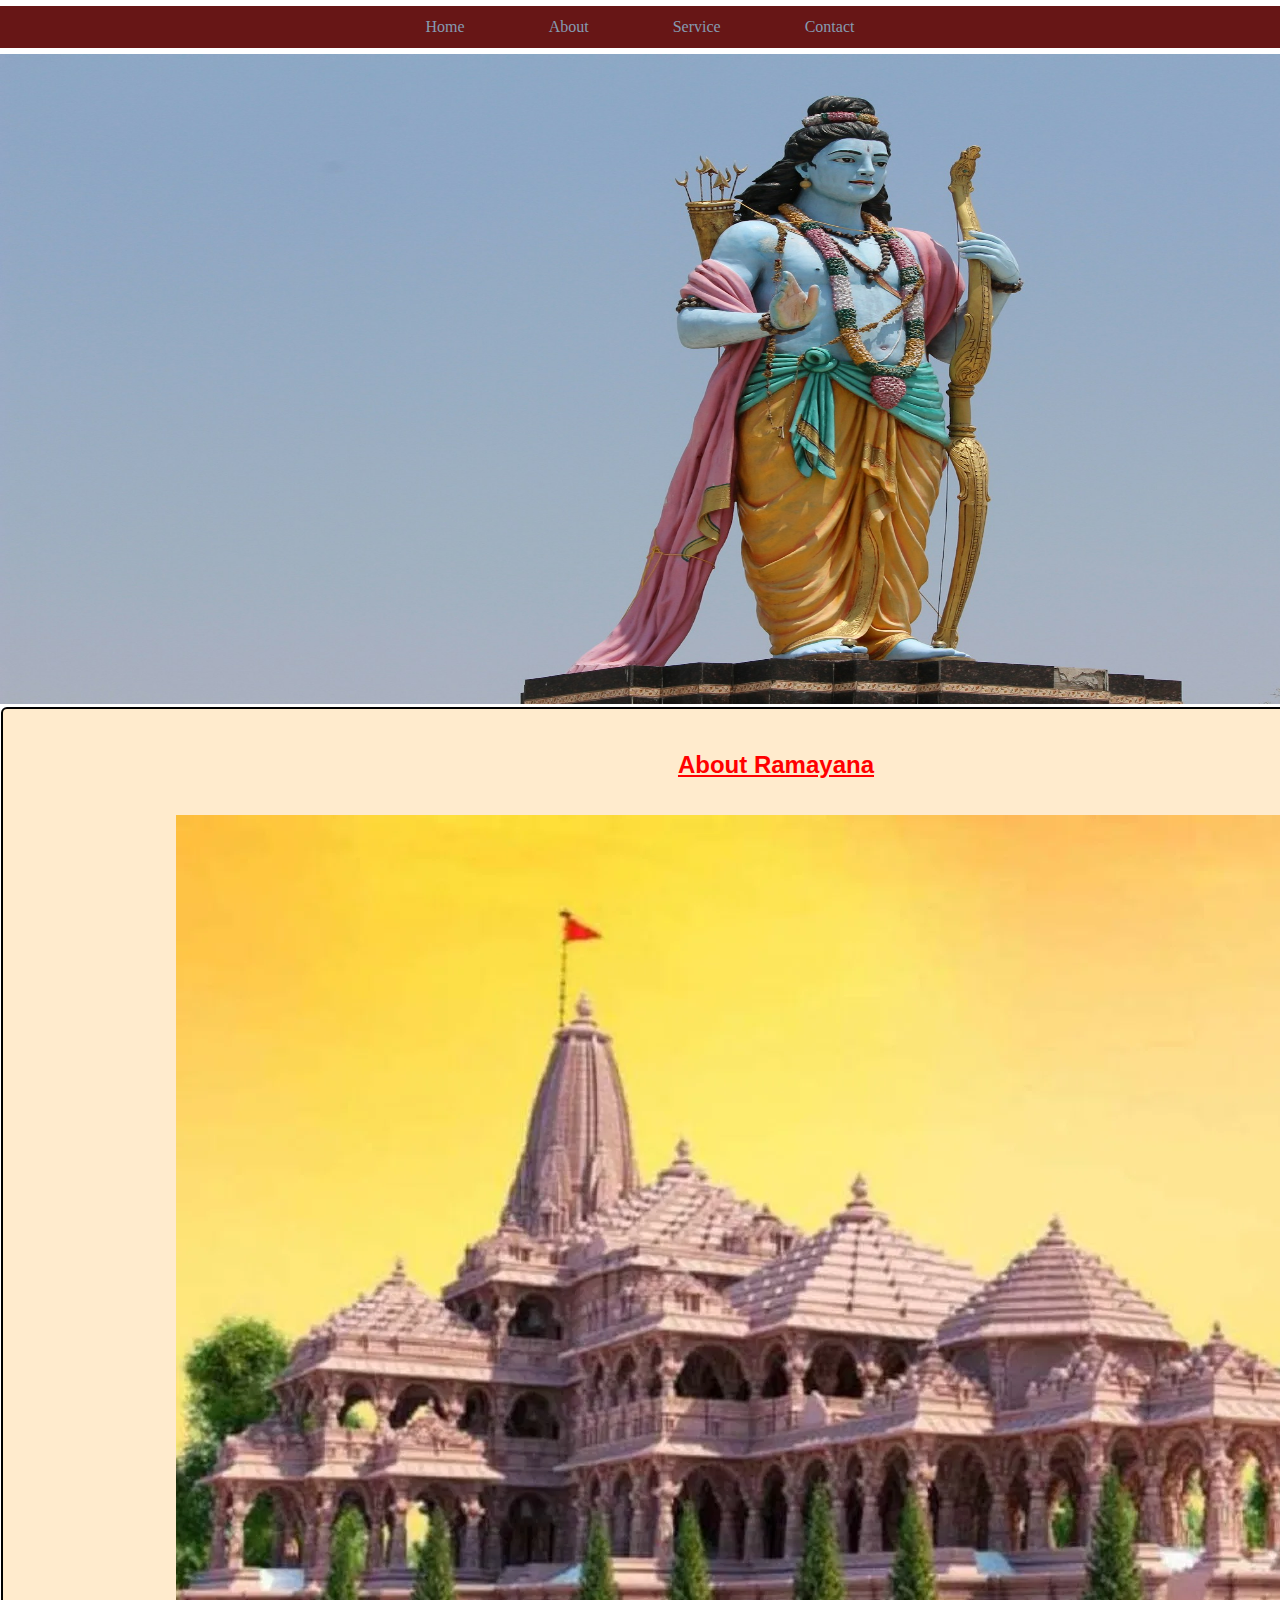
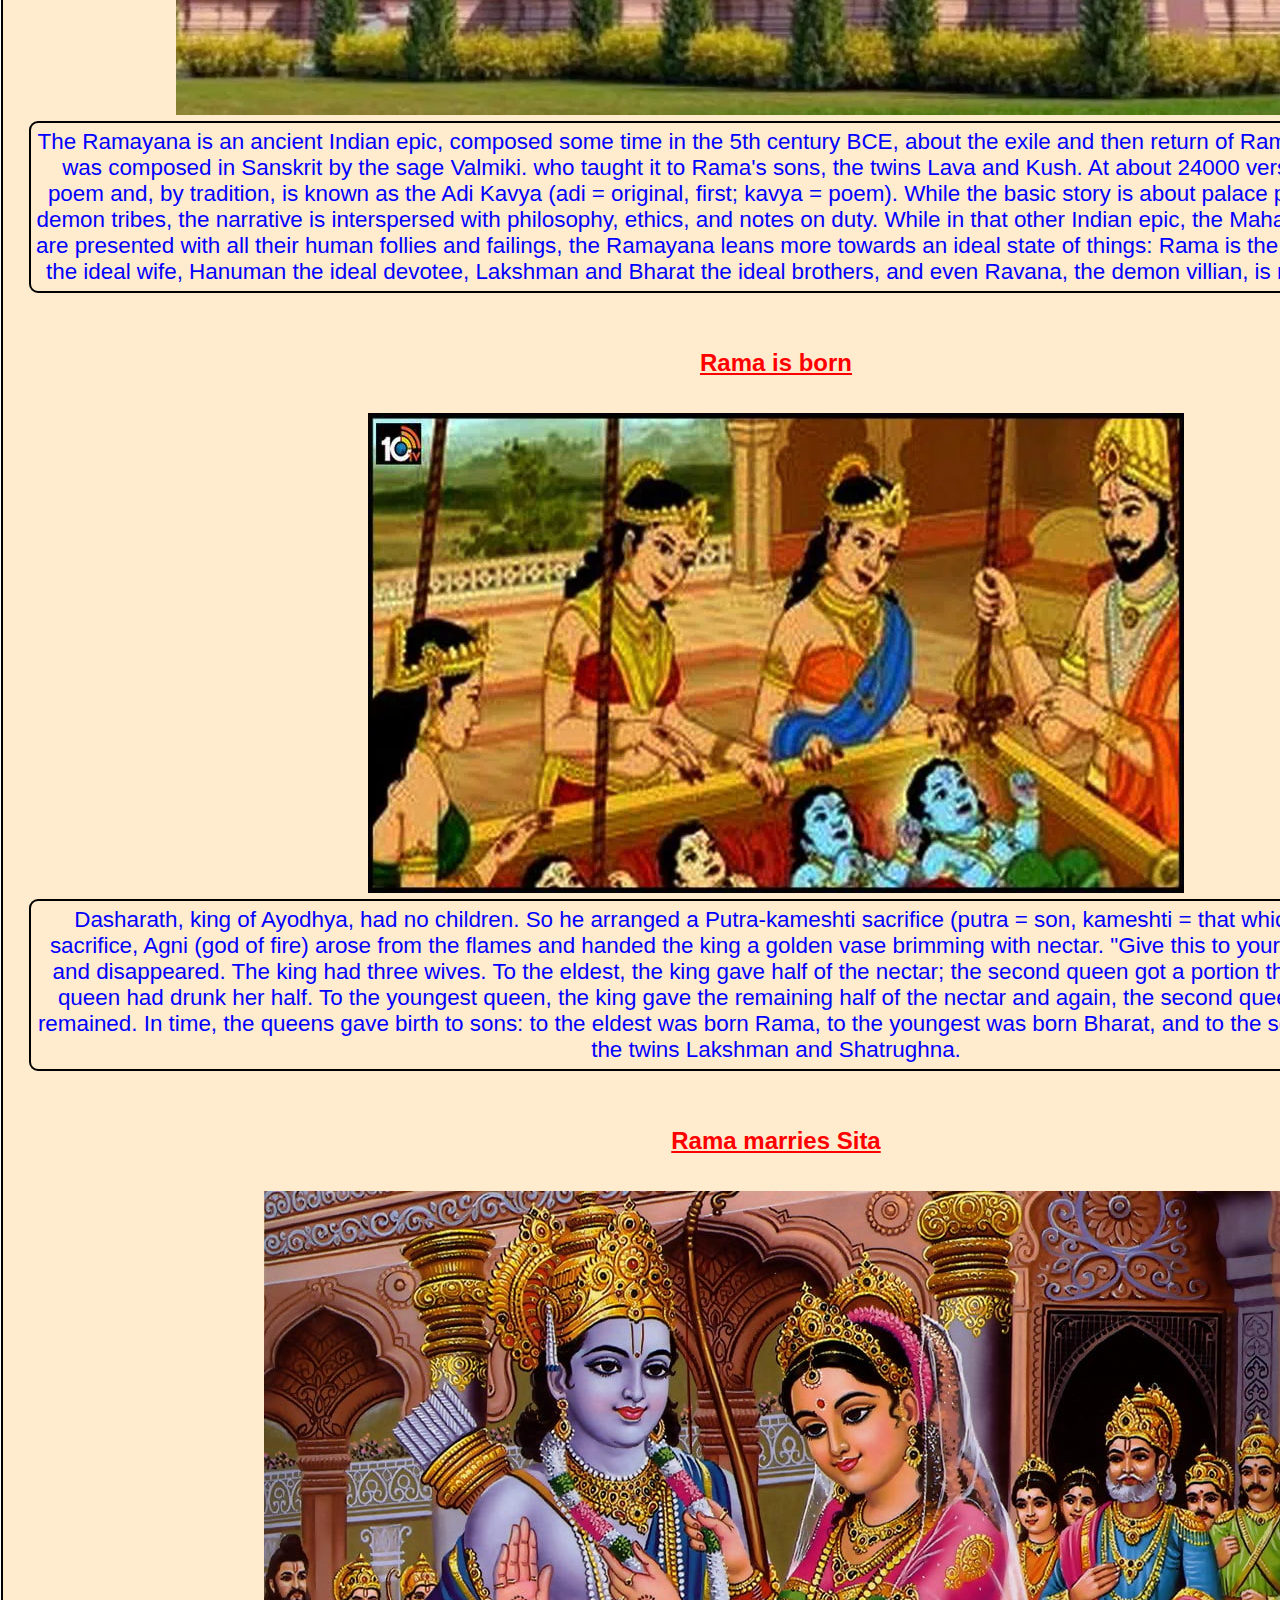
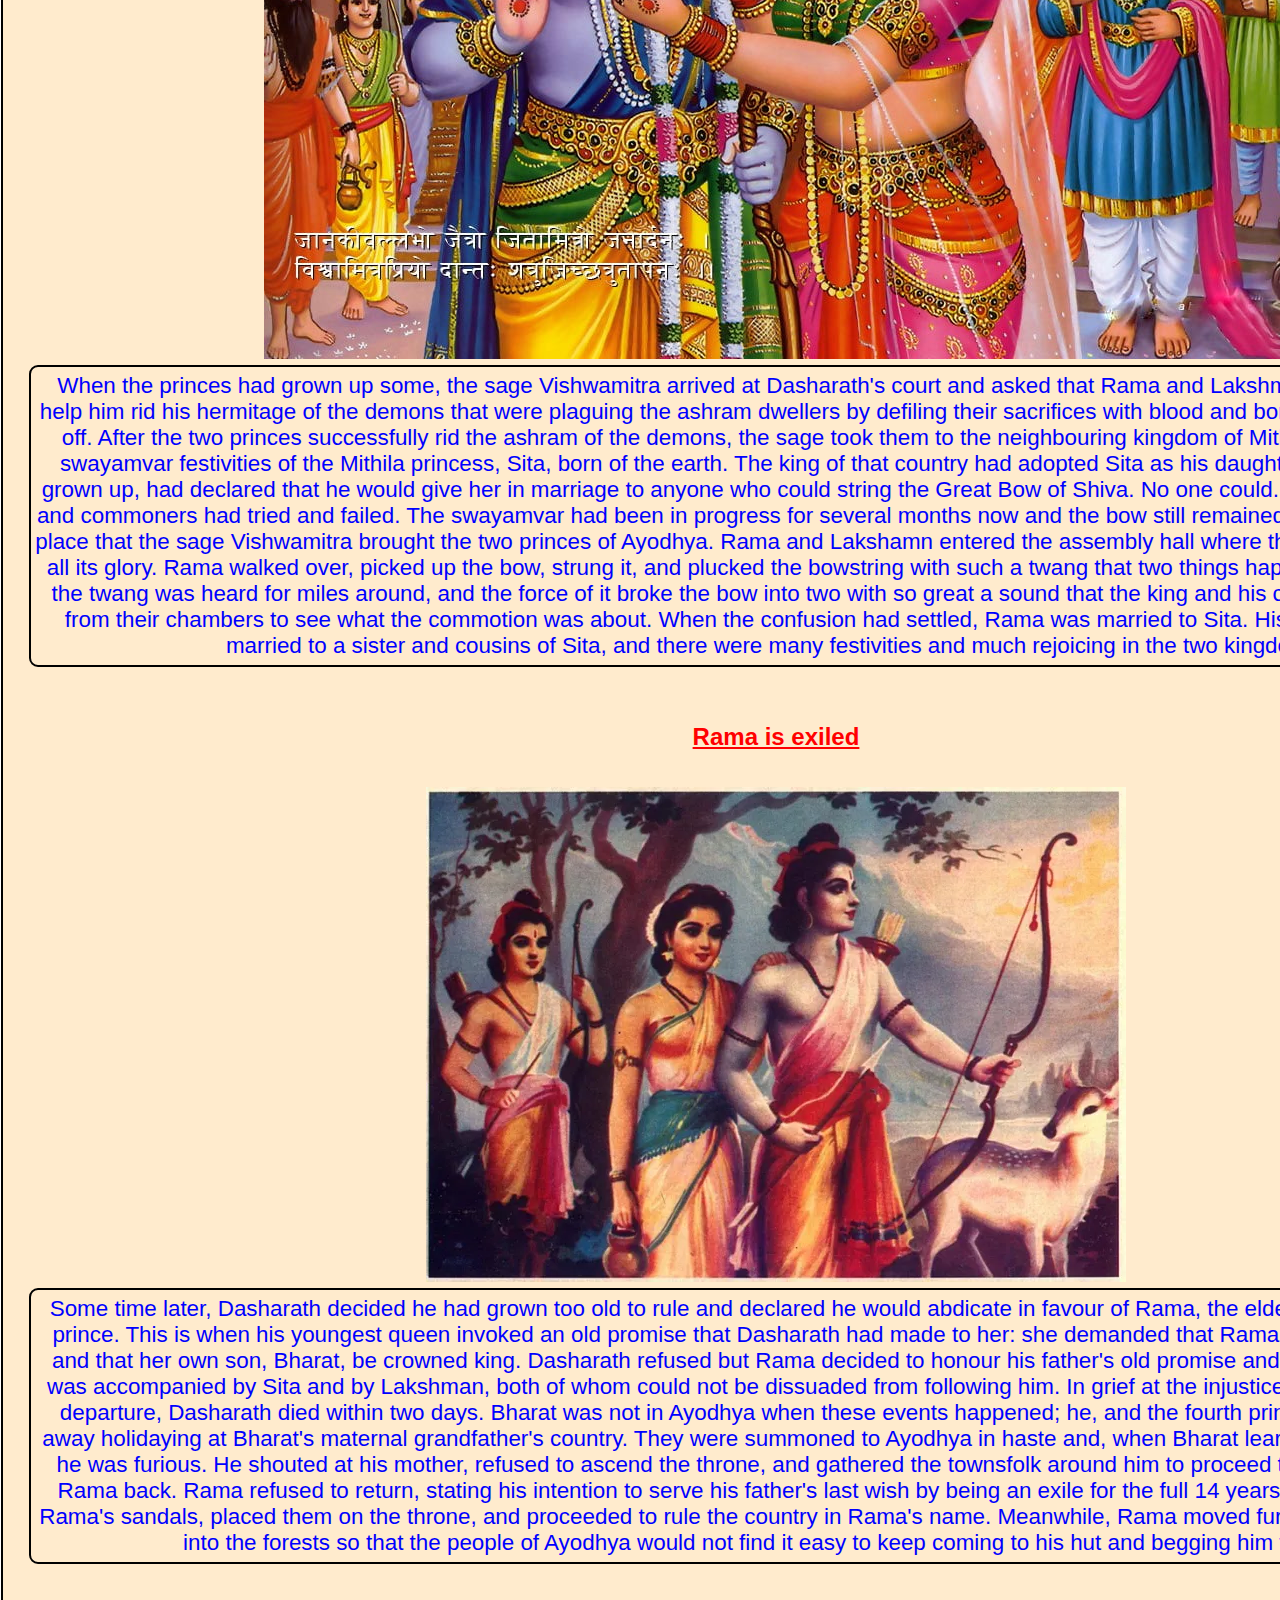
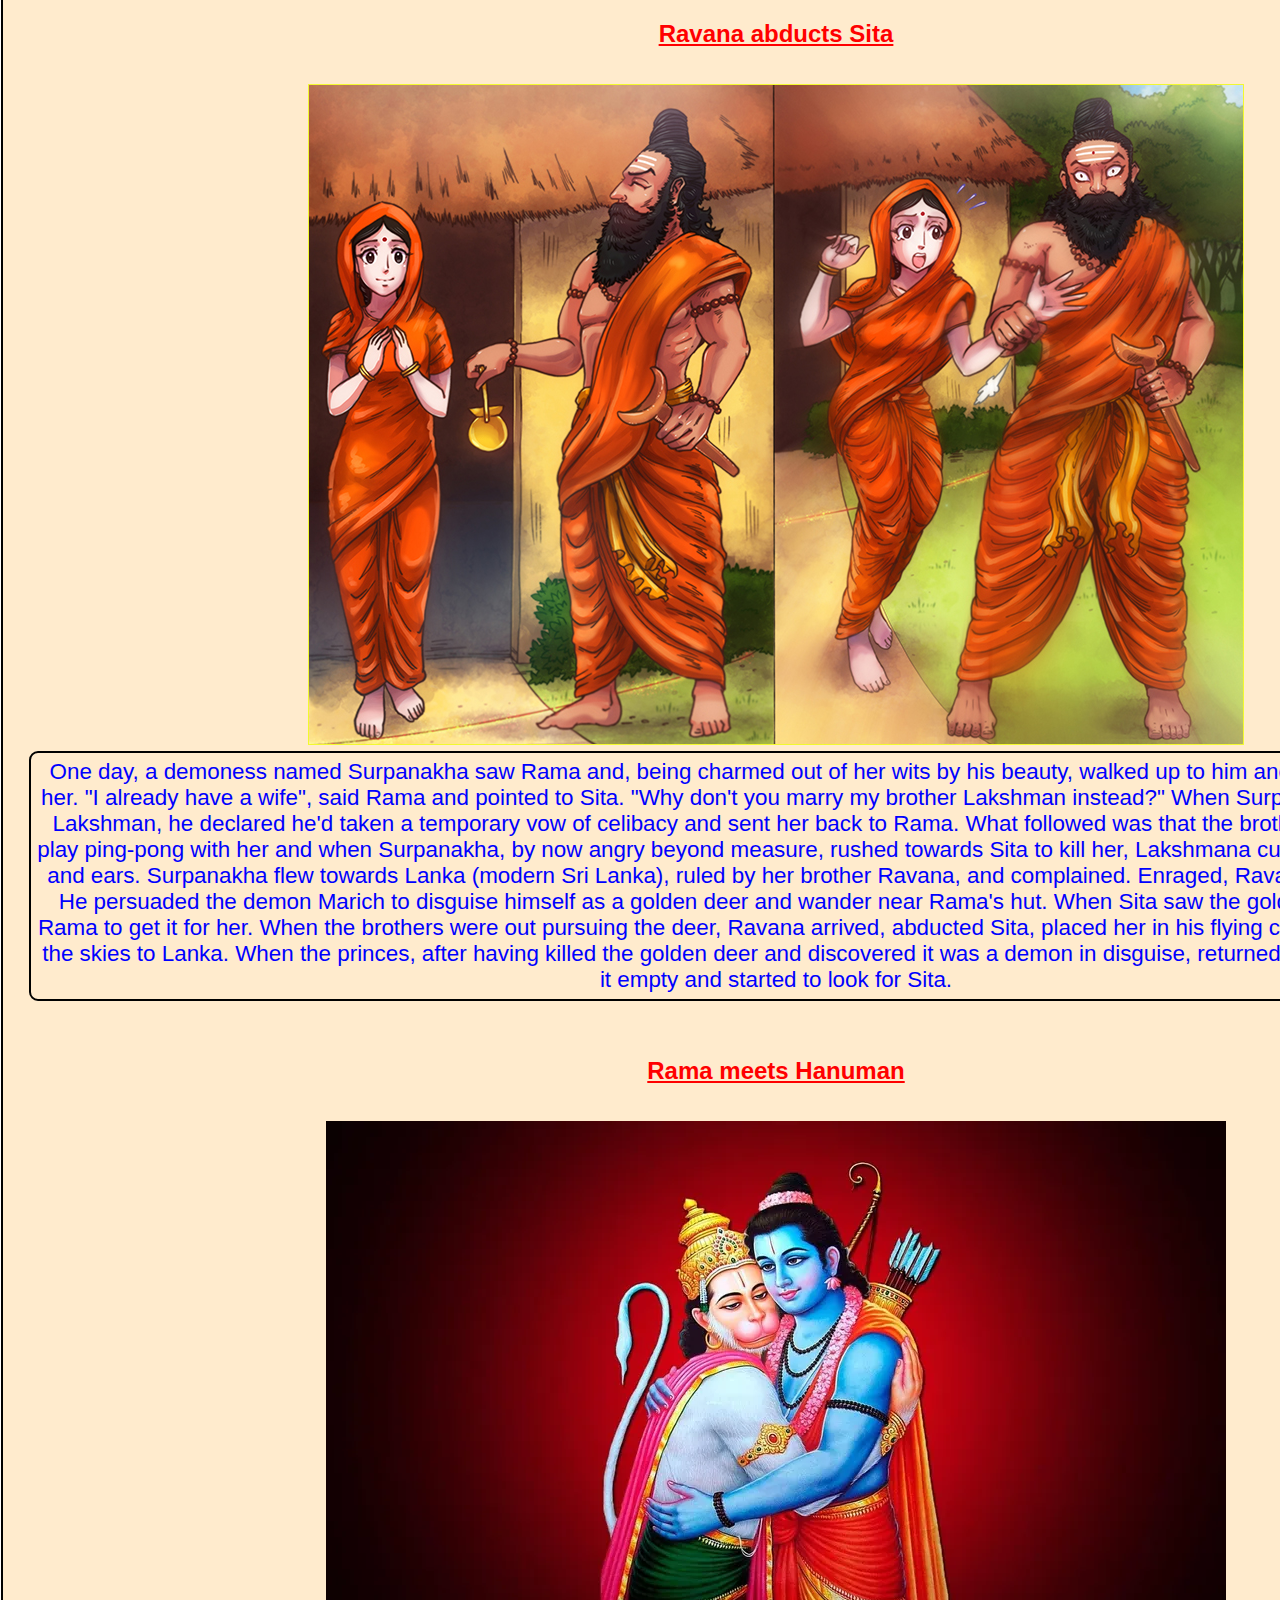
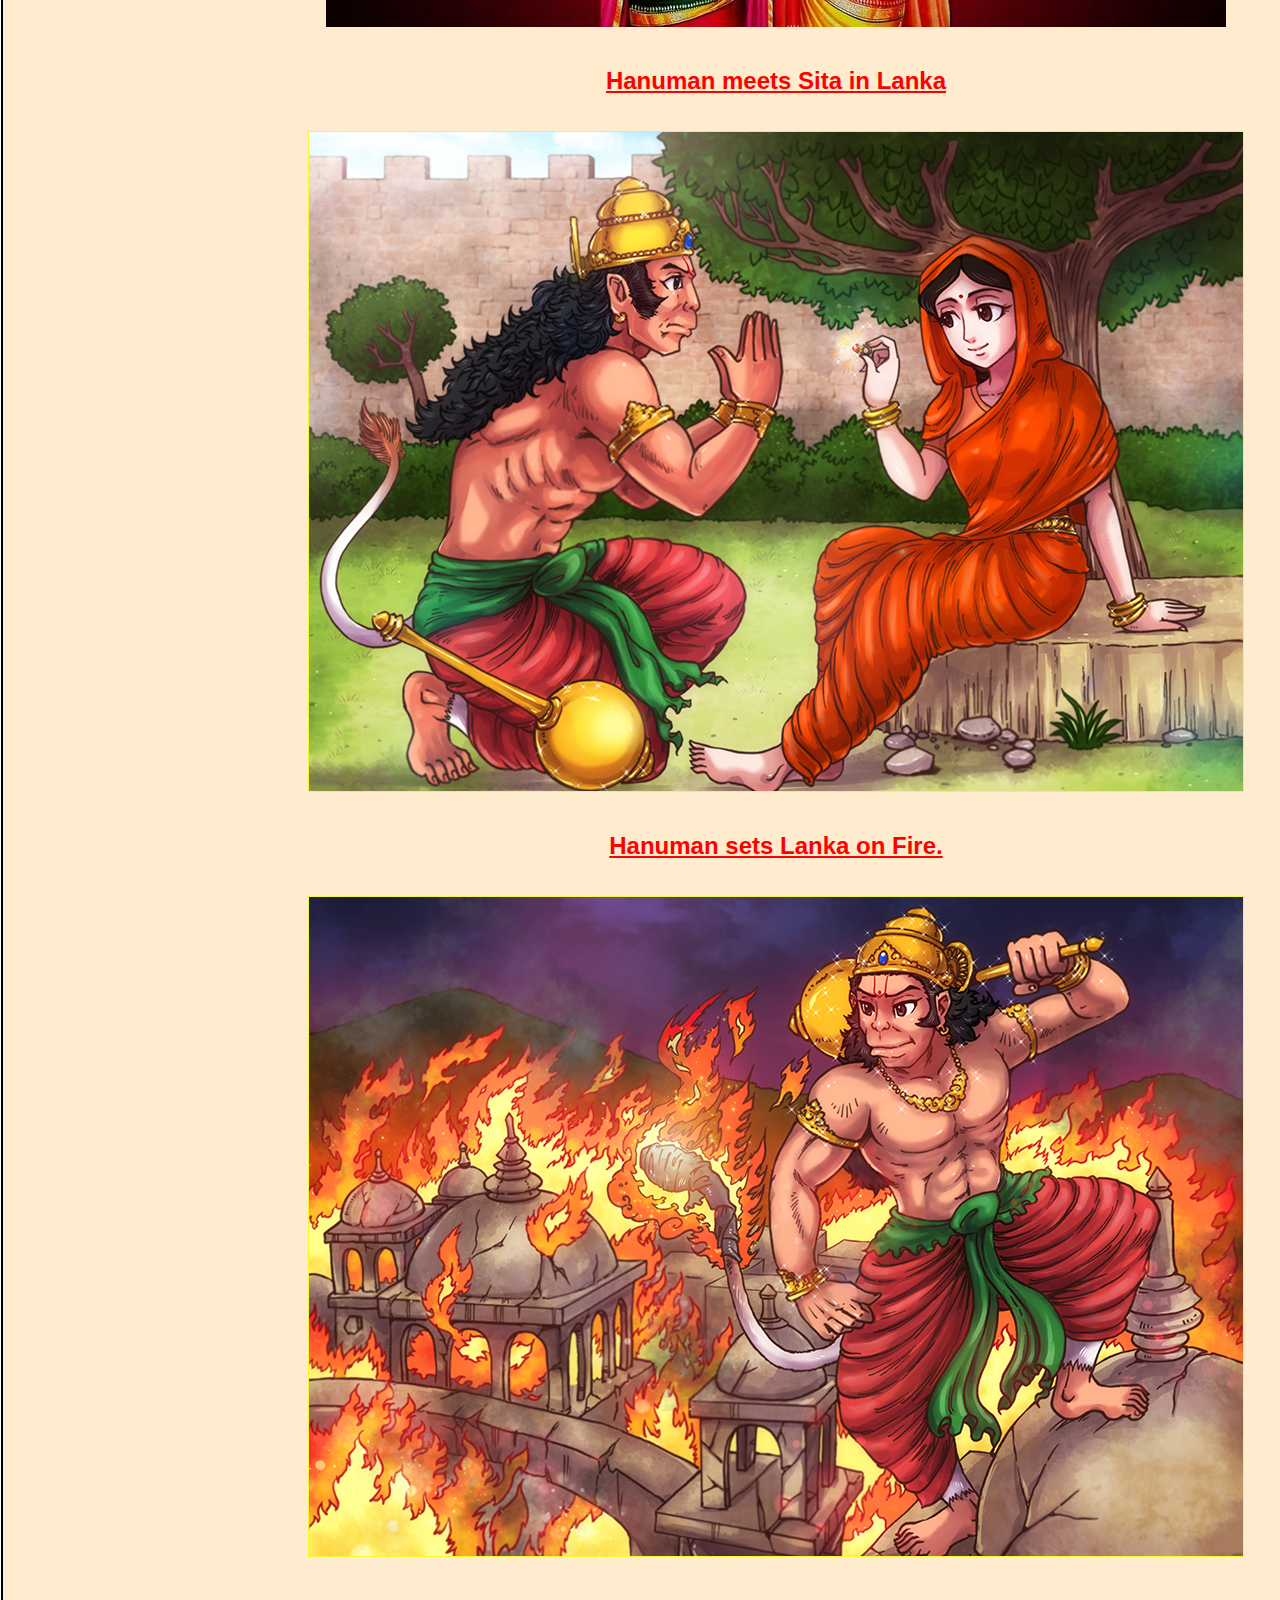
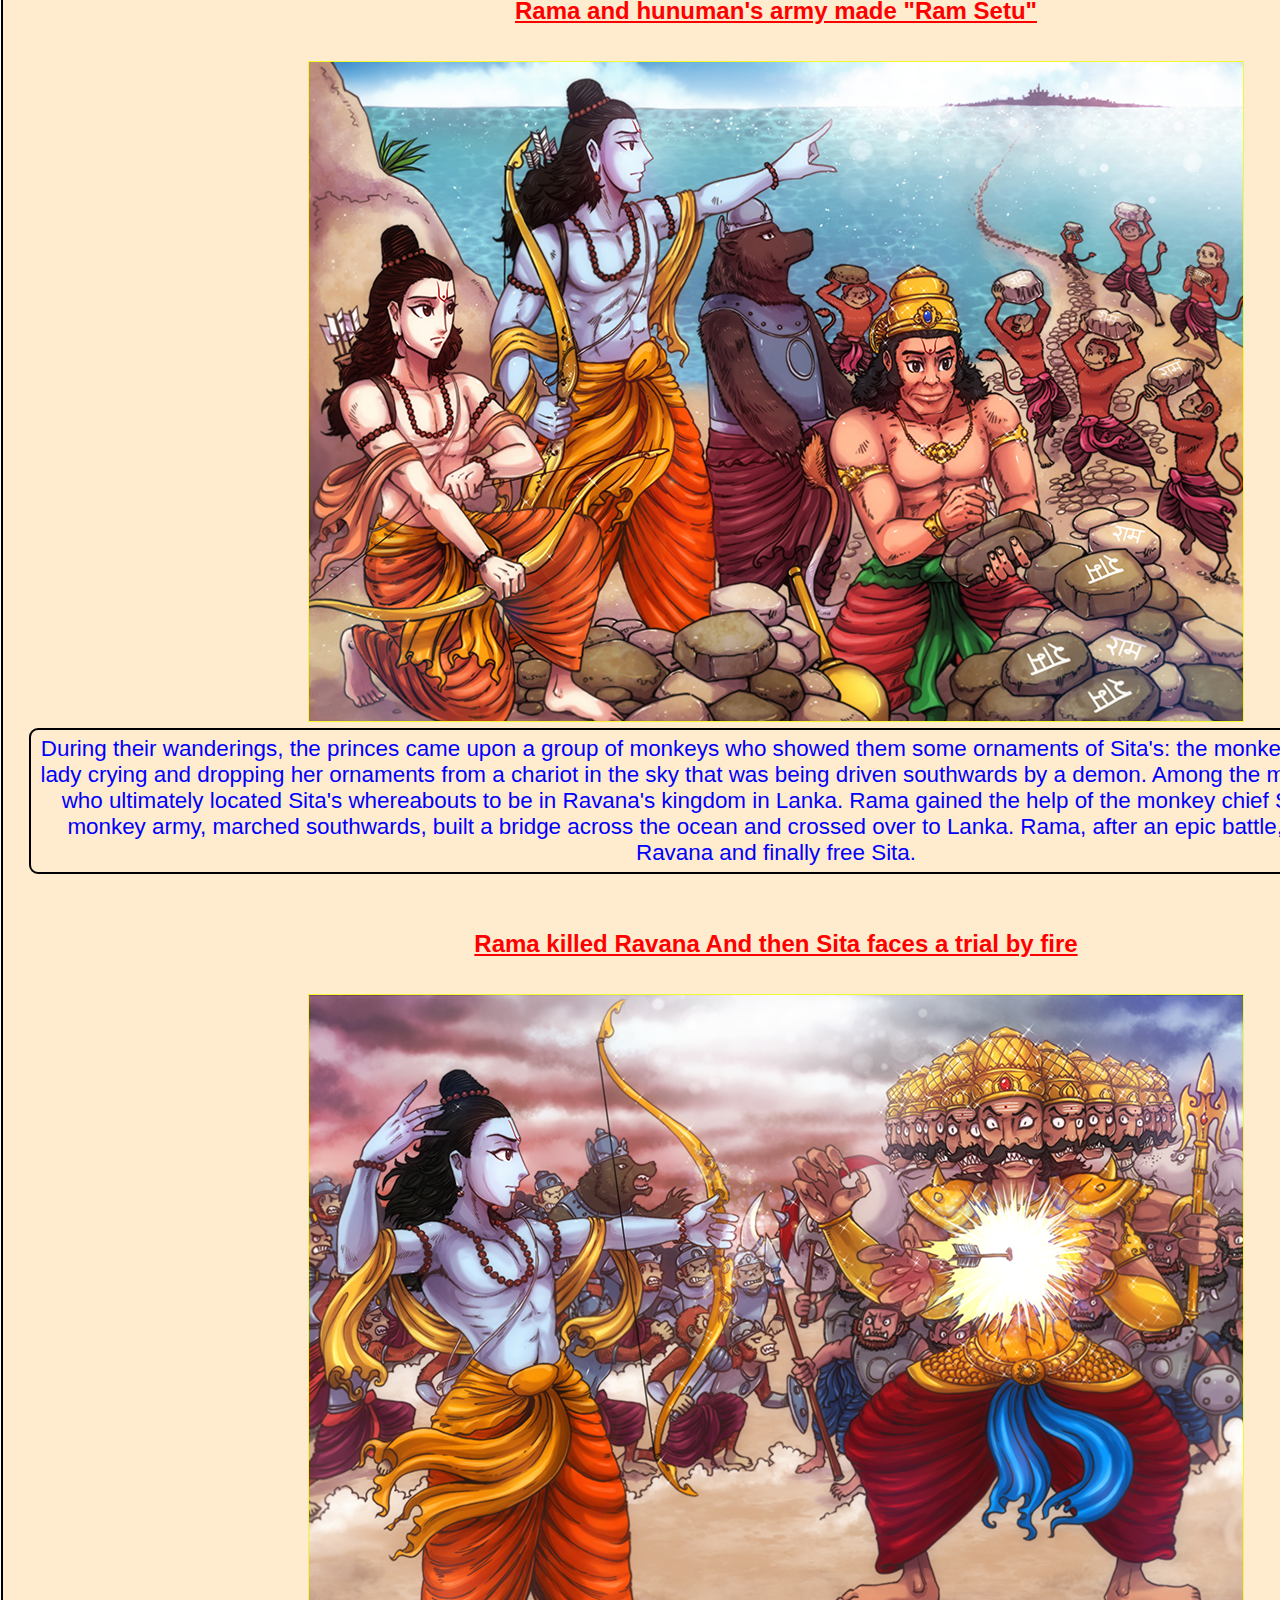
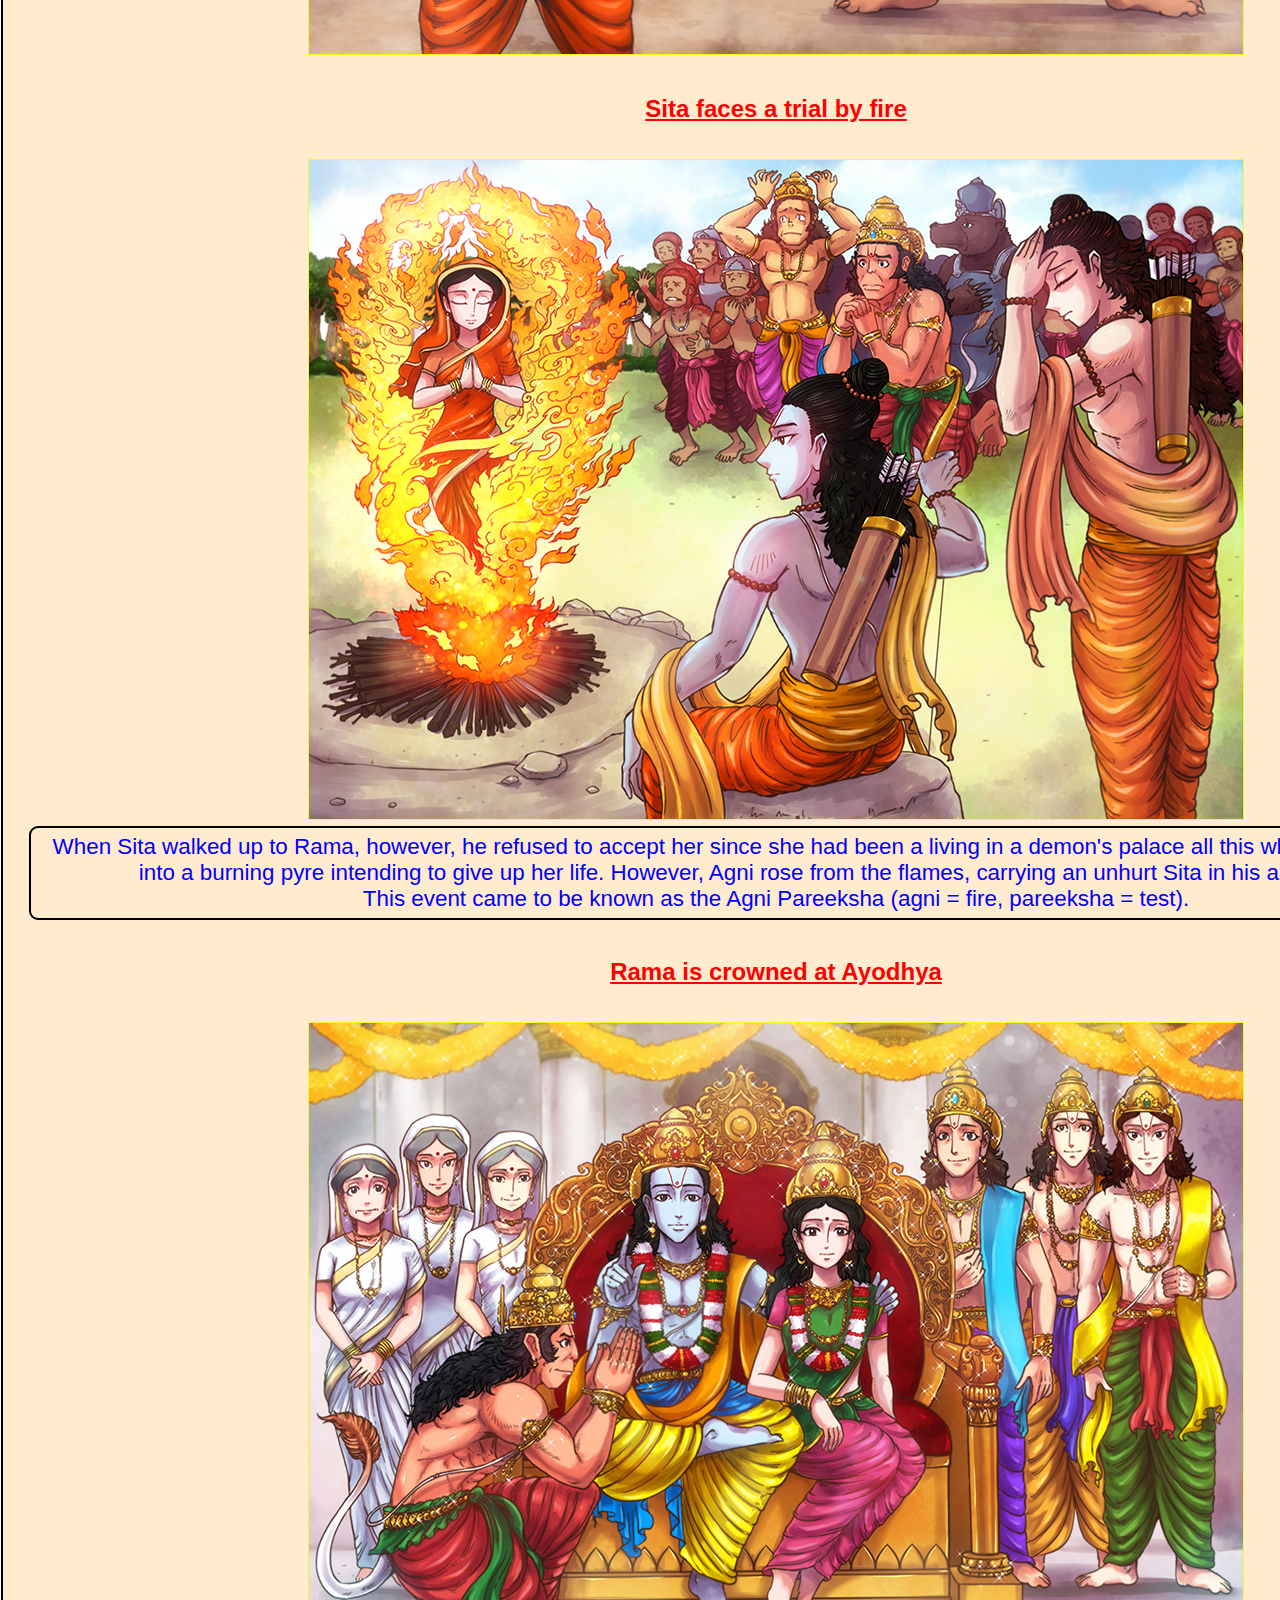
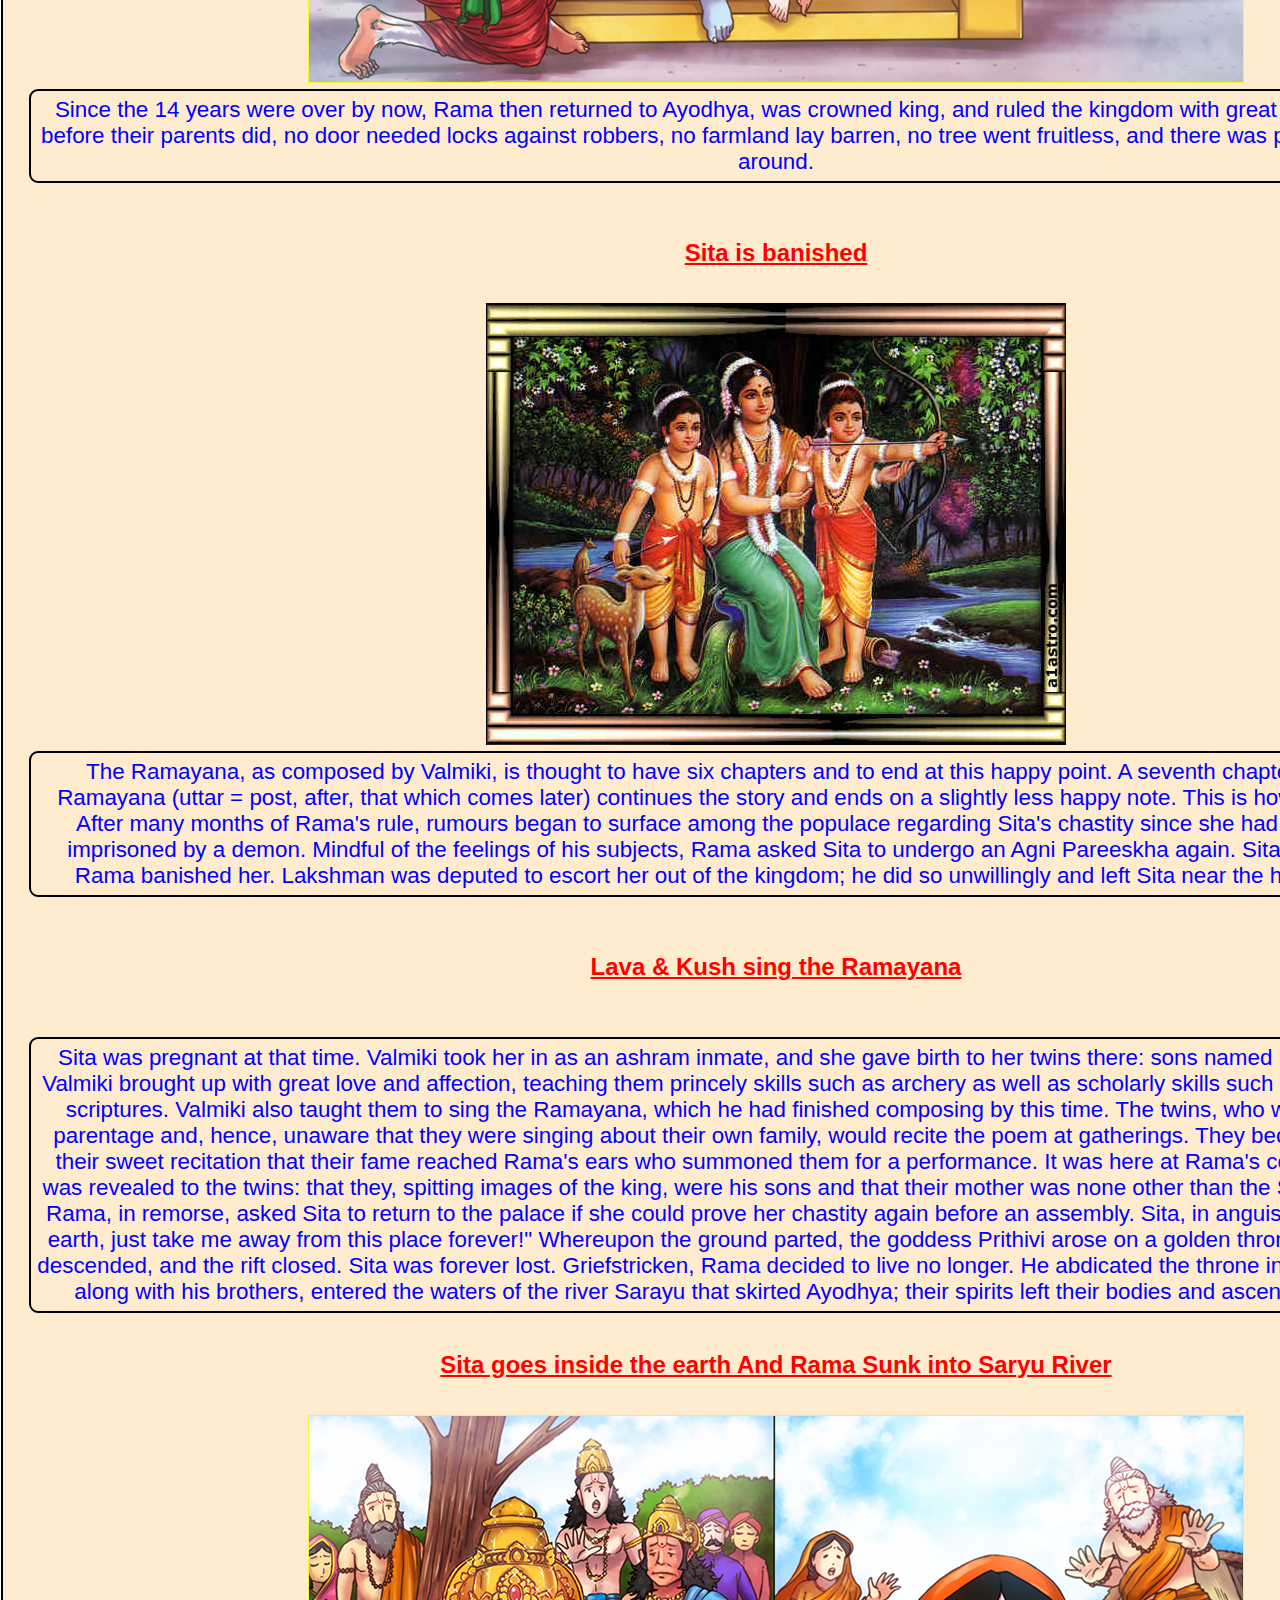
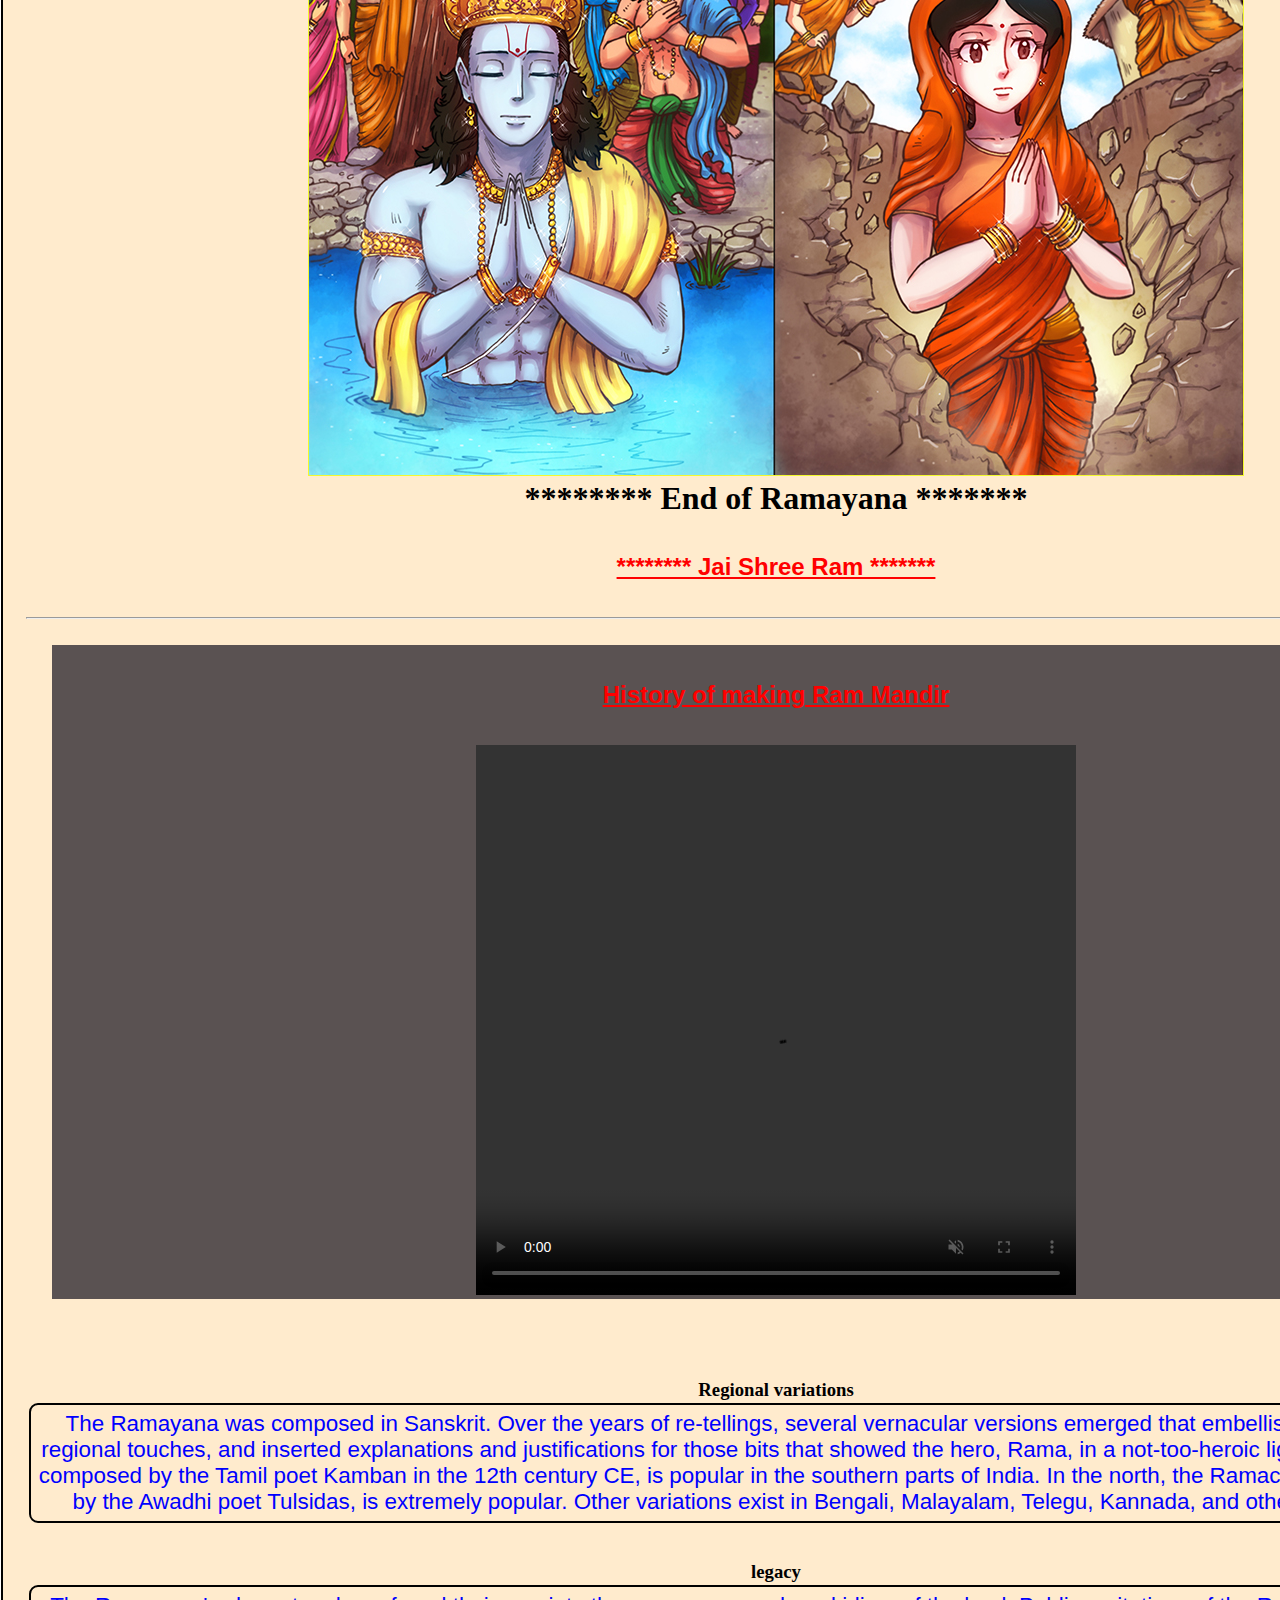
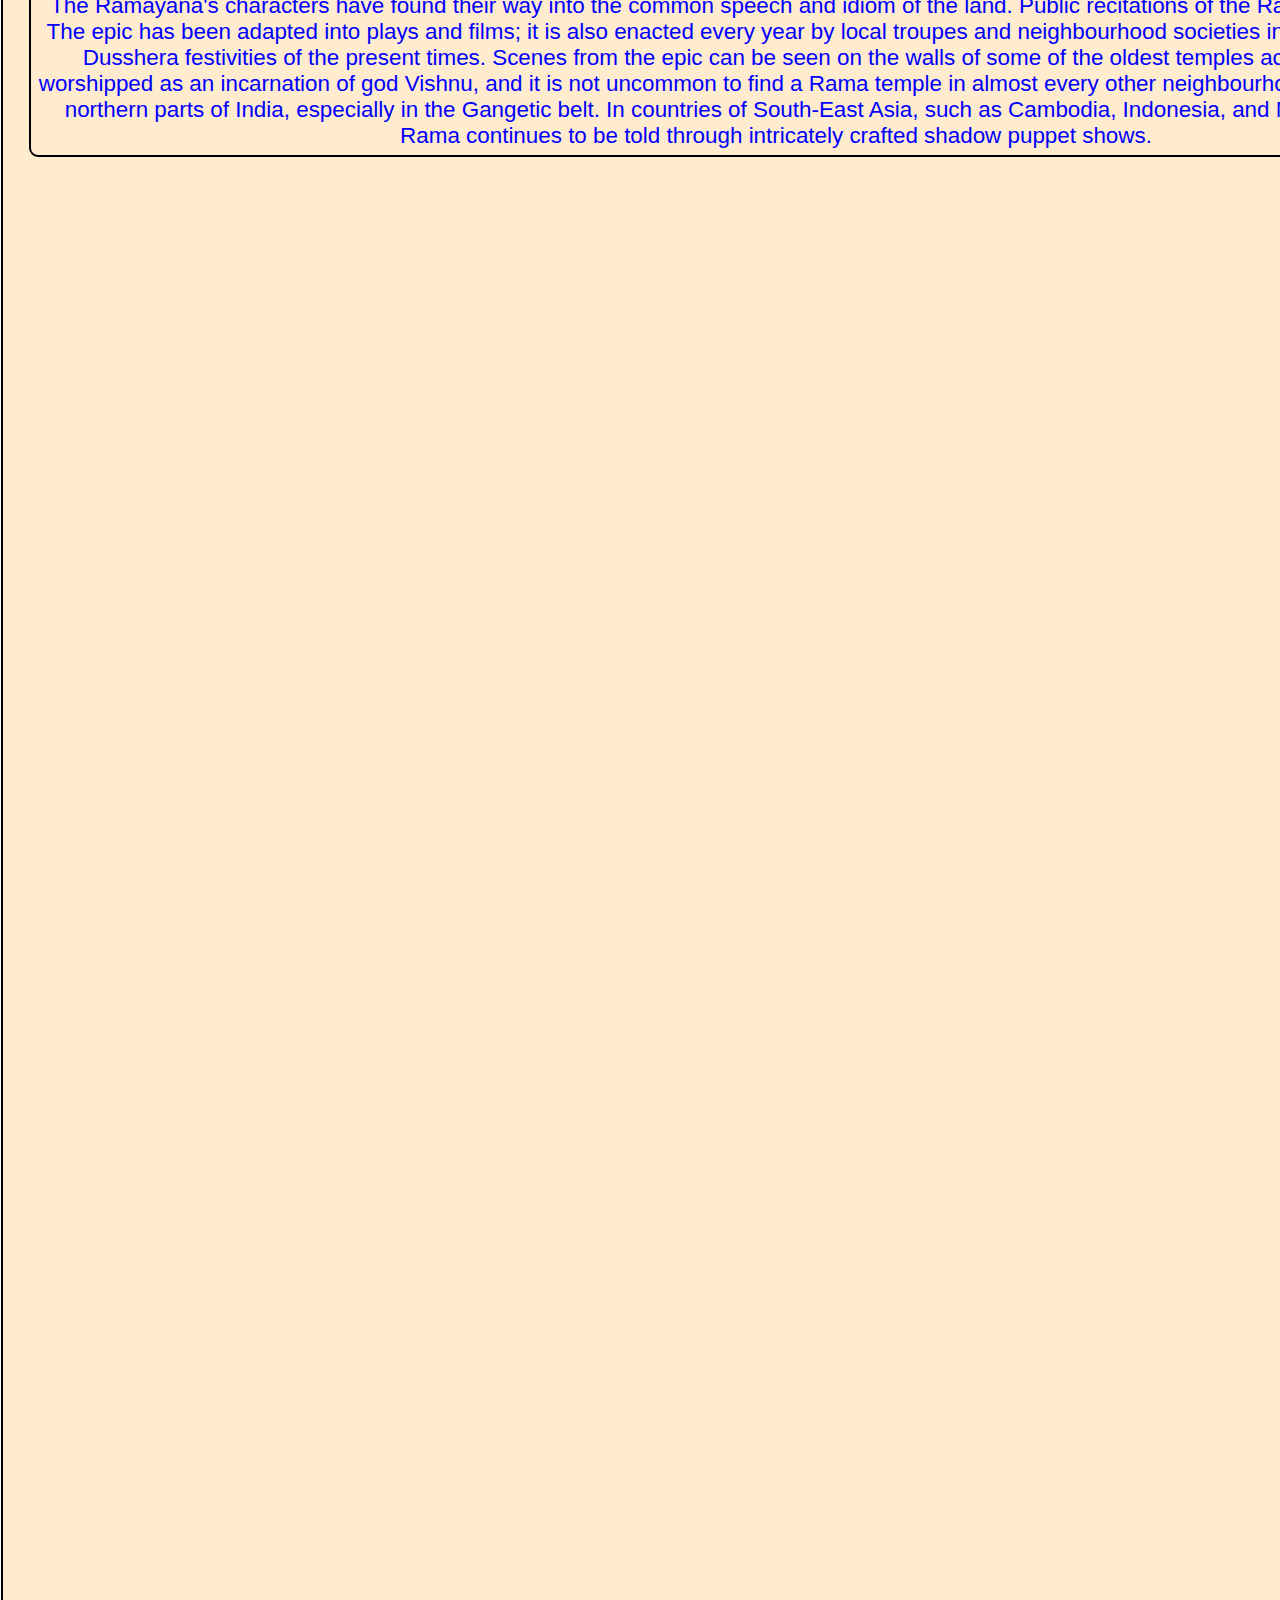
==== about.html @ 452613d1 "commit" ====
<!DOCTYPE html>
<html lang="en">

<head>
    <meta charset="UTF-8">
    <meta name="viewport" content="width=device-width, initial-scale=1.0">
    <title>Lord Sri Ram</title>
    <link rel="stylesheet" href="css/style.css">

</head>

<body>
    <div class="container">
        <div class="navbar">
            <nav>
                <ul>
                    <li> <a href="index.html">Home</li></a>
                    <li><a href="about.html">About</li></a>
                    <li><a href="#">Service</li></a>
                    <li><a href="contact.html">Contact</li></a>

                </ul>
            </nav>
        </div>



        <div class="content">

            <section id="home">
                <div class="mainBox">

                    <div id="mainbox">
                        <img src="/img/bg1.jpg" alt="">
                    </div>
                </div>
            </section>

        </div>
        <section id="middle">
            <div class="content-info">
                <div class="box">


                    <div class="a">
                        <h2>About Ramayana</h2>
                        <div class="info-image">
                            <img src="/img/info7.webp" alt="">

                        </div>
                    </div>

                    <div class="para">
                        <p>The Ramayana is an ancient Indian epic, composed some time in the 5th century BCE, about the
                            exile and then return of Rama, prince of Ayodhya. It was composed in Sanskrit by the sage
                            Valmiki. who taught it to Rama's sons, the twins Lava and Kush. At about 24000 verses, it is
                            a rather long poem and, by tradition, is known as the Adi Kavya (adi = original, first;
                            kavya = poem). While the basic story is about palace politics and battles with demon tribes,
                            the narrative is interspersed with philosophy, ethics, and notes on duty. While in that
                            other Indian epic, the Mahabharata, the characters are presented with all their human
                            follies and failings, the Ramayana leans more towards an ideal state of things: Rama is the
                            ideal son and king, Sita the ideal wife, Hanuman the ideal devotee, Lakshman and Bharat the
                            ideal brothers, and even Ravana, the demon villian, is not entirely despicable.
                        </p>
                    </div>
                    <br>


                    <div class="a">
                        <h2>Rama is born</h2>
                        <div class="info-image">
                            <img src="/img/info8.webp" alt="">

                        </div>
                    </div>
                    <div class="para">
                        <p>
                            Dasharath, king of Ayodhya, had no children. So he arranged a Putra-kameshti sacrifice
                            (putra = son, kameshti = that which is desired). At the sacrifice, Agni (god of fire) arose
                            from the flames and handed the king a golden vase brimming with nectar. "Give this to your
                            queens", said the god and disappeared. The king had three wives. To the eldest, the king
                            gave half of the nectar; the second queen got a portion that remained when the queen had
                            drunk her half. To the youngest queen, the king gave the remaining half of the nectar and
                            again, the second queen got the portion that remained. In time, the queens gave birth to
                            sons: to the eldest was born Rama, to the youngest was born Bharat, and to the second queen
                            were born the twins Lakshman and Shatrughna.
                        </p>
                    </div>
                    <br>

                    <div class="a">
                        <h2> Rama marries Sita</h2>
                        <div class="info-image">
                            <img src="/img/info1.jpg" alt="">

                        </div>
                    </div>
                    <div class="para">
                        <p>

                            When the princes had grown up some, the sage Vishwamitra arrived at Dasharath's court and
                            asked that Rama and Lakshman be "lent" to him to help him rid his hermitage of the demons
                            that were plaguing the ashram dwellers by defiling their sacrifices with blood and bones,
                            and by killing them off. After the two princes successfully rid the ashram of the demons,
                            the sage took them to the neighbouring kingdom of Mithila to show them the swayamvar
                            festivities of the Mithila princess, Sita, born of the earth. The king of that country had
                            adopted Sita as his daughter and, after Sita had grown up, had declared that he would give
                            her in marriage to anyone who could string the Great Bow of Shiva. No one could. Several
                            kings, princes, and commoners had tried and failed.
                            The swayamvar had been in progress for several months now and the bow still remained
                            unstrung. It was to this place that the sage Vishwamitra brought the two princes of Ayodhya.
                            Rama and Lakshamn entered the assembly hall where the bow was displayed in all its glory.
                            Rama walked over, picked up the bow, strung it, and plucked the bowstring with such a twang
                            that two things happened simultaneously: the twang was heard for miles around, and the force
                            of it broke the bow into two with so great a sound that the king and his courtiers came
                            running from their chambers to see what the commotion was about. When the confusion had
                            settled, Rama was married to Sita. His three brothers were married to a sister and cousins
                            of Sita, and there were many festivities and much rejoicing in the two kingdoms.
                        </p>
                    </div>
                    <br>

                    <div class="a">
                        <h2>Rama is exiled </h2>
                        <div class="info-image">
                            <img src="/img/info10.webp" alt="">

                        </div>
                    </div>
                    <div class="para">
                        <p>
                            Some time later, Dasharath decided he had grown too old to rule and declared he would
                            abdicate in favour of Rama, the eldest born and the crown prince. This is when his youngest
                            queen invoked an old promise that Dasharath had made to her: she demanded that Rama be
                            exiled for 14 years and that her own son, Bharat, be crowned king. Dasharath refused but
                            Rama decided to honour his father's old promise and left for the forests. He was accompanied
                            by Sita and by Lakshman, both of whom could not be dissuaded from following him. In grief at
                            the injustice of it all and at Rama's departure, Dasharath died within two days.
                            Bharat was not in Ayodhya when these events happened; he, and the fourth prince Shatrughna,
                            were away holidaying at Bharat's maternal grandfather's country. They were summoned to
                            Ayodhya in haste and, when Bharat learnt what had happened, he was furious. He shouted at
                            his mother, refused to ascend the throne, and gathered the townsfolk around him to proceed
                            to the forest and bring Rama back.
                            Rama refused to return, stating his intention to serve his father's last wish by being an
                            exile for the full 14 years. Bharat returned with Rama's sandals, placed them on the throne,
                            and proceeded to rule the country in Rama's name. Meanwhile, Rama moved further south even
                            deeper into the forests so that the people of Ayodhya would not find it easy to keep coming
                            to his hut and begging him to return.
                        </p>
                    </div>
                    <br>

                    <div class="a">
                        <h2>Ravana abducts Sita</h2>
                        <div class="info-image">
                            <img src="/img/info11.jpg" alt="">

                        </div>
                    </div>
                    <div class="para">
                        <p>One day, a demoness named Surpanakha saw Rama and, being charmed out of her wits by his
                            beauty, walked up to him and begged him to marry her. "I already have a wife", said Rama and
                            pointed to Sita. "Why don't you marry my brother Lakshman instead?" When Surpanakha turned
                            towards Lakshman, he declared he'd taken a temporary vow of celibacy and sent her back to
                            Rama. What followed was that the brothers took turns to thus play ping-pong with her and
                            when Surpanakha, by now angry beyond measure, rushed towards Sita to kill her, Lakshmana cut
                            off Surpanakha's nose and ears.
                            Surpanakha flew towards Lanka (modern Sri Lanka), ruled by her brother Ravana, and
                            complained. Enraged, Ravana vowed vengeance. He persuaded the demon Marich to disguise
                            himself as a golden deer and wander near Rama's hut. When Sita saw the golden deer, she
                            begged Rama to get it for her. When the brothers were out pursuing the deer, Ravana arrived,
                            abducted Sita, placed her in his flying chariot, and flew through the skies to Lanka. When
                            the princes, after having killed the golden deer and discovered it was a demon in disguise,
                            returned to their hut, they found it empty and started to look for Sita.
                        </p>
                    </div>
                    <br>

                    <div class="a">
                        <h2>Rama meets Hanuman </h2>
                        <div class="info-image">
                            <img src="/img/info12.webp" alt="">

                        </div>

                        <div class="a">
                            <h2>Hanuman meets Sita in Lanka </h2>
                            <div class="info-image">
                                <img src="/img/info15.jpg" alt="">

                            </div>
                            <div class="a">
                                <h2>Hanuman sets Lanka on Fire. </h2>
                                <div class="info-image">
                                    <img src="/img/info16.jpg" alt="">

                                </div>
                            </div>
                            <div class="a">
                                <h2>Rama and hunuman's army made "Ram Setu" </h2>
                                <div class="info-image">
                                    <img src="/img/info17.jpg" alt="">

                                </div>
                            </div>

                            <div class="para">
                                <p>
                                    During their wanderings, the princes came upon a group of monkeys who showed them
                                    some
                                    ornaments of Sita's: the monkeys had seen a beautiful lady crying and dropping her
                                    ornaments from a chariot in the sky that was being driven southwards by a demon.

                                    Among the monkeys was Hanuman, who ultimately located Sita's whereabouts to be in
                                    Ravana's kingdom in Lanka. Rama gained the help of the monkey chief Sugreeva,
                                    gathered a
                                    monkey army, marched southwards, built a bridge across the ocean and crossed over to
                                    Lanka. Rama, after an epic battle, was then able to kill Ravana and finally free
                                    Sita.
                                </p>
                            </div>

                            <br>



                            <div class="a">
                                <h2>Rama killed Ravana And then Sita faces a trial by fire</h2>
                                <div class="info-image">
                                    <img src="/img/ram-kills-ravan.jpg" alt="">

                                </div>
                                <h2>Sita faces a trial by fire</h2>
                                <img src="/img/info14.jpg" alt="">

                            </div>
                            <div class="para">

                                <p>
                                    When Sita walked up to Rama, however, he refused to accept her since she had been a
                                    living in a demon's palace all this while. Hurt, Sita entered into a burning pyre
                                    intending to give up her life. However, Agni rose from the flames, carrying an
                                    unhurt
                                    Sita in his arms and said: <Br>
                                    This event came to be known as the Agni Pareeksha (agni = fire, pareeksha = test).

                                </p>
                            </div>

                            <div class="a">
                                <h2>Rama is crowned at Ayodhya</h2>
                                <div class="info-image">
                                    <img src="/img/rajtilak.jpg" alt="">

                                </div>
                            </div>
                            <div class="para">

                                <p>
                                    Since the 14 years were over by now, Rama then returned to Ayodhya, was crowned
                                    king, and ruled the kingdom with great wisdom: no child died before their
                                    parents
                                    did, no door needed locks against robbers, no farmland lay barren, no tree went
                                    fruitless, and there was peace and prosperity all around.
                                </p>
                            </div>
                            <br>

                            <div class="a">
                                <h2>Sita is banished</h2>
                                <div class="info-image">
                                    <img src="/img/lavkush.jpg" alt="">

                                </div>
                            </div>

                            <div class="para">

                                <p>
                                    The Ramayana, as composed by Valmiki, is thought to have six chapters and to
                                    end
                                    at this happy point. A seventh chapter, called the Uttar-Ramayana (uttar =
                                    post,
                                    after, that which comes later) continues the story and ends on a slightly
                                    less
                                    happy note. This is how the story continues: After many months of Rama's
                                    rule,
                                    rumours began to surface among the populace regarding Sita's chastity since
                                    she
                                    had been abducted and imprisoned by a demon. Mindful of the feelings of his
                                    subjects, Rama asked Sita to undergo an Agni Pareeskha again. Sita refused,
                                    whereupon Rama banished her. Lakshman was deputed to escort her out of the
                                    kingdom; he did so unwillingly and left Sita near the hermitage of Valmiki.
                                </p>
                            </div>
                        </div>
                        <br>

                        <div class="a">
                            <h2>Lava & Kush sing the Ramayana</h2>
                            <div class="info-image">
                                <img src="/img/lavkushSong.jpg" alt="">

                            </div>
                        </div>
                        <div class="para">
                            <p>Sita was pregnant at that time. Valmiki took her in as an ashram inmate,
                                and
                                she gave birth to her twins there: sons named Lava and Kush whom Valmiki
                                brought up with great love and affection, teaching them princely skills
                                such
                                as archery as well as scholarly skills such as the Vedas and other
                                scriptures. Valmiki also taught them to sing the Ramayana, which he had
                                finished composing by this time. The twins, who were unaware of their
                                parentage and, hence, unaware that they were singing about their own
                                family,
                                would recite the poem at gatherings. They became so well-loved for their
                                sweet recitation that their fame reached Rama's ears who summoned them
                                for a
                                performance. It was here at Rama's court that the true story was
                                revealed to
                                the twins: that they, spitting images of the king, were his sons and
                                that
                                their mother was none other than the Sita whom they sang of Rama, in
                                remorse, asked Sita to return to the palace if she could prove her
                                chastity
                                again before an assembly. Sita, in anguish, cried out, "O mother earth,
                                just
                                take me away from this place forever!" Whereupon the ground parted, the
                                goddess Prithivi arose on a golden throne, took Sita in her lap,
                                descended,
                                and the rift closed. Sita was forever lost. Griefstricken, Rama decided
                                to
                                live no longer. He abdicated the throne in favour of his sons and, along
                                with his brothers, entered the waters of the river Sarayu that skirted
                                Ayodhya; their spirits left their bodies and ascended to the heavens.
                            </p>
                        </div>

                        <div class="a">
                            <h2>Sita goes inside the earth And Rama Sunk into Saryu River</h2>
                            <div class="info-image">
                                <img src="/img/info18.jpg" alt="">

                                <h1>******** End of Ramayana ******* </h1>
                                <h2>******** Jai Shree Ram ******* </h2>

                                <!-- For Line Break  -->
                                <hr>

                            </div>
                        </div>

                        <section id="Videogallary">

                            <div class="videoGallary">
                                <h2>History of making Ram Mandir</h2>
                                <video src="img/video.mp4" controls muted autoplay width="600px" ,
                                    height="550px"></video>
                            </div>

                        </section>


                        <br>
                        <br>
                        <br>
                        <h3>Regional variations</h3>
                        <div class="para">
                            <p>The Ramayana was composed in Sanskrit. Over the years of re-tellings,
                                several
                                vernacular versions emerged that embellished the story, added regional
                                touches, and inserted explanations and justifications for those bits
                                that
                                showed the hero, Rama, in a not-too-heroic light. The Ramavataram,
                                composed
                                by the Tamil poet Kamban in the 12th century CE, is popular in the
                                southern
                                parts of India. In the north, the Ramacharit Manas, composed by the
                                Awadhi
                                poet Tulsidas, is extremely popular. Other variations exist in Bengali,
                                Malayalam, Telegu, Kannada, and other Indian languages.
                            </p>
                        </div>
                        <br>
                        <br>
                        <h3>legacy</h3>
                        <div class="para">
                            <p>
                                The Ramayana's characters have found their way into the common speech
                                and
                                idiom of the land. Public recitations of the Ramayana are common. The
                                epic
                                has been adapted into plays and films; it is also enacted every year by
                                local troupes and neighbourhood societies in North India during the
                                Dusshera
                                festivities of the present times. Scenes from the epic can be seen on
                                the
                                walls of some of the oldest temples across Asia.

                                Rama is worshipped as an incarnation of god Vishnu, and it is not
                                uncommon
                                to find a Rama temple in almost every other neighbourhood in the country
                                in
                                the northern parts of India, especially in the Gangetic belt. In
                                countries
                                of South-East Asia, such as Cambodia, Indonesia, and Malaysia, the story
                                of
                                Rama continues to be told through intricately crafted shadow puppet
                                shows.
                            </p>
                        </div>

                    </div>

                </div>






            </div>
        </section>
    </div>





</body>

</html>
---- css/style.css ----
*{
    margin:0;
    padding:0;
}

/* Index page */
    
.navbar{
    background-color: rgba(99, 15, 15, 0.973);
    font: white;
    width: 100%;


    
}
.navbar ul {
    display: flex;
    flex-direction: row;
    margin: 6px 4px;
    padding: 3px 4px;
    justify-content: center;
    align-items: center;
   
    
    

}
.navbar li {
    text-align: center;
    margin: 6px 4px;
    padding: 3px 4px;
    list-style: none;
   
}
   
    
    

.navbar li a {
        color: rgb(133, 155, 177);
        text-align: center;
        text-decoration: none;
        margin: 1px 2px;
        padding: 2px 32px;
        text-decoration: none;
    }

.navbar li a:hover{
        color: white;
}

#newAyodhya{
    width: 100%;
    height: 500px;
    background-color: blanchedalmond;
    border: 2px solid black;

}
#newAyodhya h1 {
    text-align: center;
    margin: 26px;
    color: red;
    text-decoration: underline;
    
    
}
.newAyodhya{
    border: 2px solid red;
    margin: 2px 2px;
    display: flex;
    flex-direction: row;
}
.newAydh{
    width: 460px;
    height: 300px;
    border: 2px solid yellow;
    margin: 1px 2px;

}
.newAydh img {
    
    width: 575px;
    height: 300px;
    border: 2px solid yellow;
    margin: 2px 2px;

}





#home {
    width: 1150px;
    height: 650px;
}

#home img {
    width: 1522px;
    height: 650px;
}




.box{
    border: 2px solid black;
    width: 100%;
    height: 15300px;
    border-radius: 6px;
    margin: 3px 1px;
    padding: 6px 23px;
    justify-content: center;
    
    align-items: center;
    background-color: blanchedalmond;
    /* display: flex;
    flex-direction: row; */


}

.box h2{
    color: red;
    padding: 36px 3px;
    text-decoration: underline;
    font-family: Verdana, Geneva, Tahoma, sans-serif;
    
}
.box p{
    /* width: 70%; */
 
    border: 2px solid black;
    border-radius: 9px;
    margin: 2px 3px;
    padding: 6px 4px;
    color: blue;
    font-size: 1.4rem;
    font-family: 'Gill Sans', 'Gill Sans MT', Calibri, 'Trebuchet MS', sans-serif;

    
}



.content-info{
    width: 1500px;

}
  
#middle{
    text-align: center;
    width:100%
    /* height: 200px; */
    
}
  
#music{
    background-color: burlywood;
    border: 2px dotted red;
}
#slogan h2{
    font-size: 2.6rem;
    margin-left: 562px ;
    padding: 6px;
    color:rgb(136, 3, 3);
    align-items: center;
    justify-content: center;


}
.form{
    display: flex;
    flex-direction: column;
    width: 650px;
    height: 600px;
    border: 2px solid black;
    margin: 42px auto;
    padding: 2px 6px;
    text-align: center;
    border-radius: 6px;
    background-color: rgb(61, 58, 42);
    text-align: center;
    /* justify-content: center; */
    background-color:rgb(196, 189, 189);
    

}
.form input{
    height: 27px;
    margin: 12px 56px;
    padding: 6  px, 2px;
    border-radius: 6px;
    width: 80%;
    /* text-align: center; */
    background-color:rgb(226, 235, 235);


    /* justify-content: center; */
    
}

.form #form-btn:hover{
    cursor: pointer;
    background-color: rgb(106, 106, 247);
}
.form #reset:hover{
    cursor: pointer;
    background-color: rgb(106, 106, 247);
}

#form1 input:hover{
    cursor: pointer;
}

#txtarea{
    cursor: pointer;
}

#txtarea{
    

    width: 500px ;
    height: 90px;
    margin: 13px 12px;
    padding: 12px 11px;
    background-color: rgb(226, 235, 235);
    border-radius: 6px;
}

#form-btn{
    width: 240px;
    height: 35px;
    margin: 95px 3px;
    padding: 6px;
    text-align: center;
    justify-content: center;
    align-items: center;
    background-color: rgb(62, 62, 236);
    color: white;
    border-radius: 6px;
    font-weight: bold;
}

#reset{
    width: 240px;
    height: 35px;
    margin: 16px 5px;
    padding: 6px;
    text-align: center;
    justify-content: center;
    align-items: center;
    background-color: rgb(62, 62, 236);
    color: white;
    border-radius: 6px;
    font-weight: bold;
}



/* Contact pages   */

.videoGallary{
    background-color: rgb(90, 82, 82);
    width: 60px auto;
    margin: 26px;
}
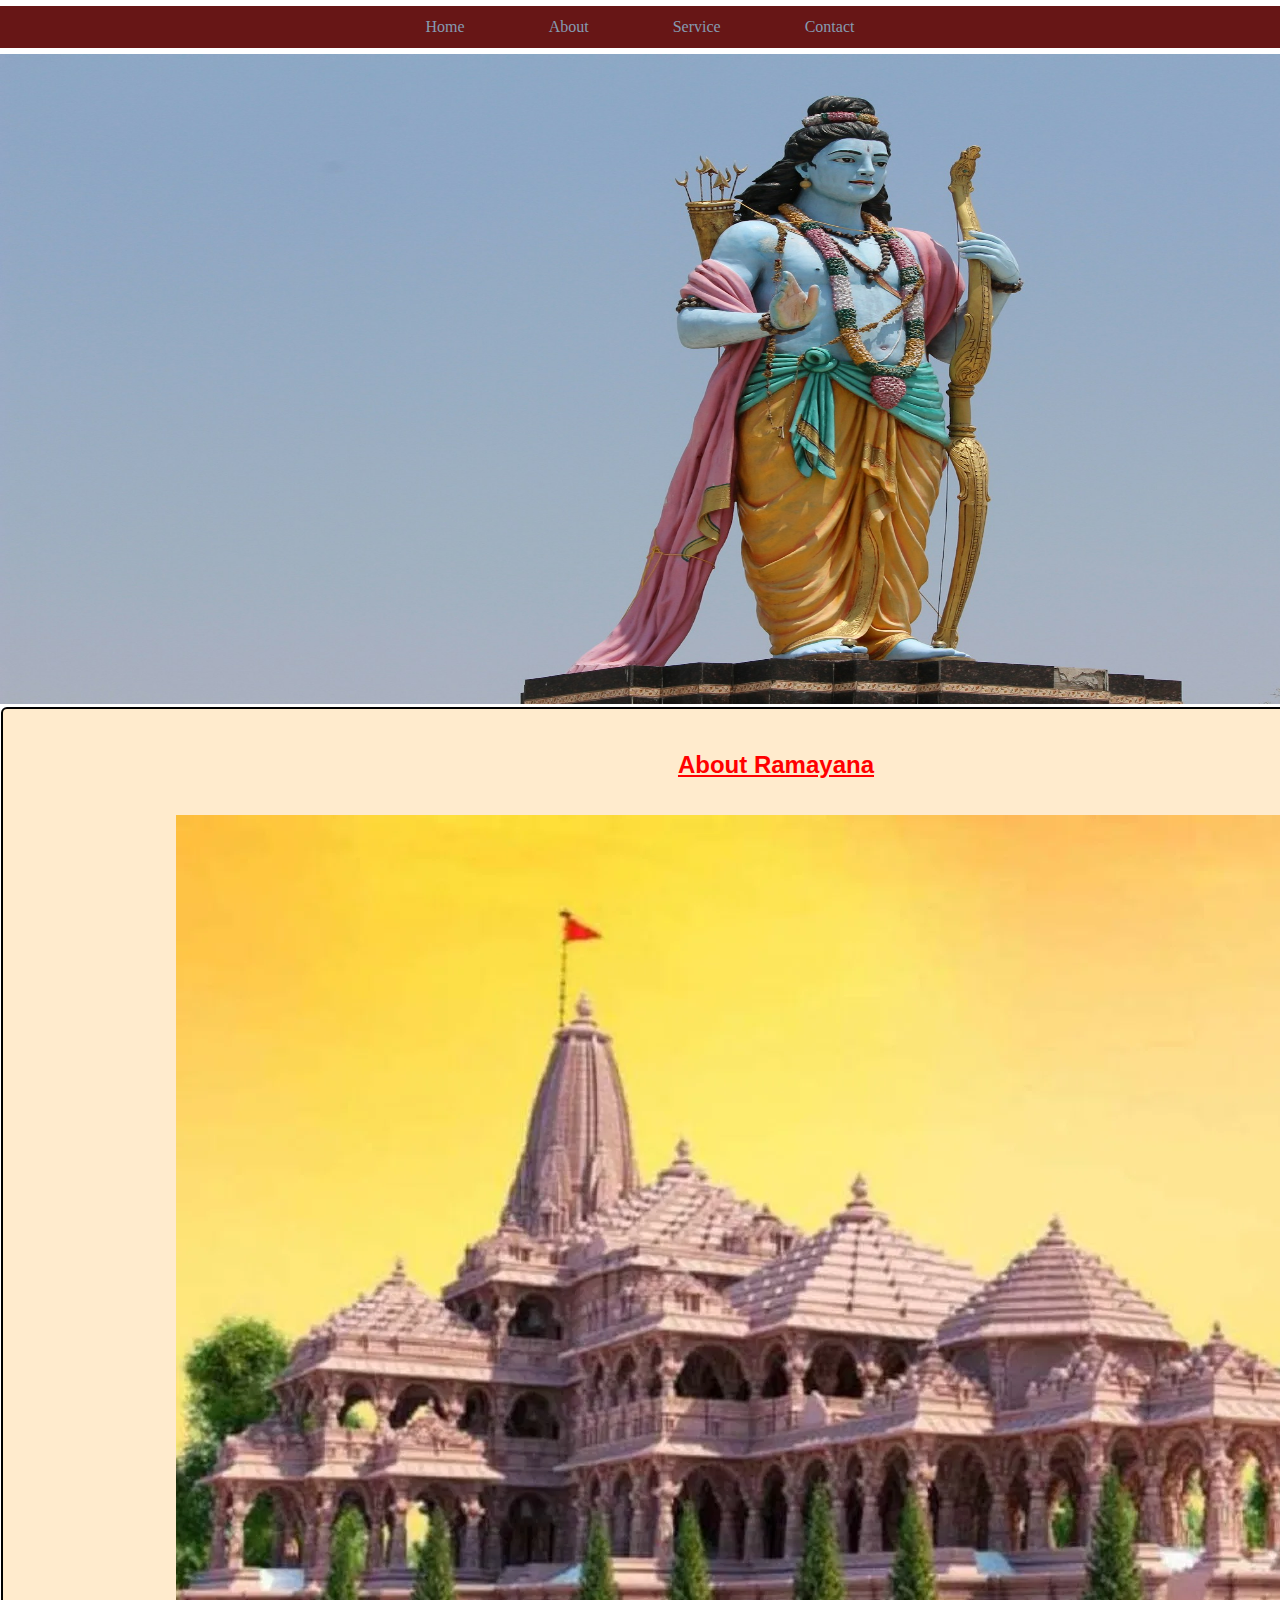
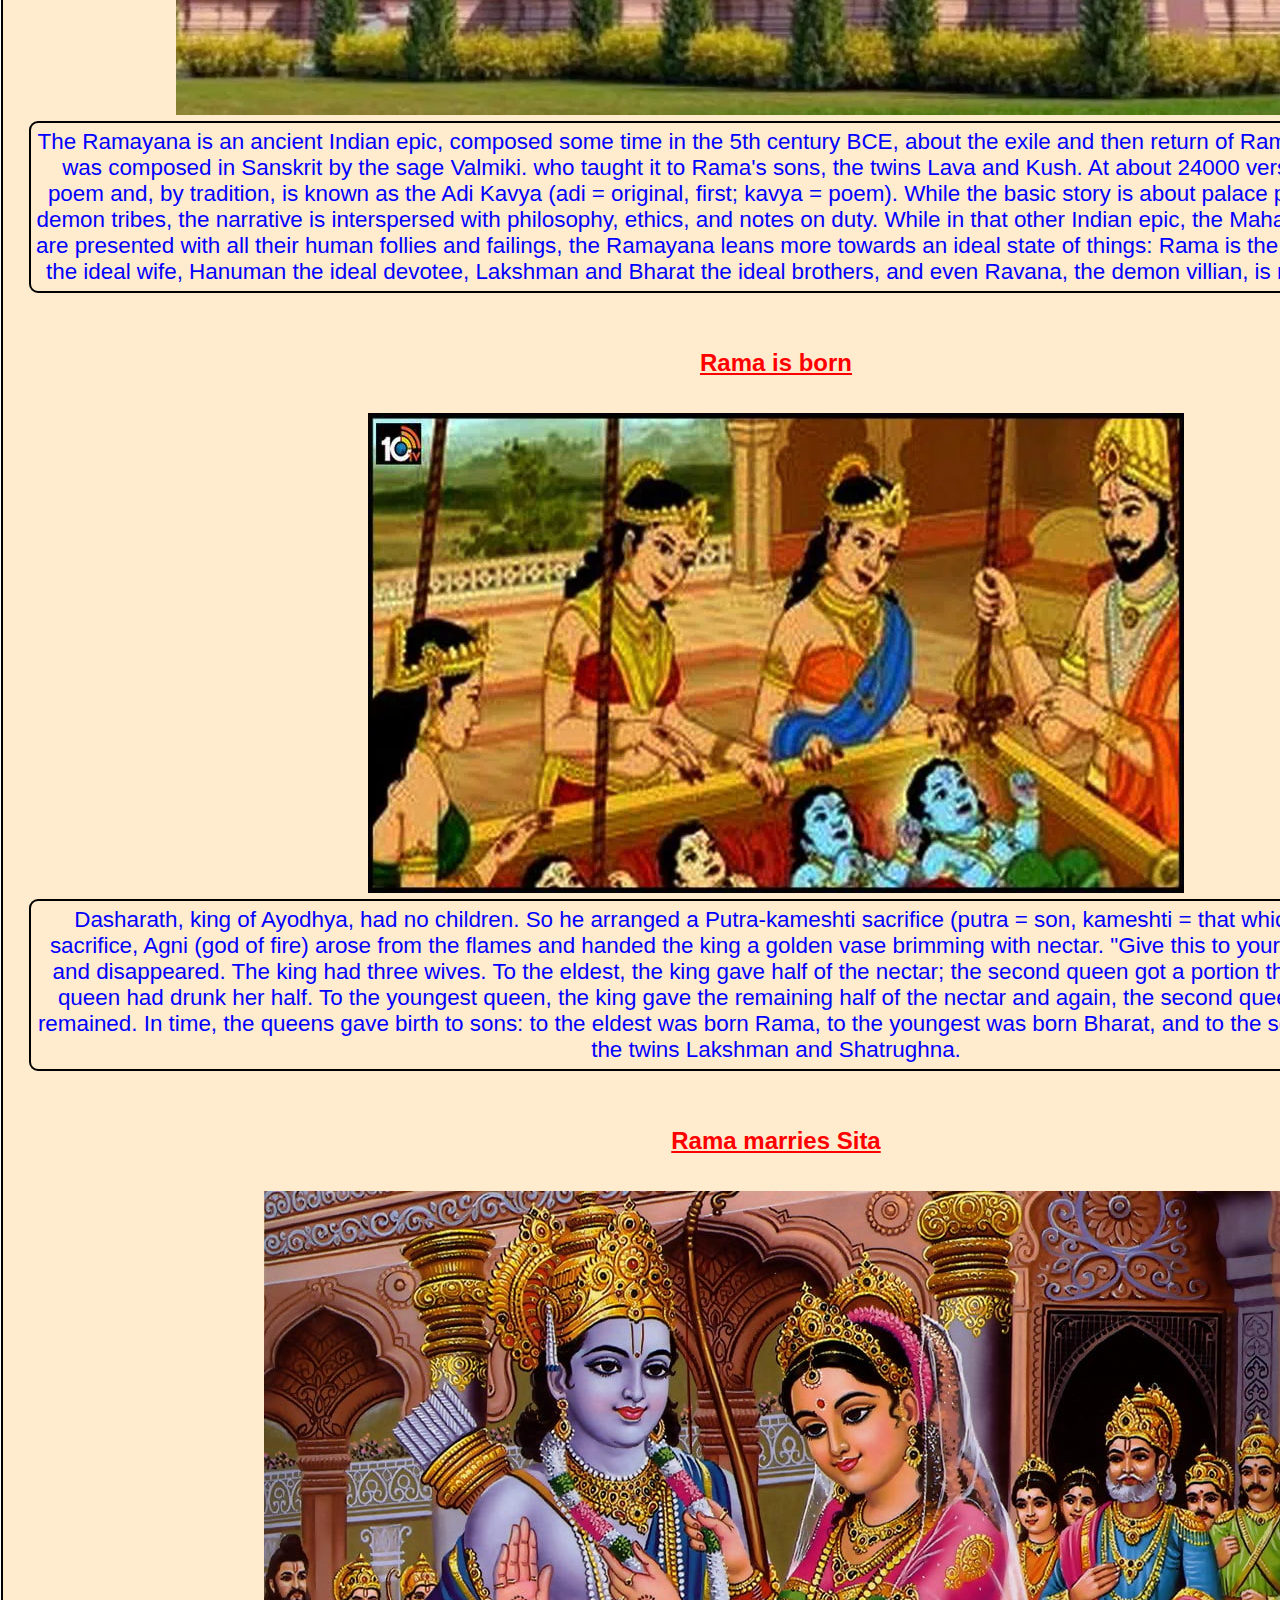
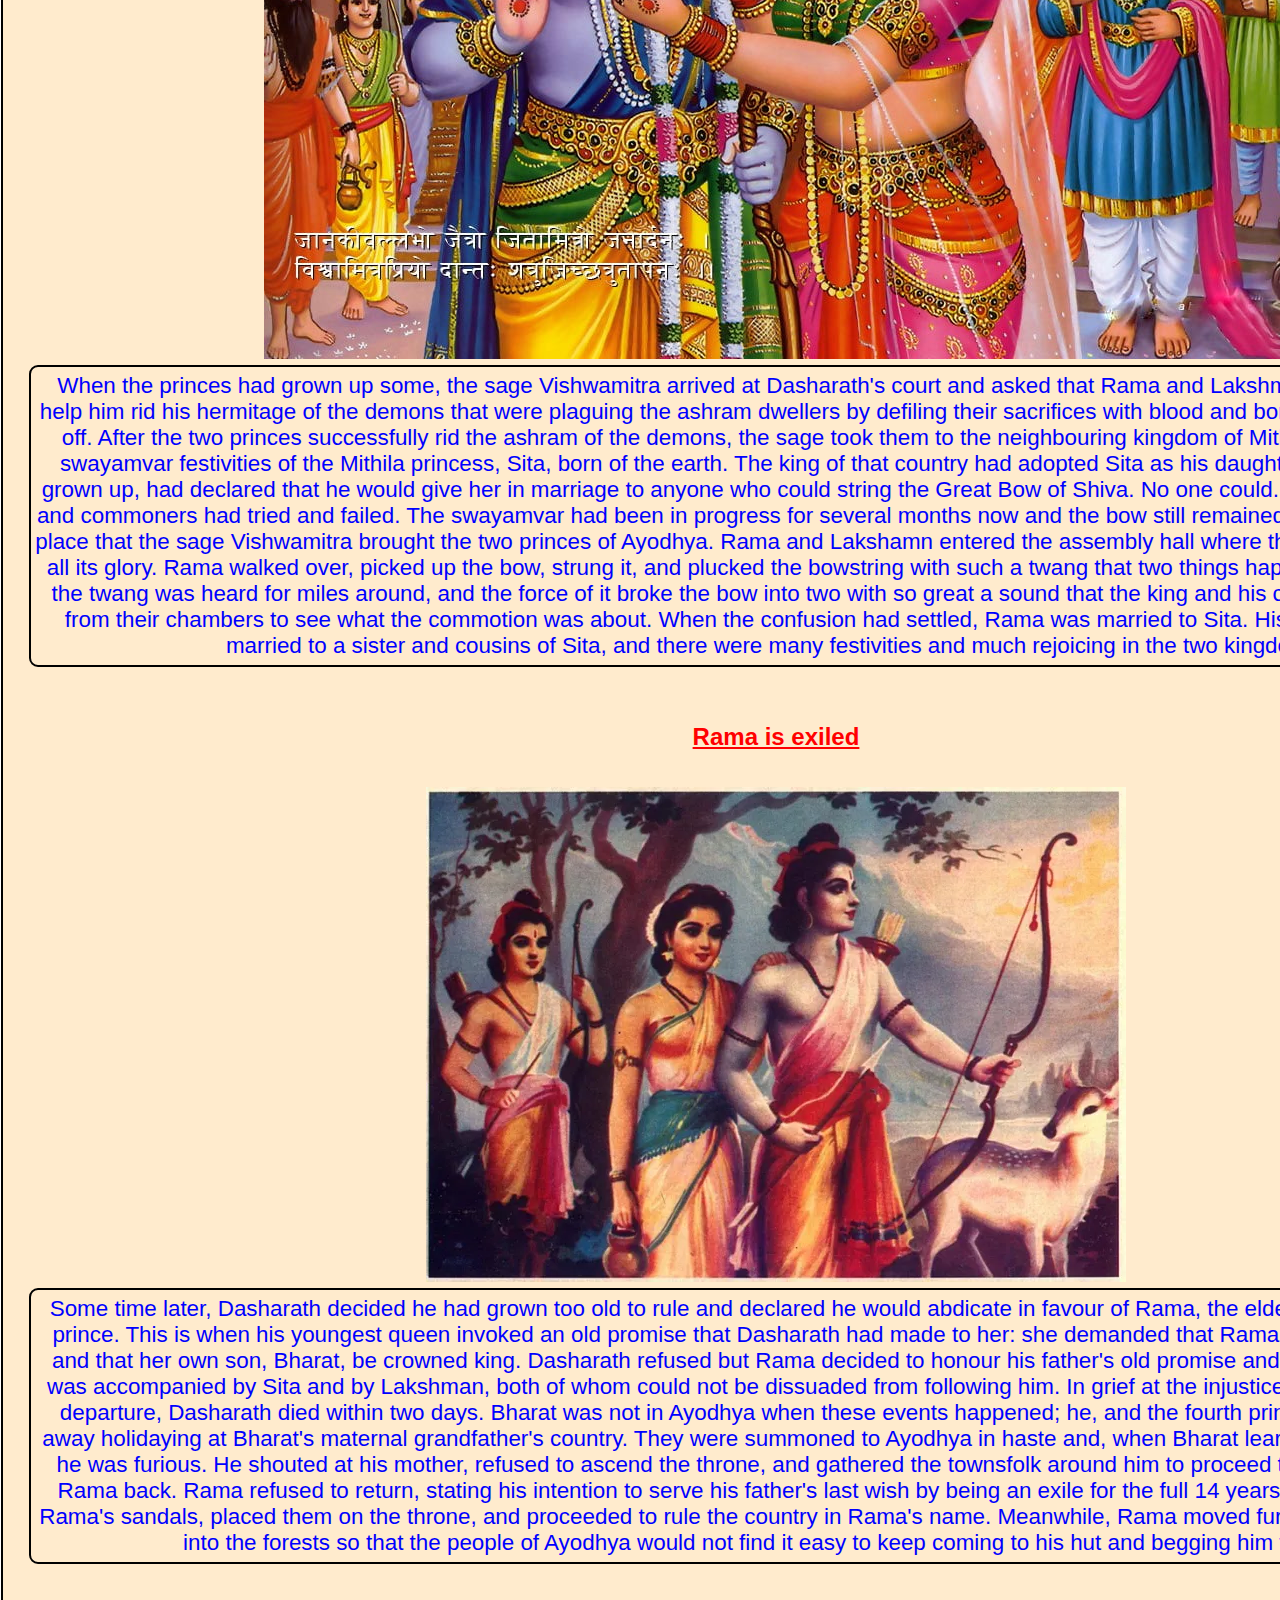
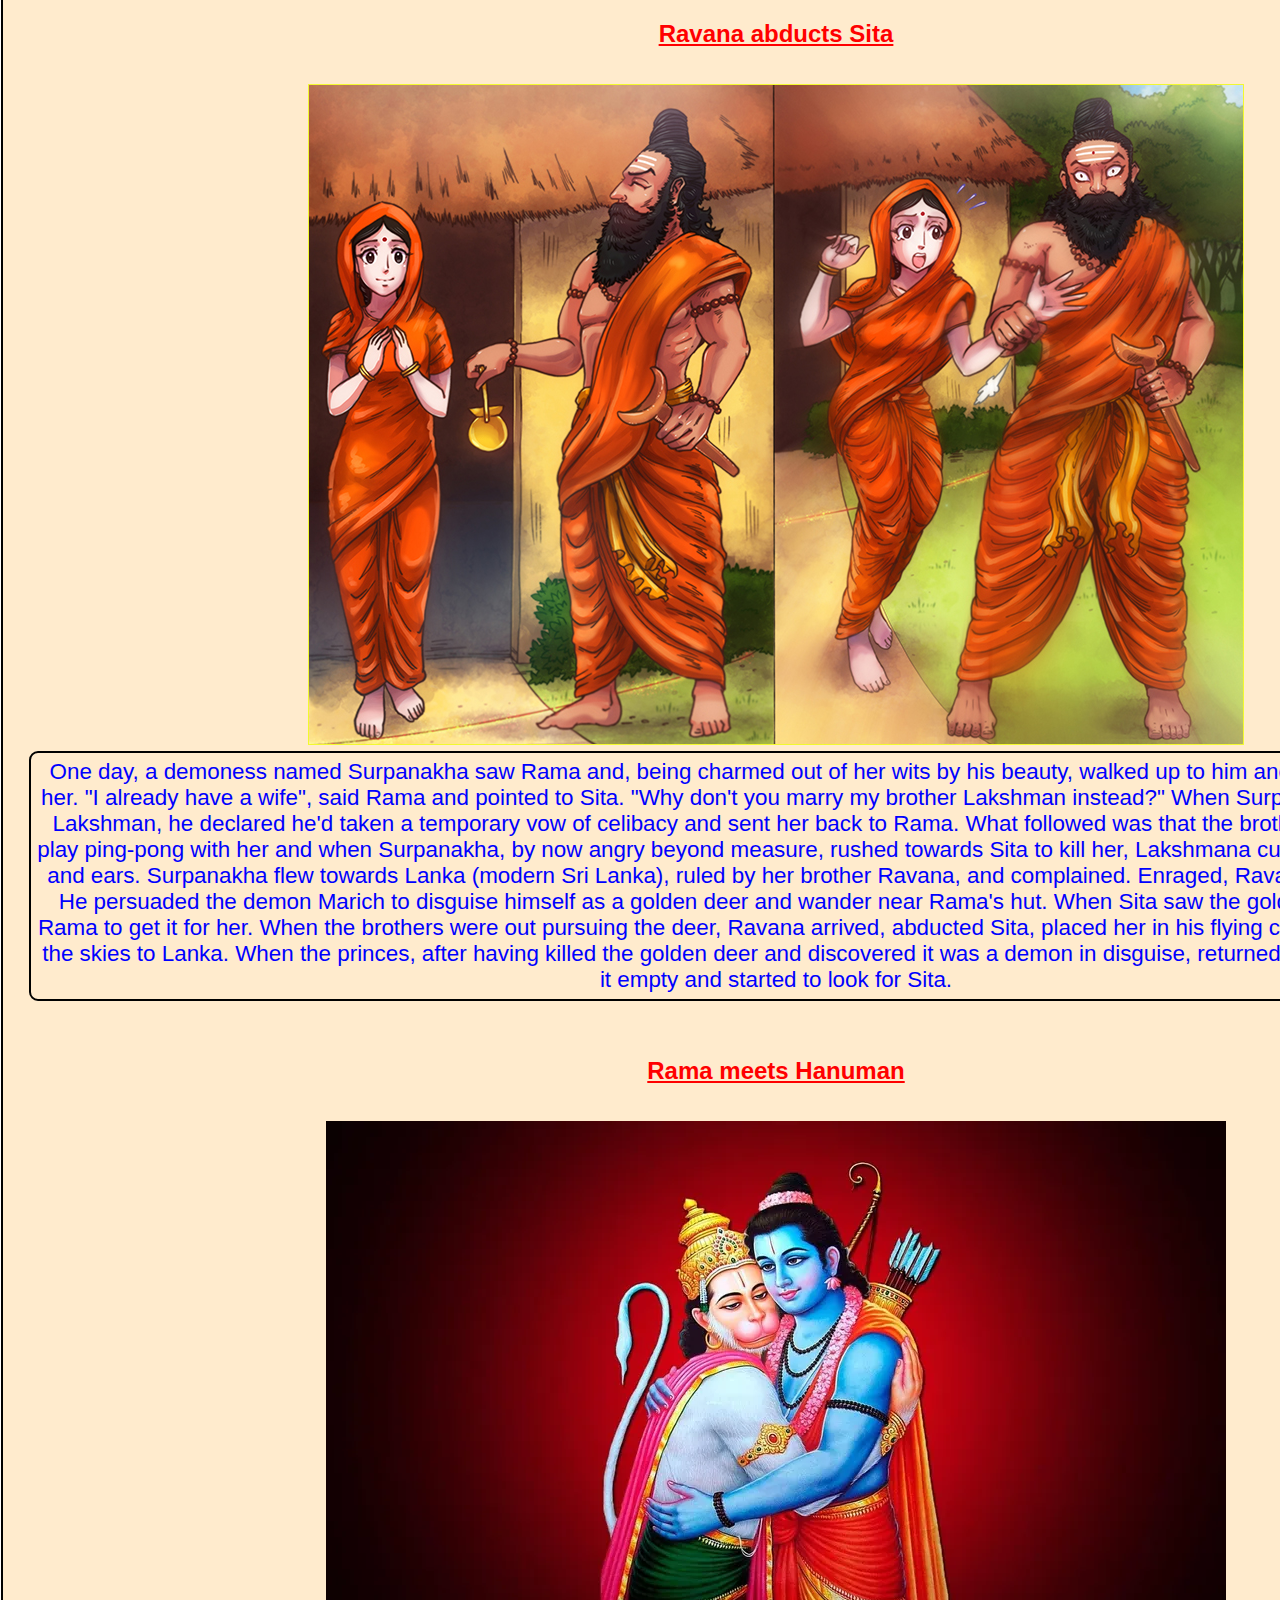
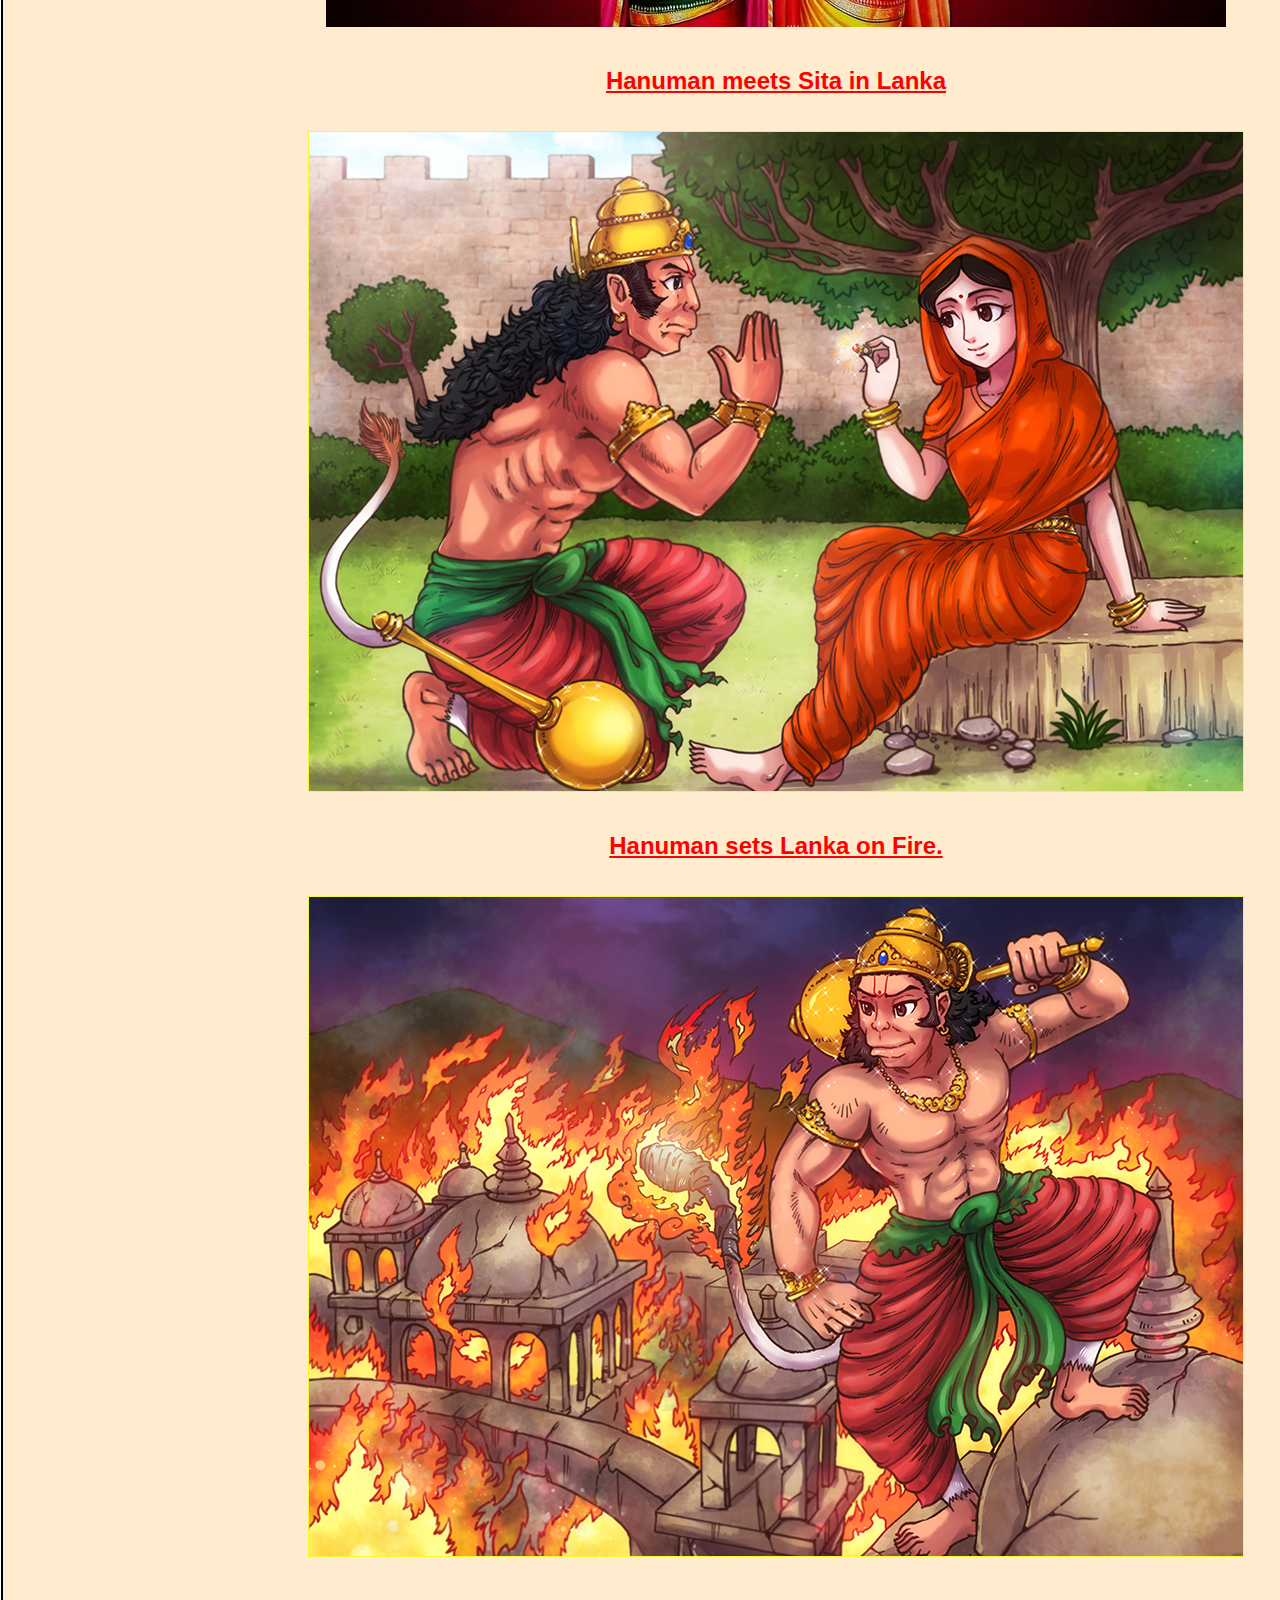
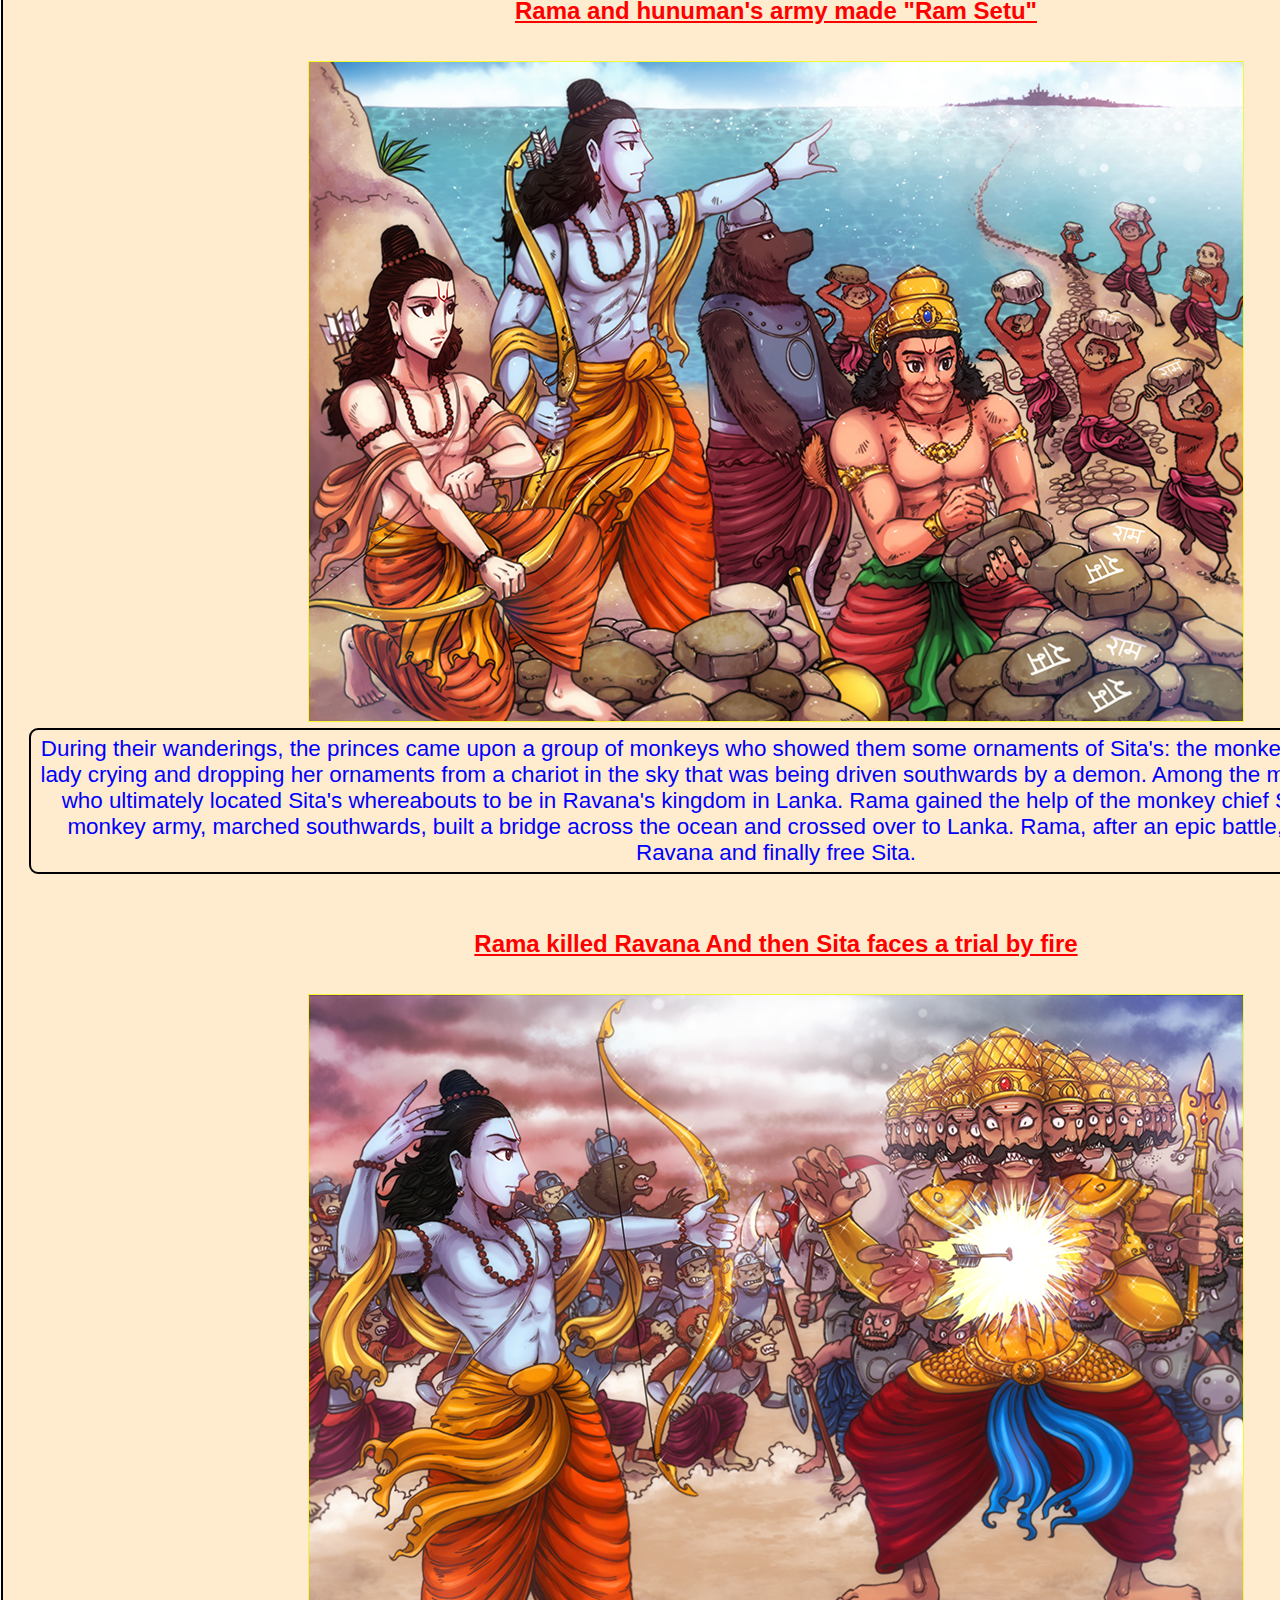
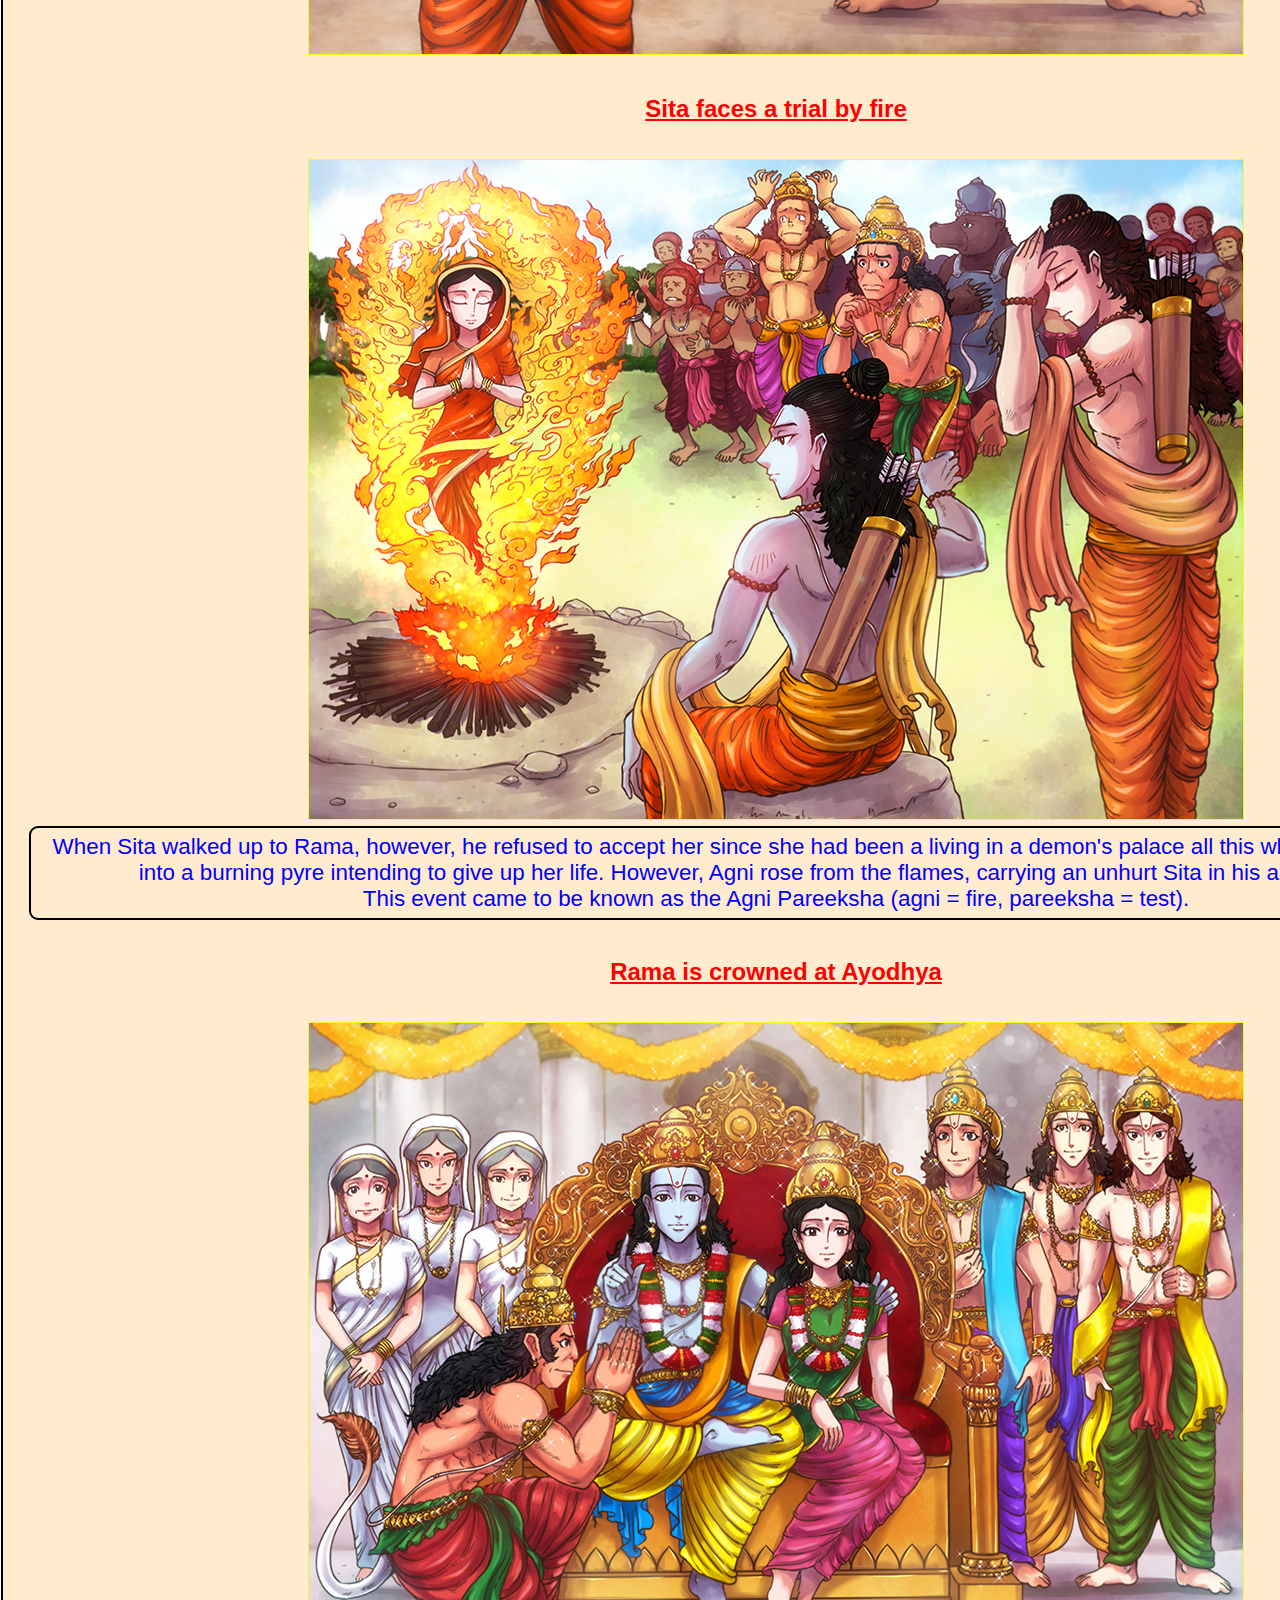
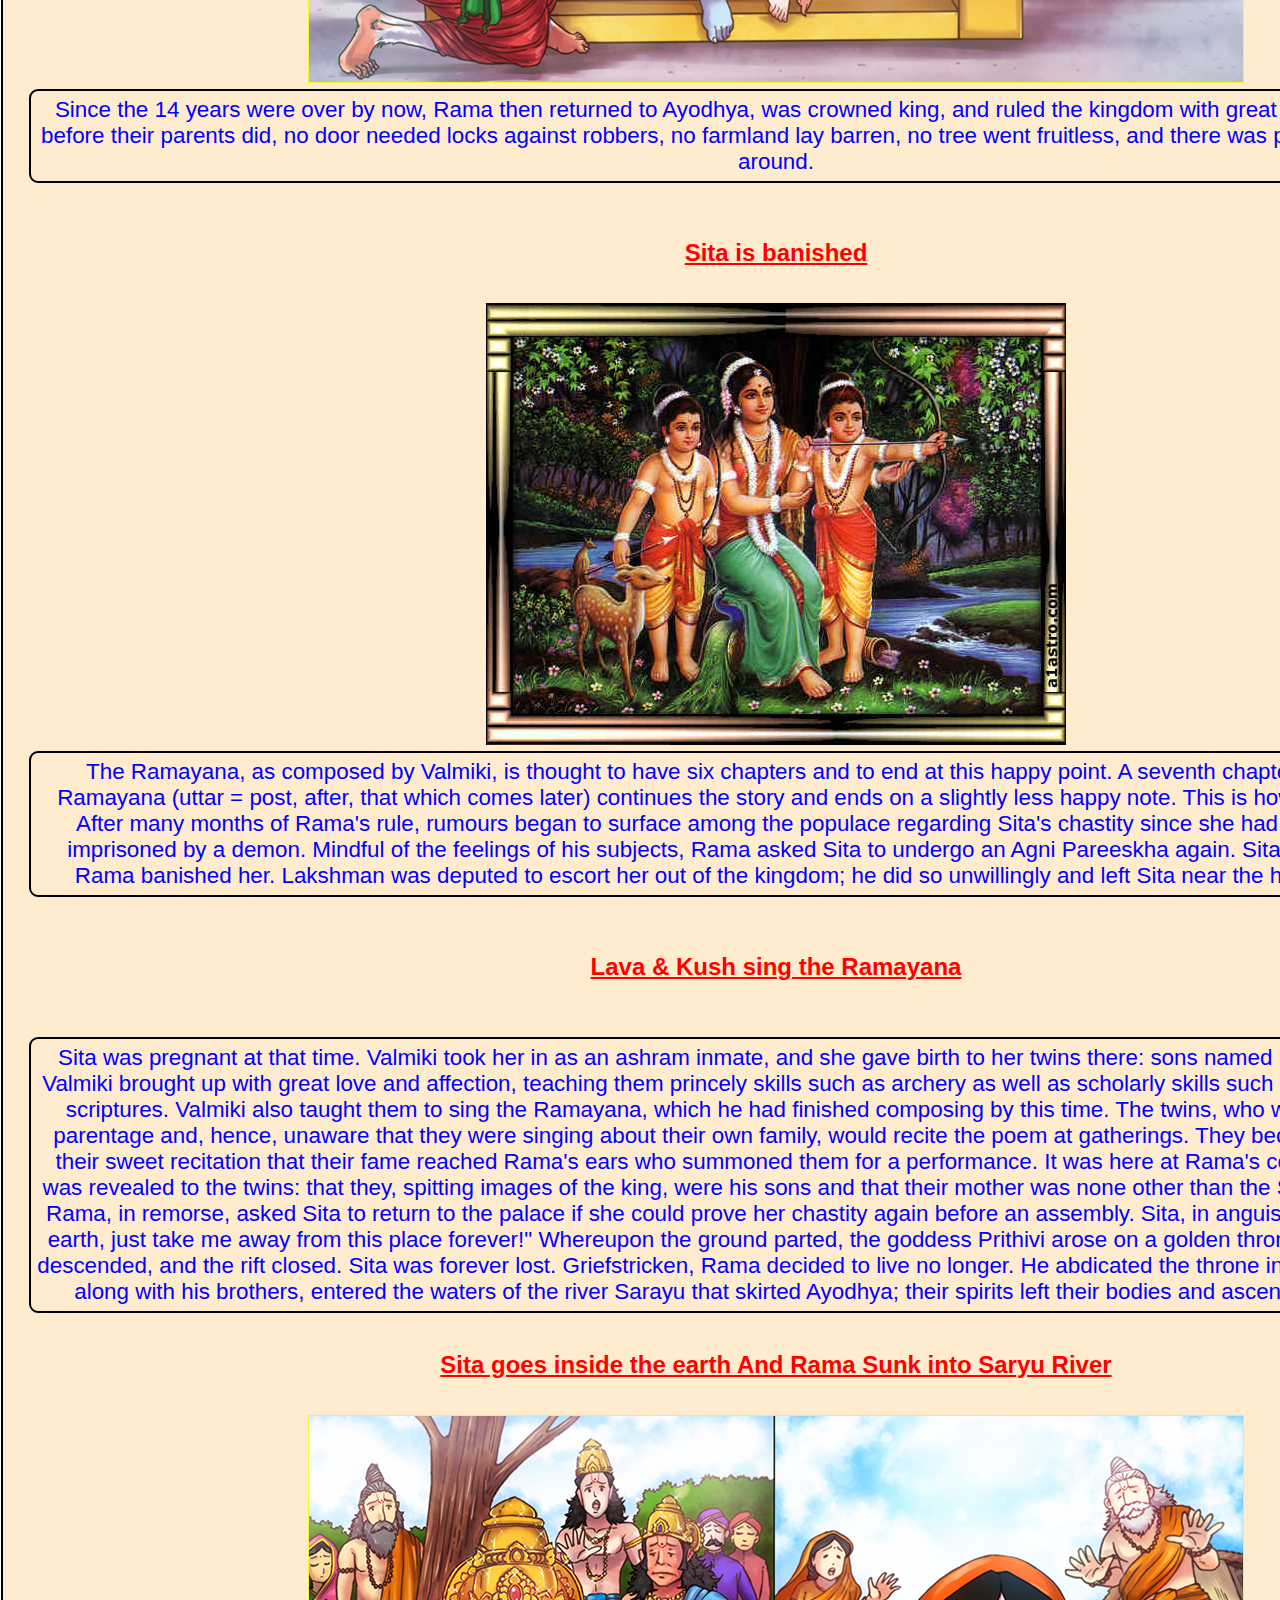
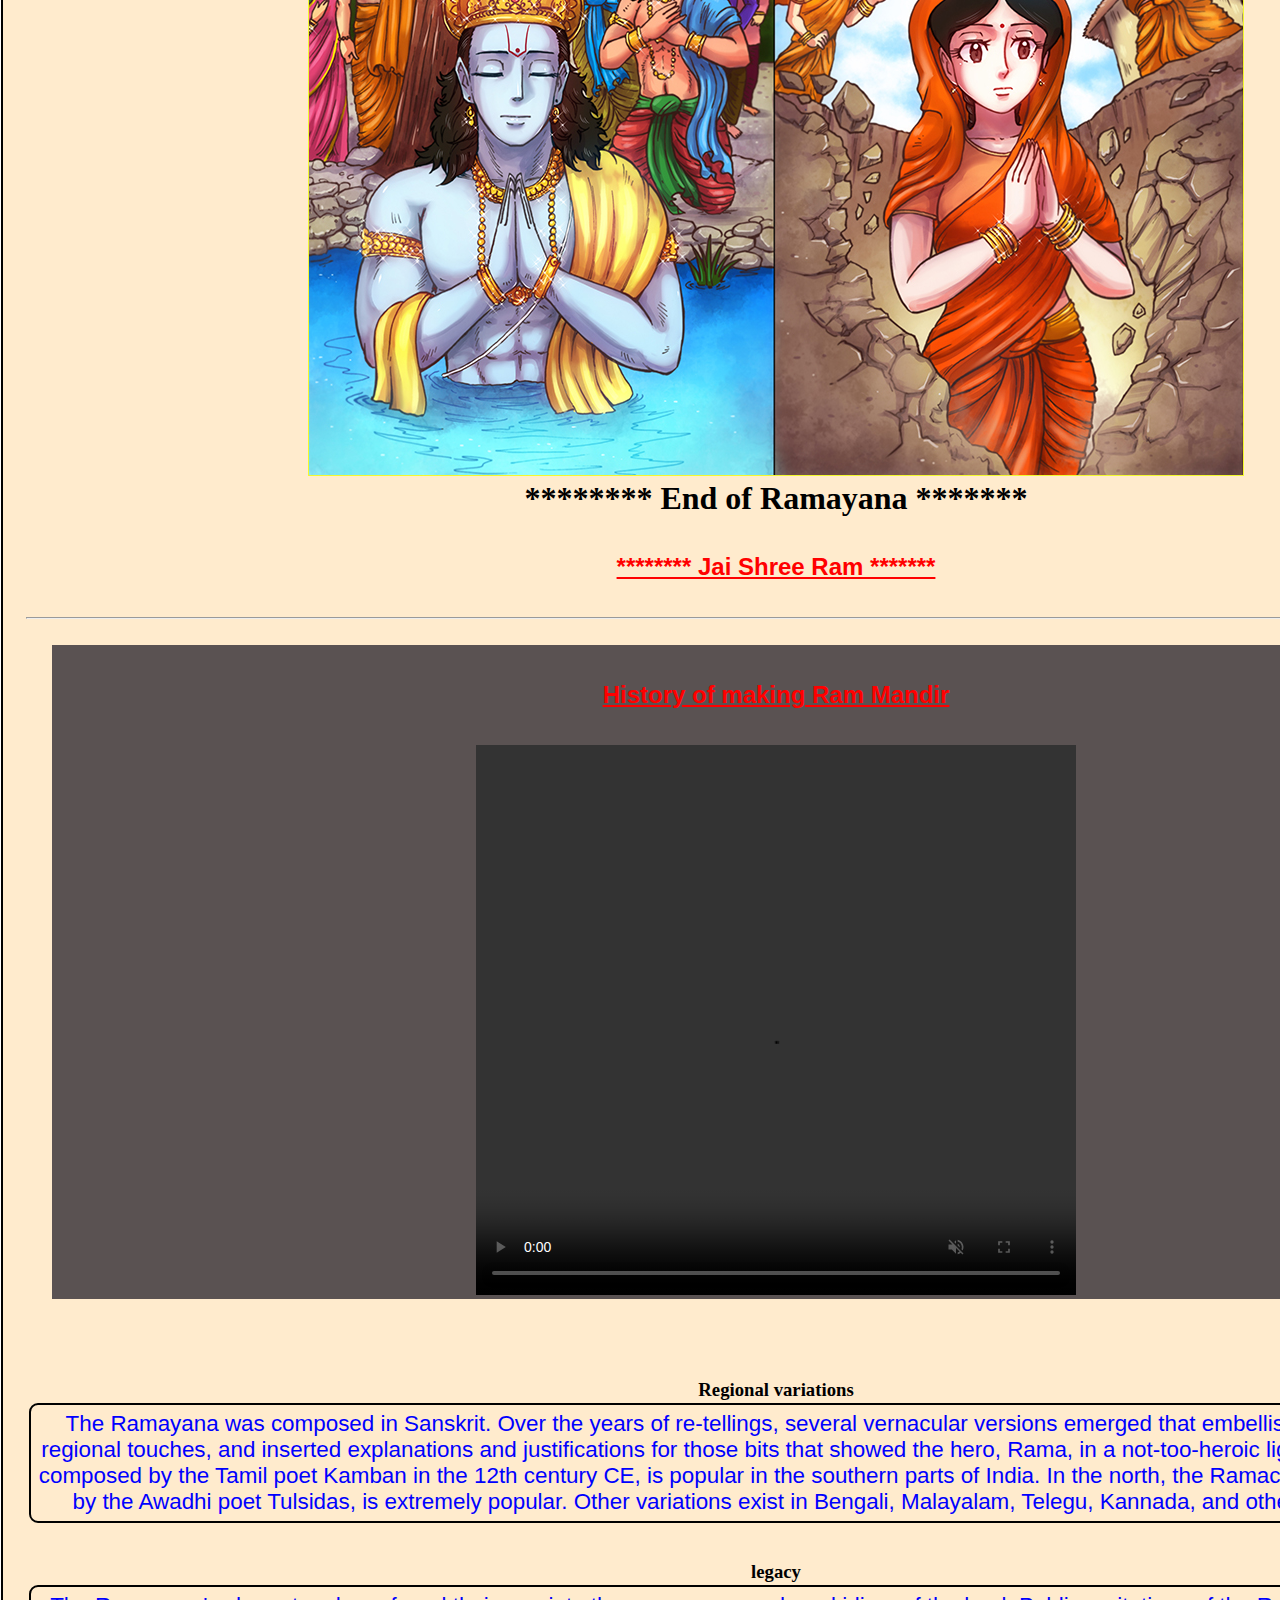
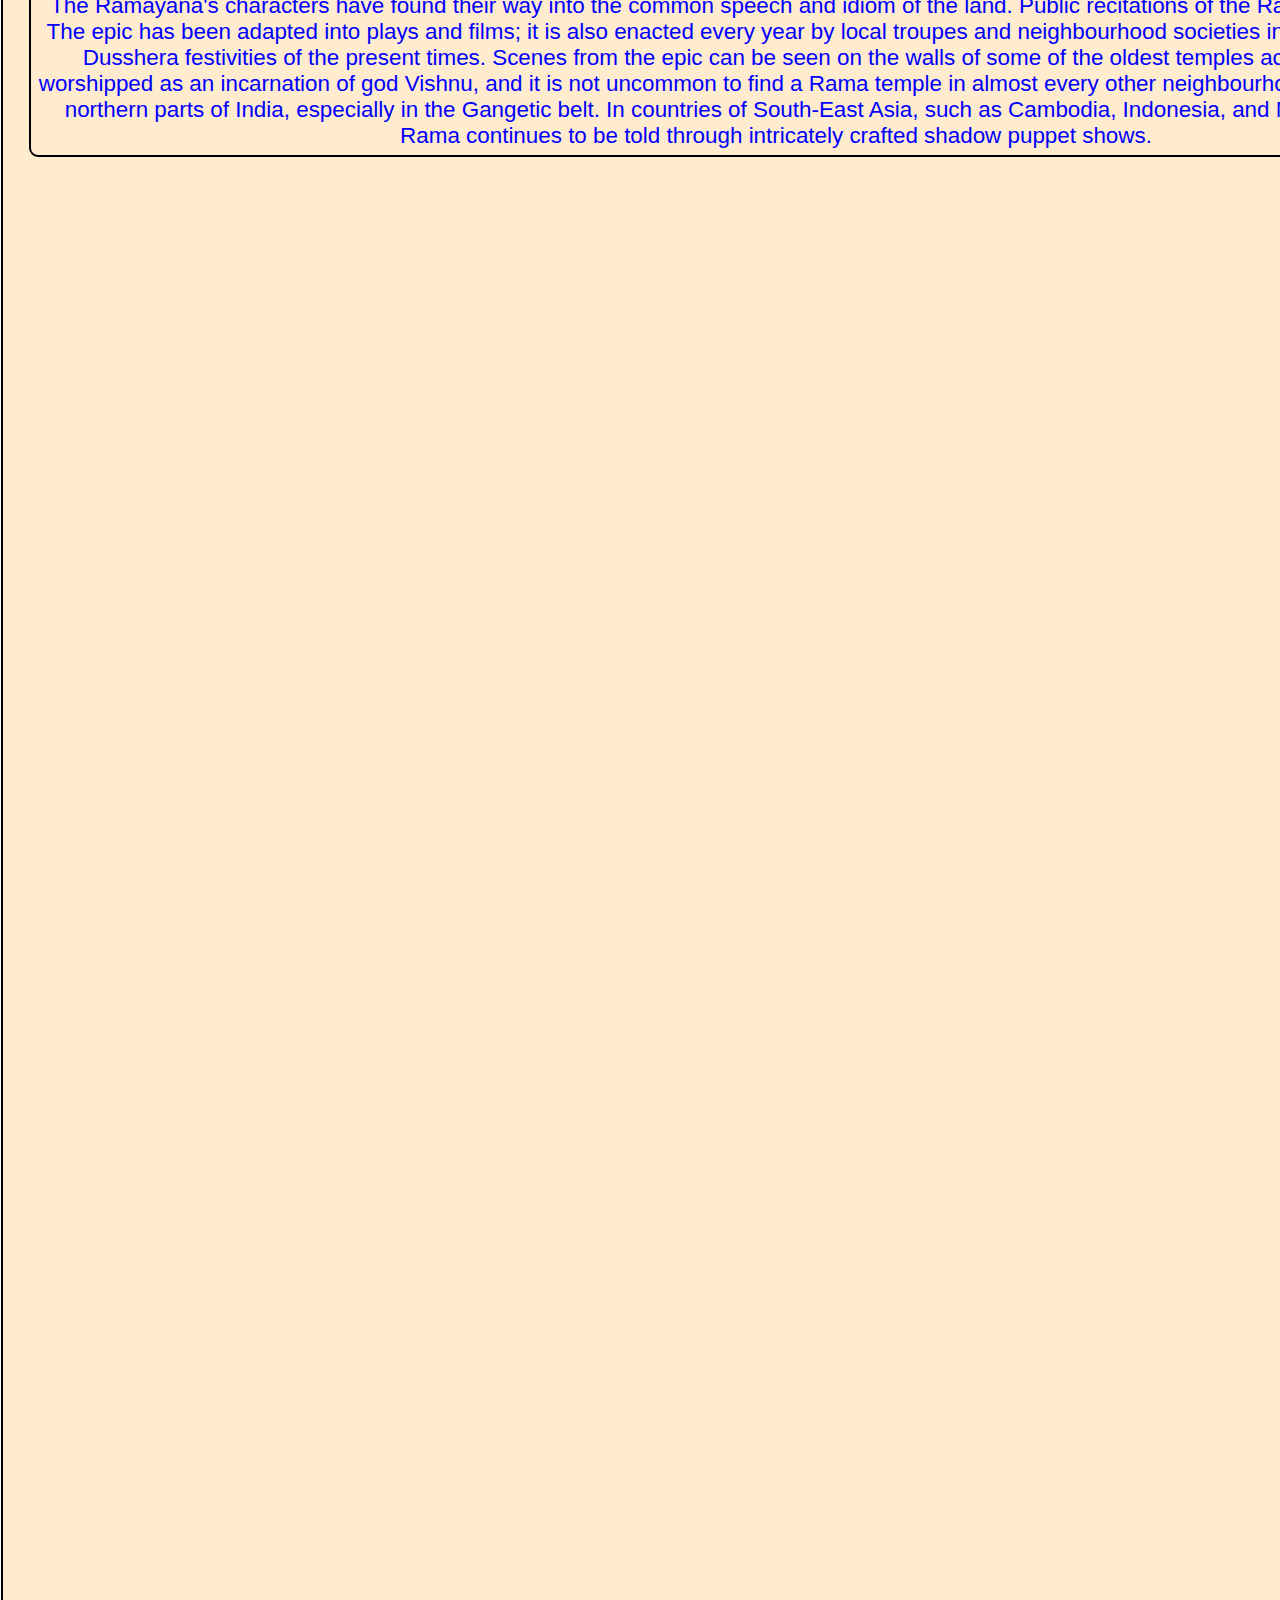
==== commit 233ec8c7: "Update about.html" ====
--- a/about.html
+++ b/about.html
@@ -31,7 +31,7 @@
                 <div class="mainBox">
 
                     <div id="mainbox">
-                        <img src="/img/bg1.jpg" alt="">
+                        <img src="img/bg1.jpg" alt="">
                     </div>
                 </div>
             </section>
@@ -430,4 +430,4 @@
 
 </body>
 
-</html>+</html>
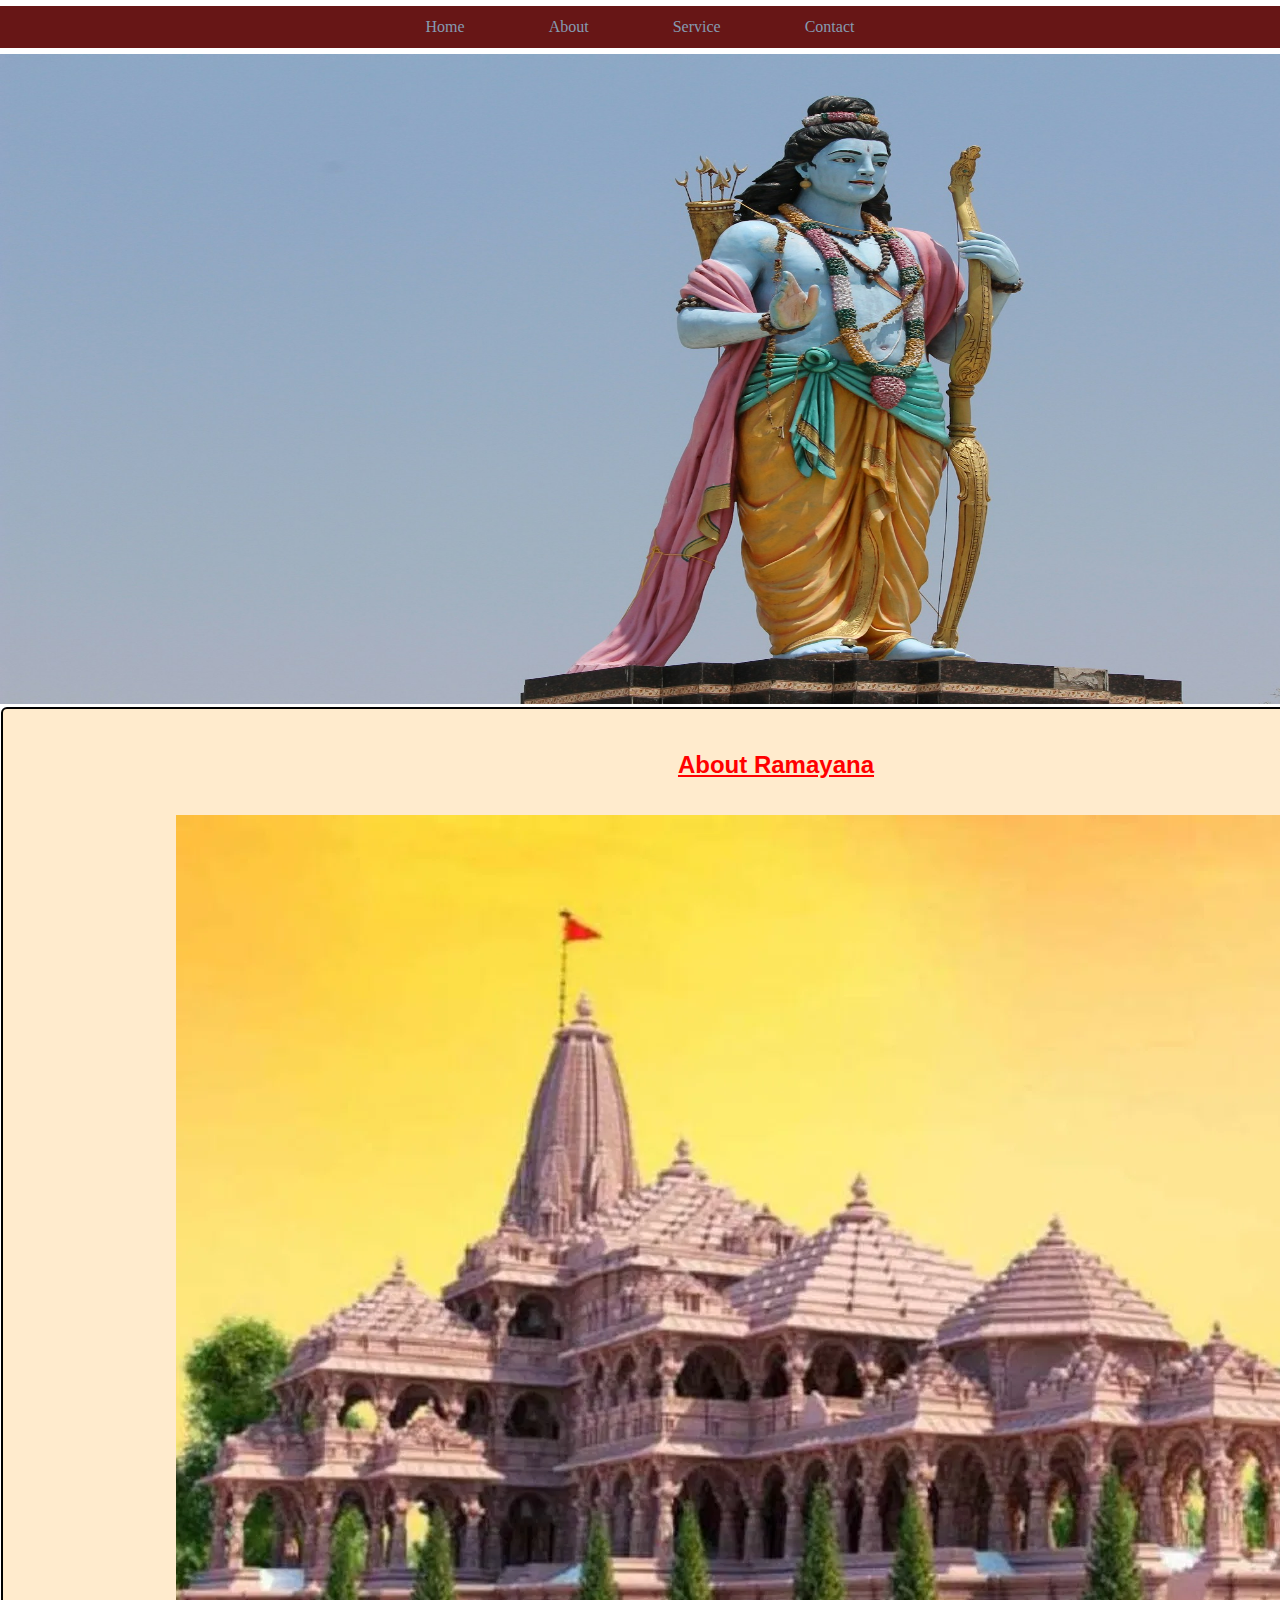
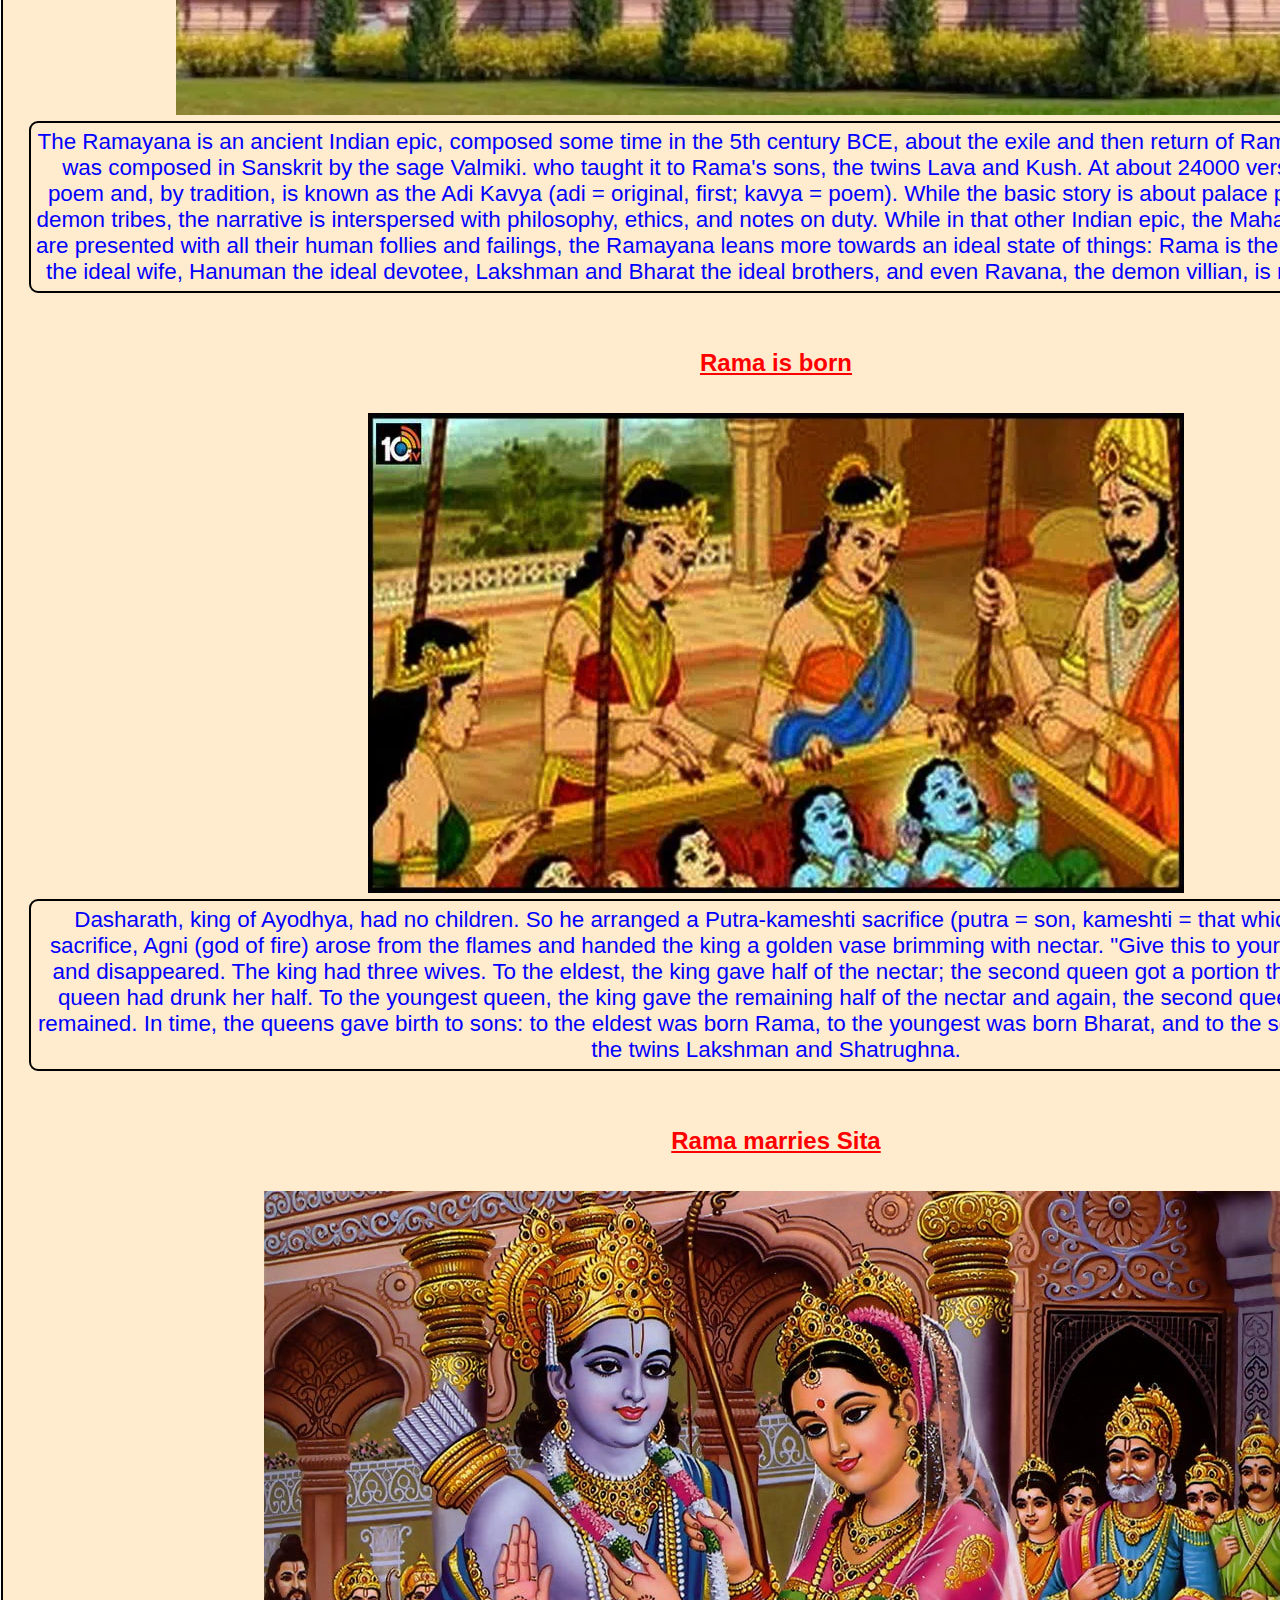
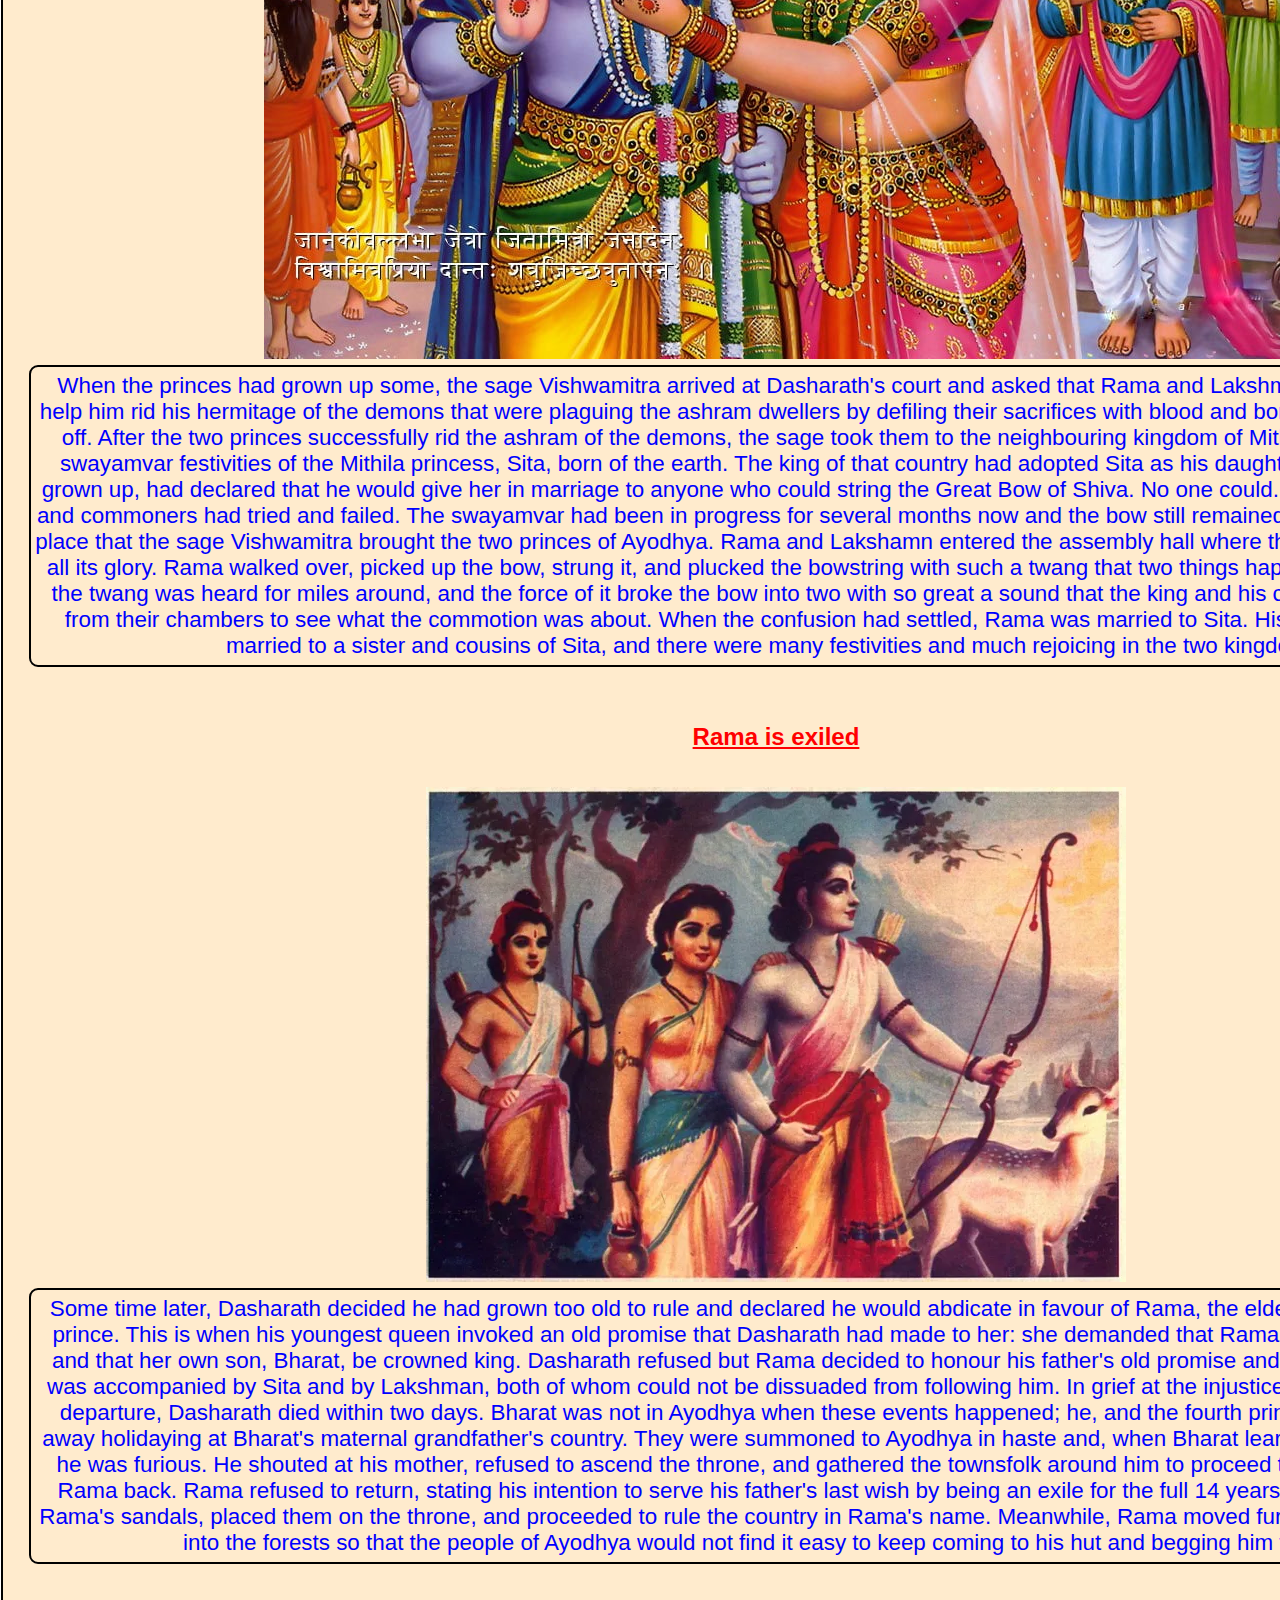
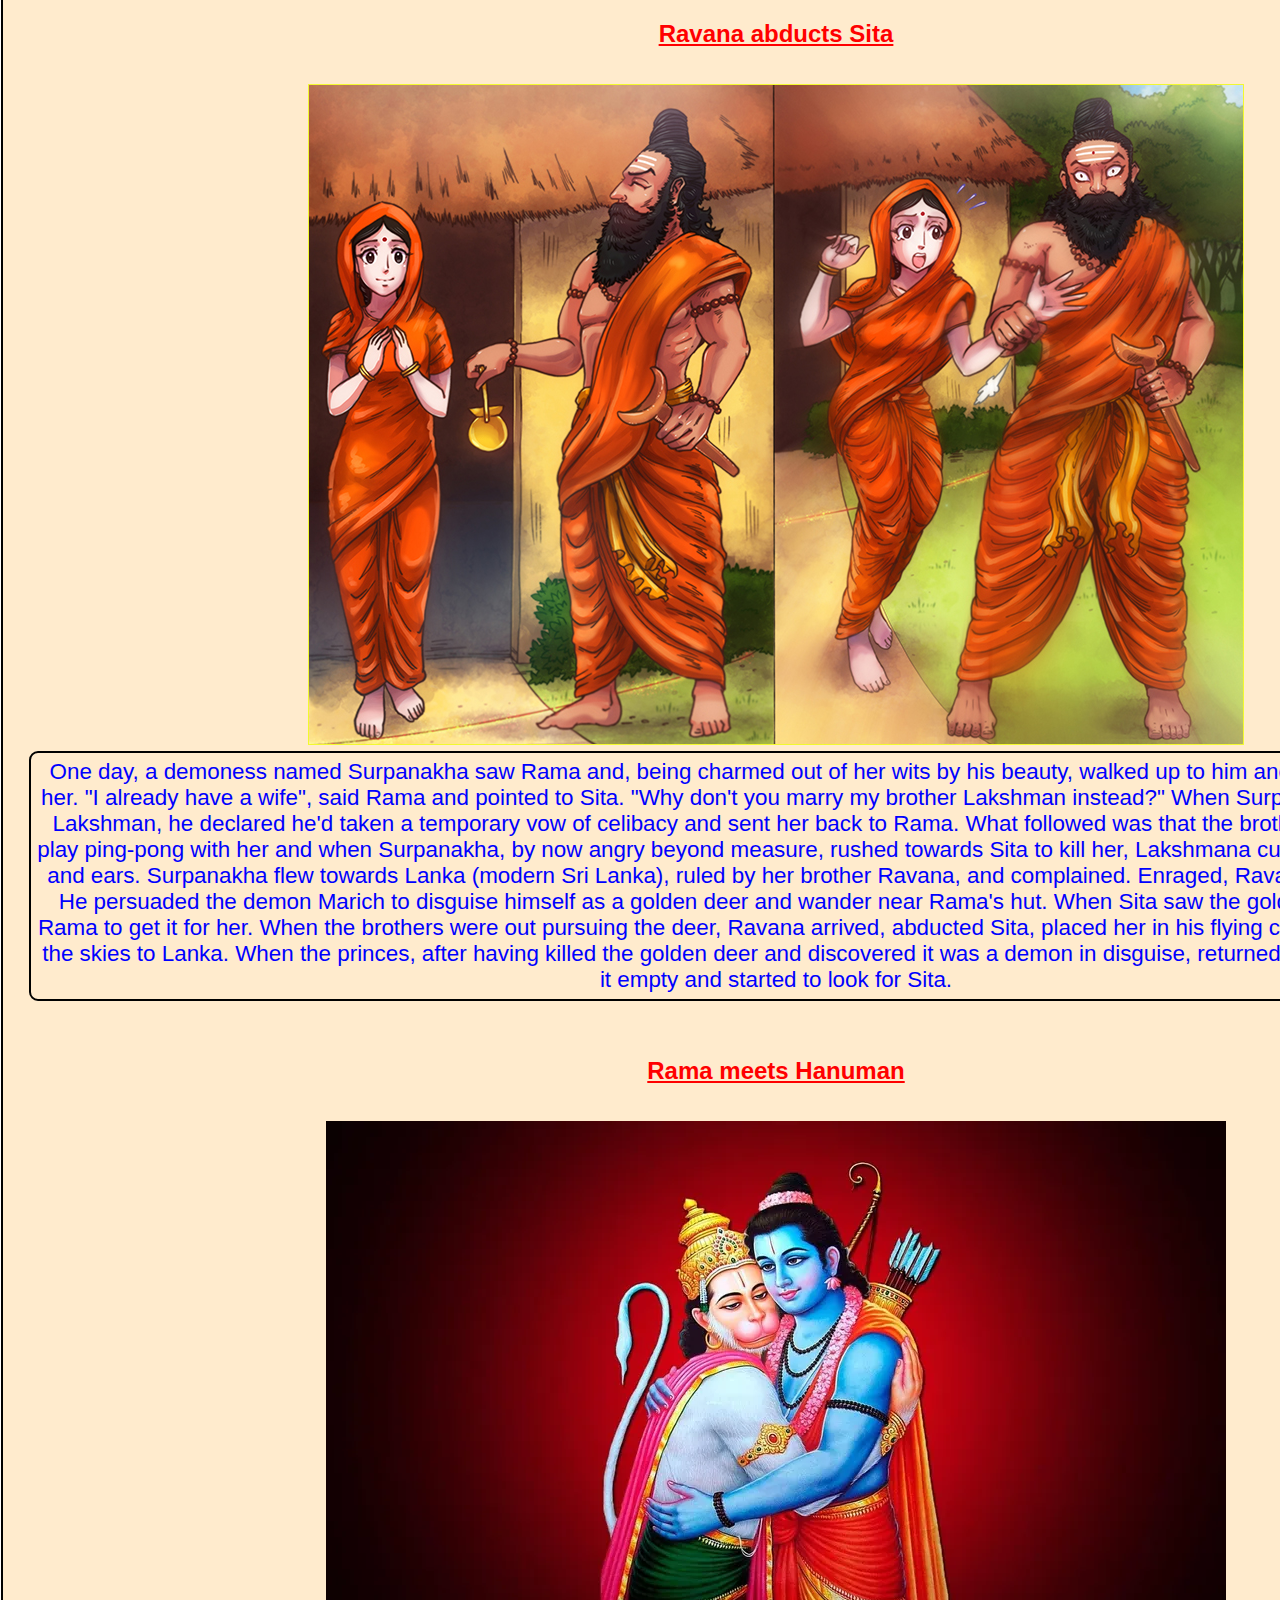
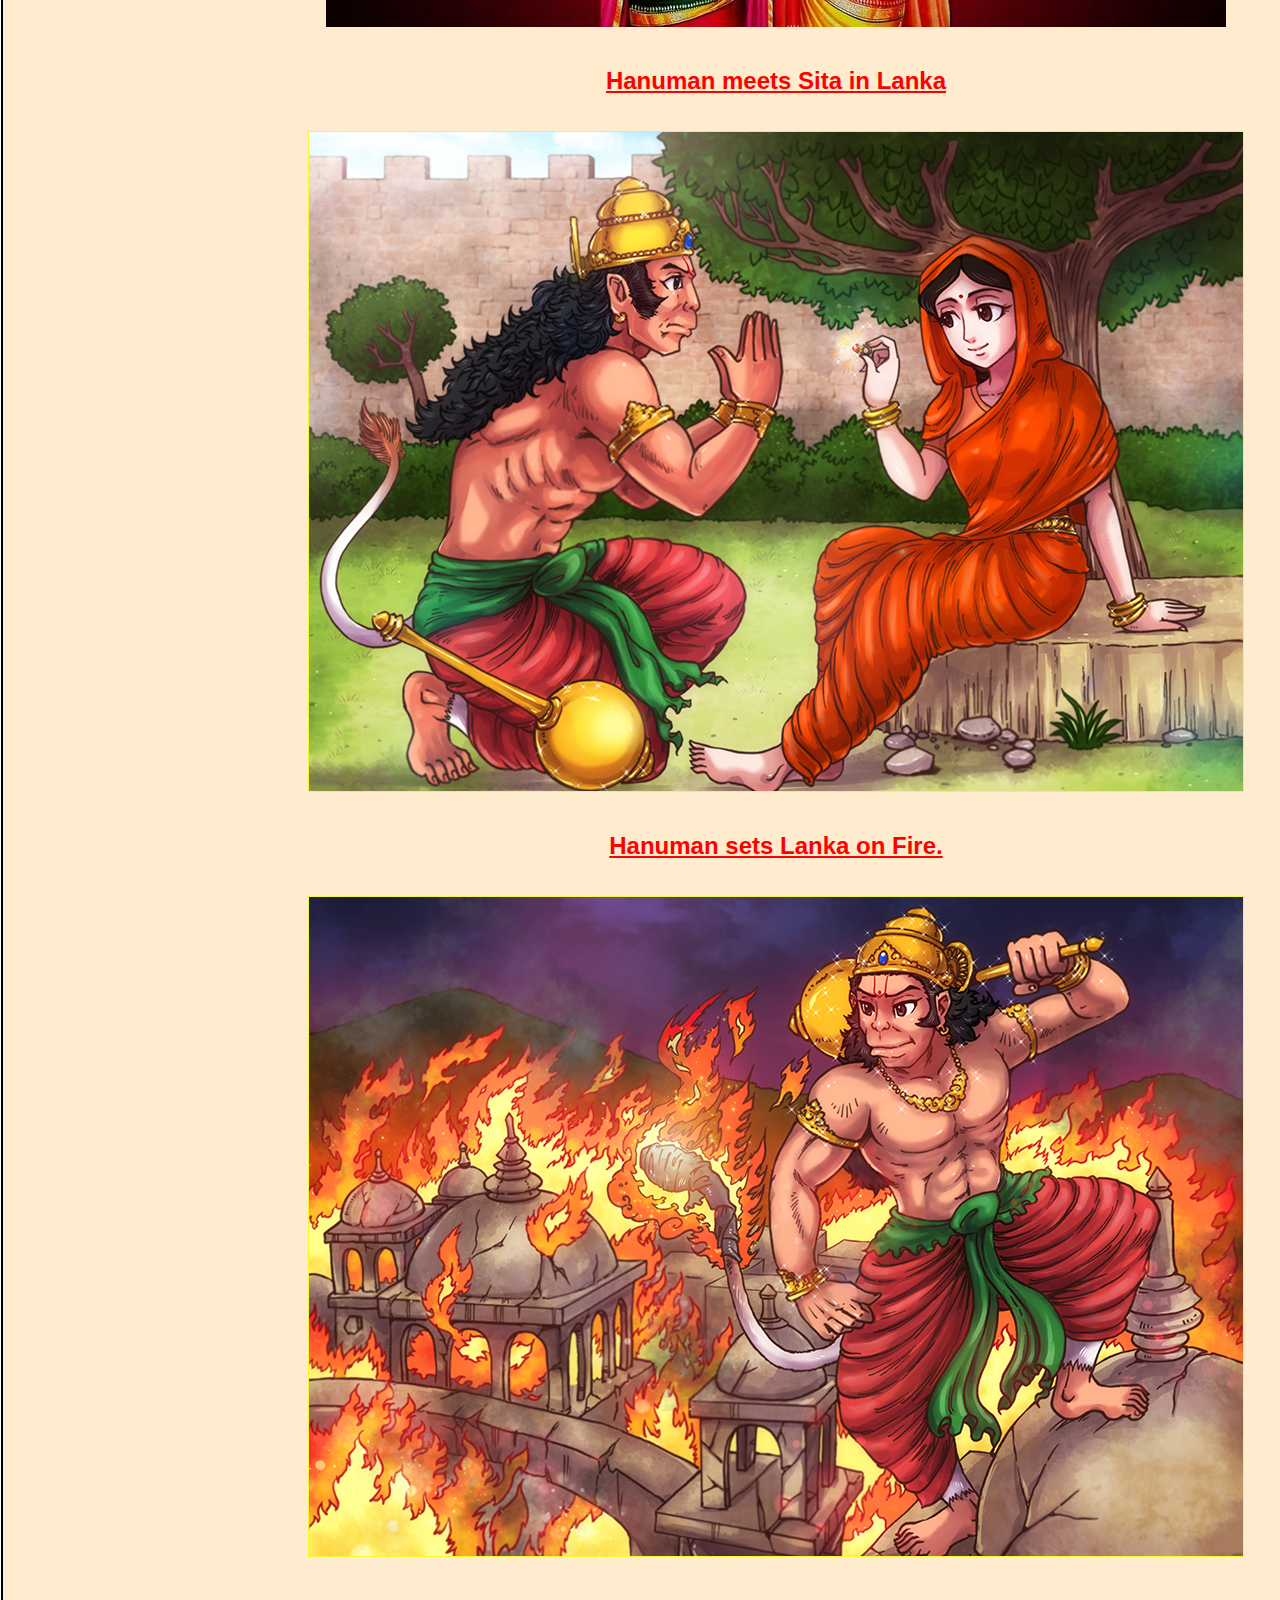
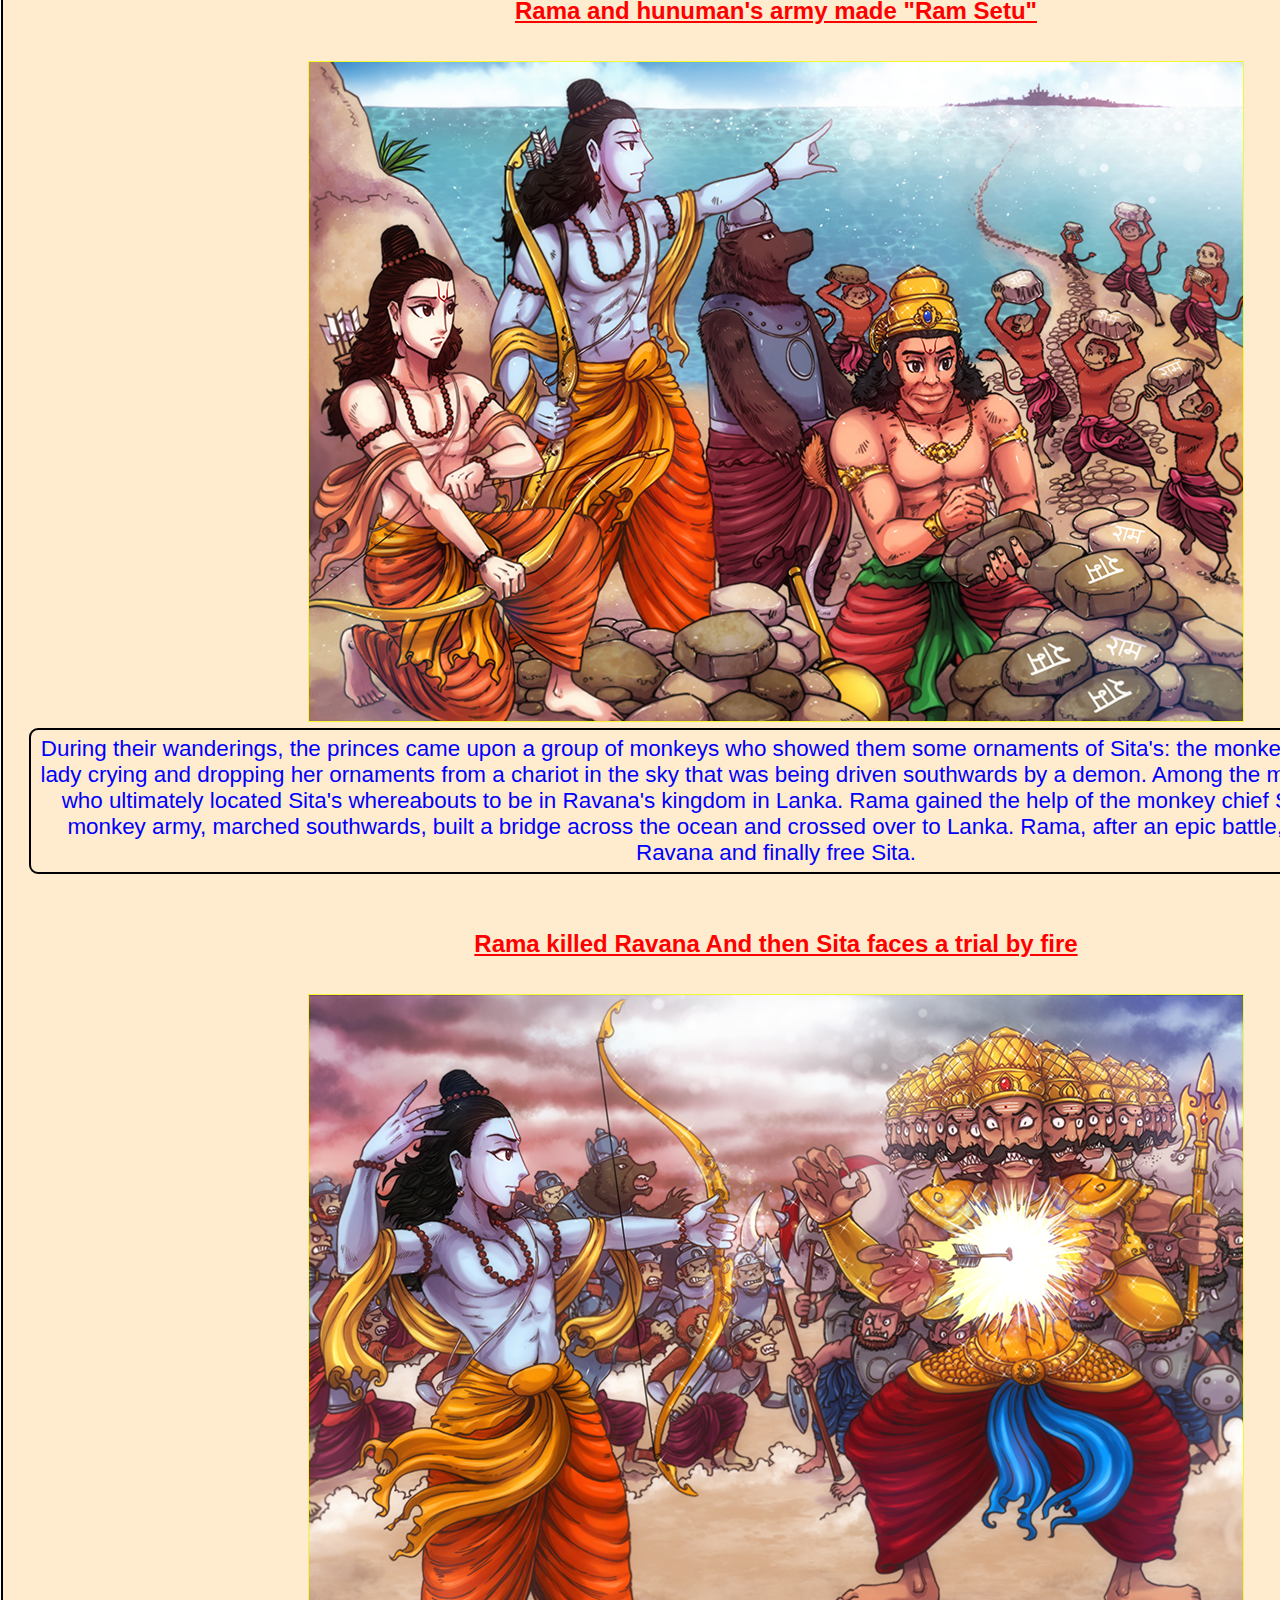
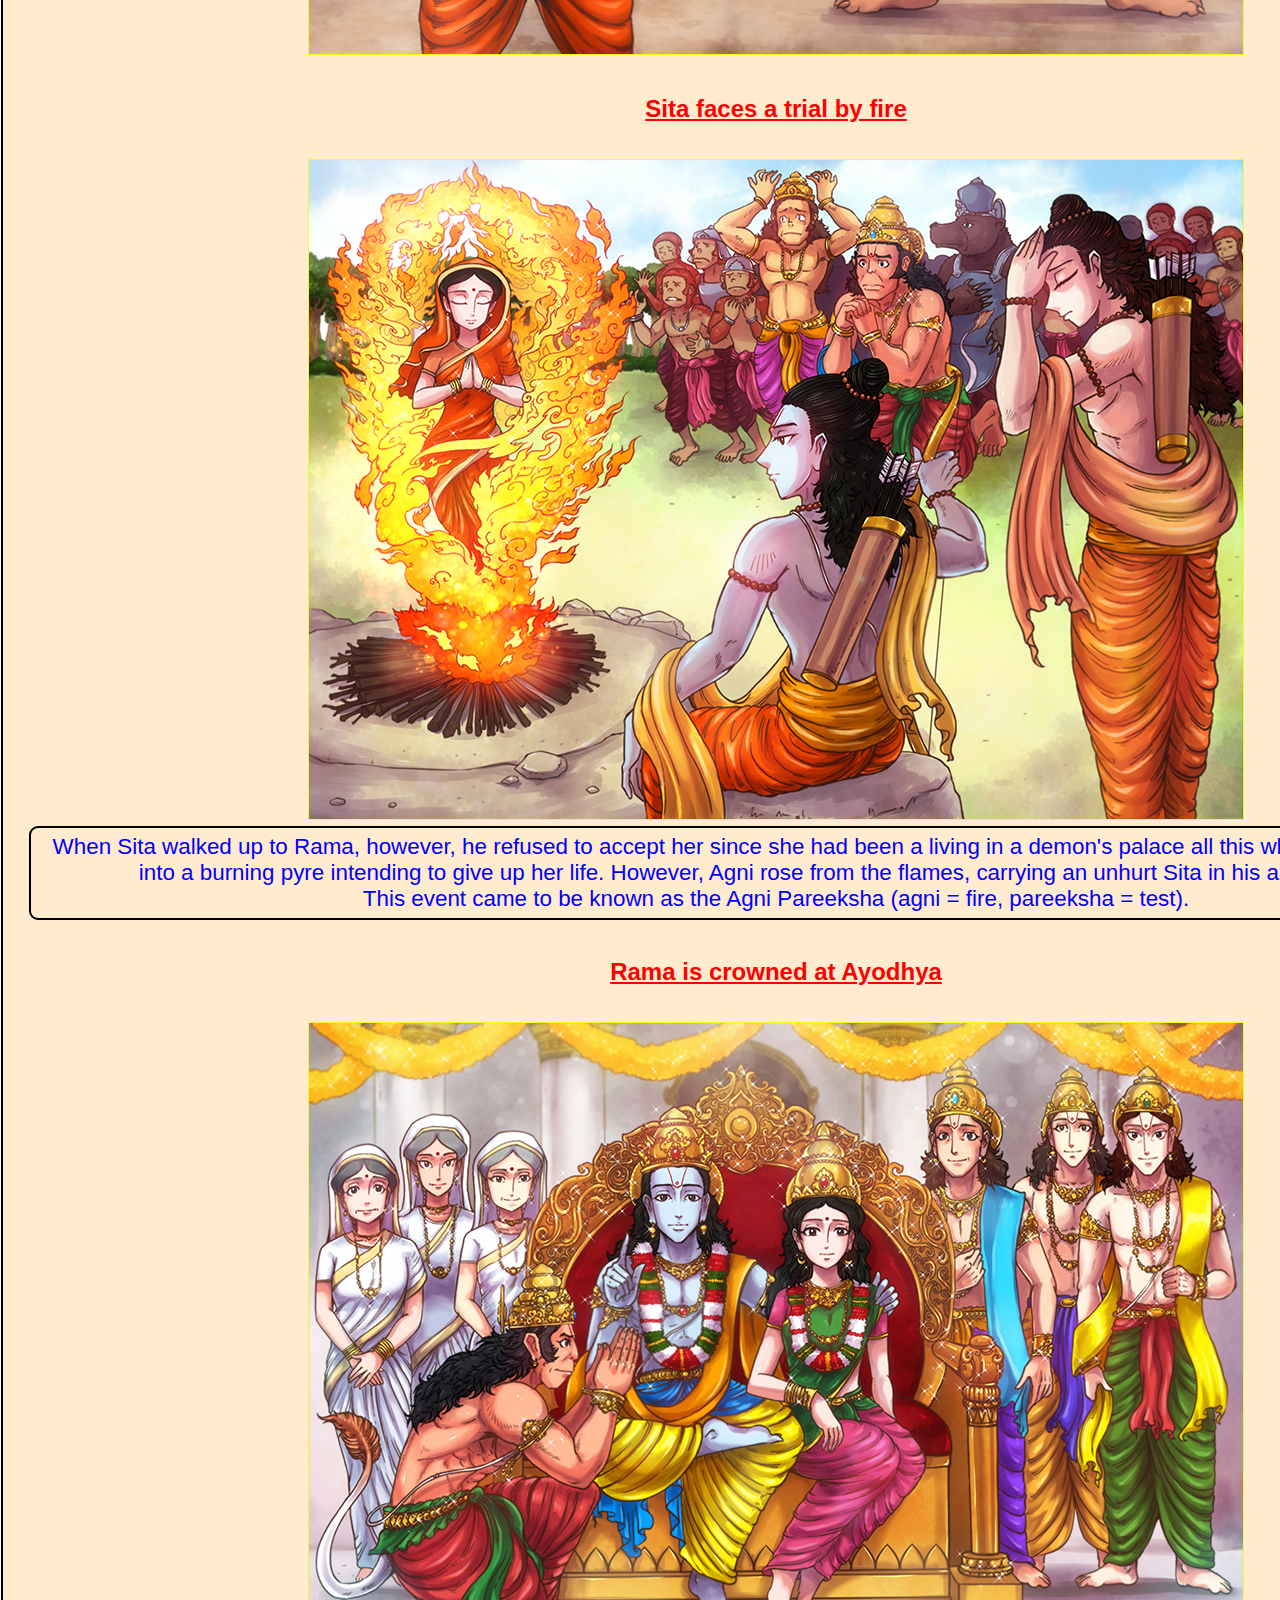
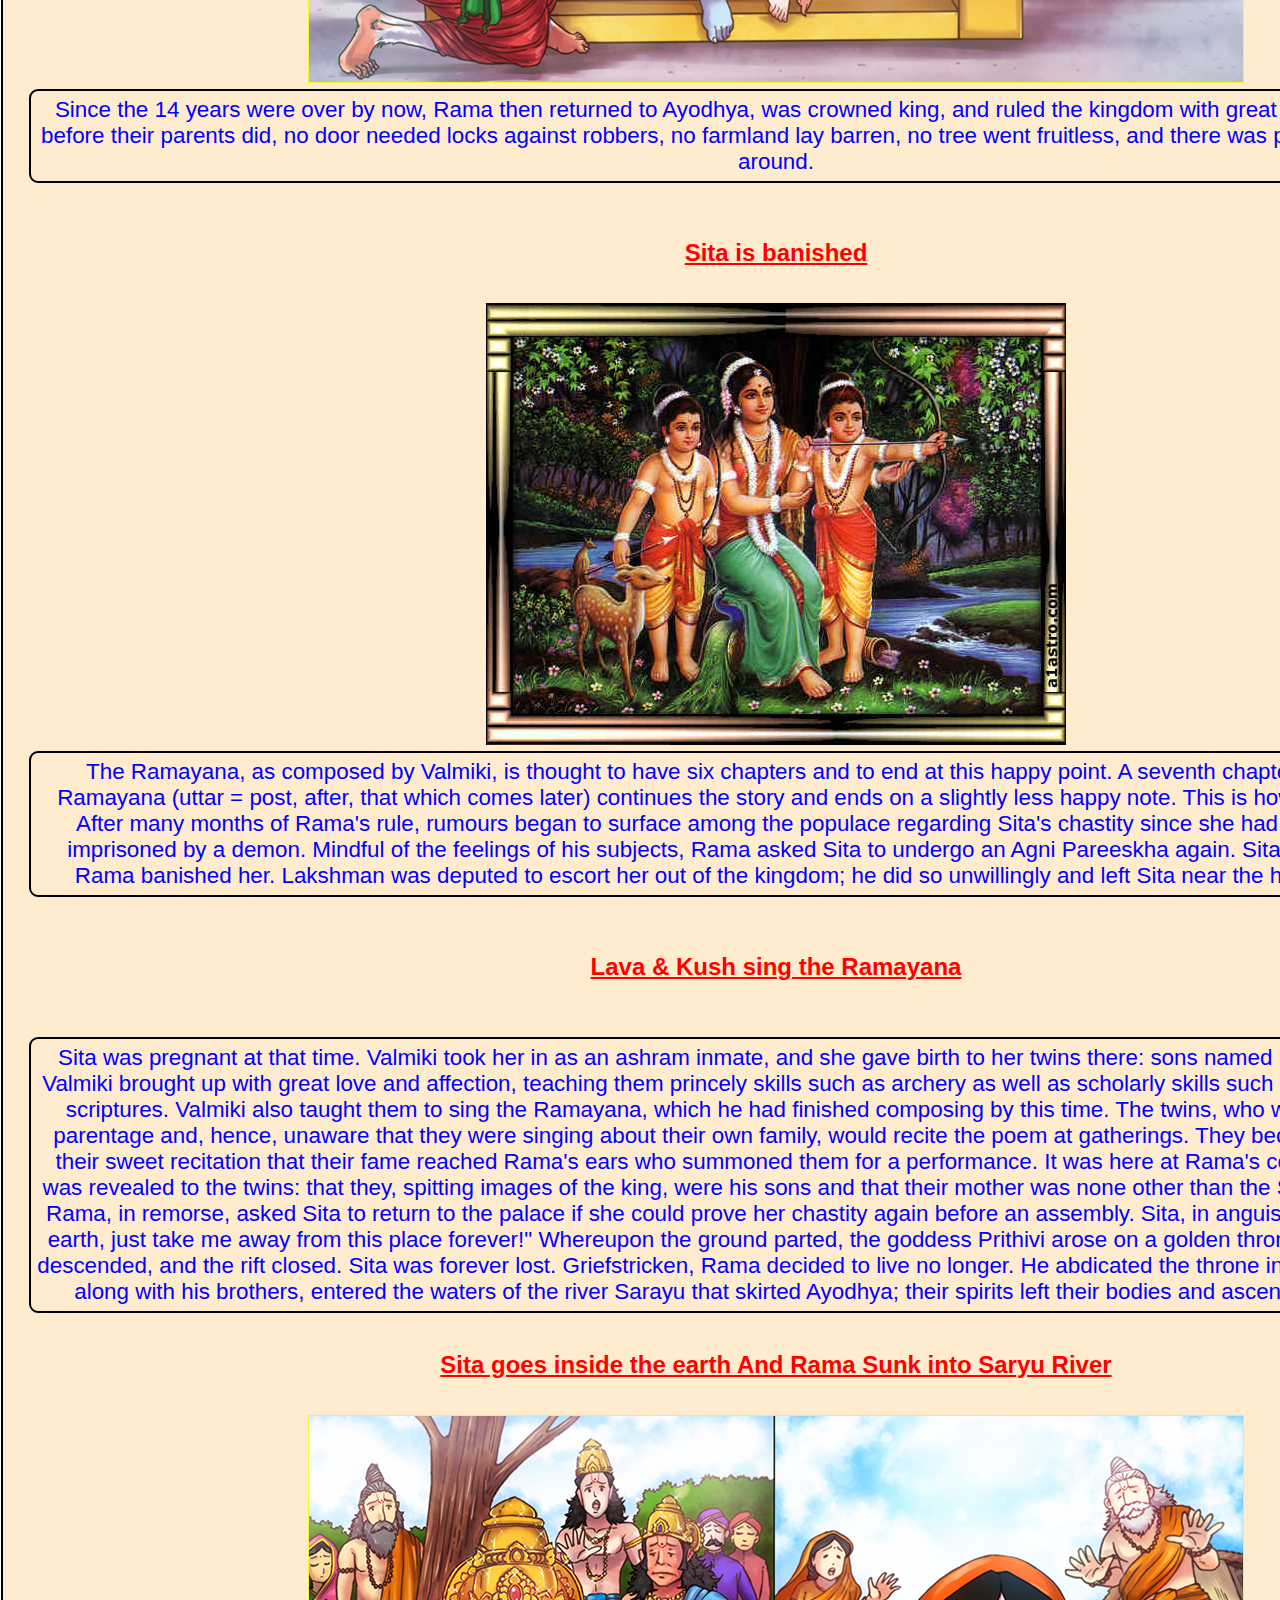
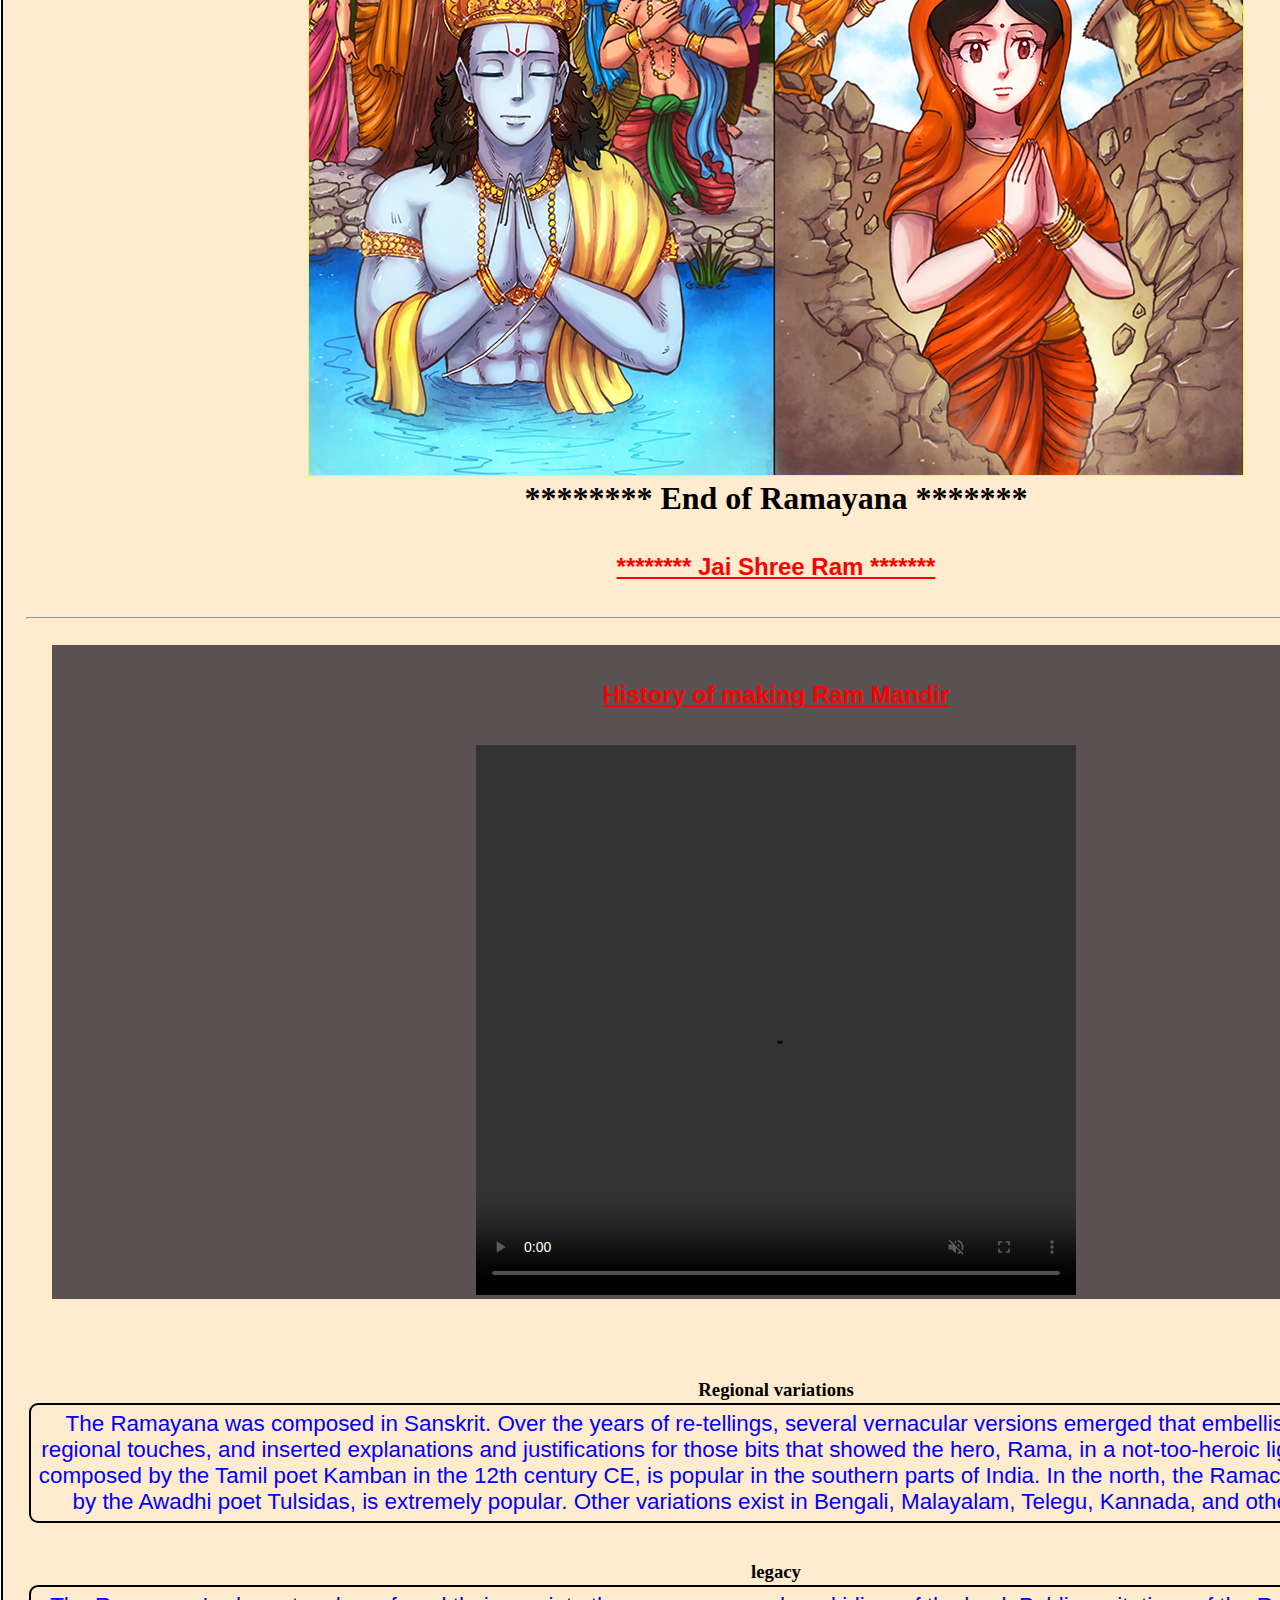
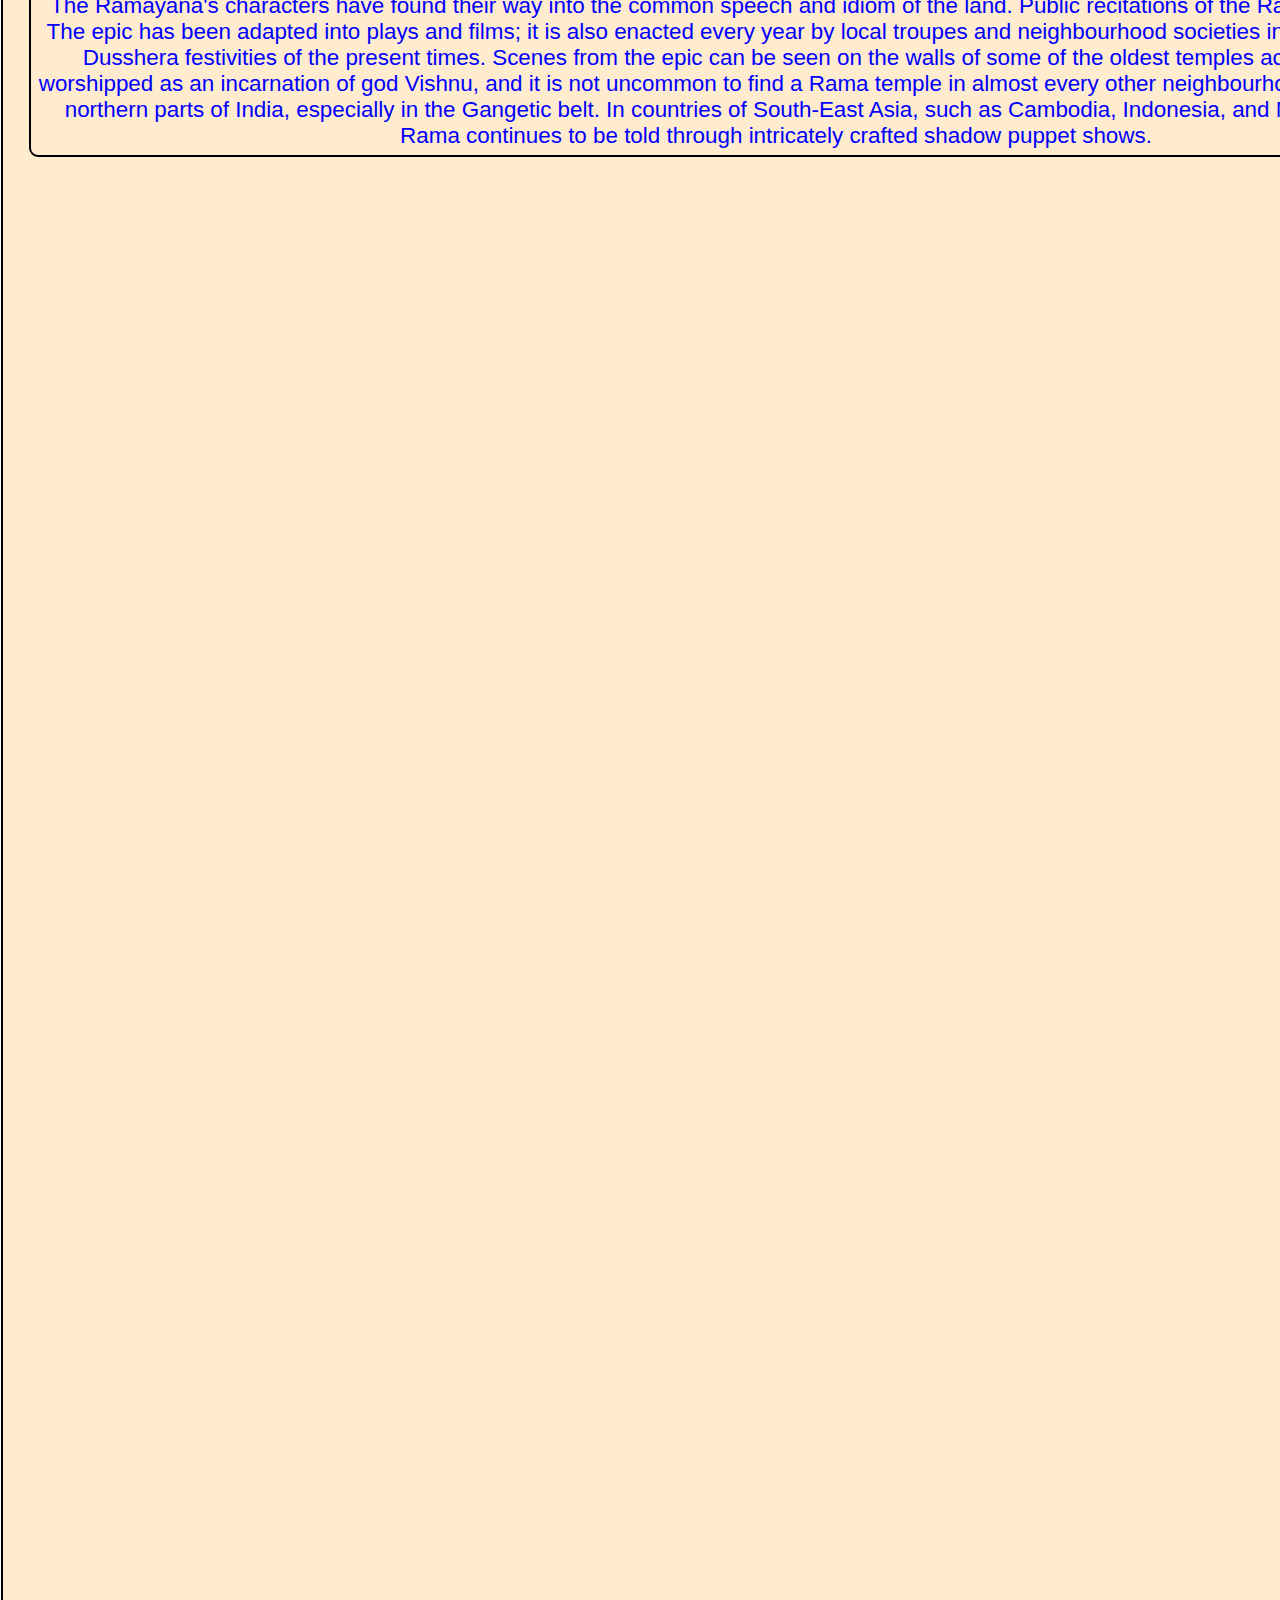
==== commit a43398de: "Update about.html" ====
--- a/about.html
+++ b/about.html
@@ -69,7 +69,7 @@
                     <div class="a">
                         <h2>Rama is born</h2>
                         <div class="info-image">
-                            <img src="/img/info8.webp" alt="">
+                            <img src="img/info8.webp" alt="">
 
                         </div>
                     </div>
@@ -123,7 +123,7 @@
                     <div class="a">
                         <h2>Rama is exiled </h2>
                         <div class="info-image">
-                            <img src="/img/info10.webp" alt="">
+                            <img src="img/info10.webp" alt="">
 
                         </div>
                     </div>
@@ -153,7 +153,7 @@
                     <div class="a">
                         <h2>Ravana abducts Sita</h2>
                         <div class="info-image">
-                            <img src="/img/info11.jpg" alt="">
+                            <img src="img/info11.jpg" alt="">
 
                         </div>
                     </div>
@@ -179,27 +179,27 @@
                     <div class="a">
                         <h2>Rama meets Hanuman </h2>
                         <div class="info-image">
-                            <img src="/img/info12.webp" alt="">
+                            <img src="img/info12.webp" alt="">
 
                         </div>
 
                         <div class="a">
                             <h2>Hanuman meets Sita in Lanka </h2>
                             <div class="info-image">
-                                <img src="/img/info15.jpg" alt="">
+                                <img src="img/info15.jpg" alt="">
 
                             </div>
                             <div class="a">
                                 <h2>Hanuman sets Lanka on Fire. </h2>
                                 <div class="info-image">
-                                    <img src="/img/info16.jpg" alt="">
+                                    <img src="img/info16.jpg" alt="">
 
                                 </div>
                             </div>
                             <div class="a">
                                 <h2>Rama and hunuman's army made "Ram Setu" </h2>
                                 <div class="info-image">
-                                    <img src="/img/info17.jpg" alt="">
+                                    <img src="img/info17.jpg" alt="">
 
                                 </div>
                             </div>
@@ -227,11 +227,11 @@
                             <div class="a">
                                 <h2>Rama killed Ravana And then Sita faces a trial by fire</h2>
                                 <div class="info-image">
-                                    <img src="/img/ram-kills-ravan.jpg" alt="">
+                                    <img src="img/ram-kills-ravan.jpg" alt="">
 
                                 </div>
                                 <h2>Sita faces a trial by fire</h2>
-                                <img src="/img/info14.jpg" alt="">
+                                <img src="img/info14.jpg" alt="">
 
                             </div>
                             <div class="para">
@@ -250,7 +250,7 @@
                             <div class="a">
                                 <h2>Rama is crowned at Ayodhya</h2>
                                 <div class="info-image">
-                                    <img src="/img/rajtilak.jpg" alt="">
+                                    <img src="img/rajtilak.jpg" alt="">
 
                                 </div>
                             </div>
@@ -269,7 +269,7 @@
                             <div class="a">
                                 <h2>Sita is banished</h2>
                                 <div class="info-image">
-                                    <img src="/img/lavkush.jpg" alt="">
+                                    <img src="img/lavkush.jpg" alt="">
 
                                 </div>
                             </div>
@@ -299,7 +299,7 @@
                         <div class="a">
                             <h2>Lava & Kush sing the Ramayana</h2>
                             <div class="info-image">
-                                <img src="/img/lavkushSong.jpg" alt="">
+                                <img src="img/lavkushSong.jpg" alt="">
 
                             </div>
                         </div>
@@ -340,7 +340,7 @@
                         <div class="a">
                             <h2>Sita goes inside the earth And Rama Sunk into Saryu River</h2>
                             <div class="info-image">
-                                <img src="/img/info18.jpg" alt="">
+                                <img src="img/info18.jpg" alt="">
 
                                 <h1>******** End of Ramayana ******* </h1>
                                 <h2>******** Jai Shree Ram ******* </h2>
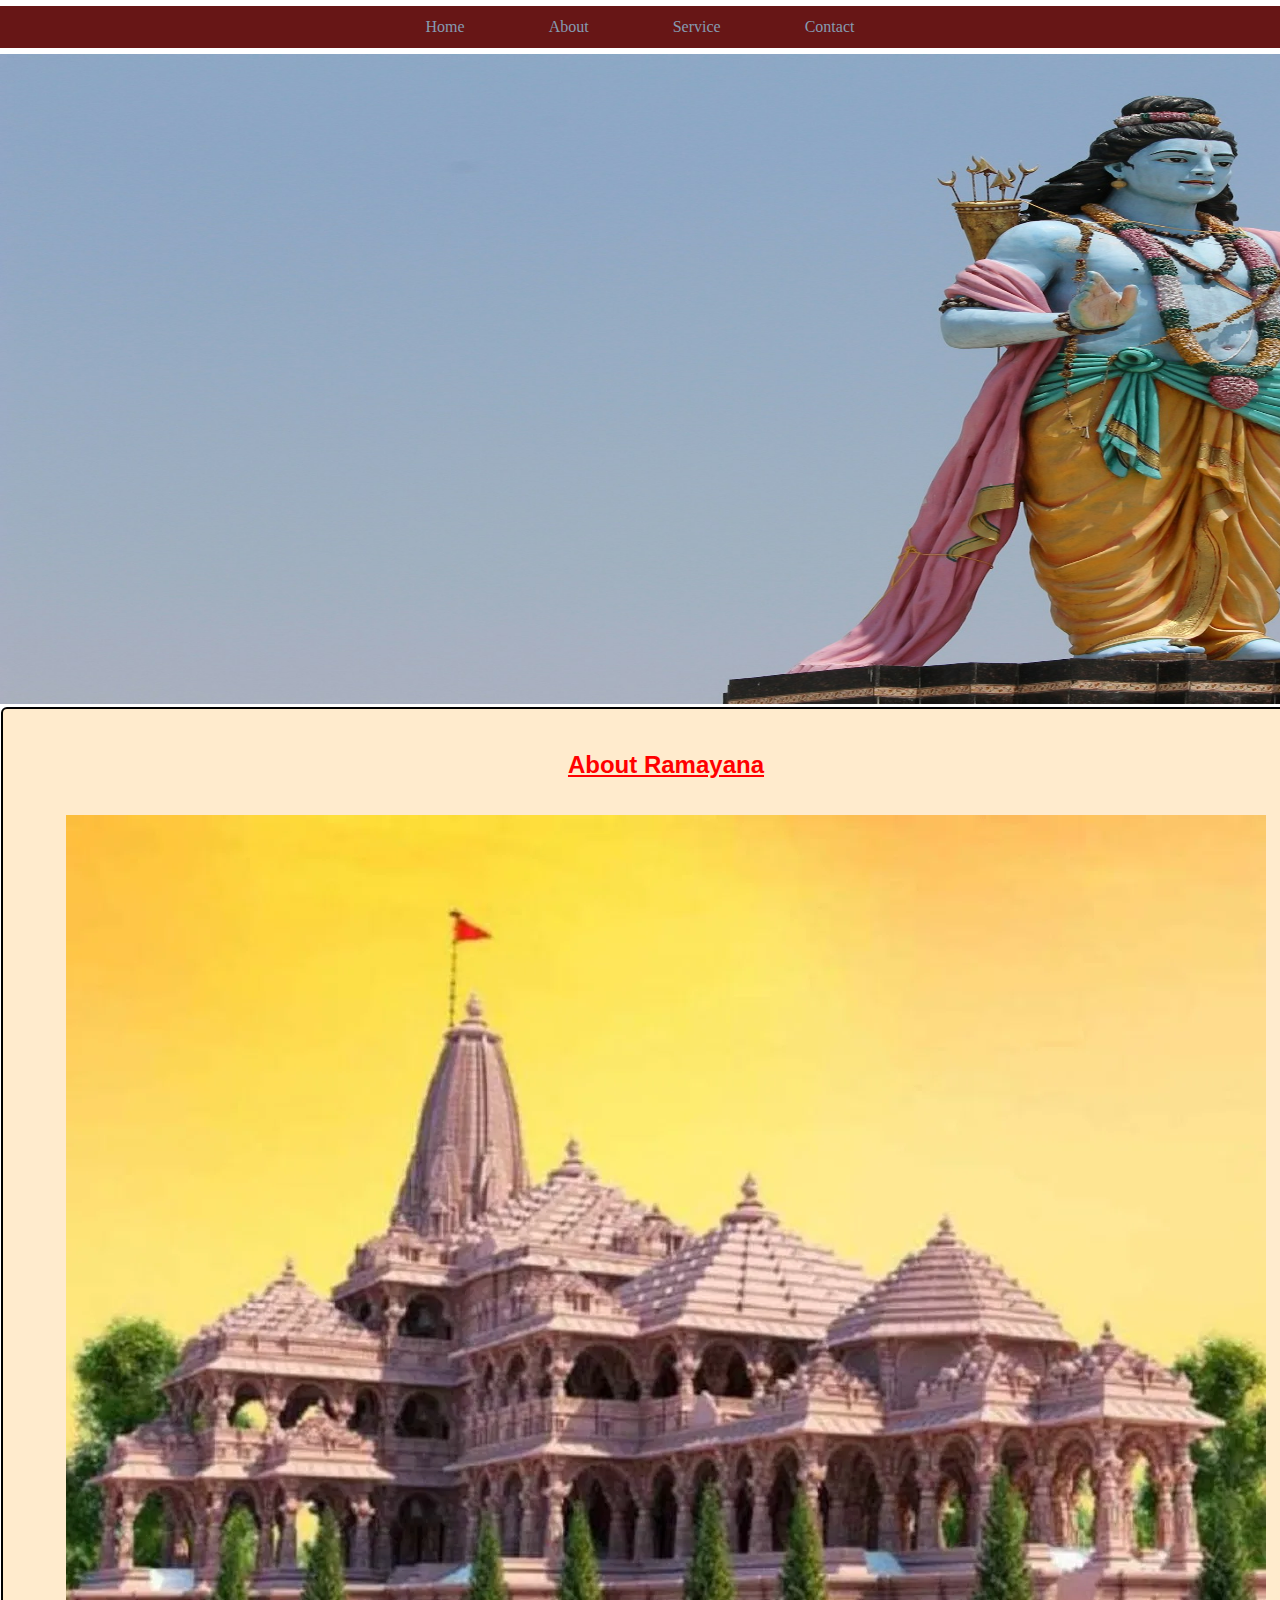
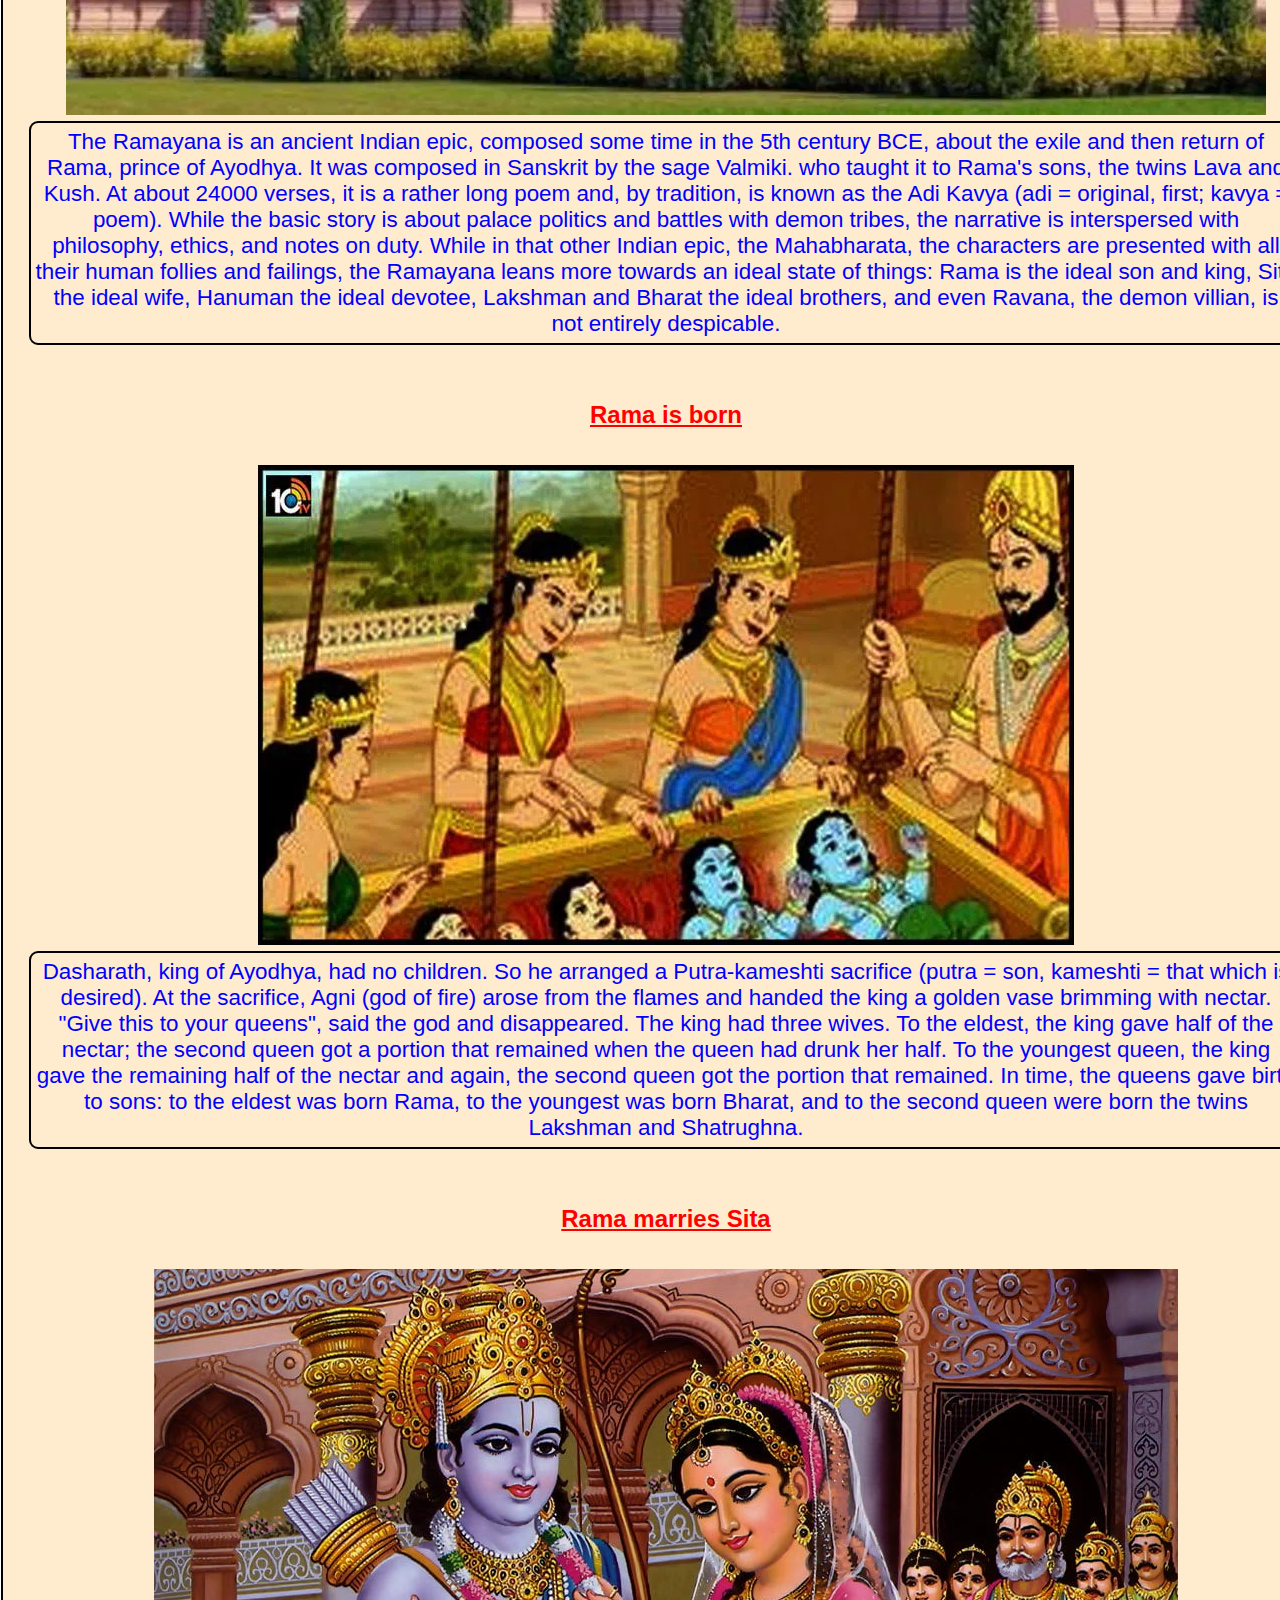
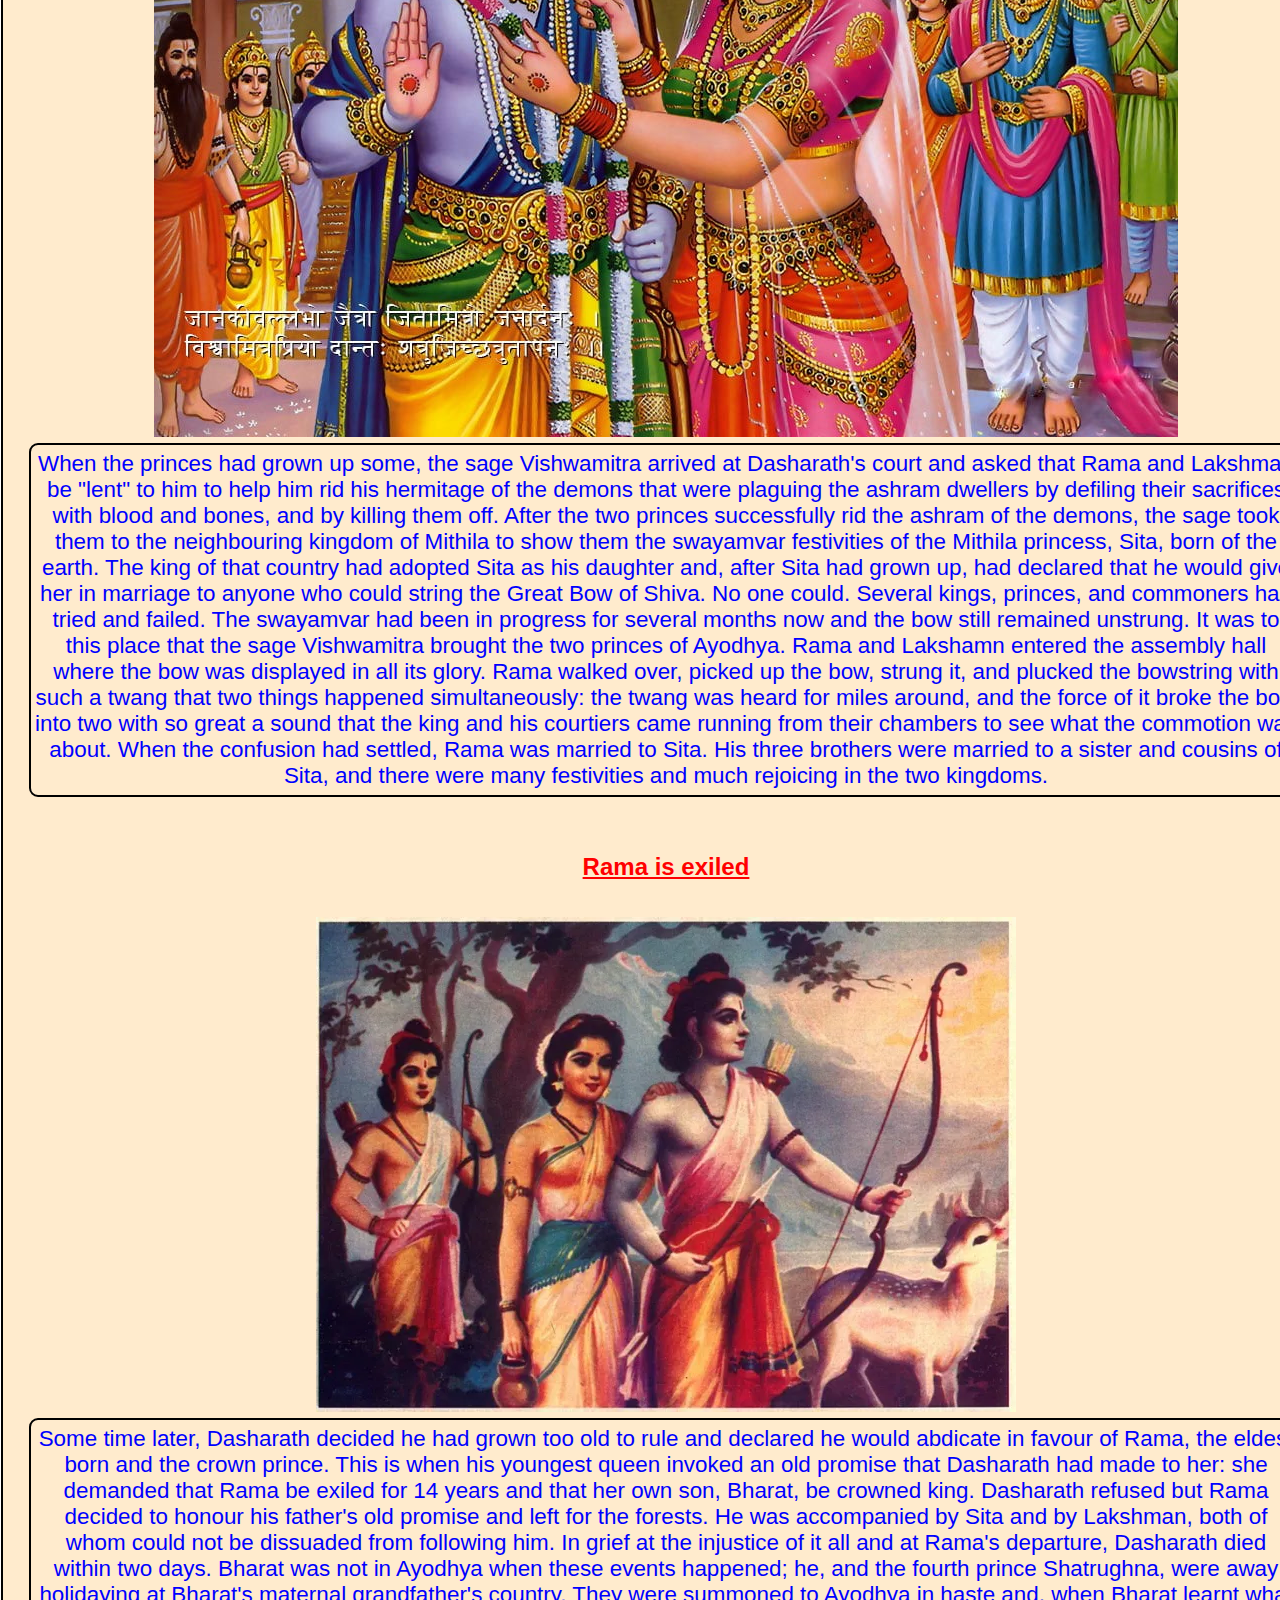
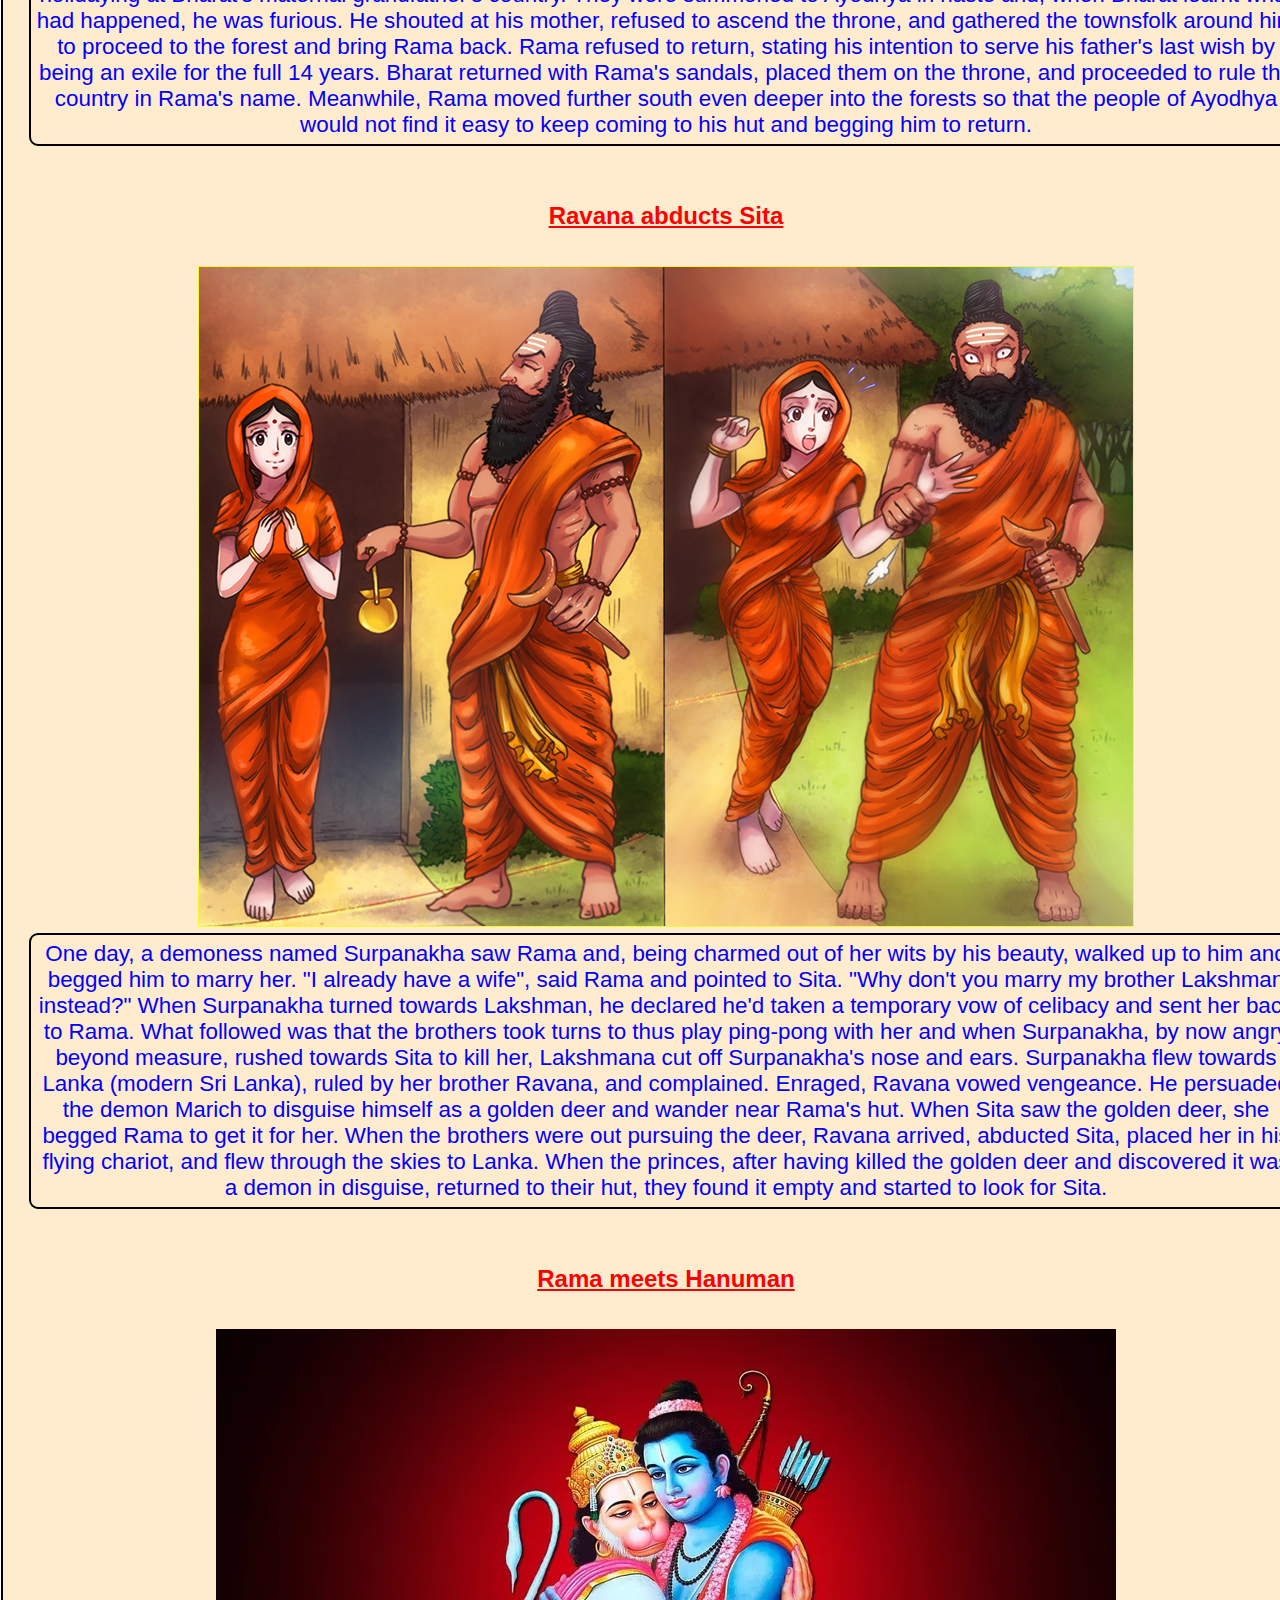
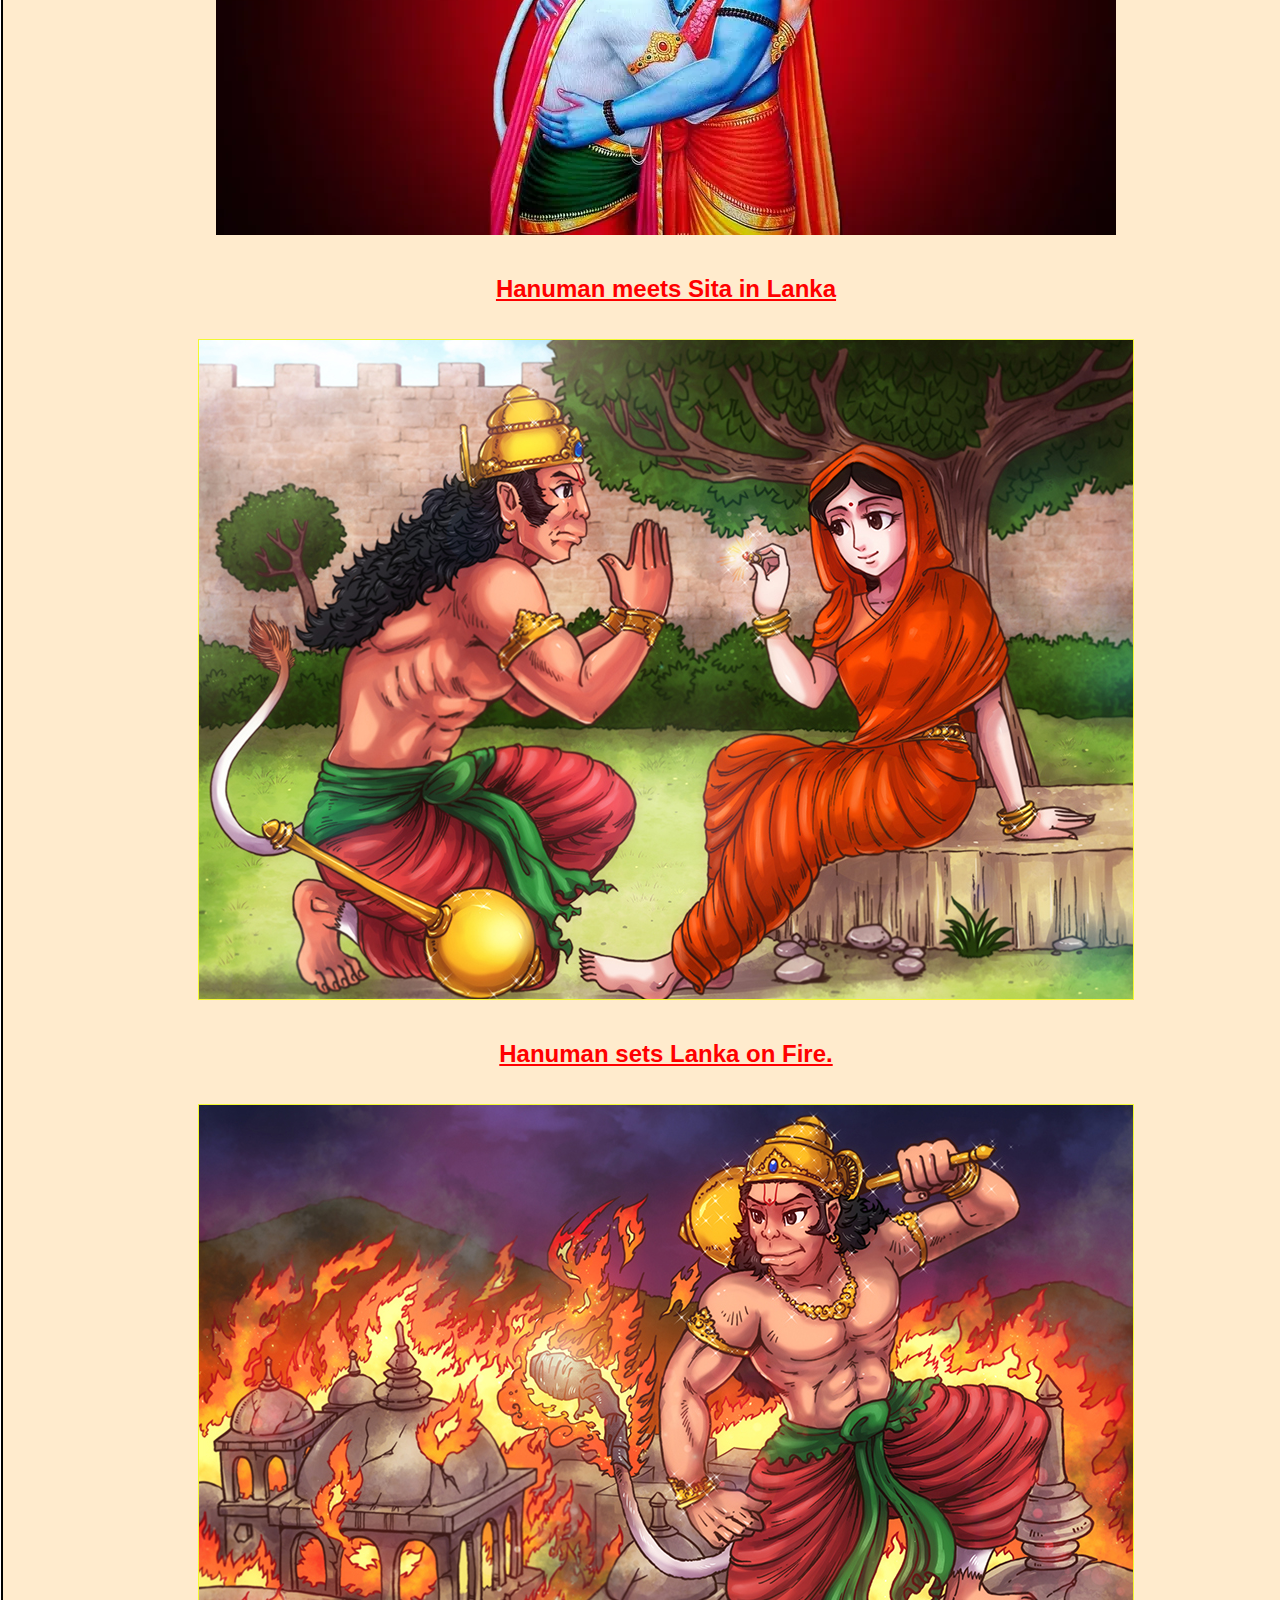
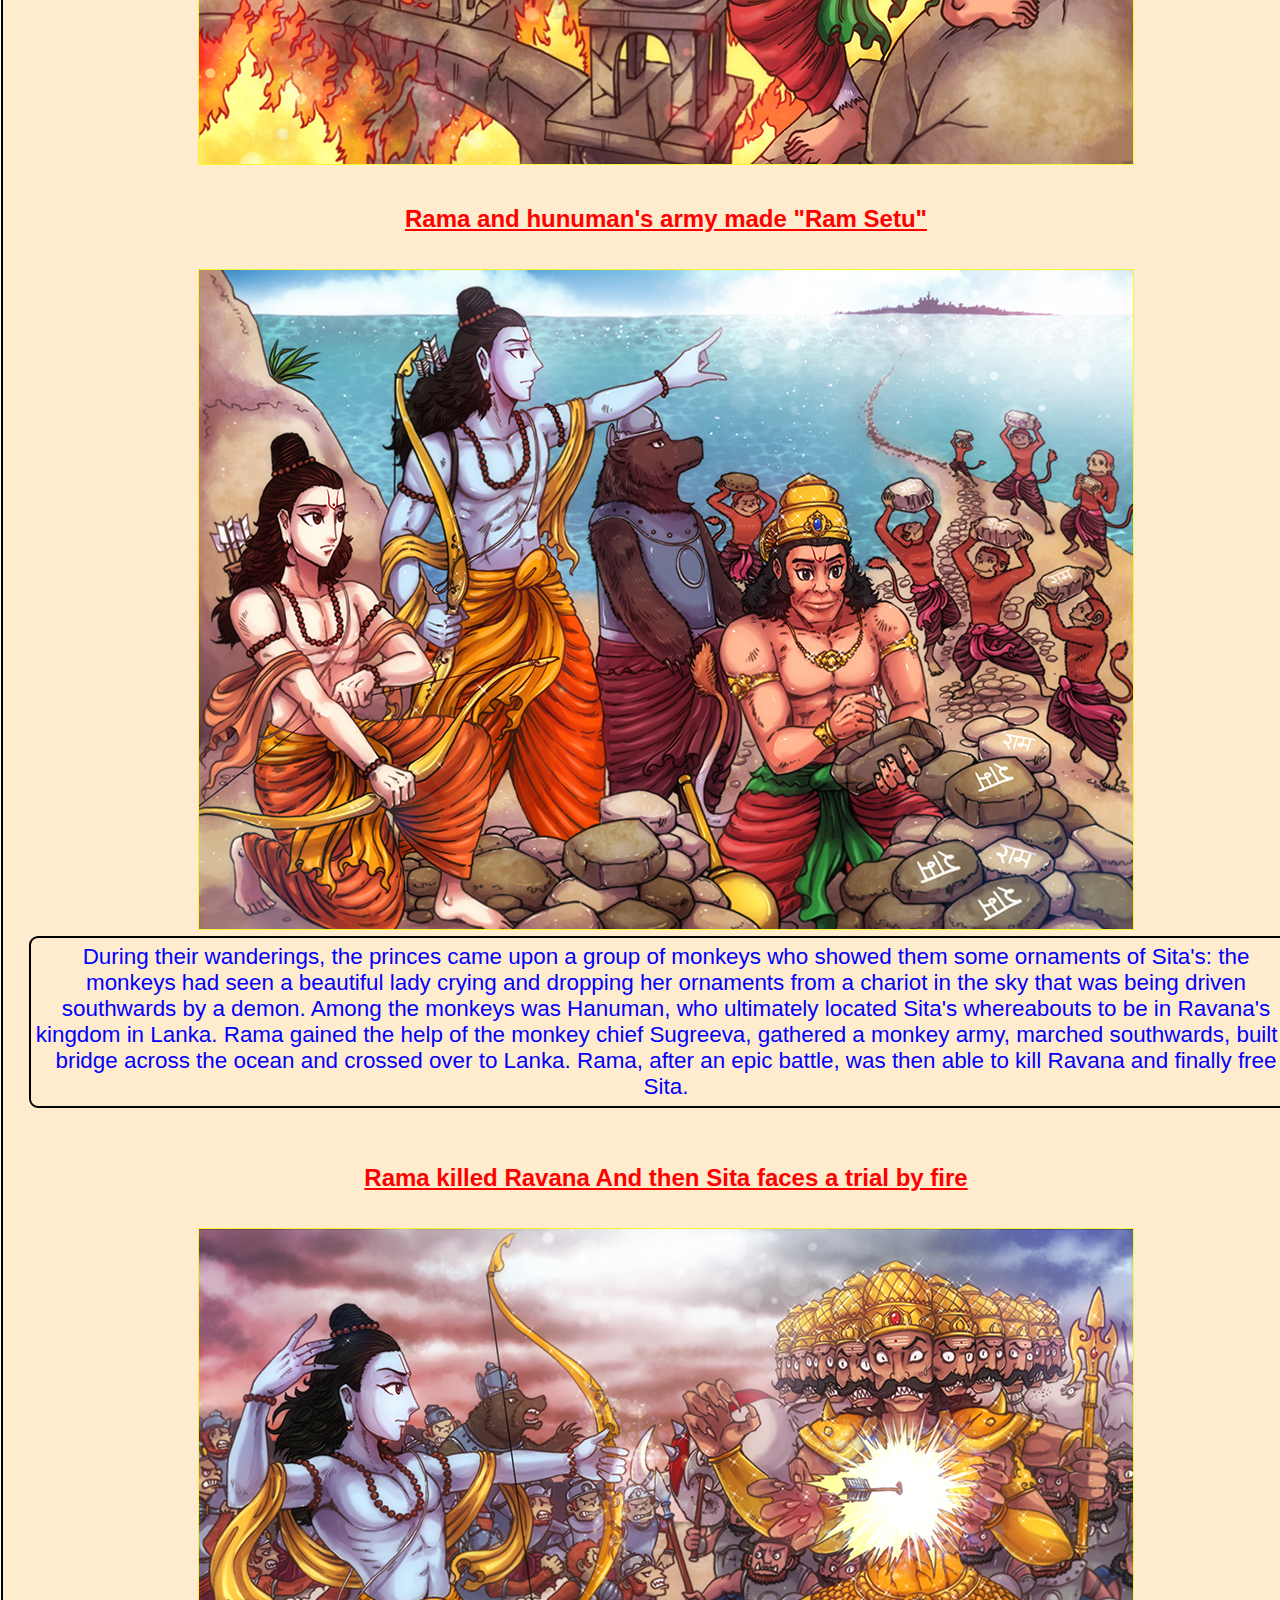
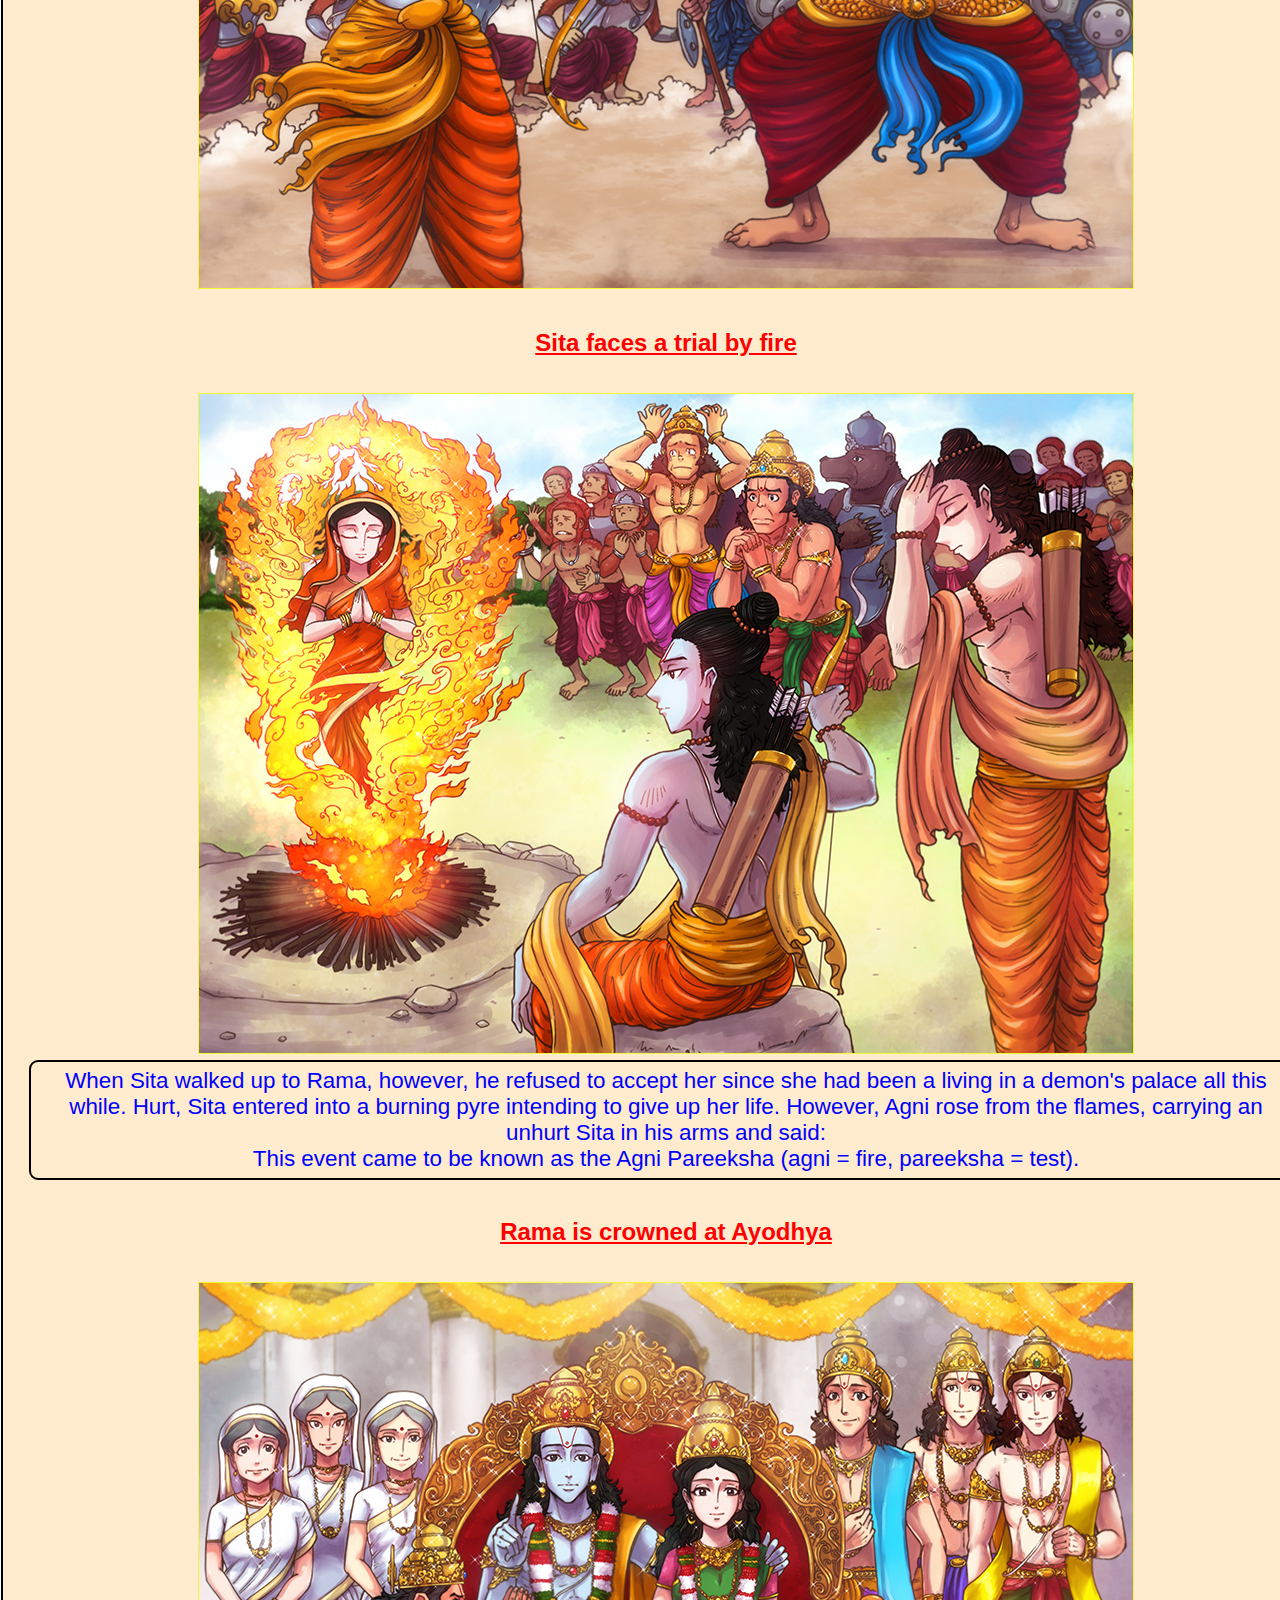
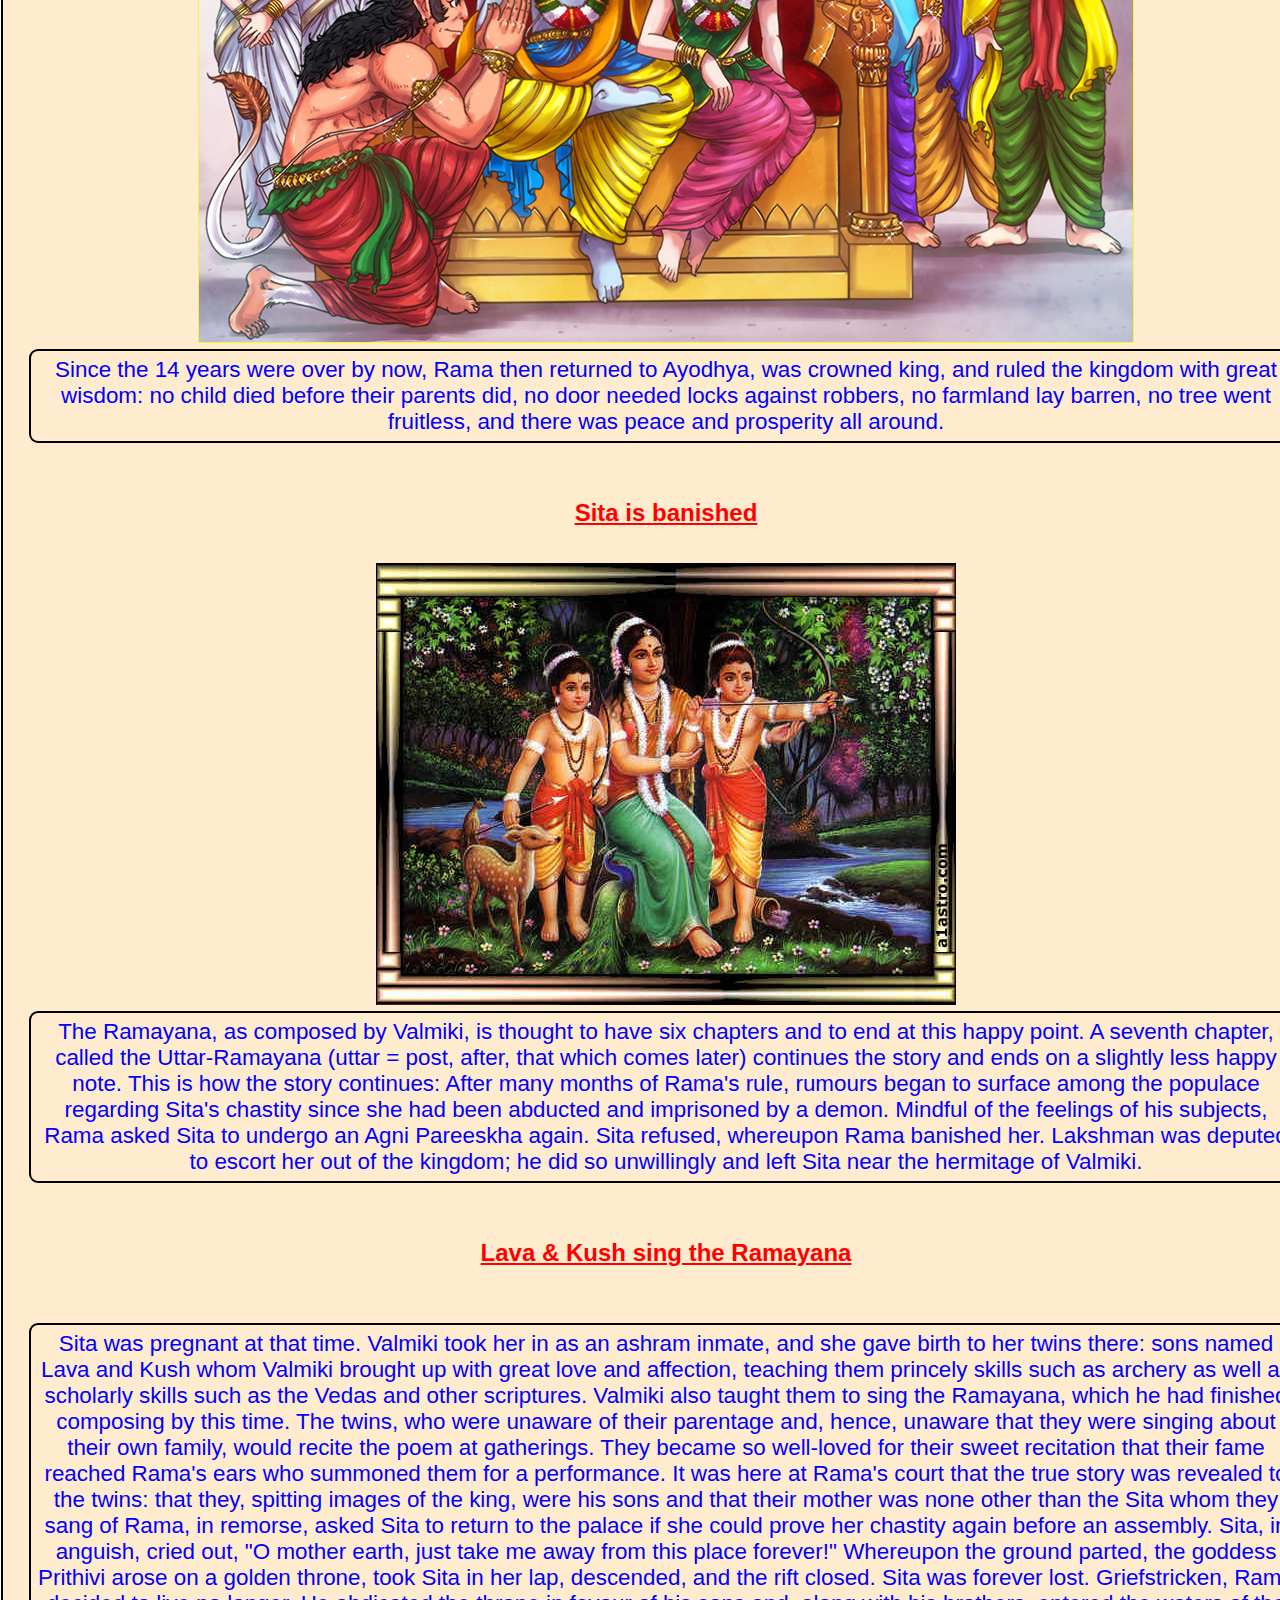
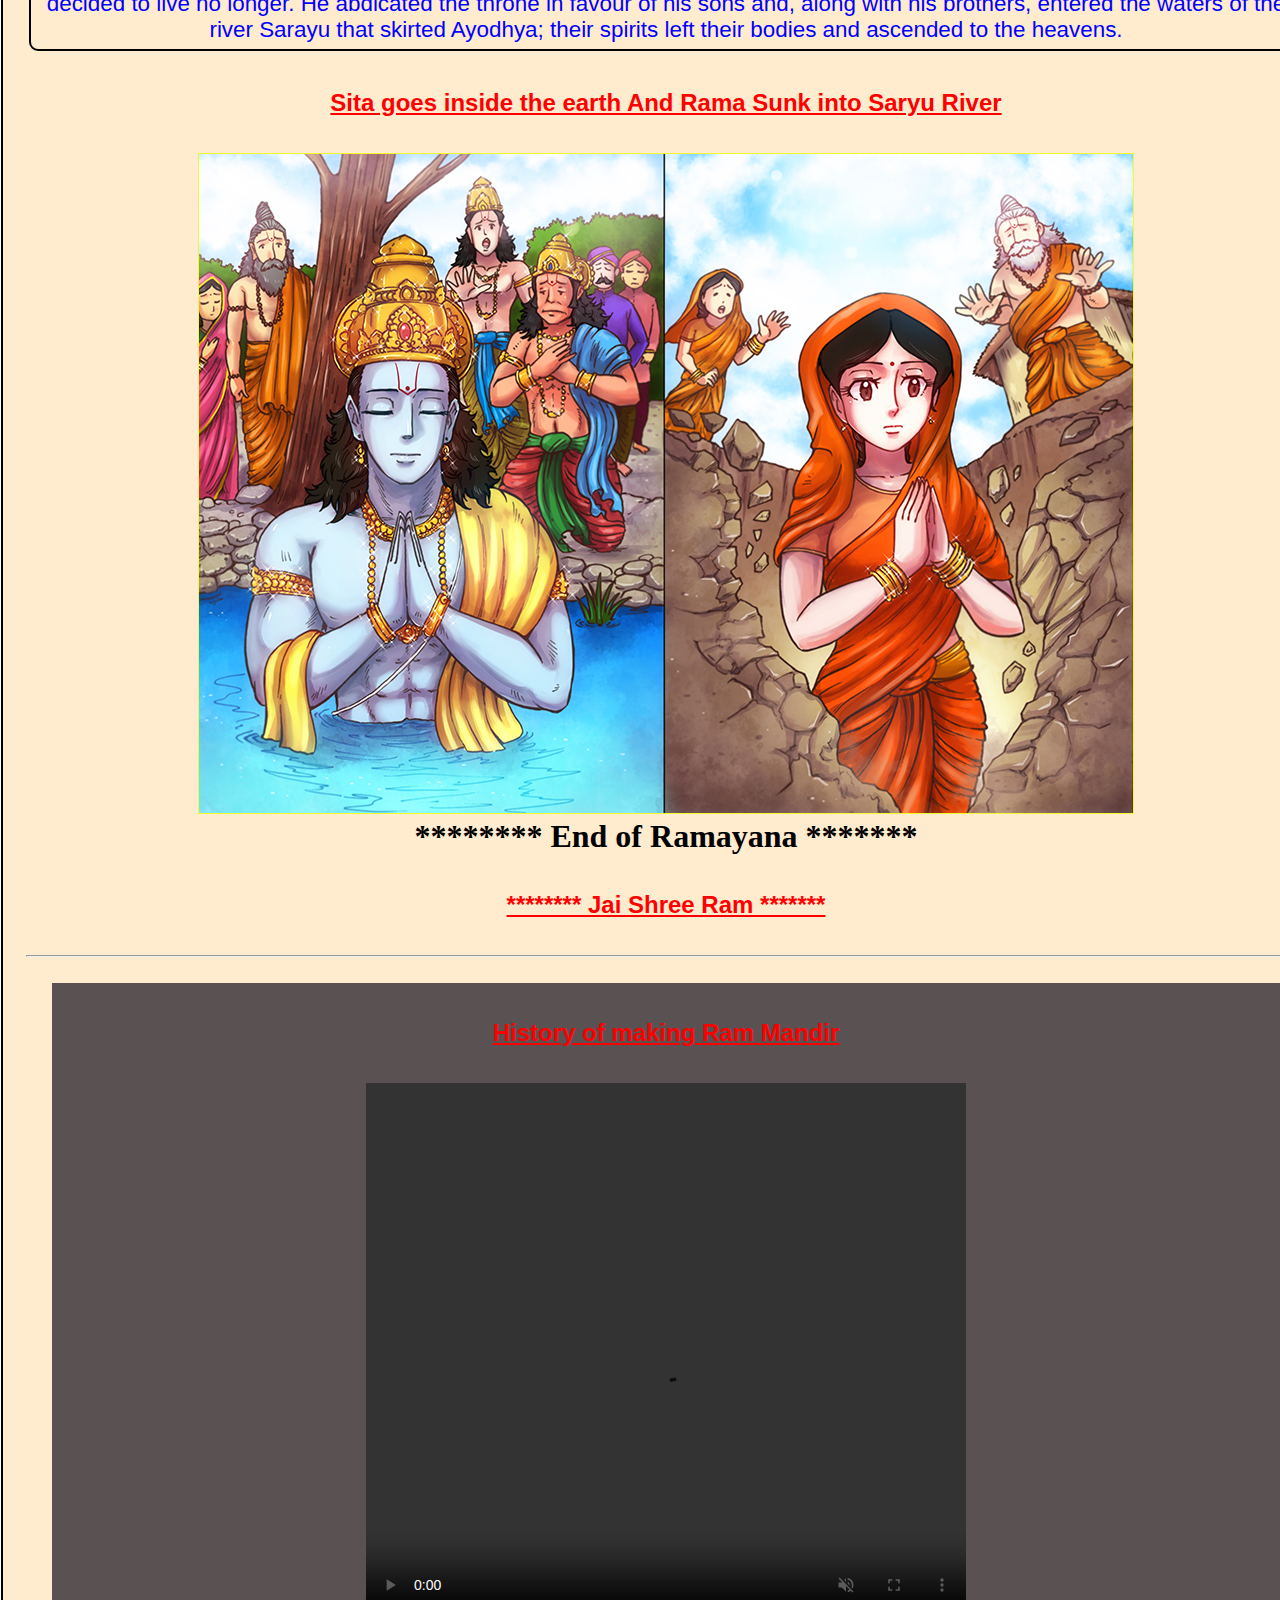
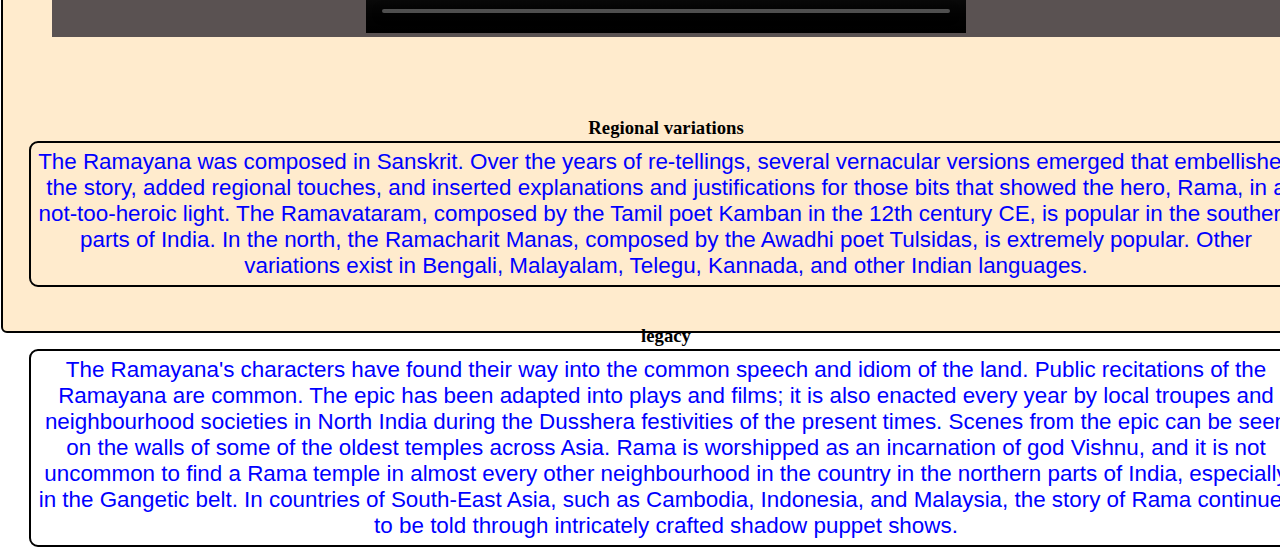
==== commit ae12214c: "Update about.html" ====
--- a/about.html
+++ b/about.html
@@ -45,7 +45,7 @@
                     <div class="a">
                         <h2>About Ramayana</h2>
                         <div class="info-image">
-                            <img src="/img/info7.webp" alt="">
+                            <img src="img/info7.webp" alt="">
 
                         </div>
                     </div>
@@ -91,7 +91,7 @@
                     <div class="a">
                         <h2> Rama marries Sita</h2>
                         <div class="info-image">
-                            <img src="/img/info1.jpg" alt="">
+                            <img src="img/info1.jpg" alt="">
 
                         </div>
                     </div>
--- a/css/style.css
+++ b/css/style.css
@@ -91,12 +91,12 @@
 
 
 #home {
-    width: 1150px;
+    width: 2114px;
     height: 650px;
 }
 
 #home img {
-    width: 1522px;
+    width: 2114px;
     height: 650px;
 }
 
@@ -106,7 +106,7 @@
 .box{
     border: 2px solid black;
     width: 100%;
-    height: 15300px;
+    height: 14010px;
     border-radius: 6px;
     margin: 3px 1px;
     padding: 6px 23px;
@@ -144,7 +144,7 @@
 
 
 .content-info{
-    width: 1500px;
+    width: 100%;
 
 }
   
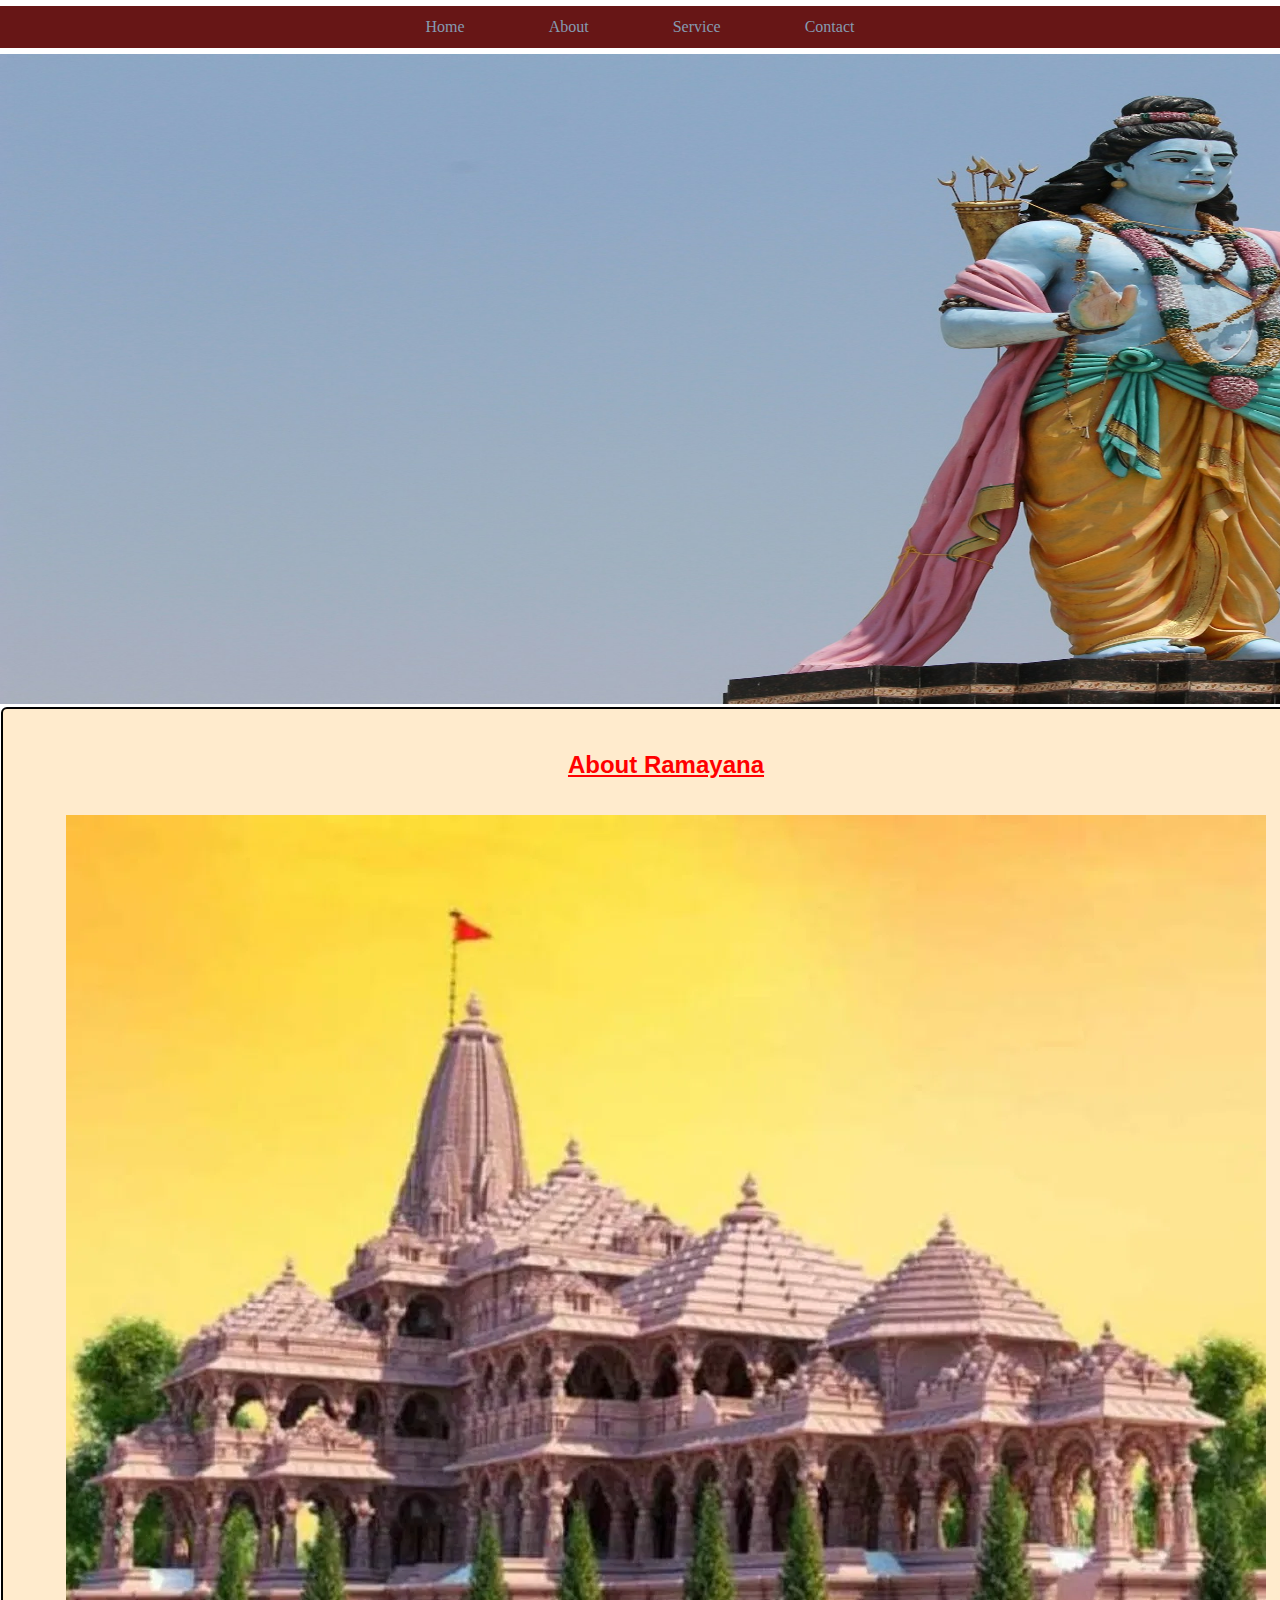
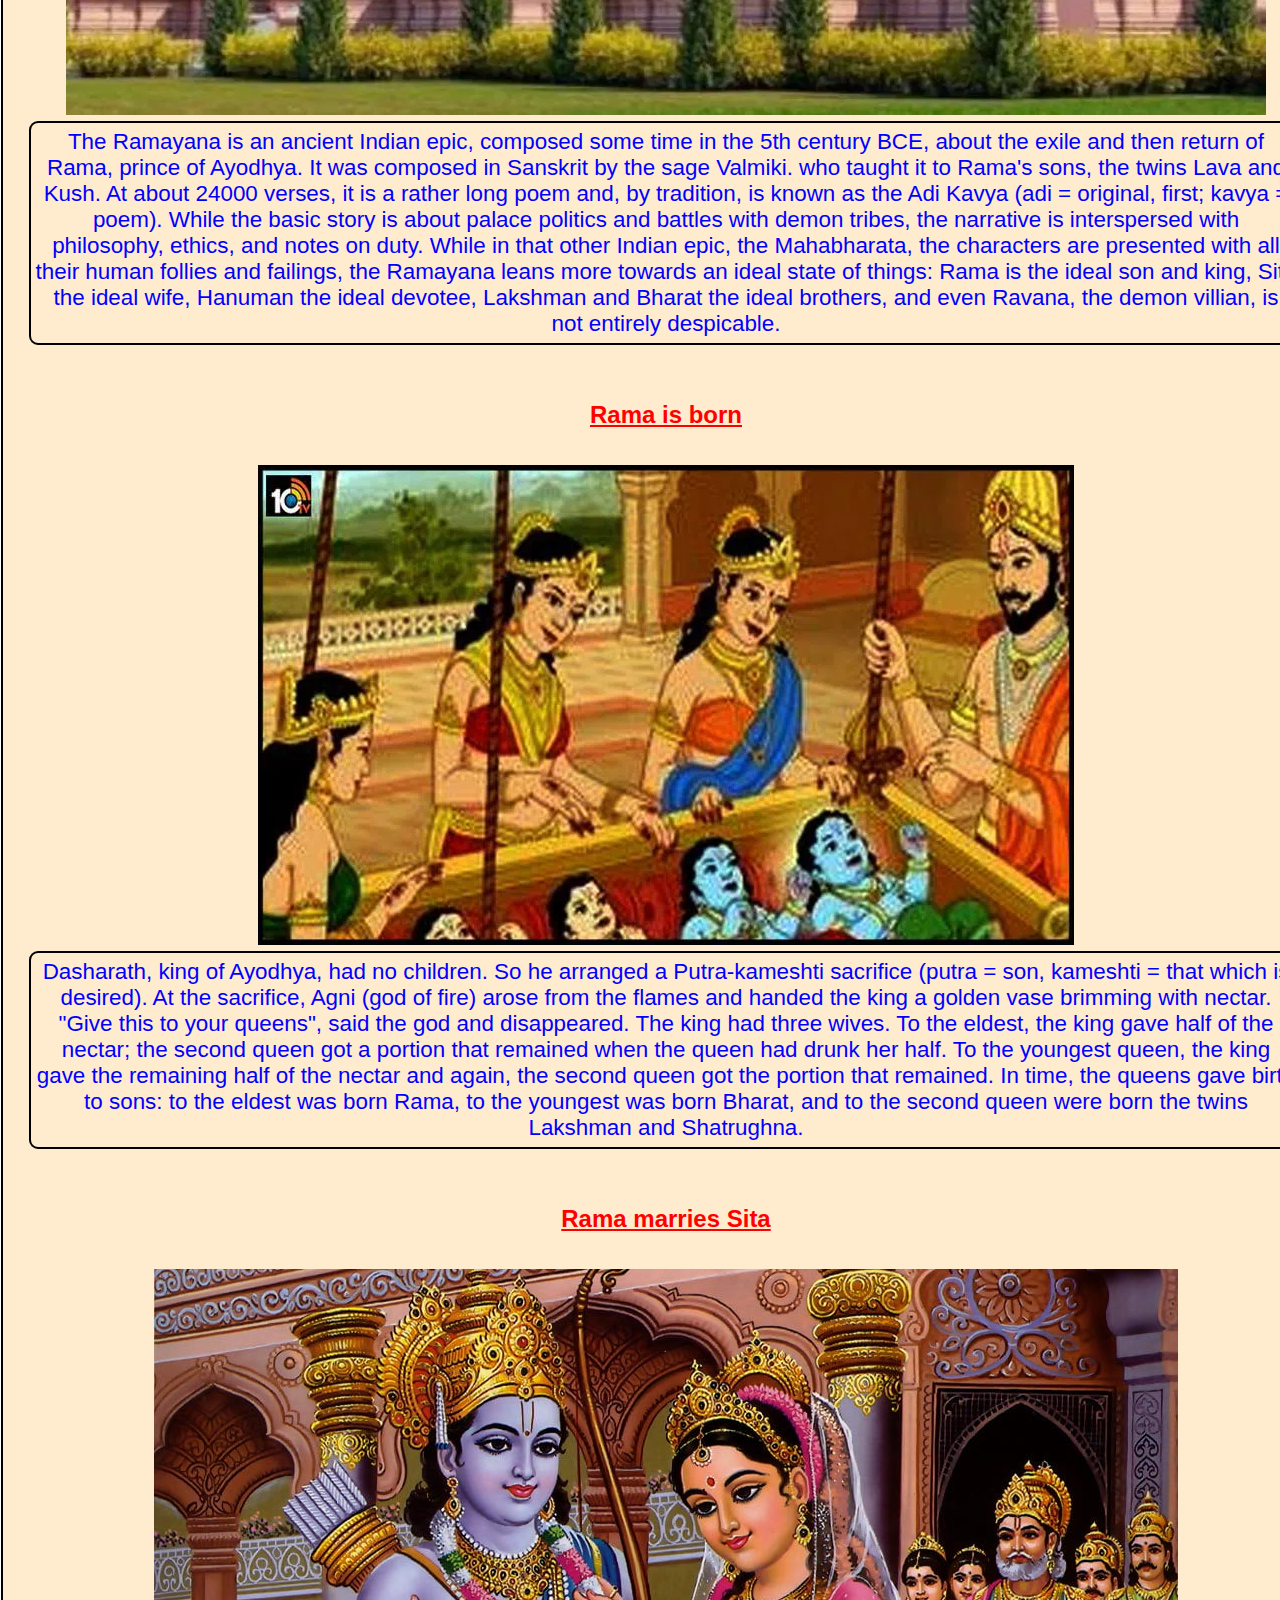
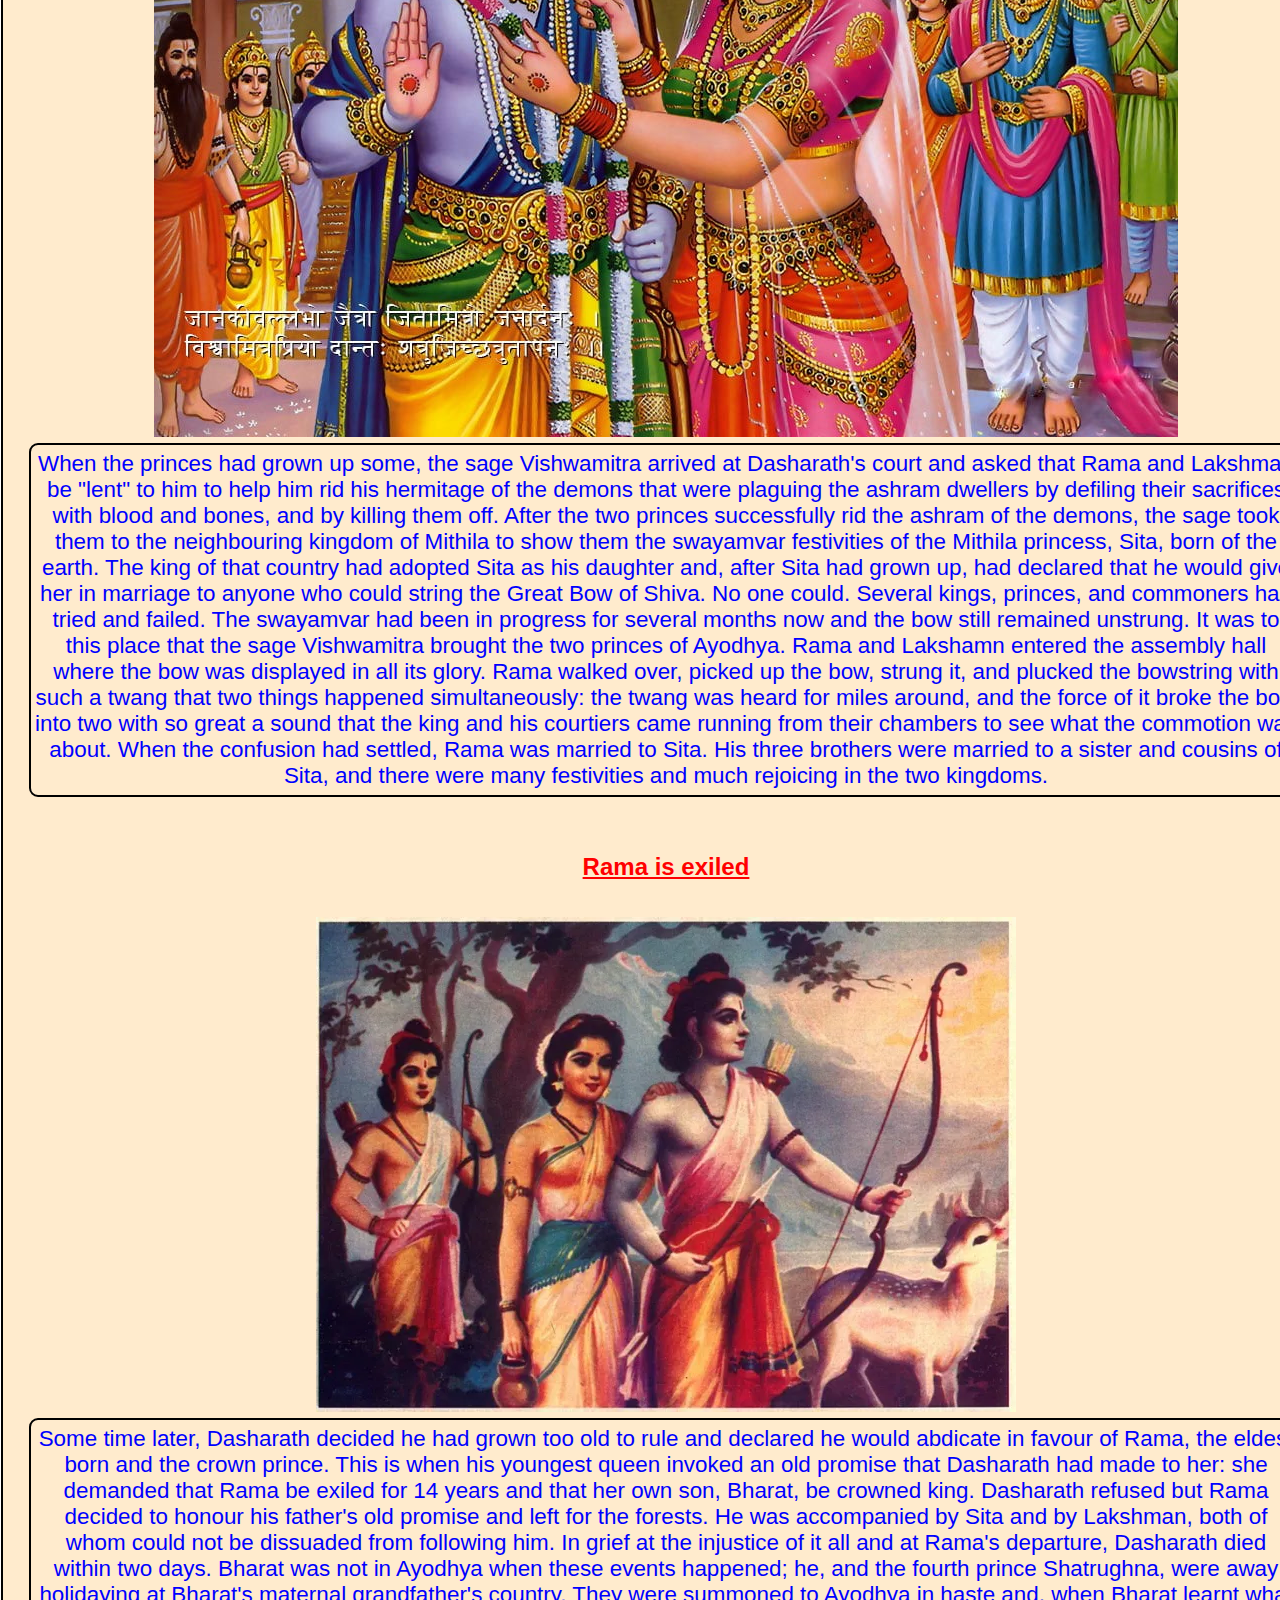
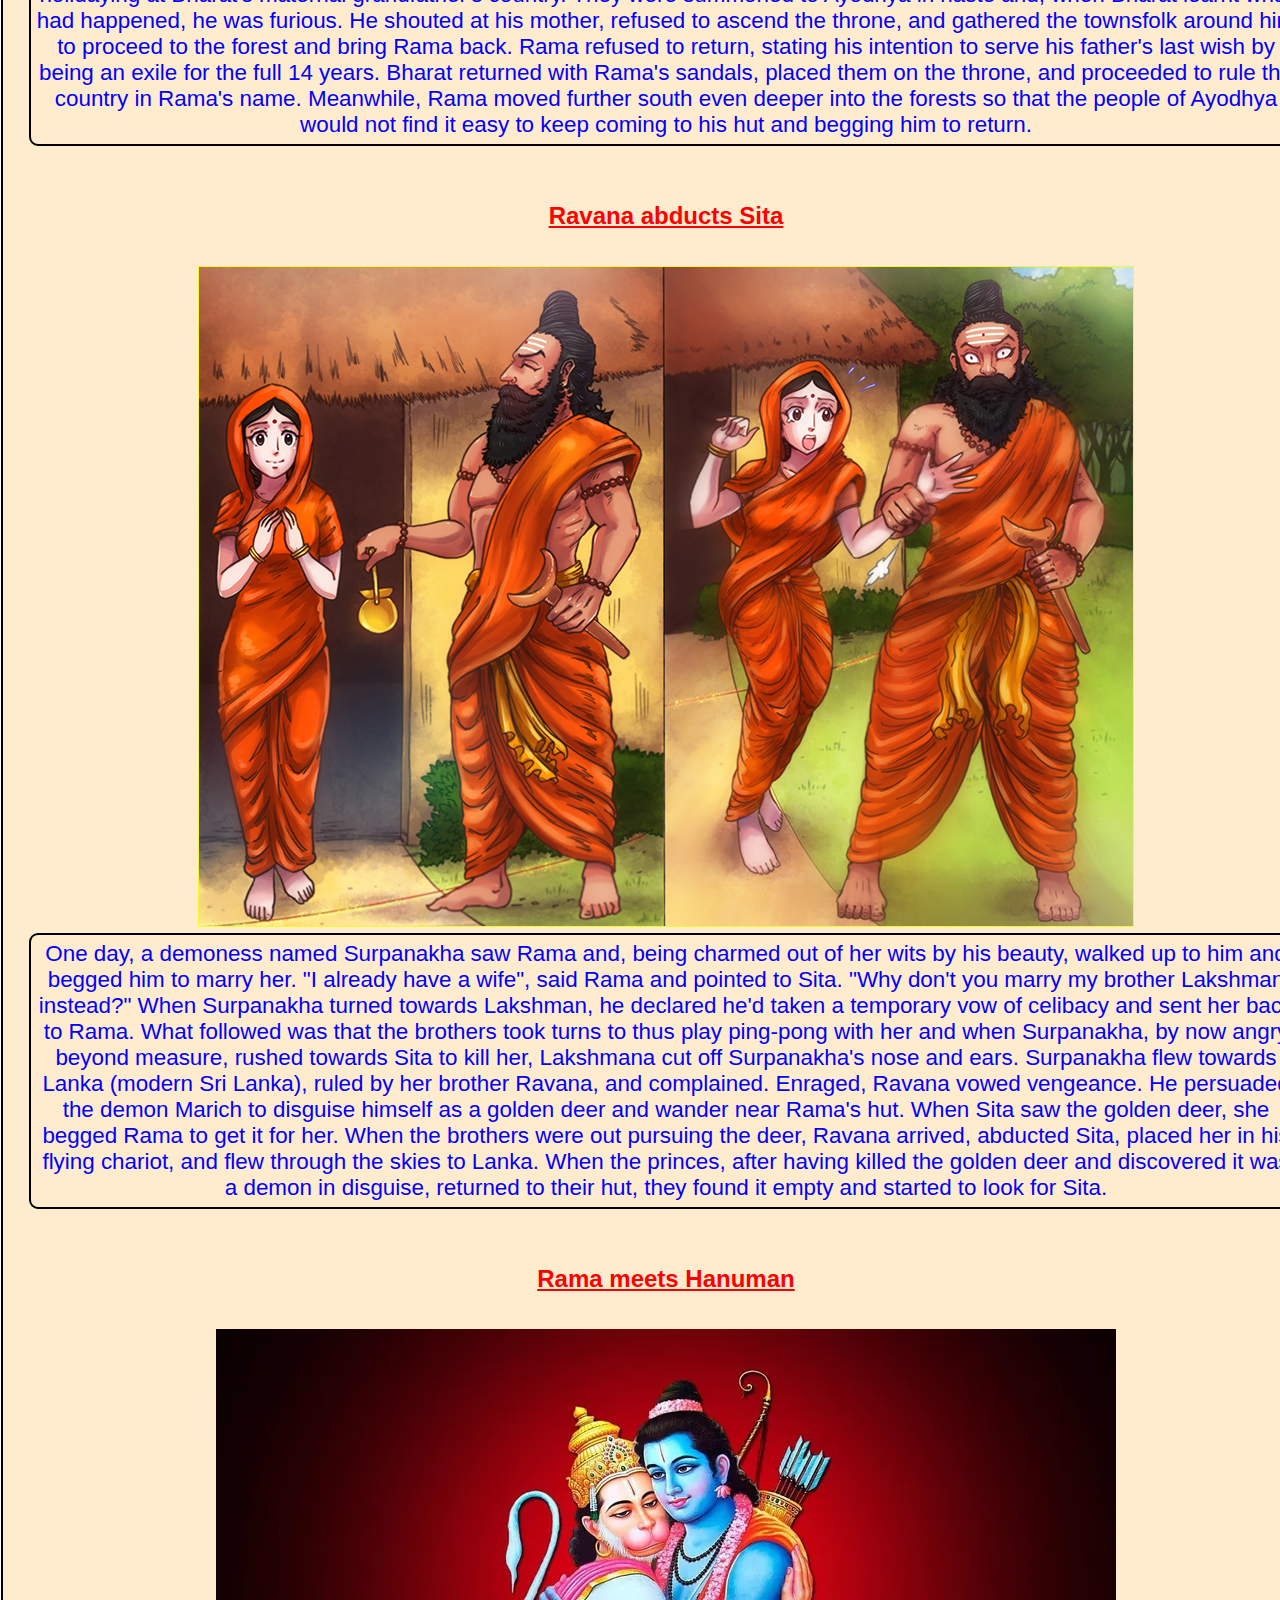
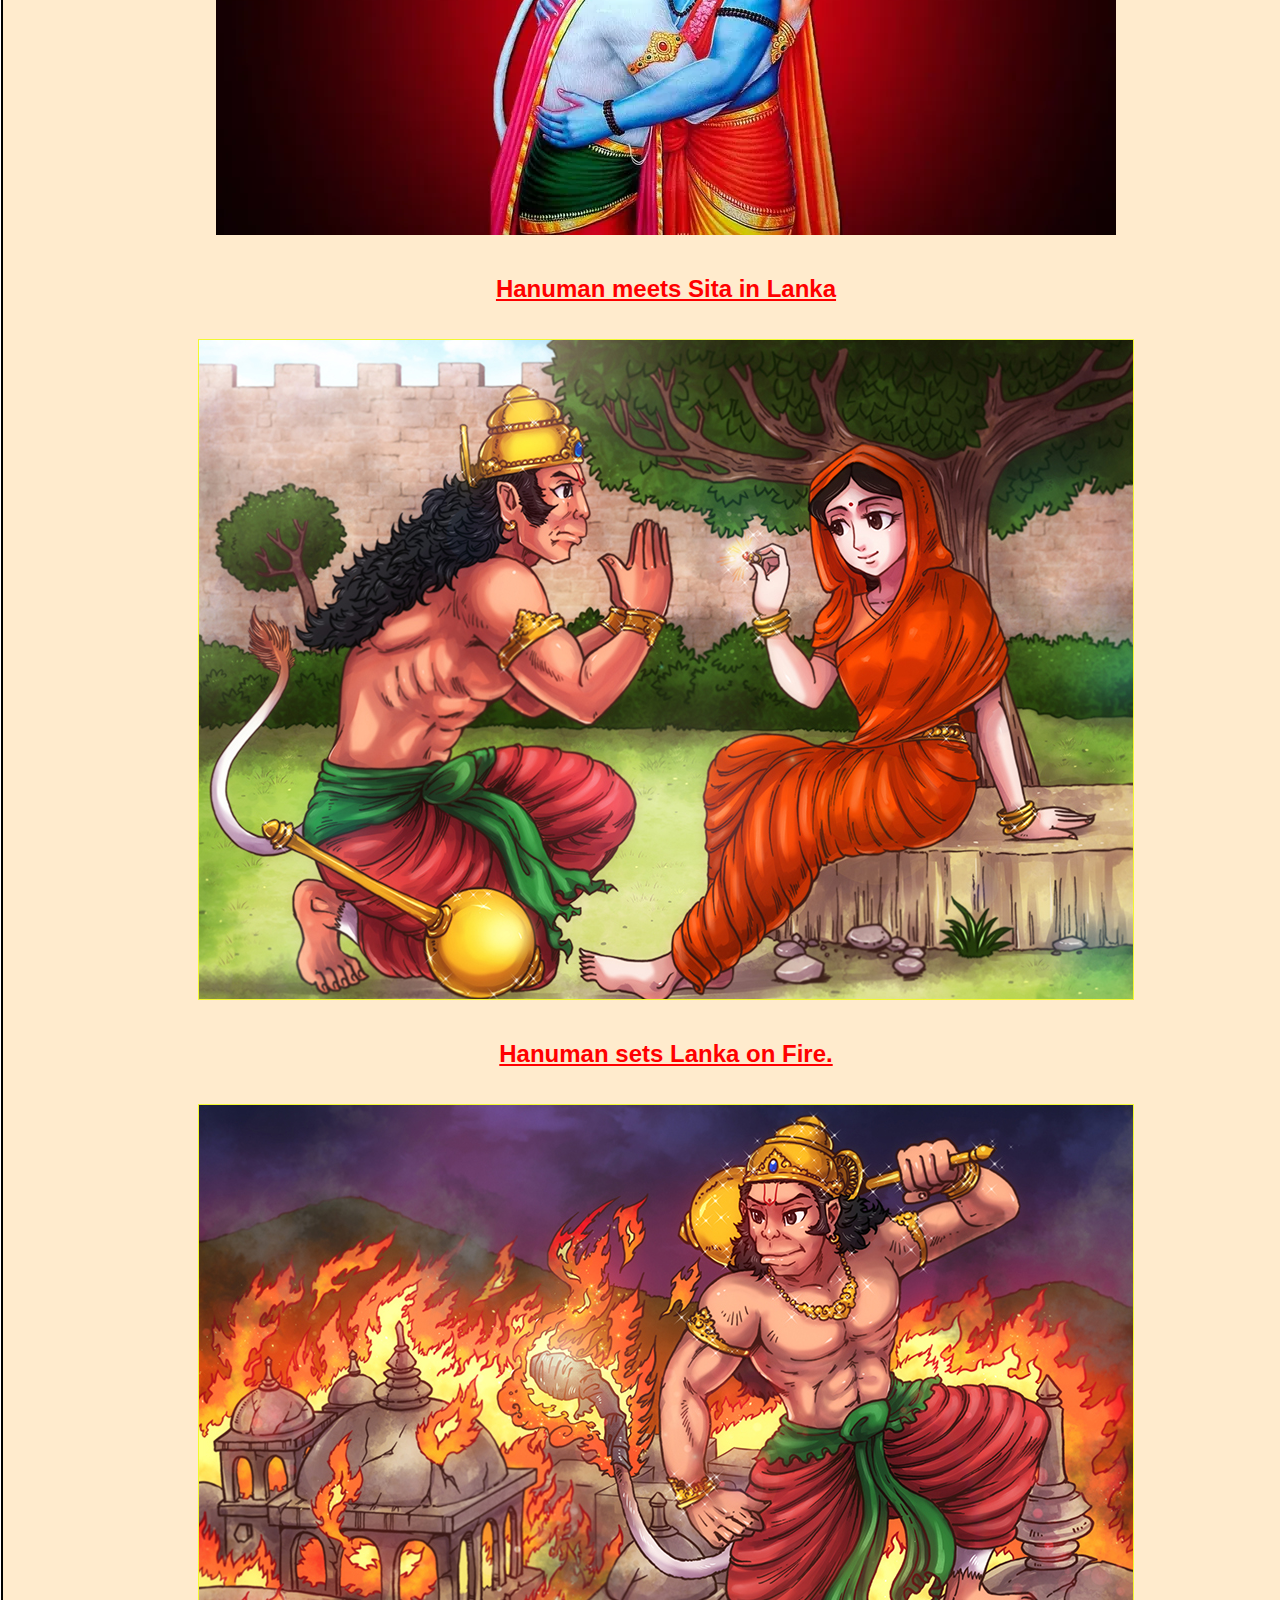
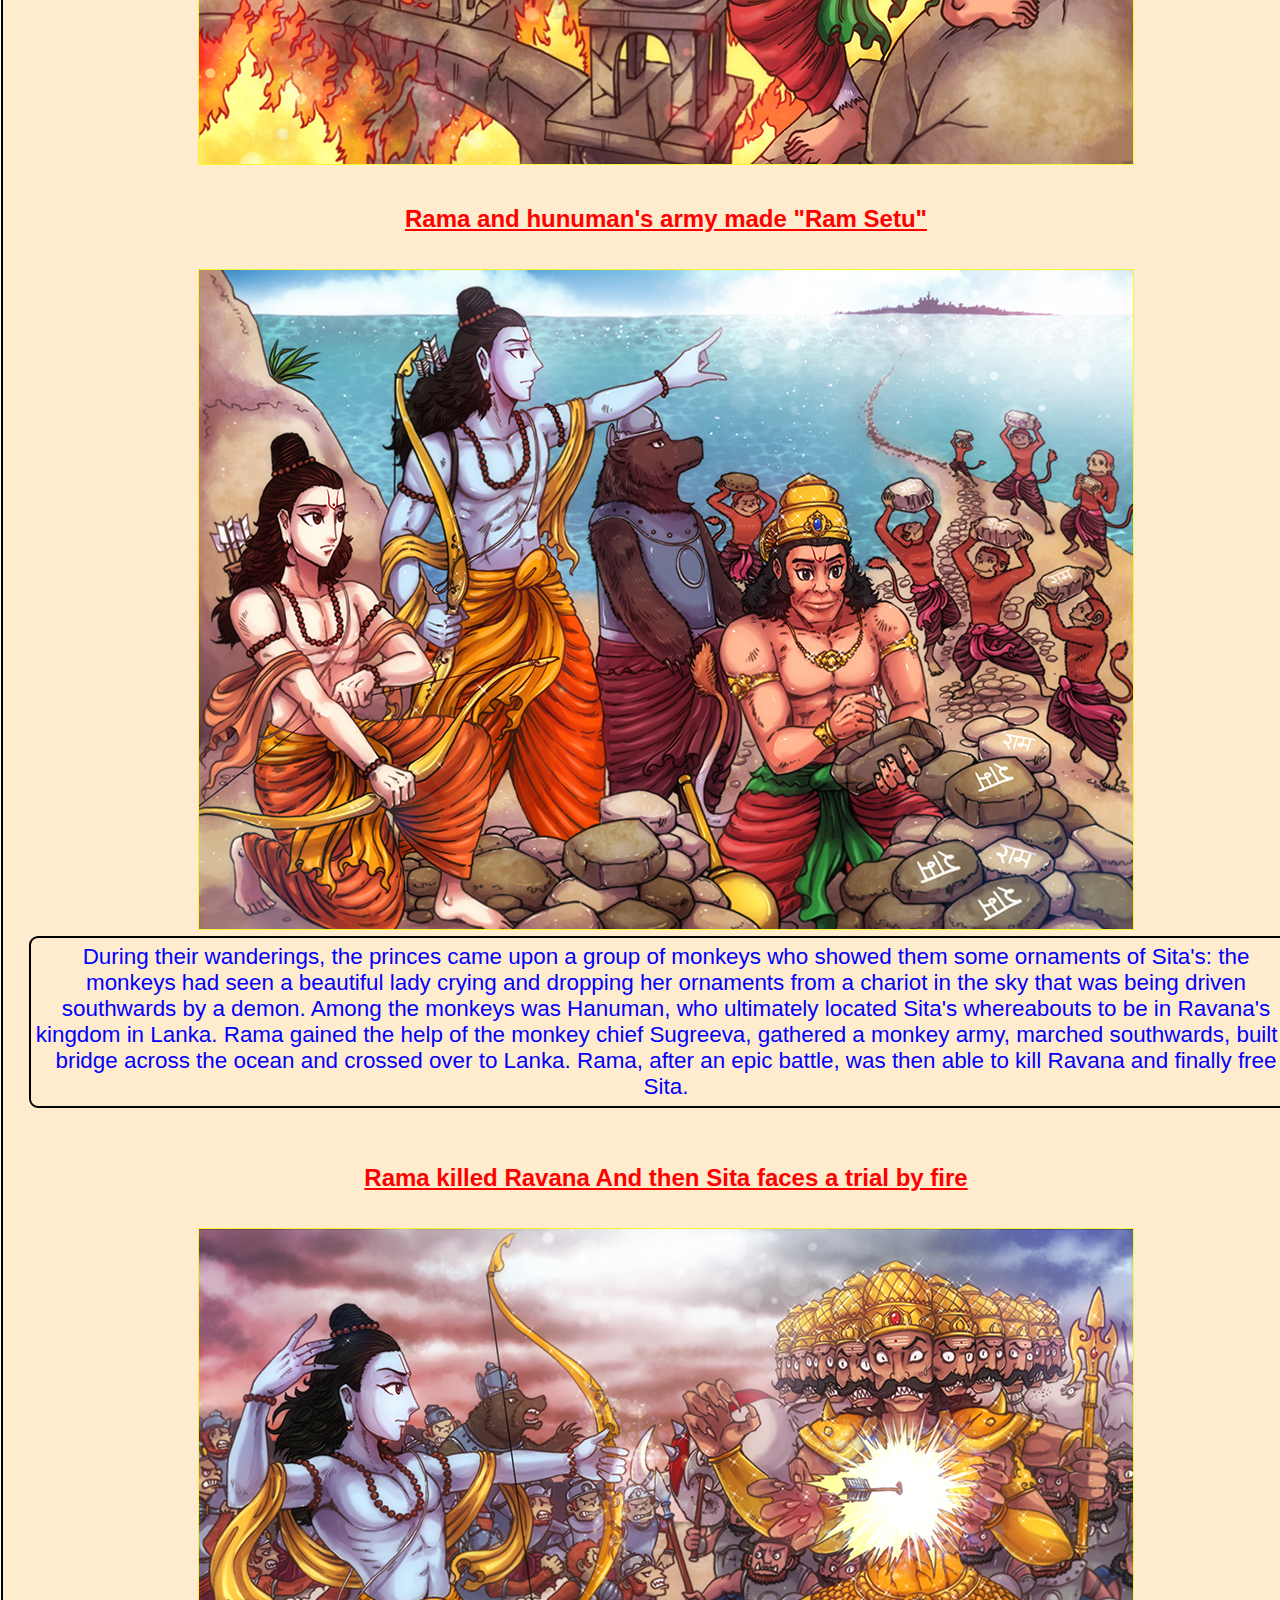
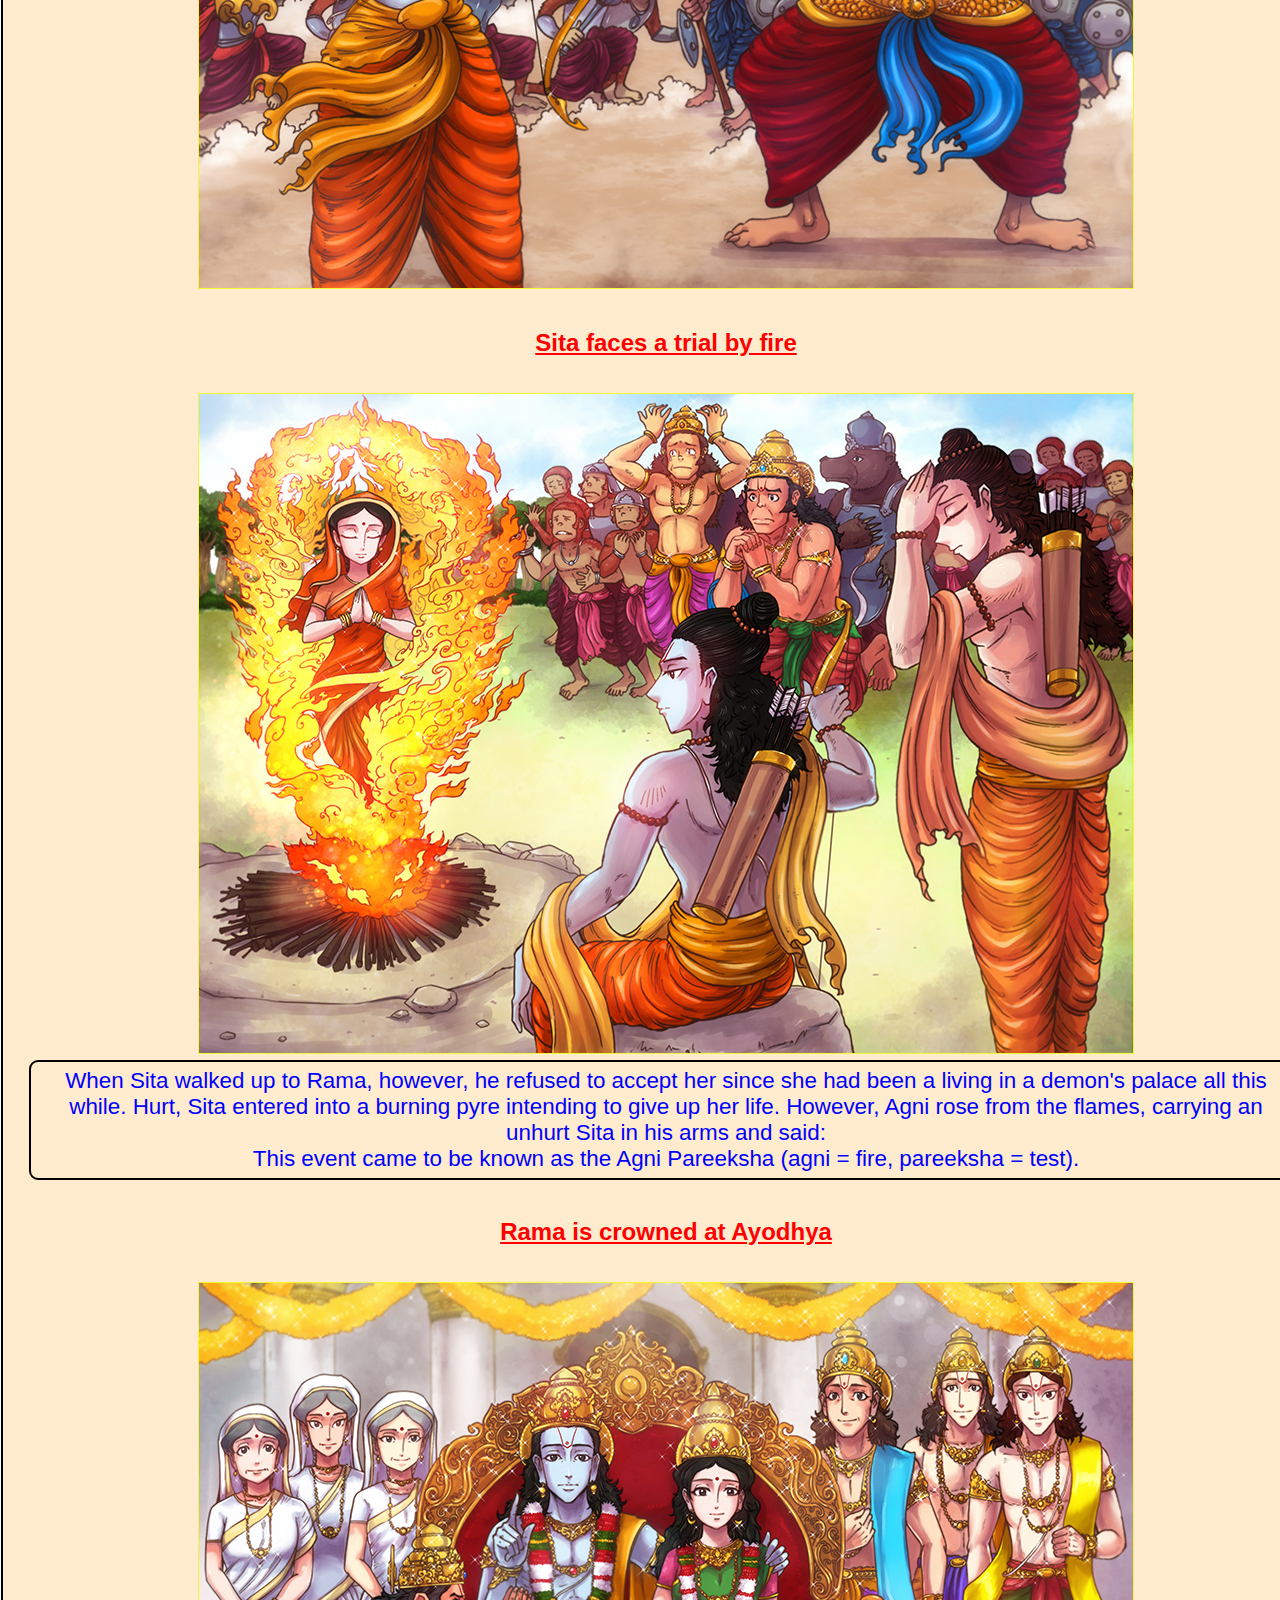
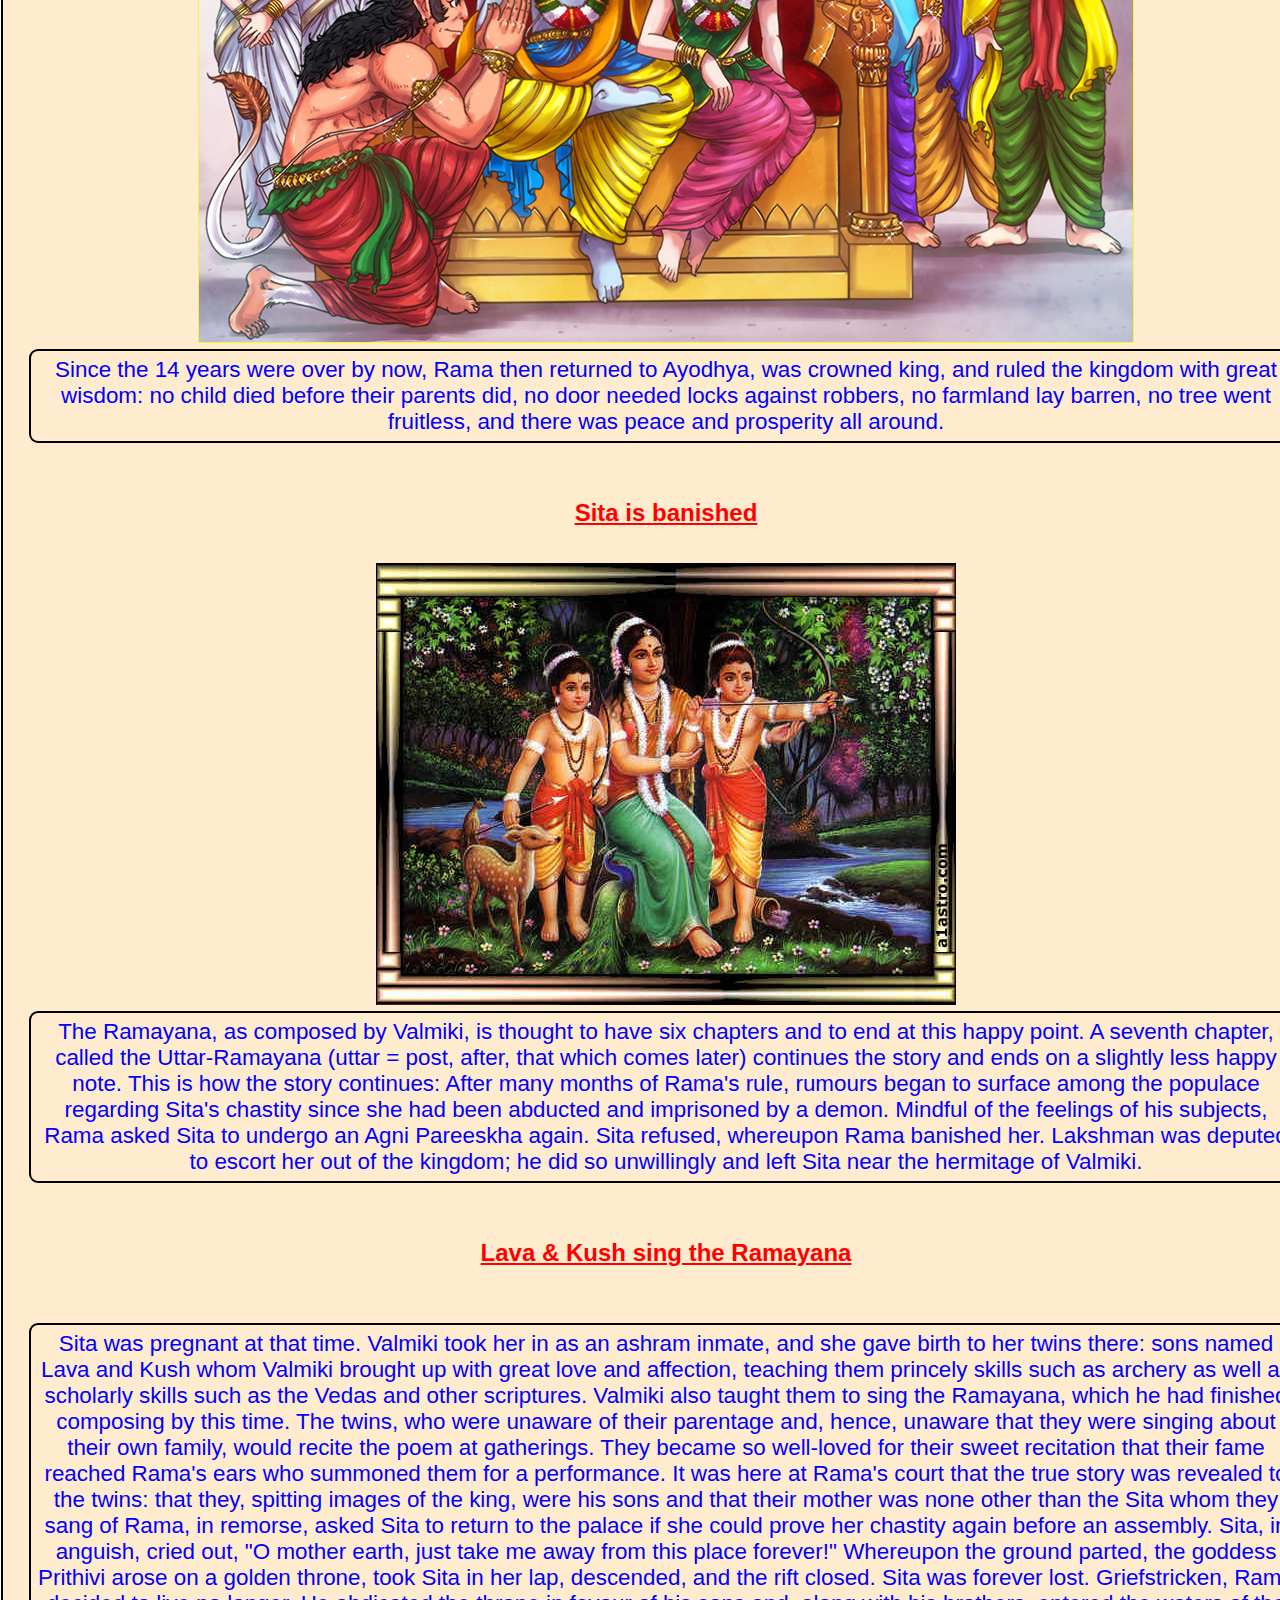
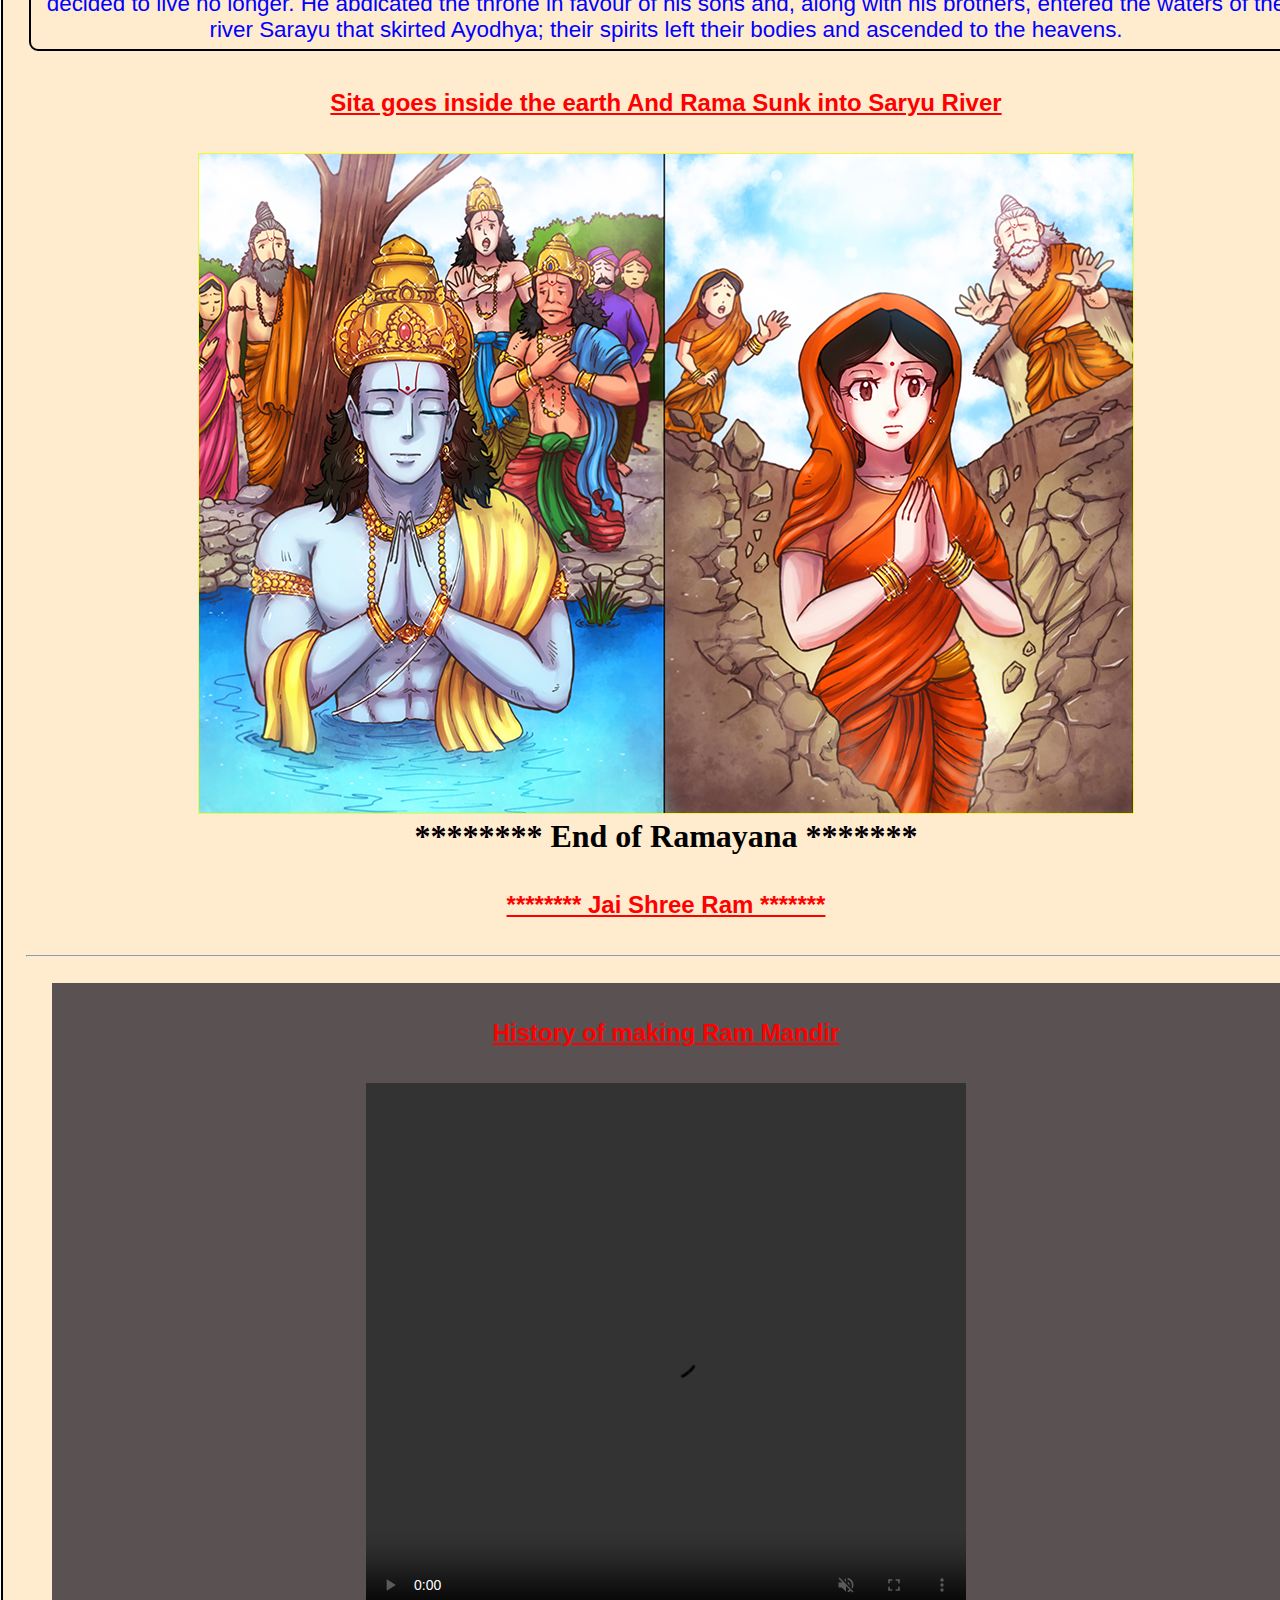
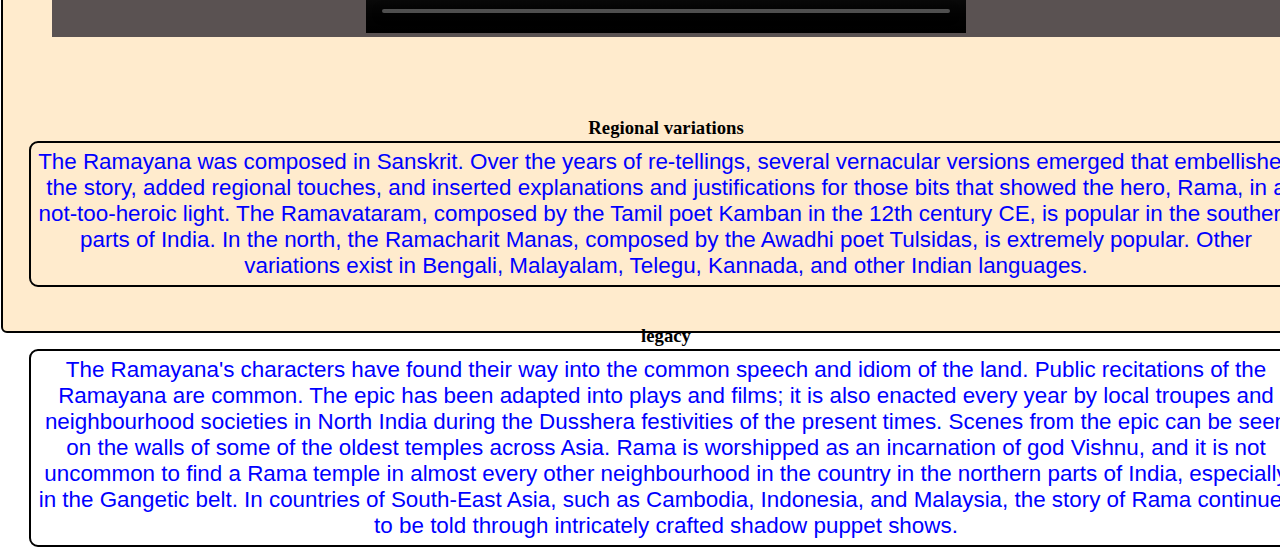
==== commit a1d495a8: "Update about.html" ====
--- a/about.html
+++ b/about.html
@@ -16,7 +16,7 @@
                 <ul>
                     <li> <a href="index.html">Home</li></a>
                     <li><a href="about.html">About</li></a>
-                    <li><a href="#">Service</li></a>
+                    <li><a href="service.html">Service</li></a>
                     <li><a href="contact.html">Contact</li></a>
 
                 </ul>
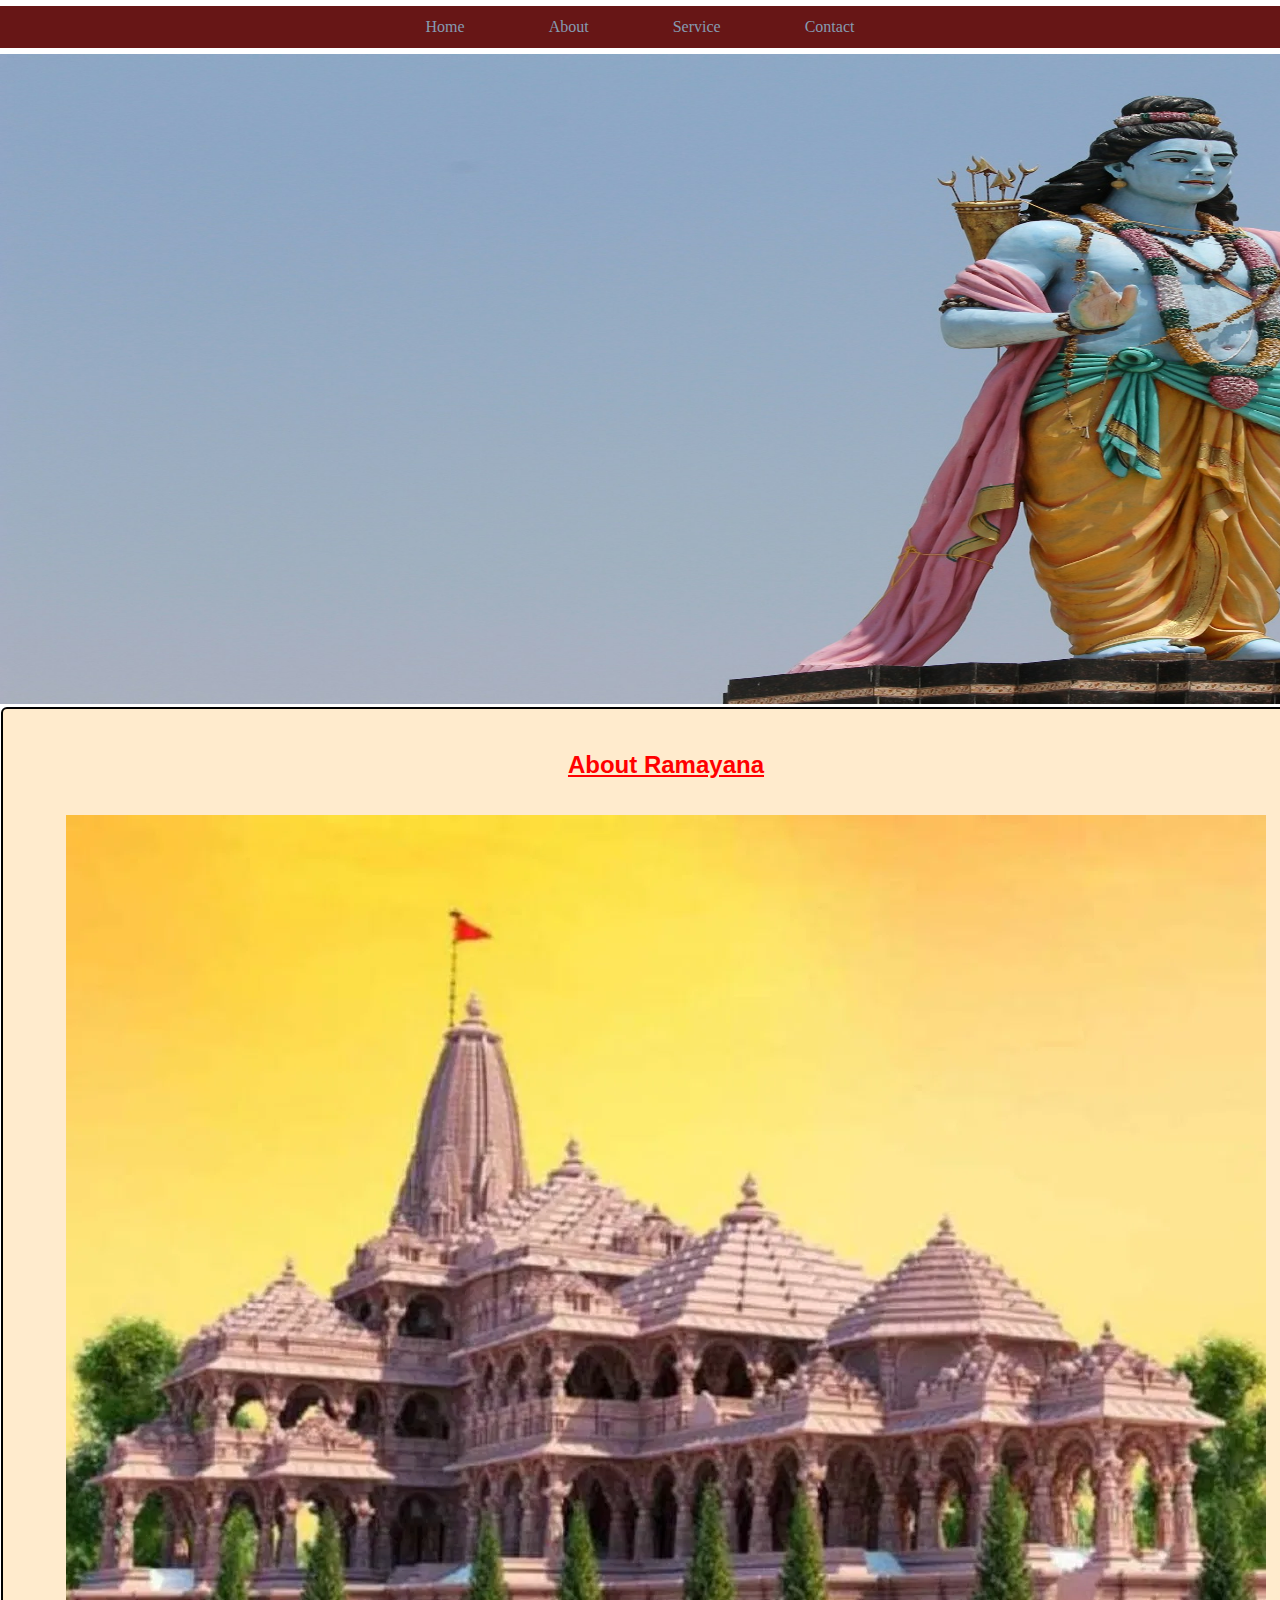
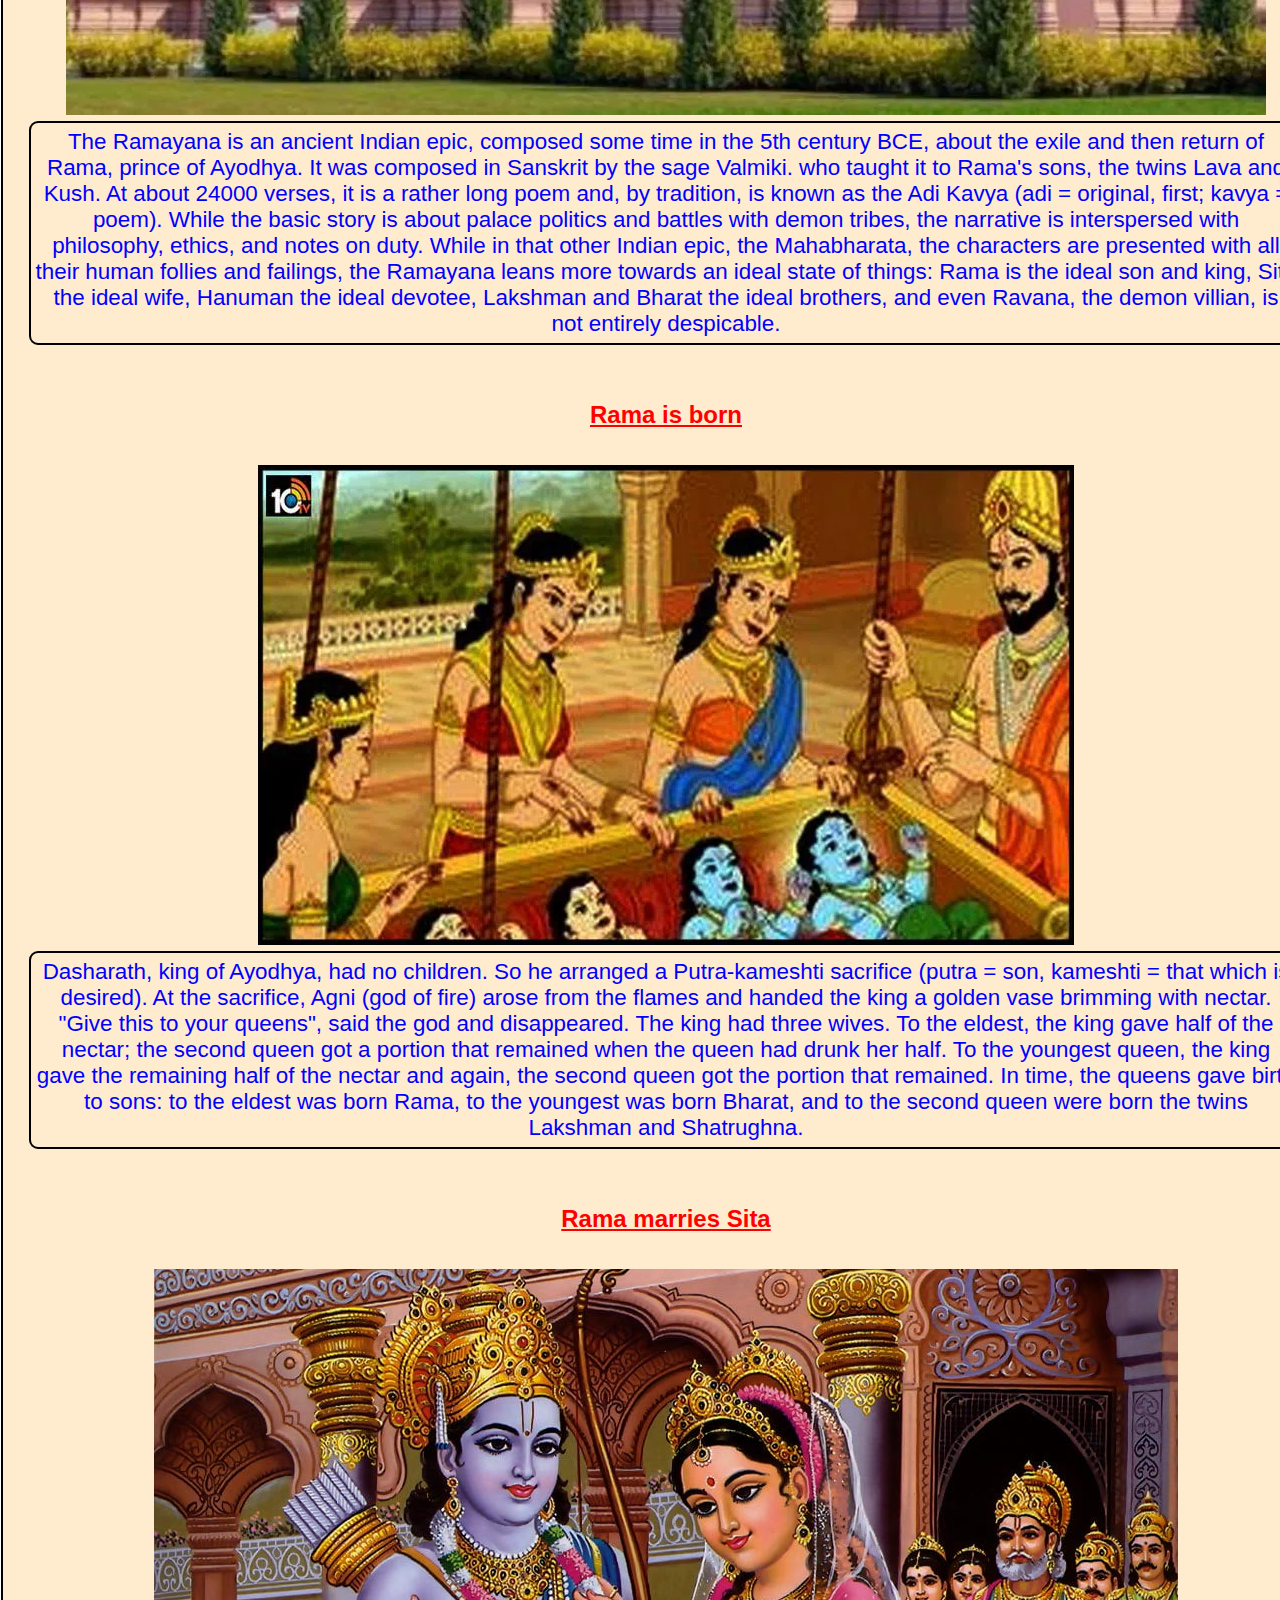
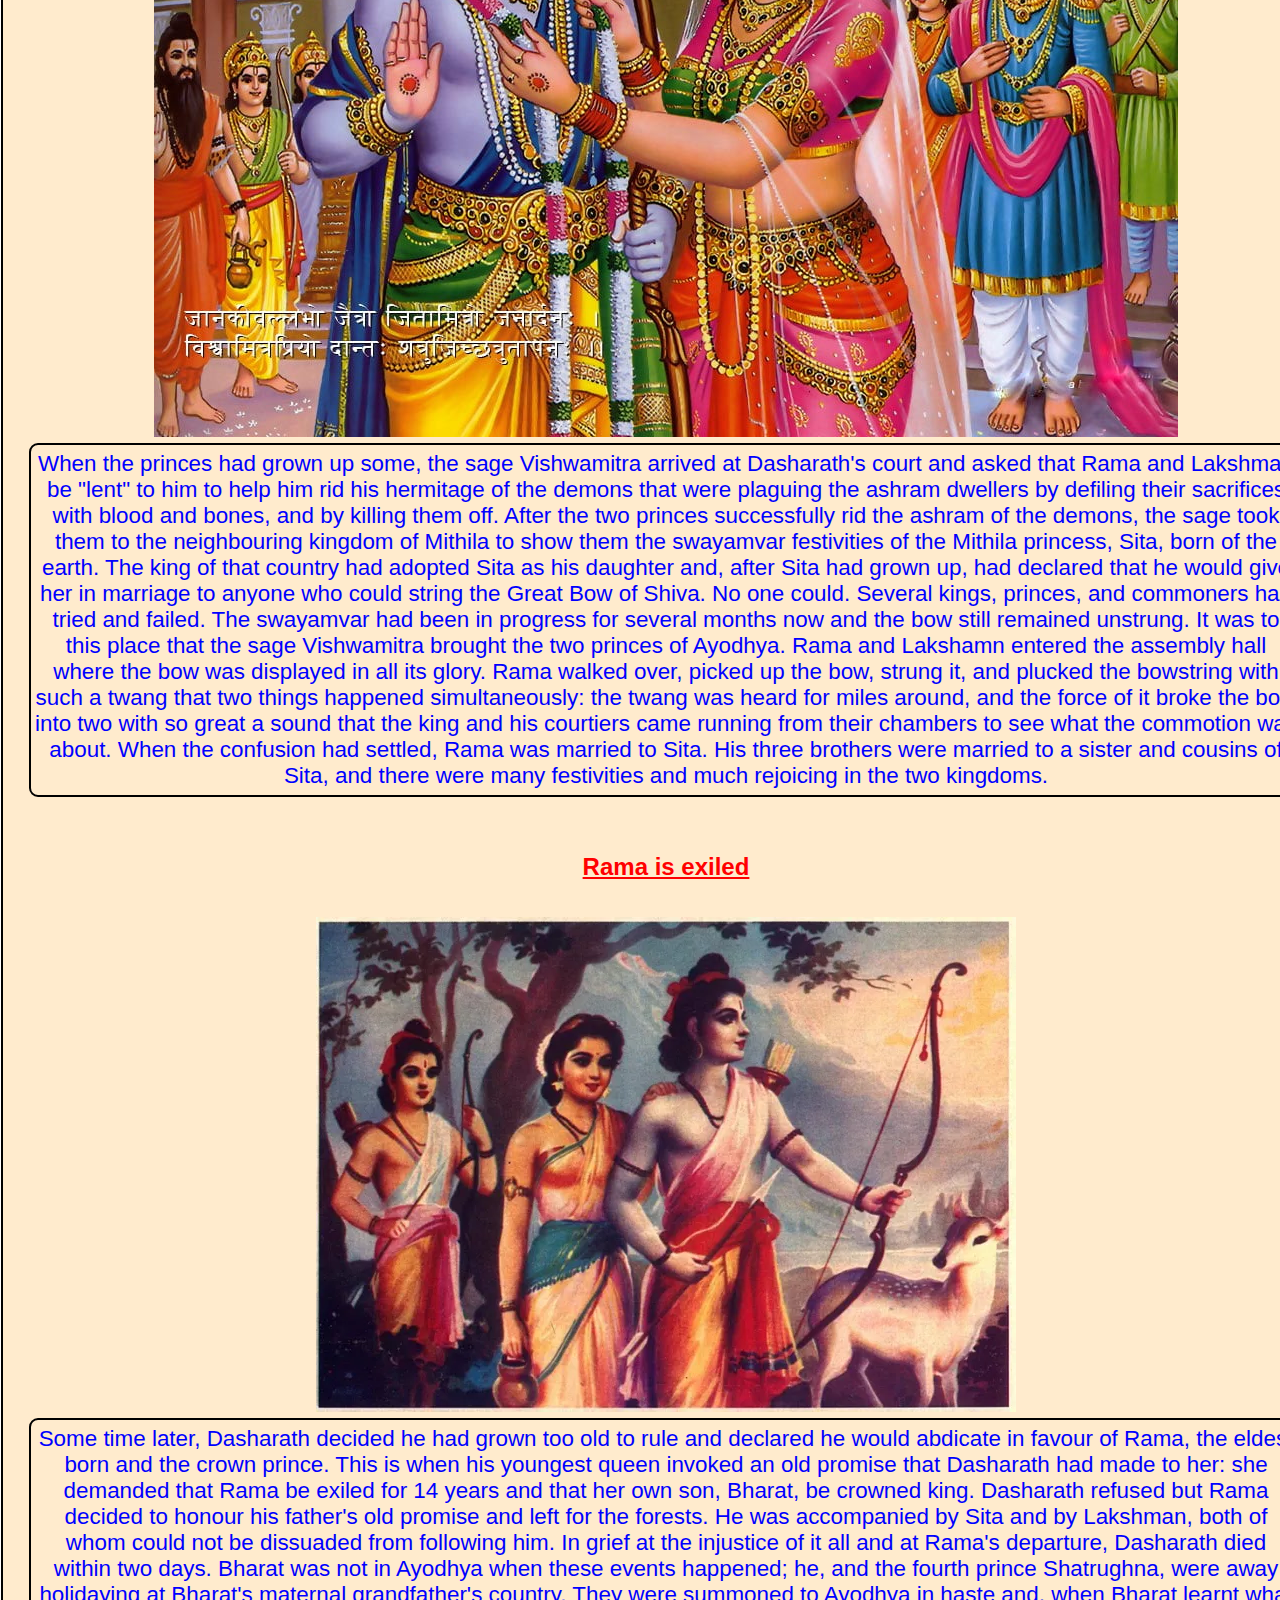
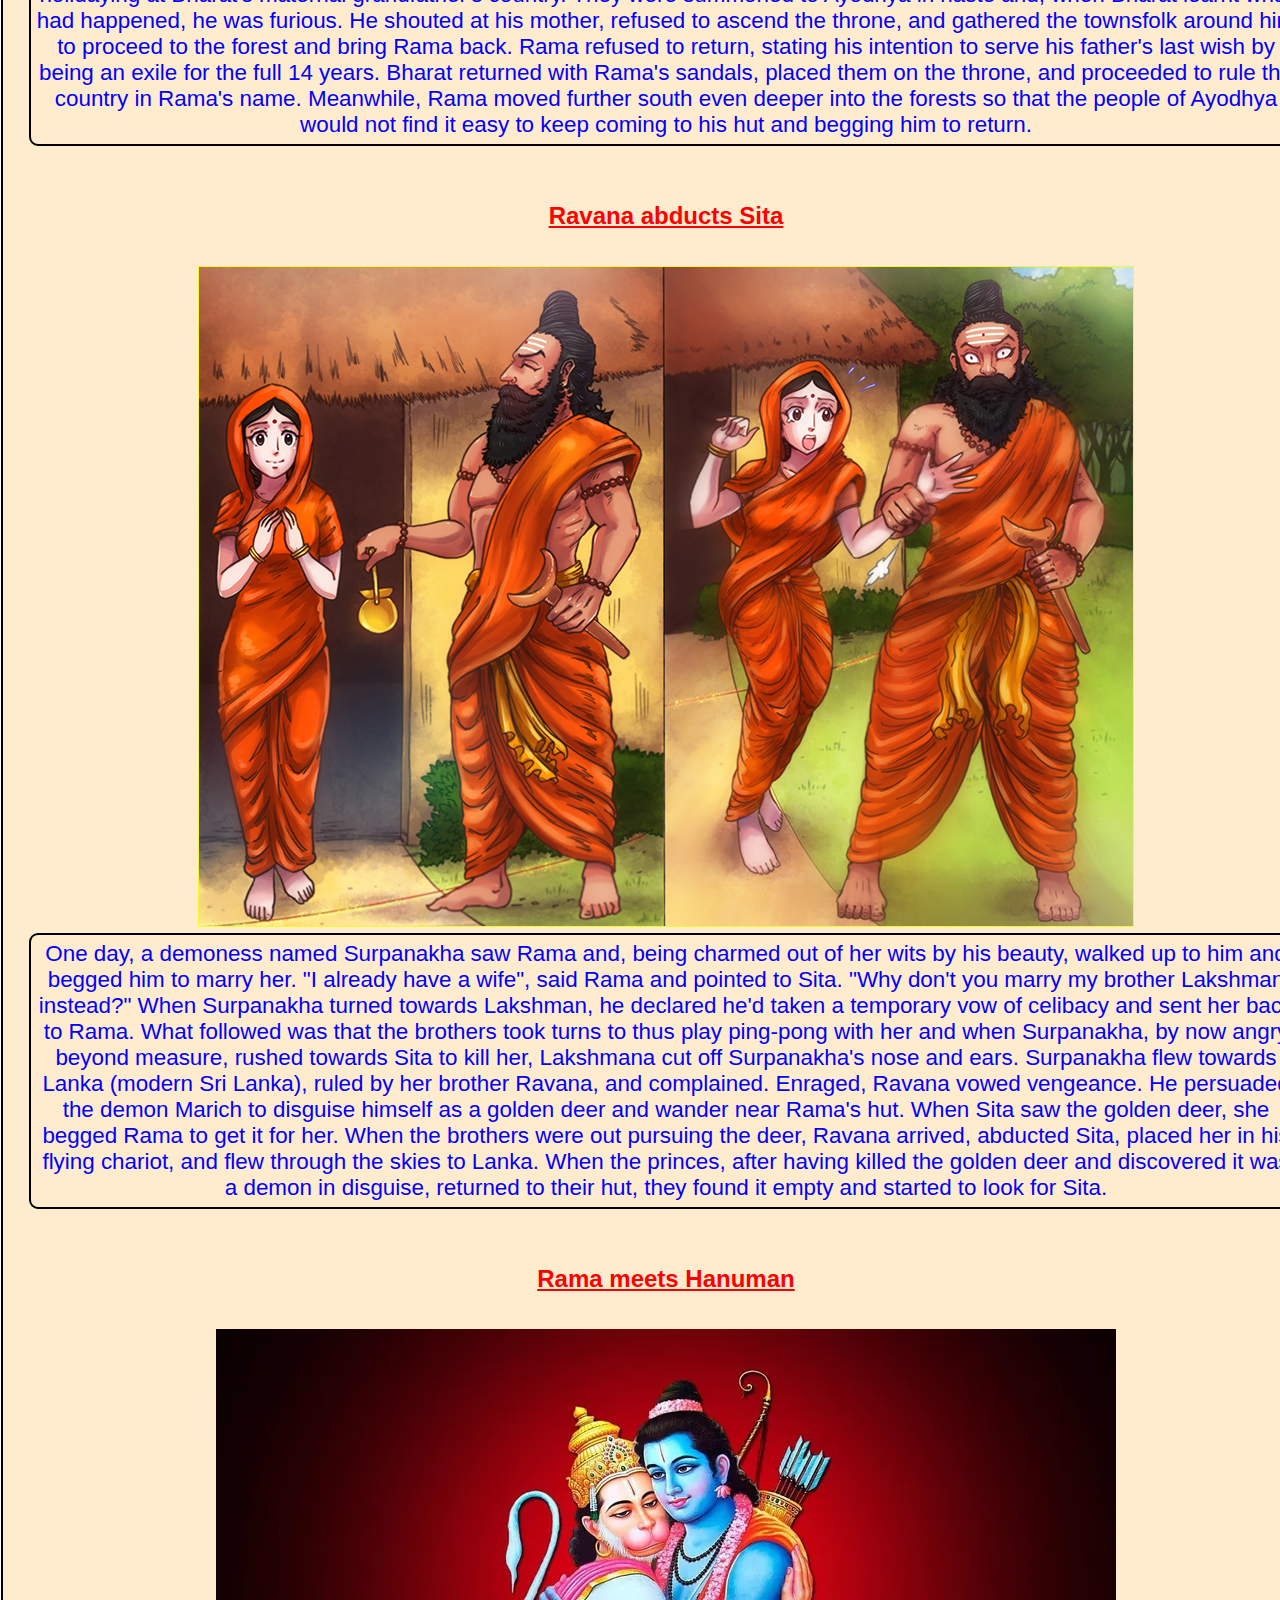
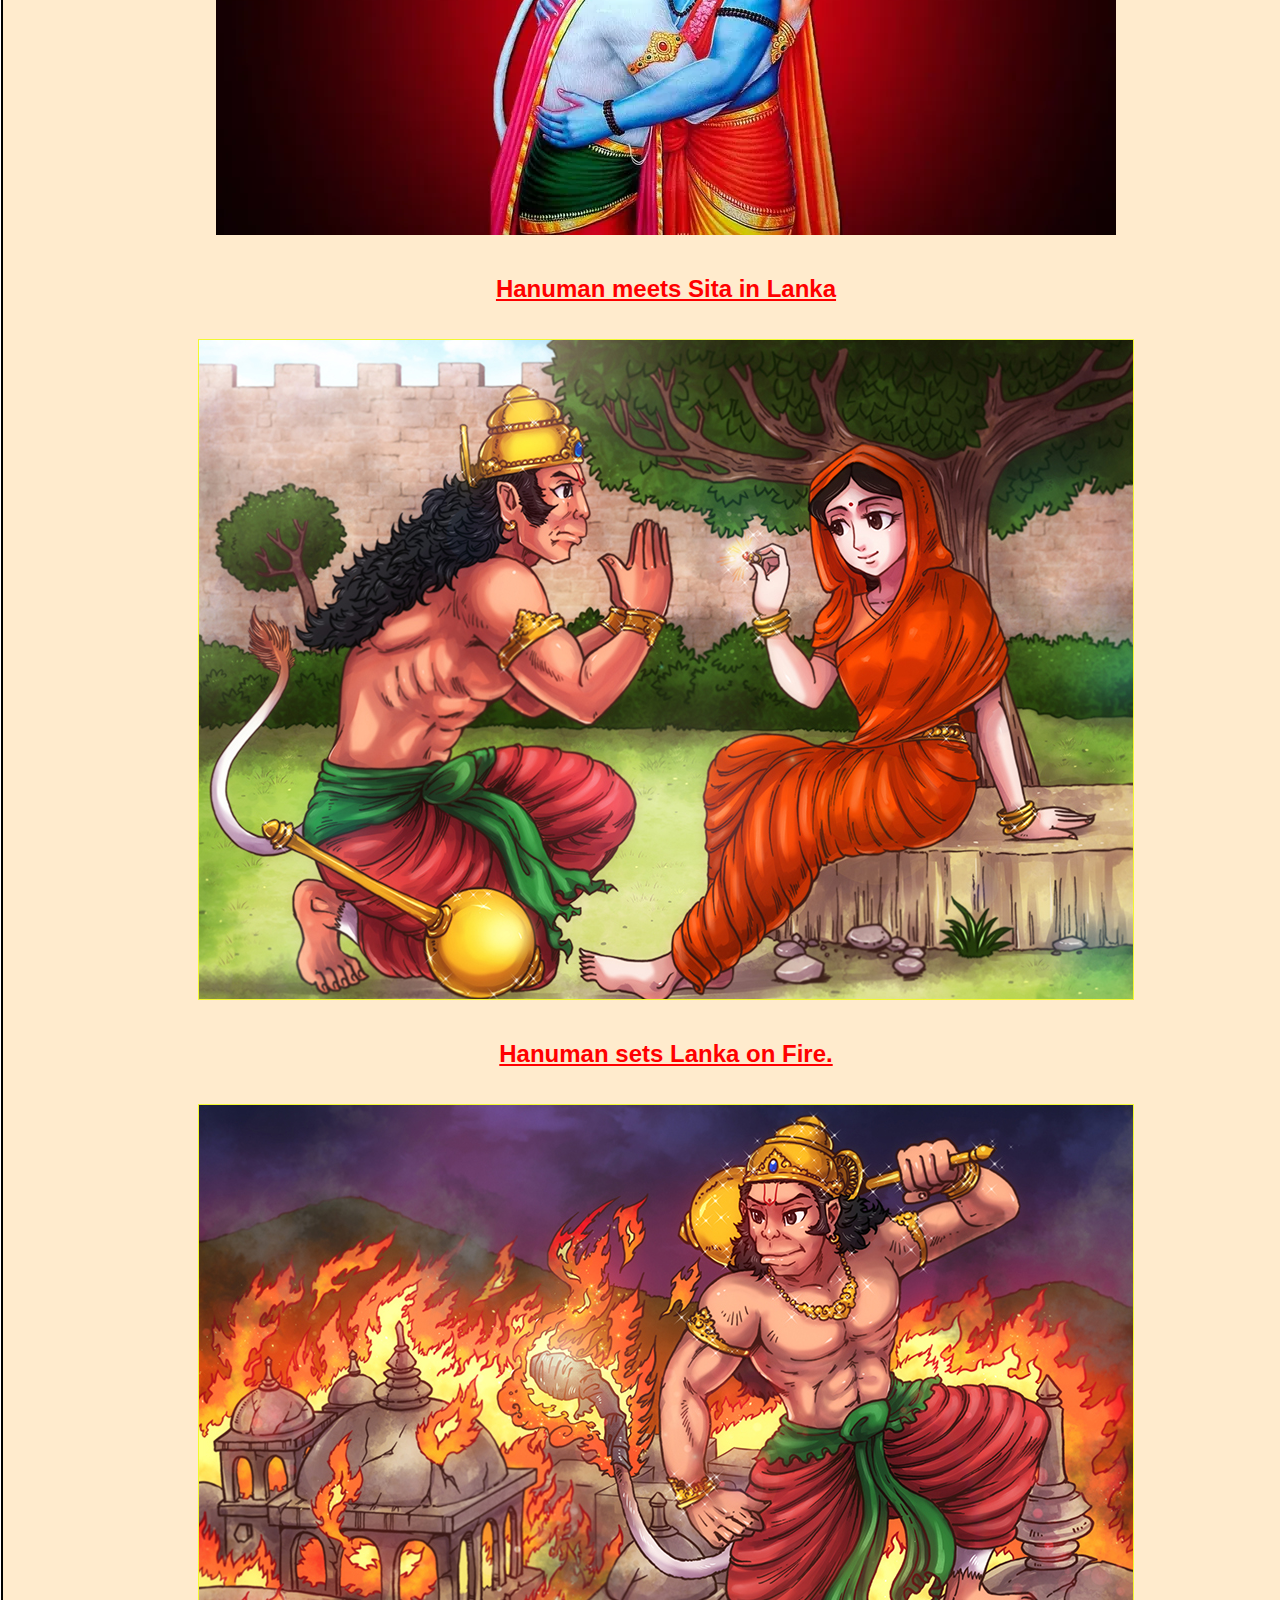
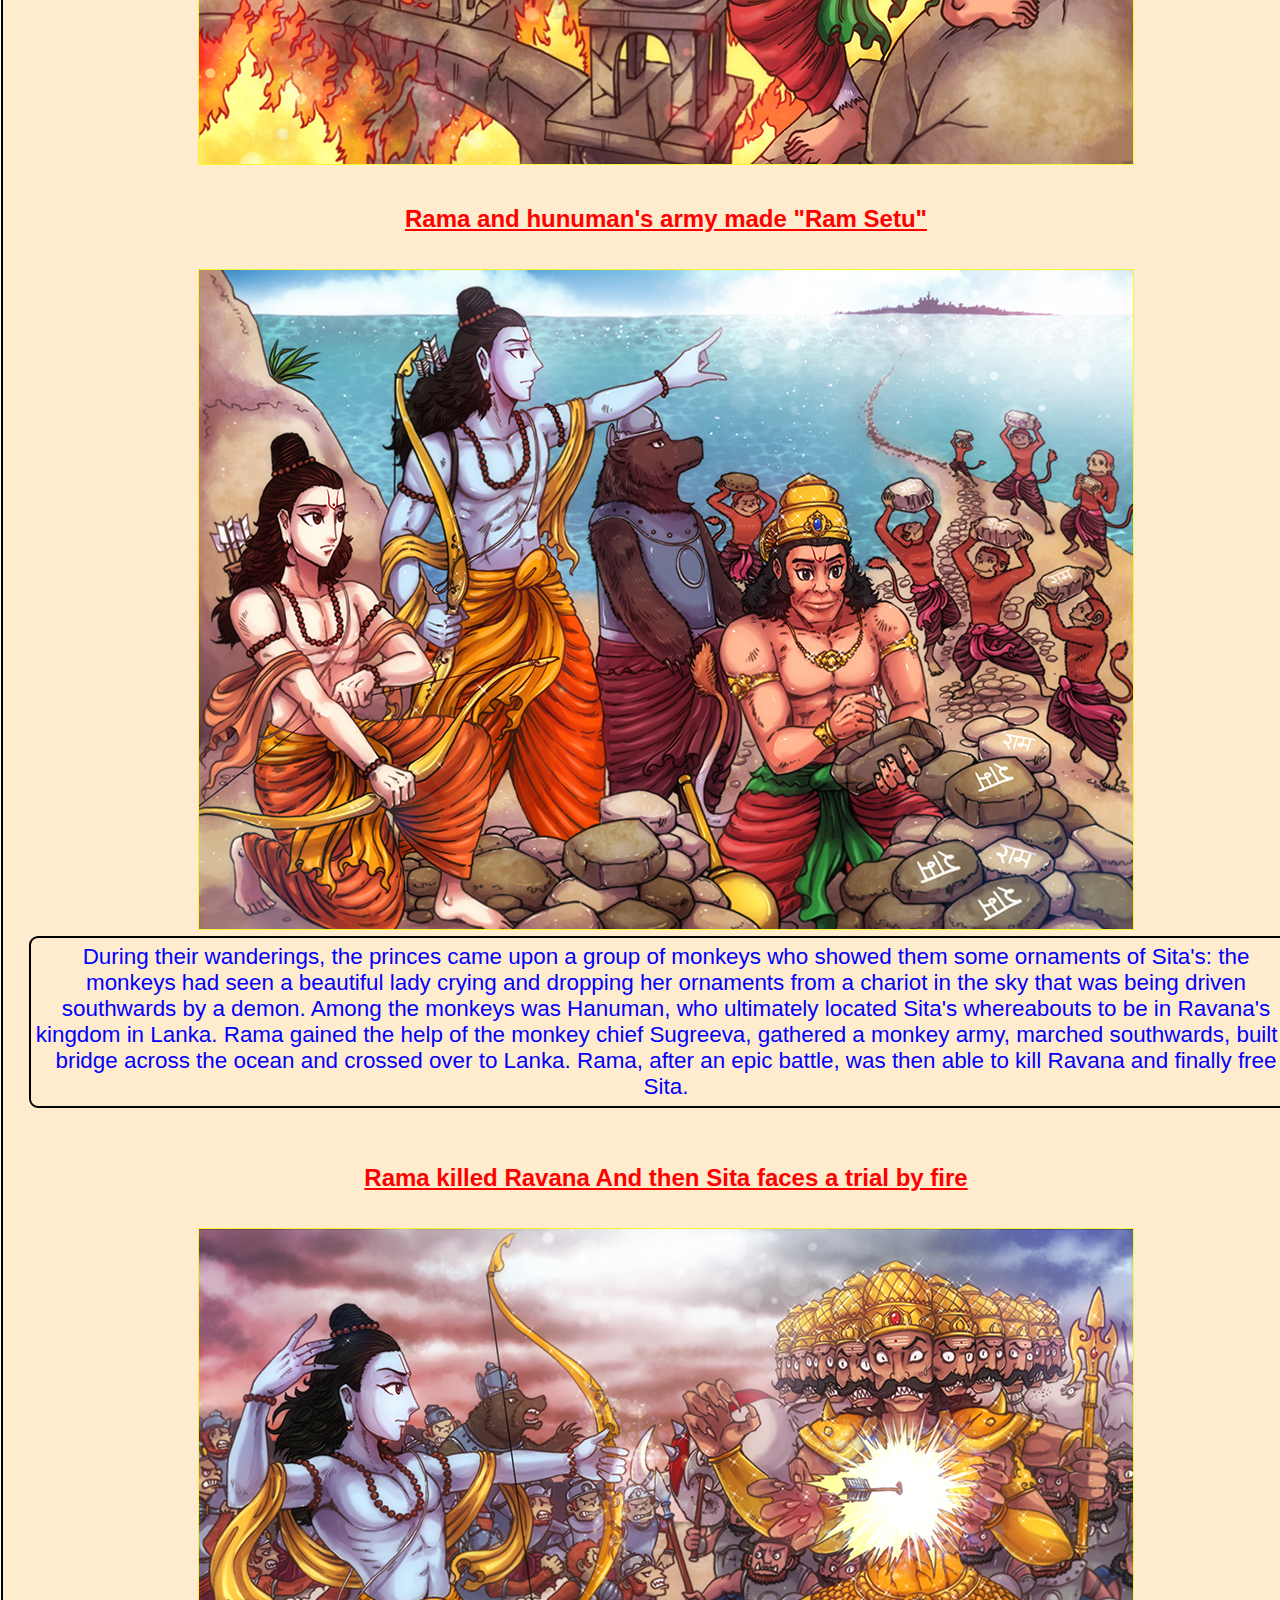
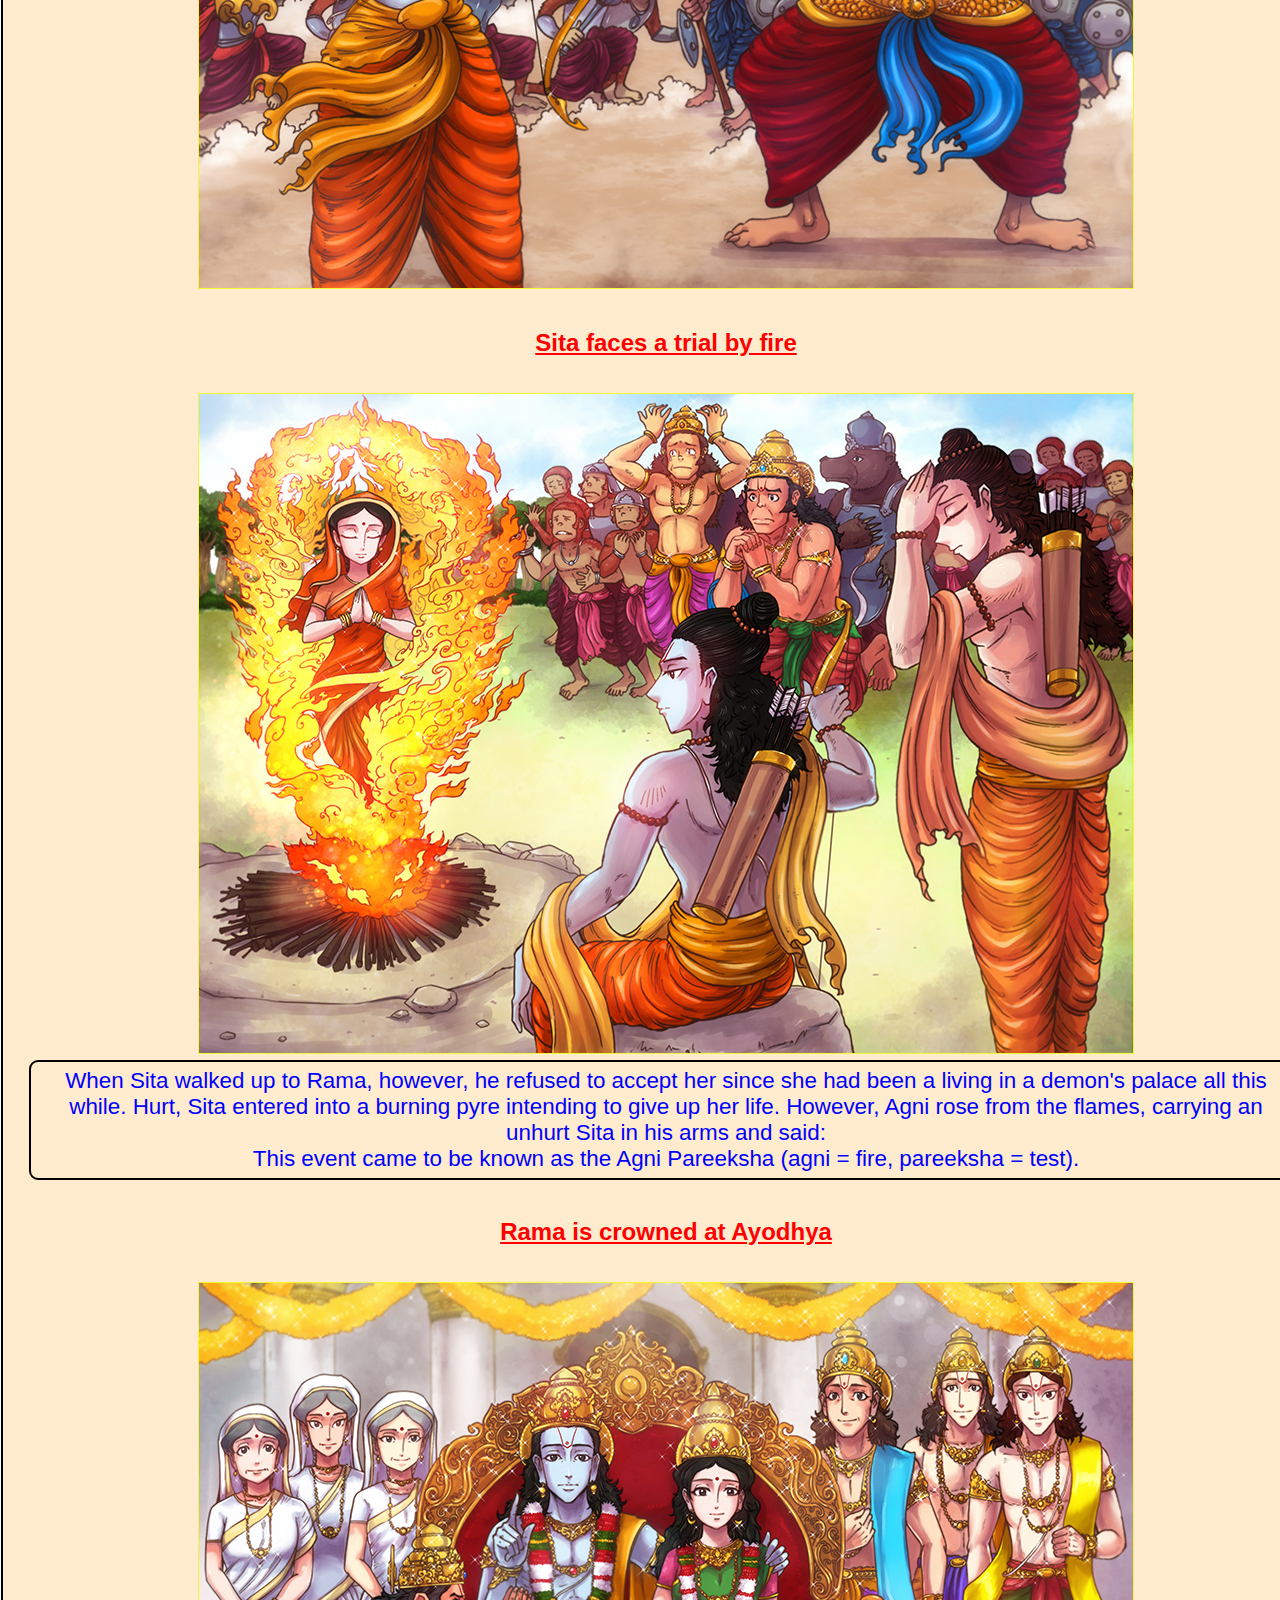
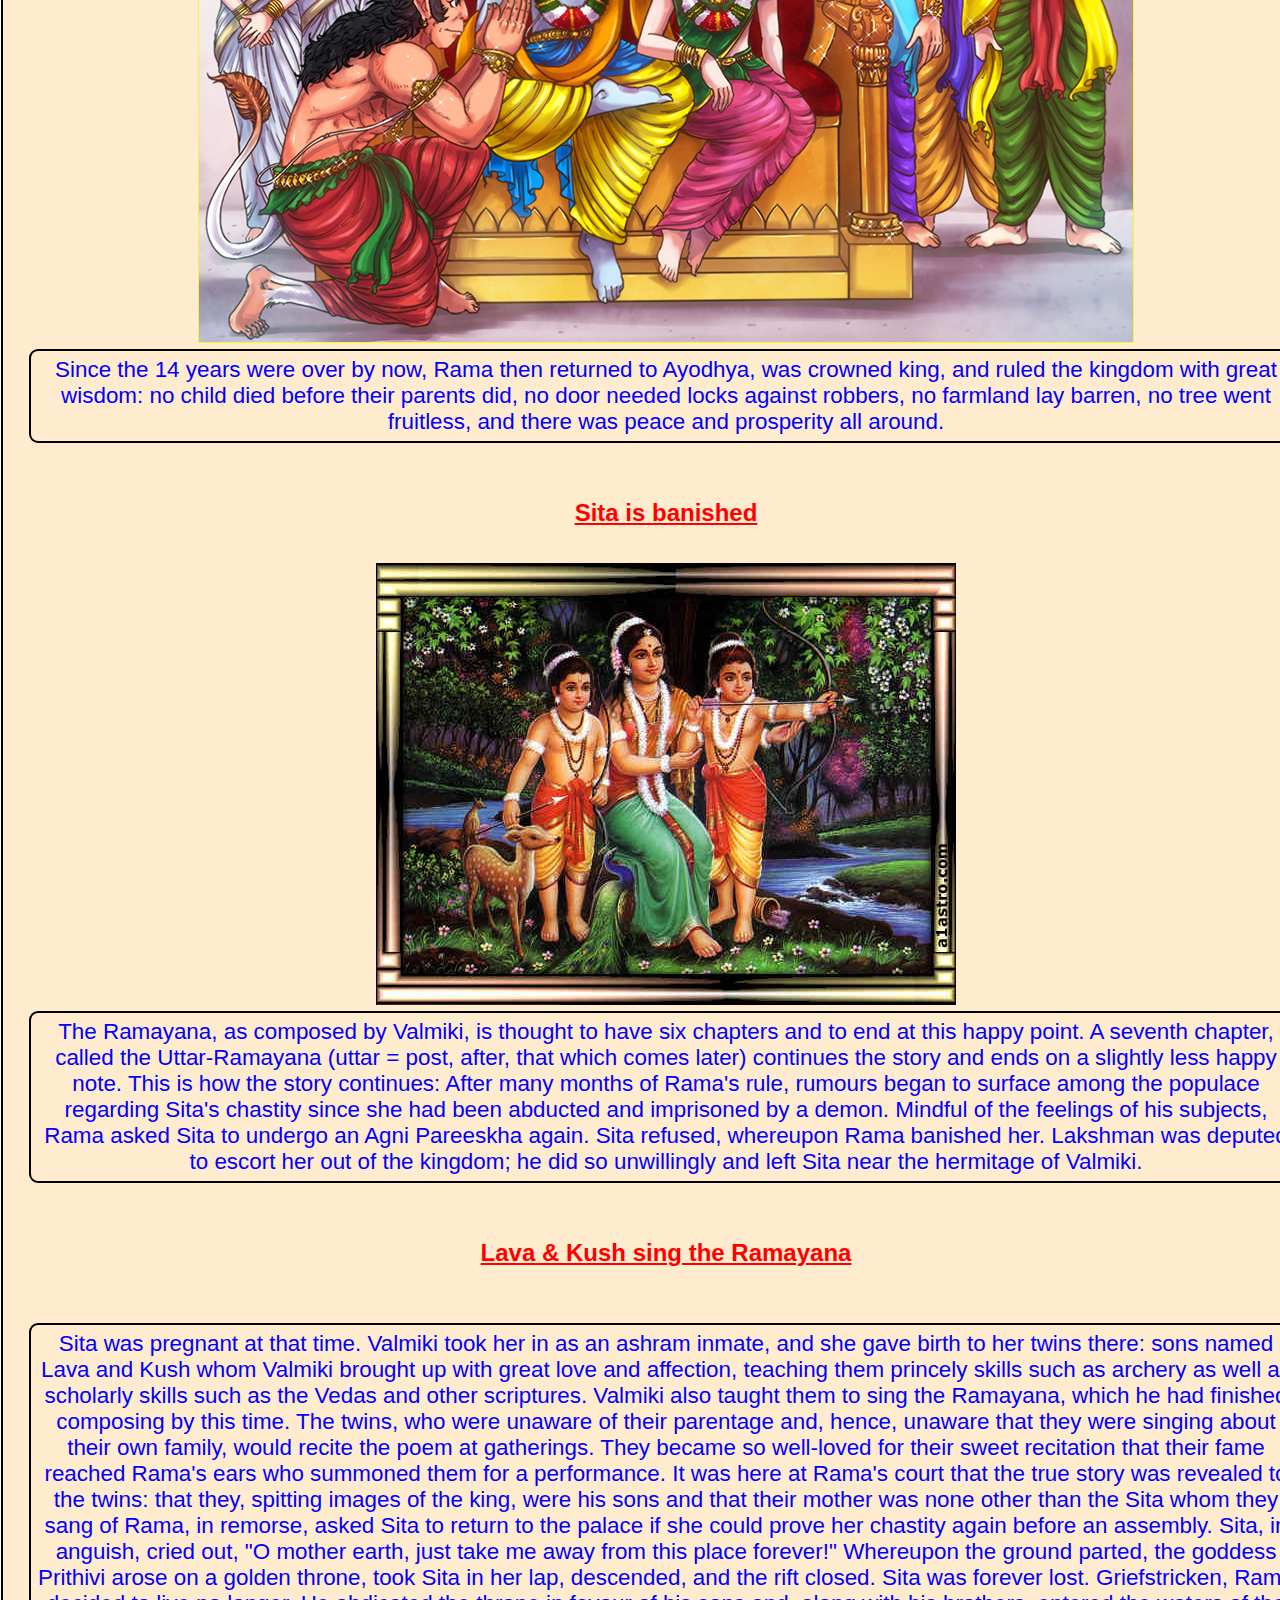
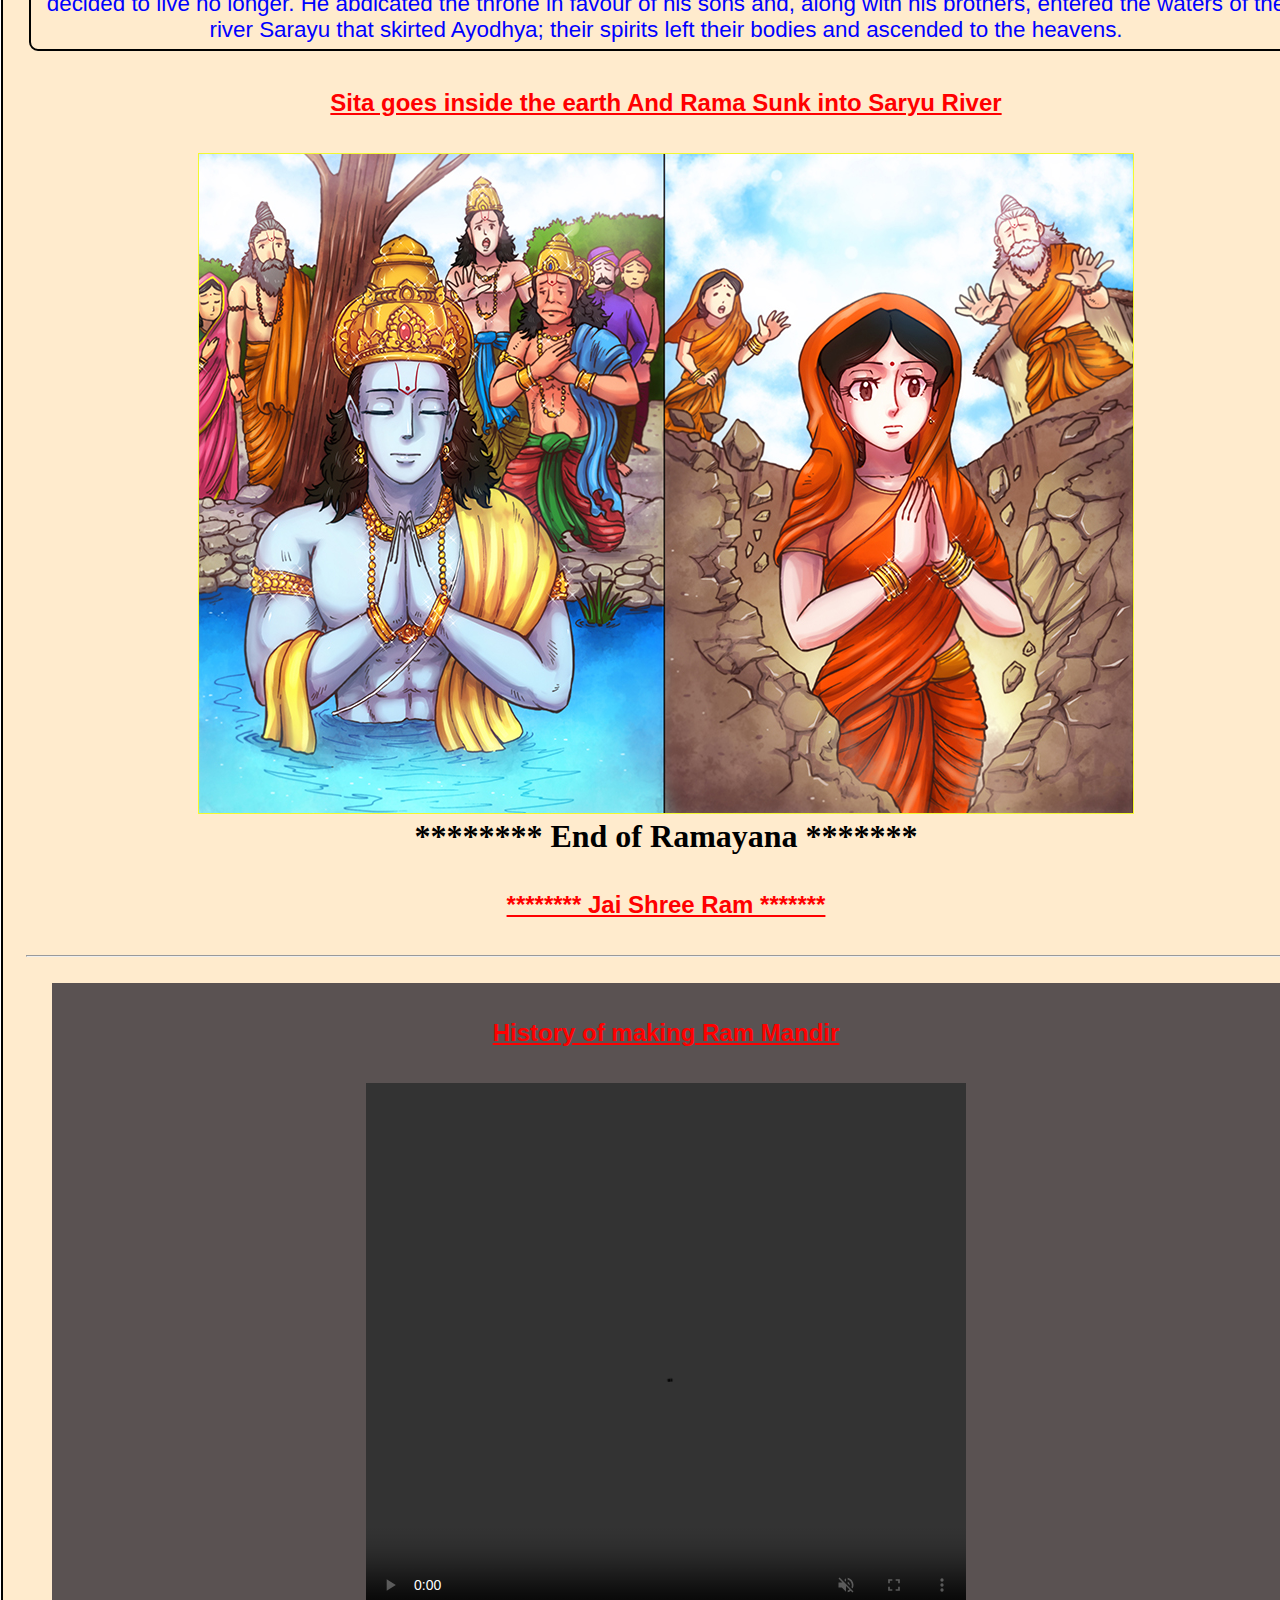
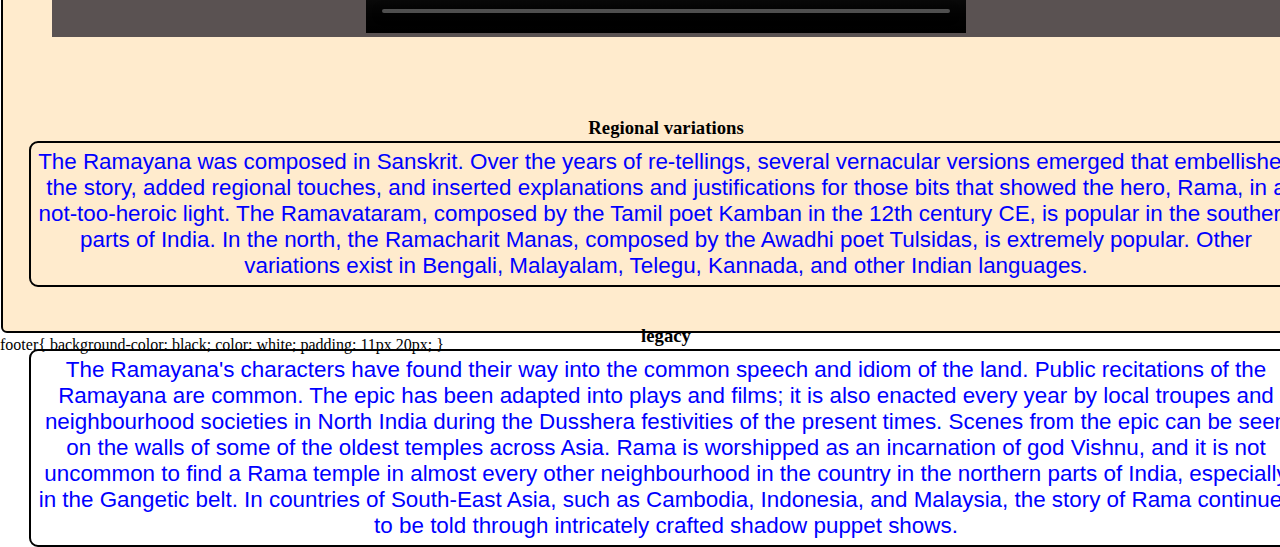
==== commit 3267c13c: "Update about.html" ====
--- a/about.html
+++ b/about.html
@@ -424,7 +424,11 @@
         </section>
     </div>
 
-
+footer{
+    background-color: black;
+    color: white;
+    padding: 11px 20px;
+}
 
 
 
--- a/css/style.css
+++ b/css/style.css
@@ -266,5 +266,18 @@
     margin: 26px;
 }
 
-
-    
+/*      Footer    */
+footer{
+    background-color: black;
+    color: white;
+    padding: 11px 20px;
+}
+.center{
+ justify-content: center;
+ text-align: center;
+}
+
+/*      Footer End    */ 
+
+
+    
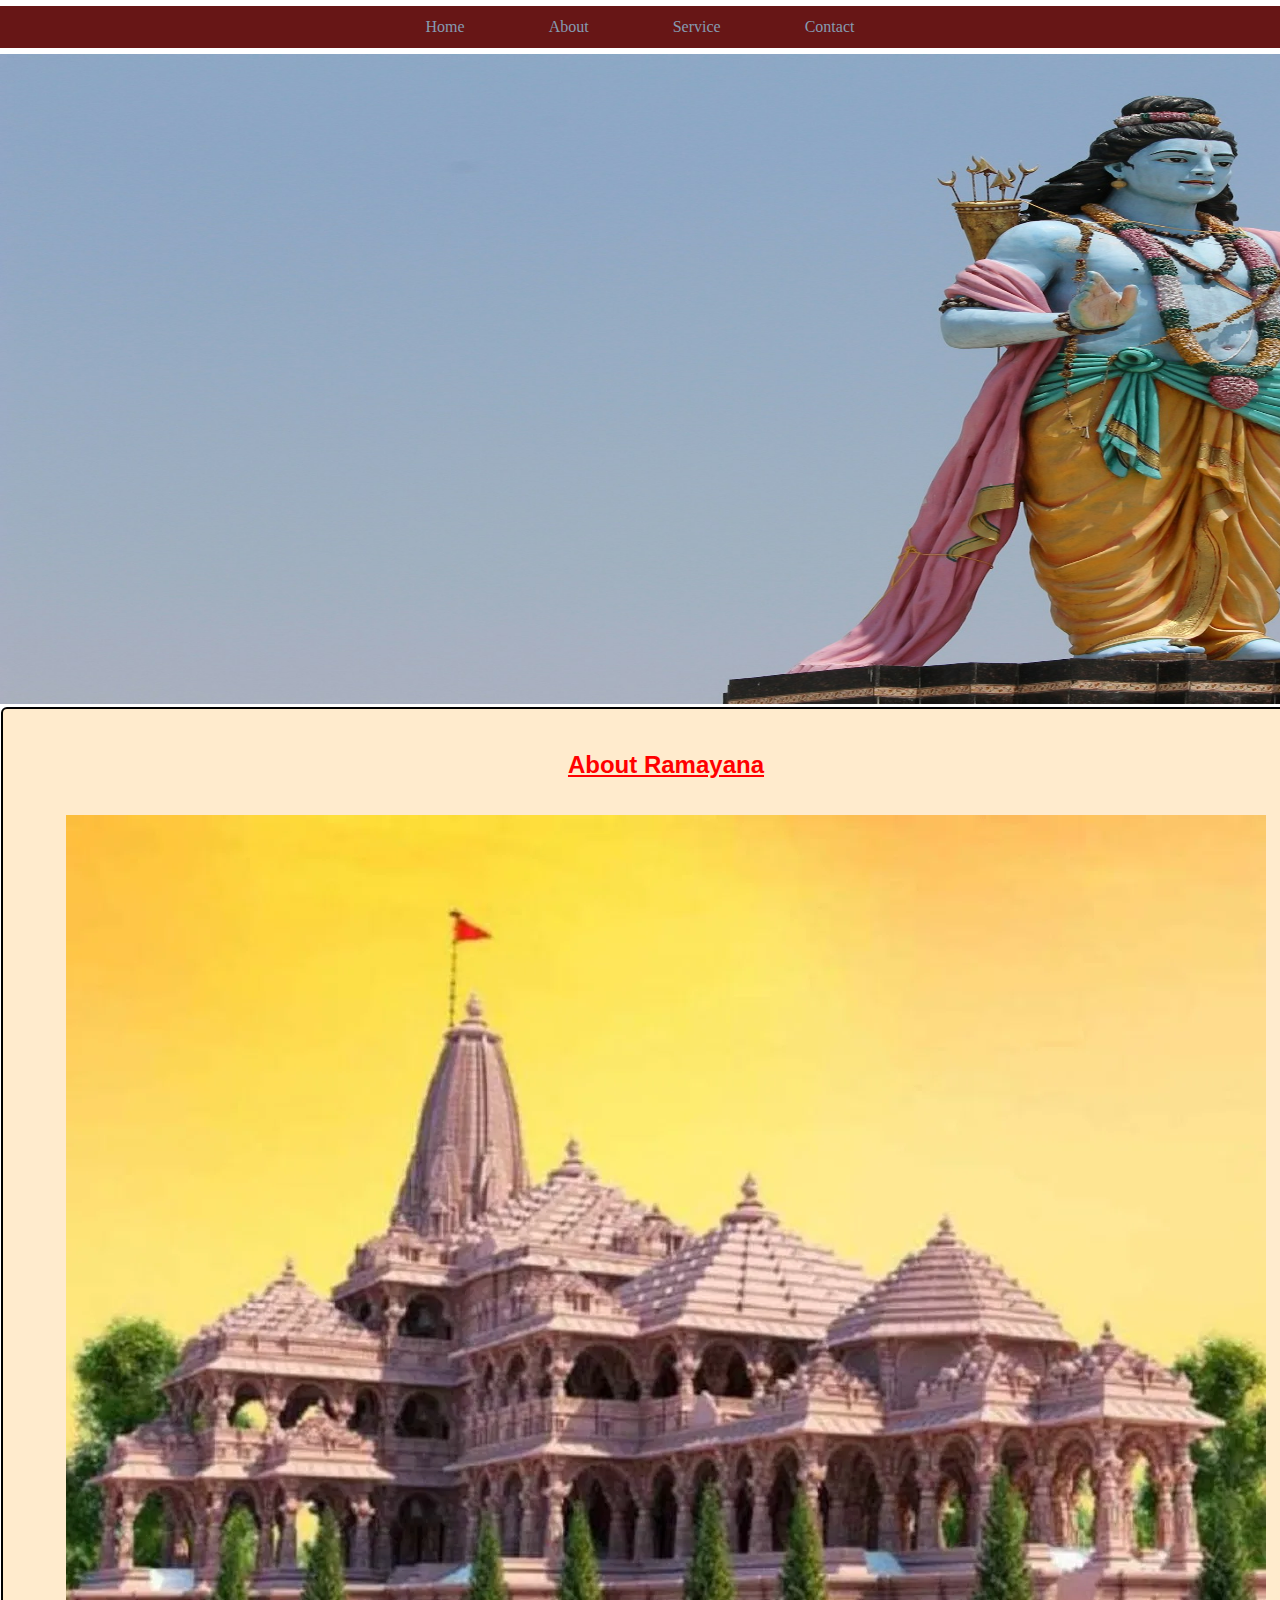
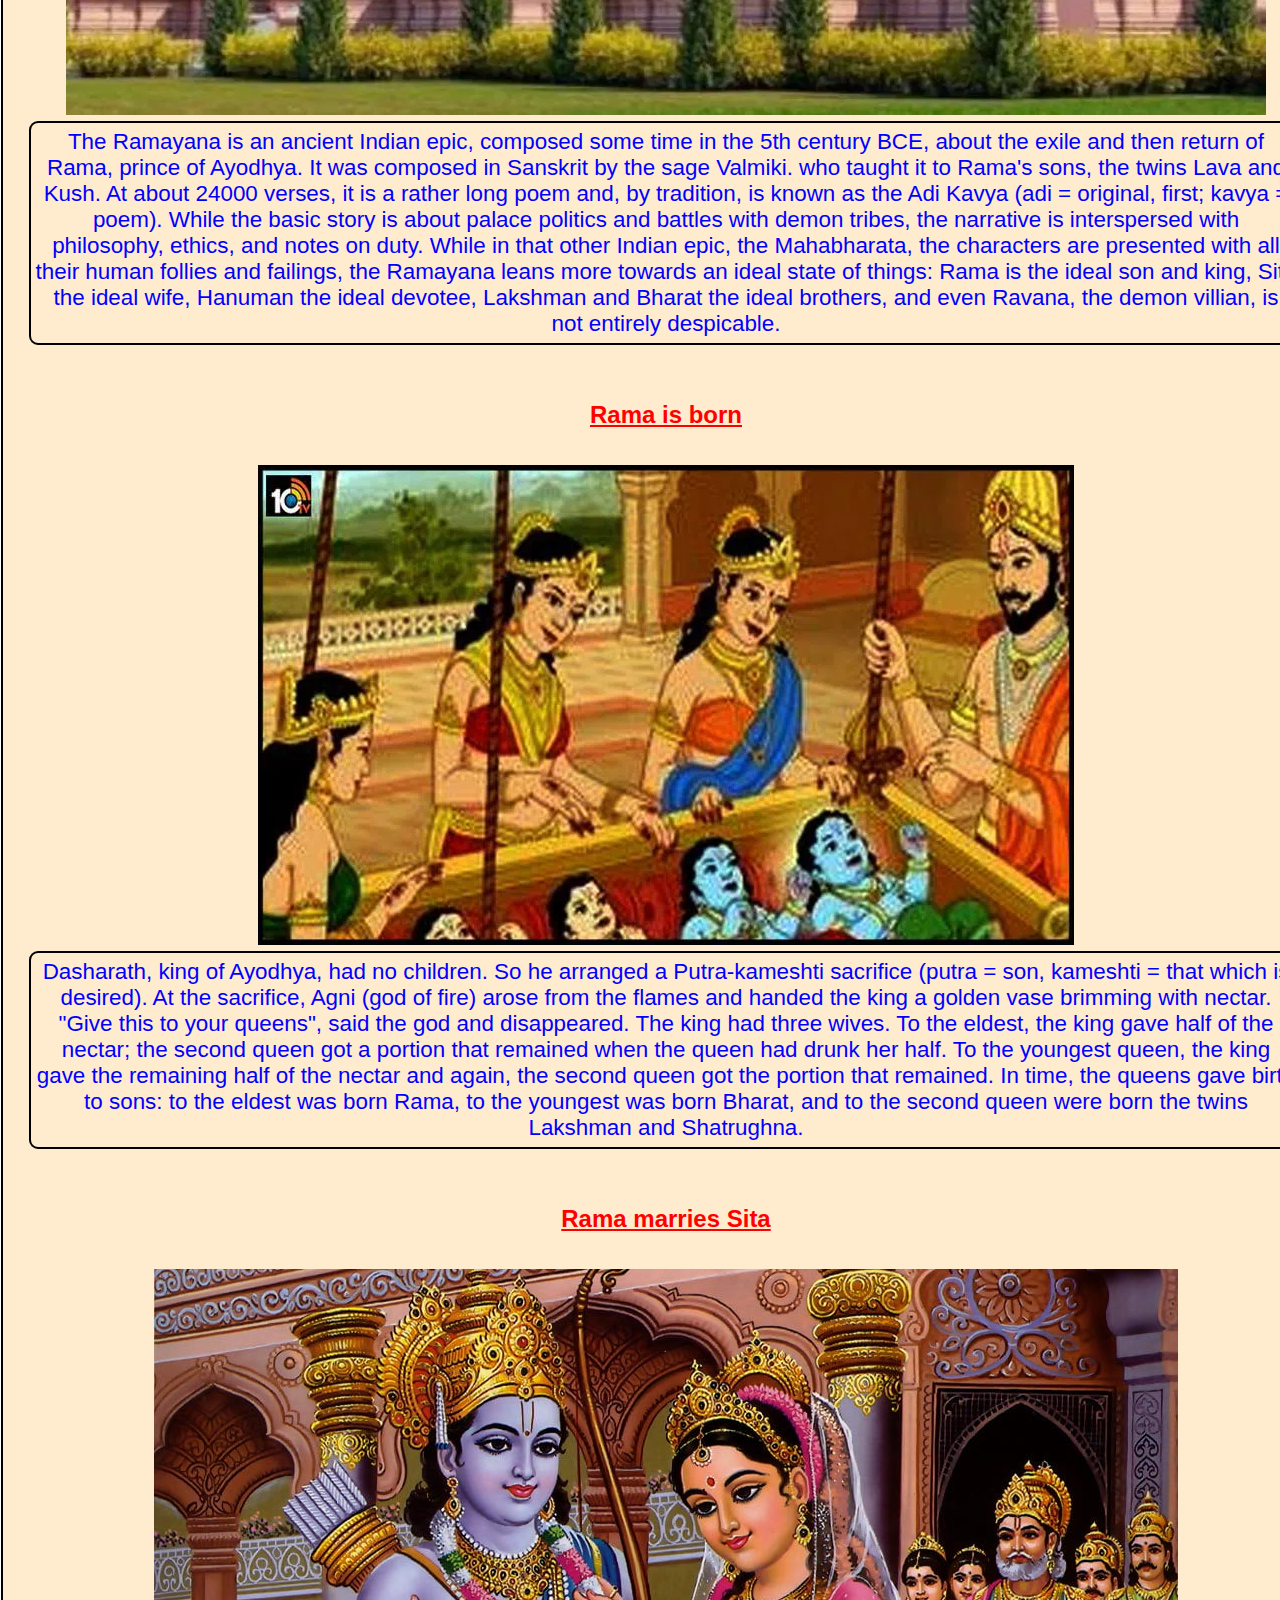
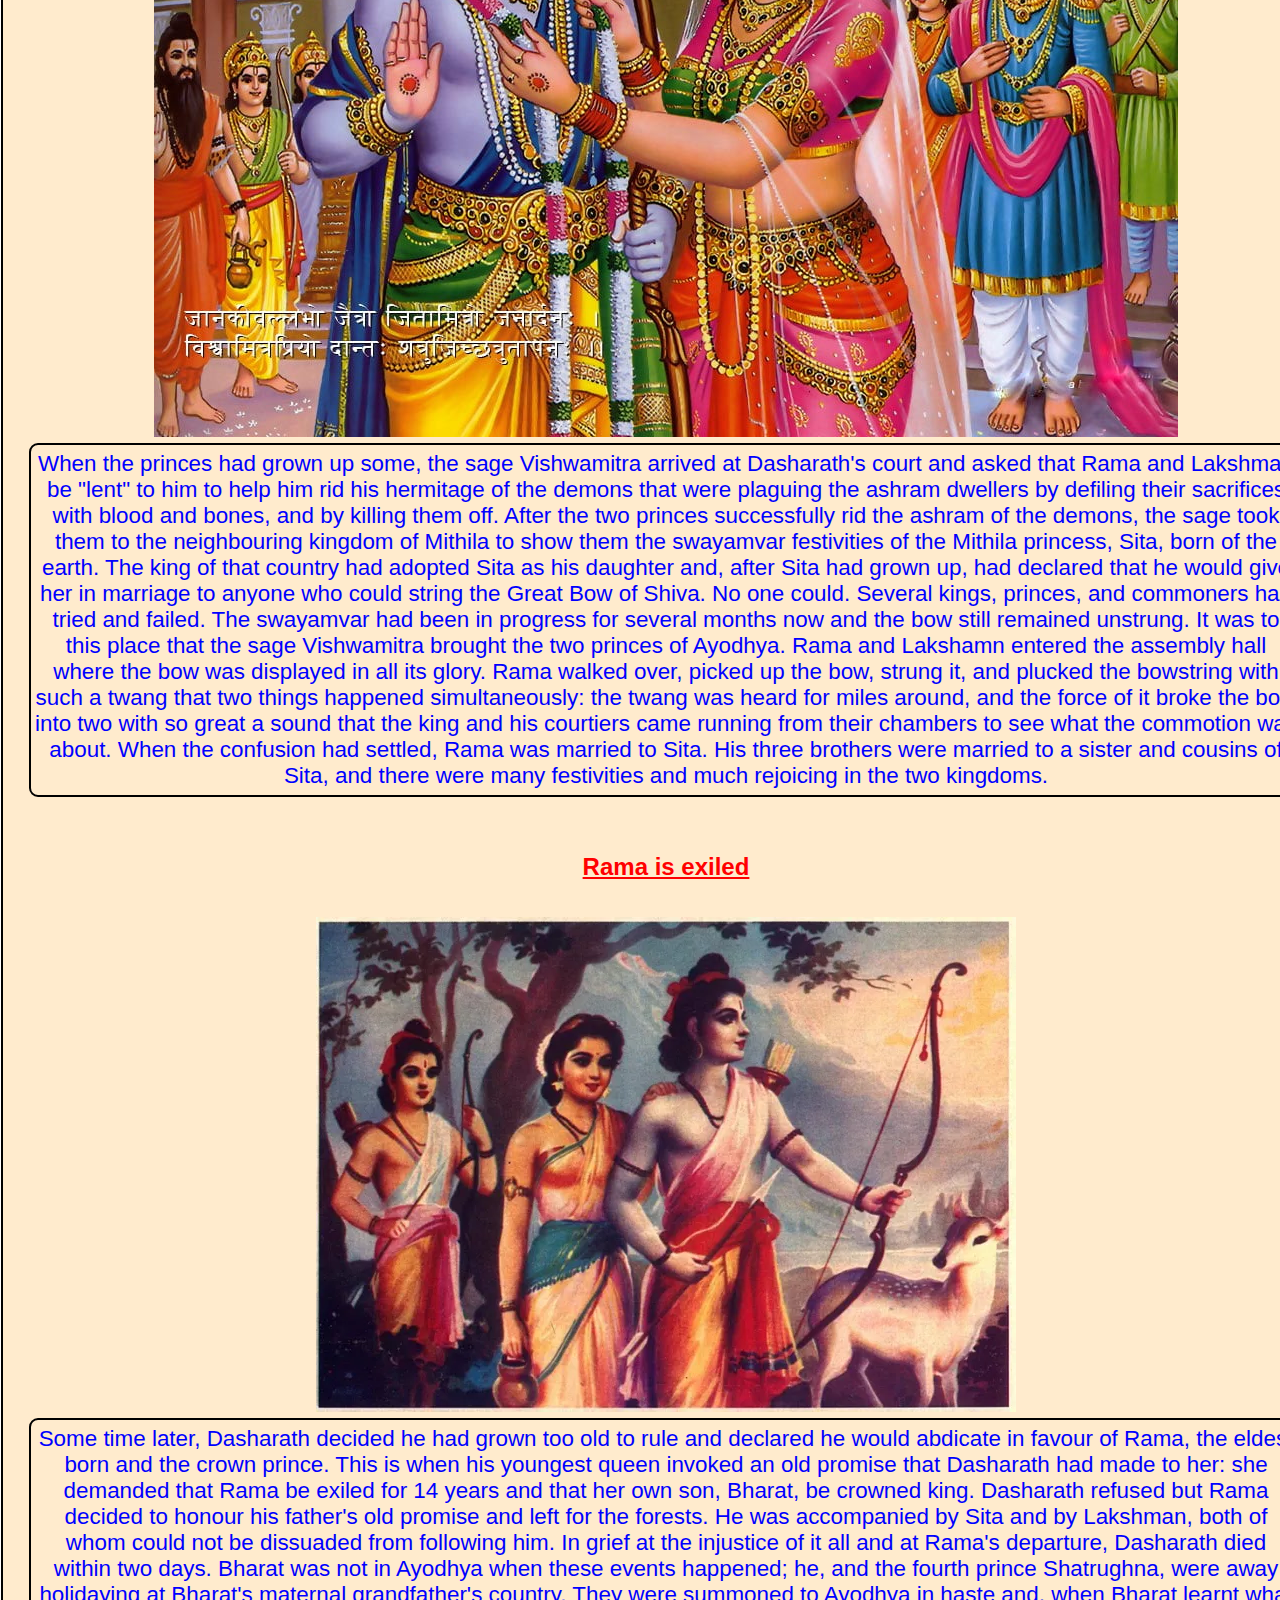
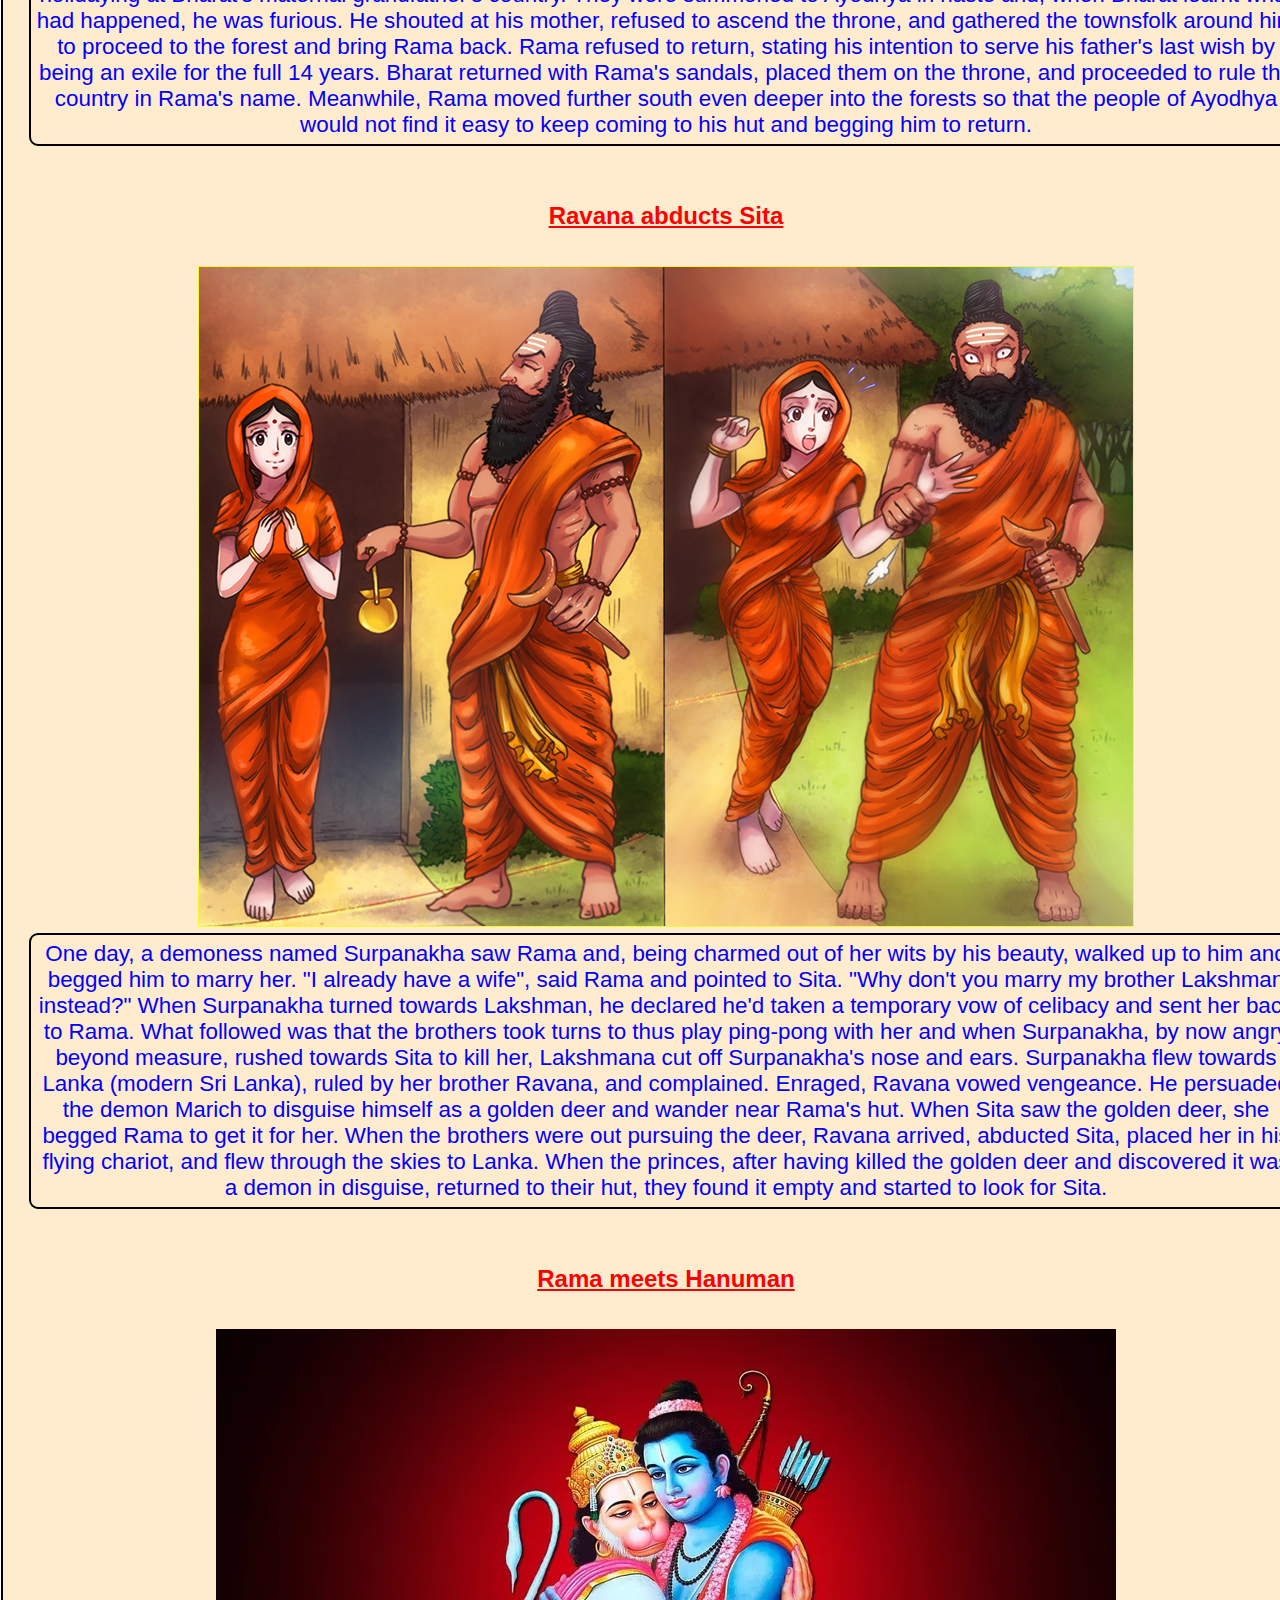
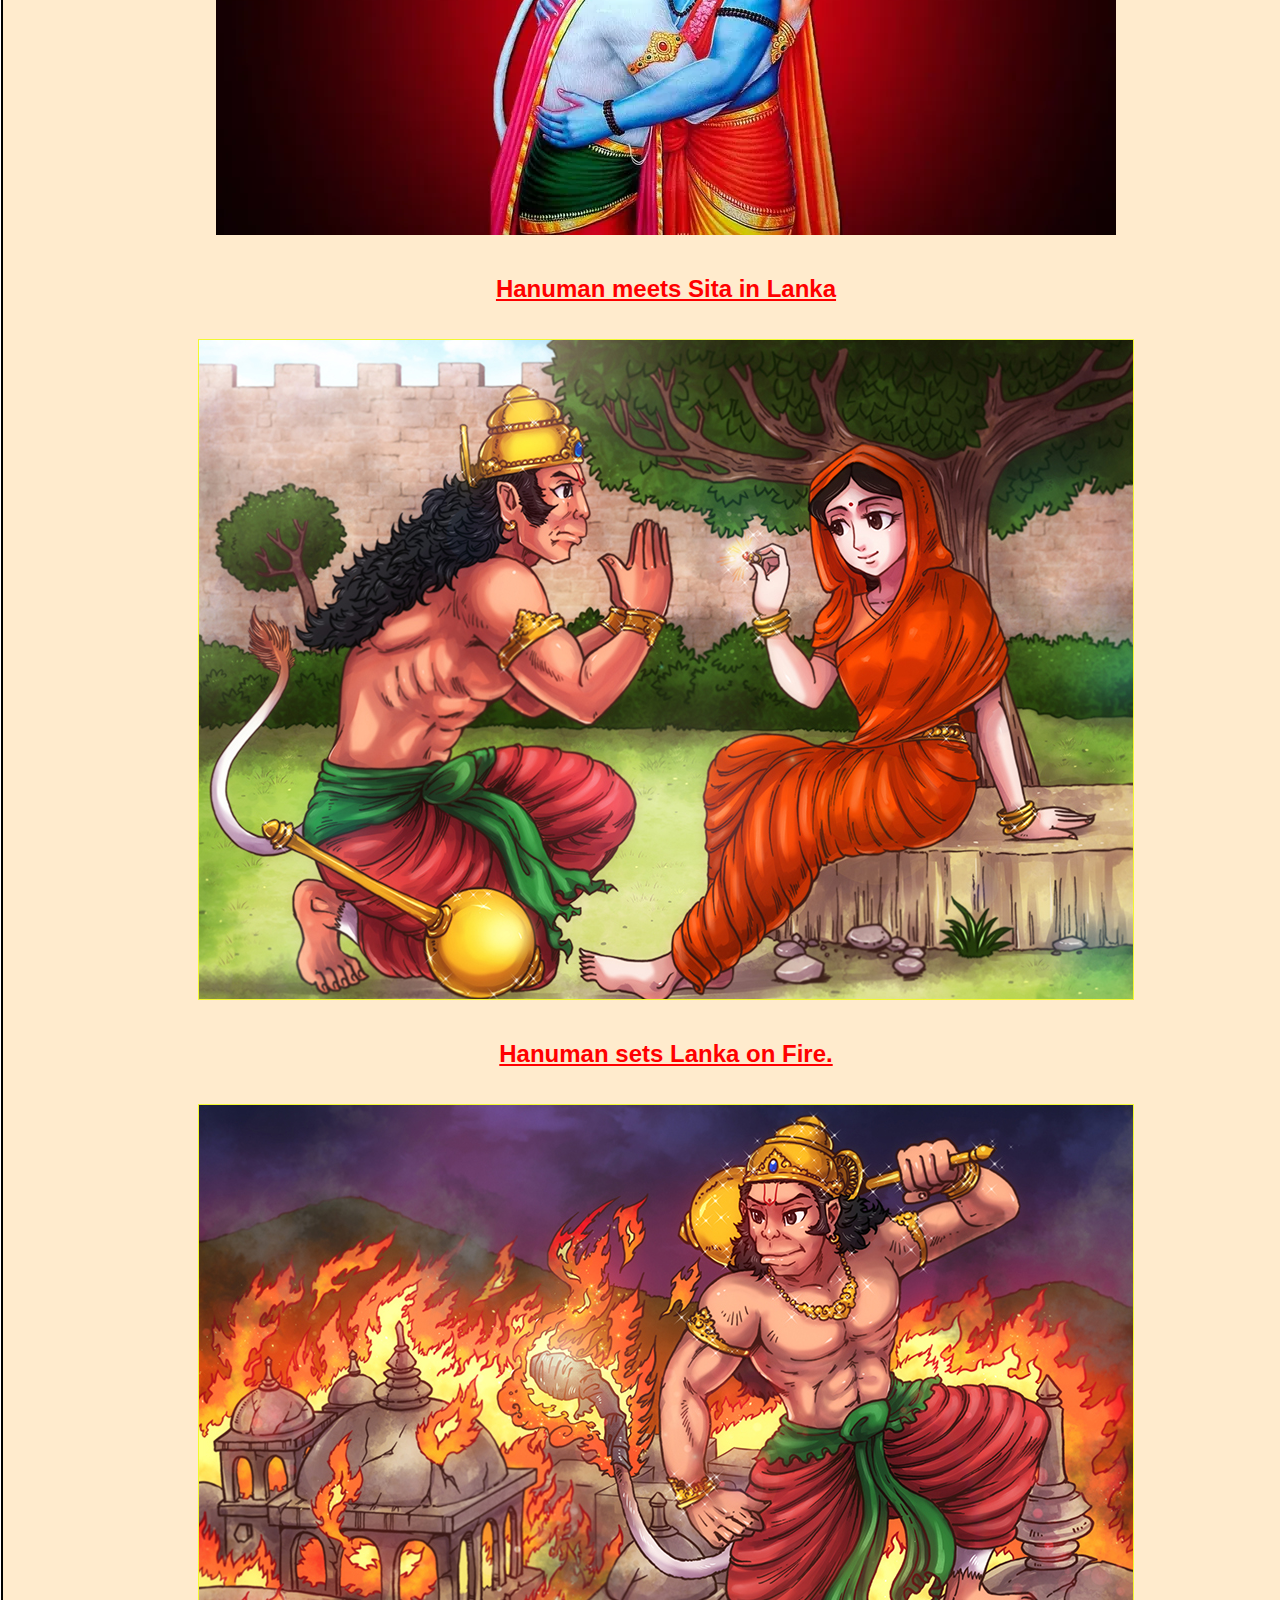
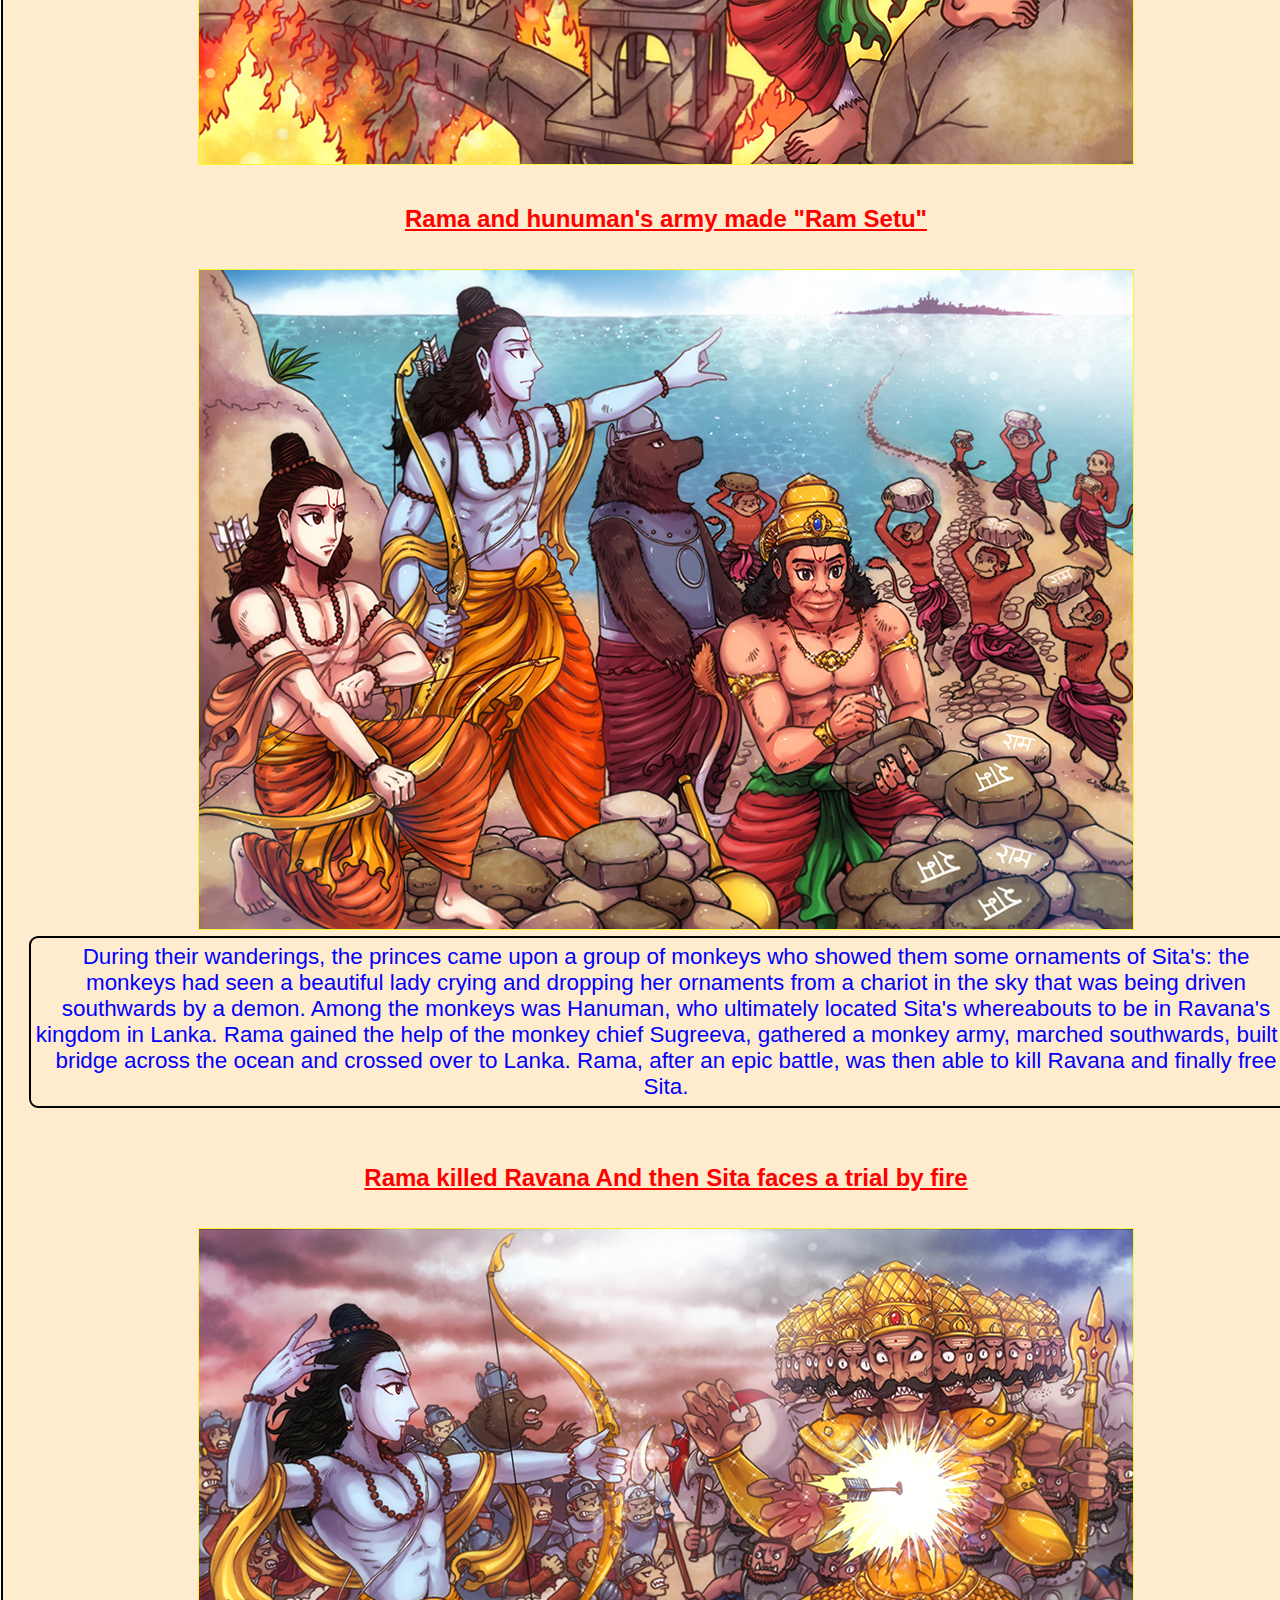
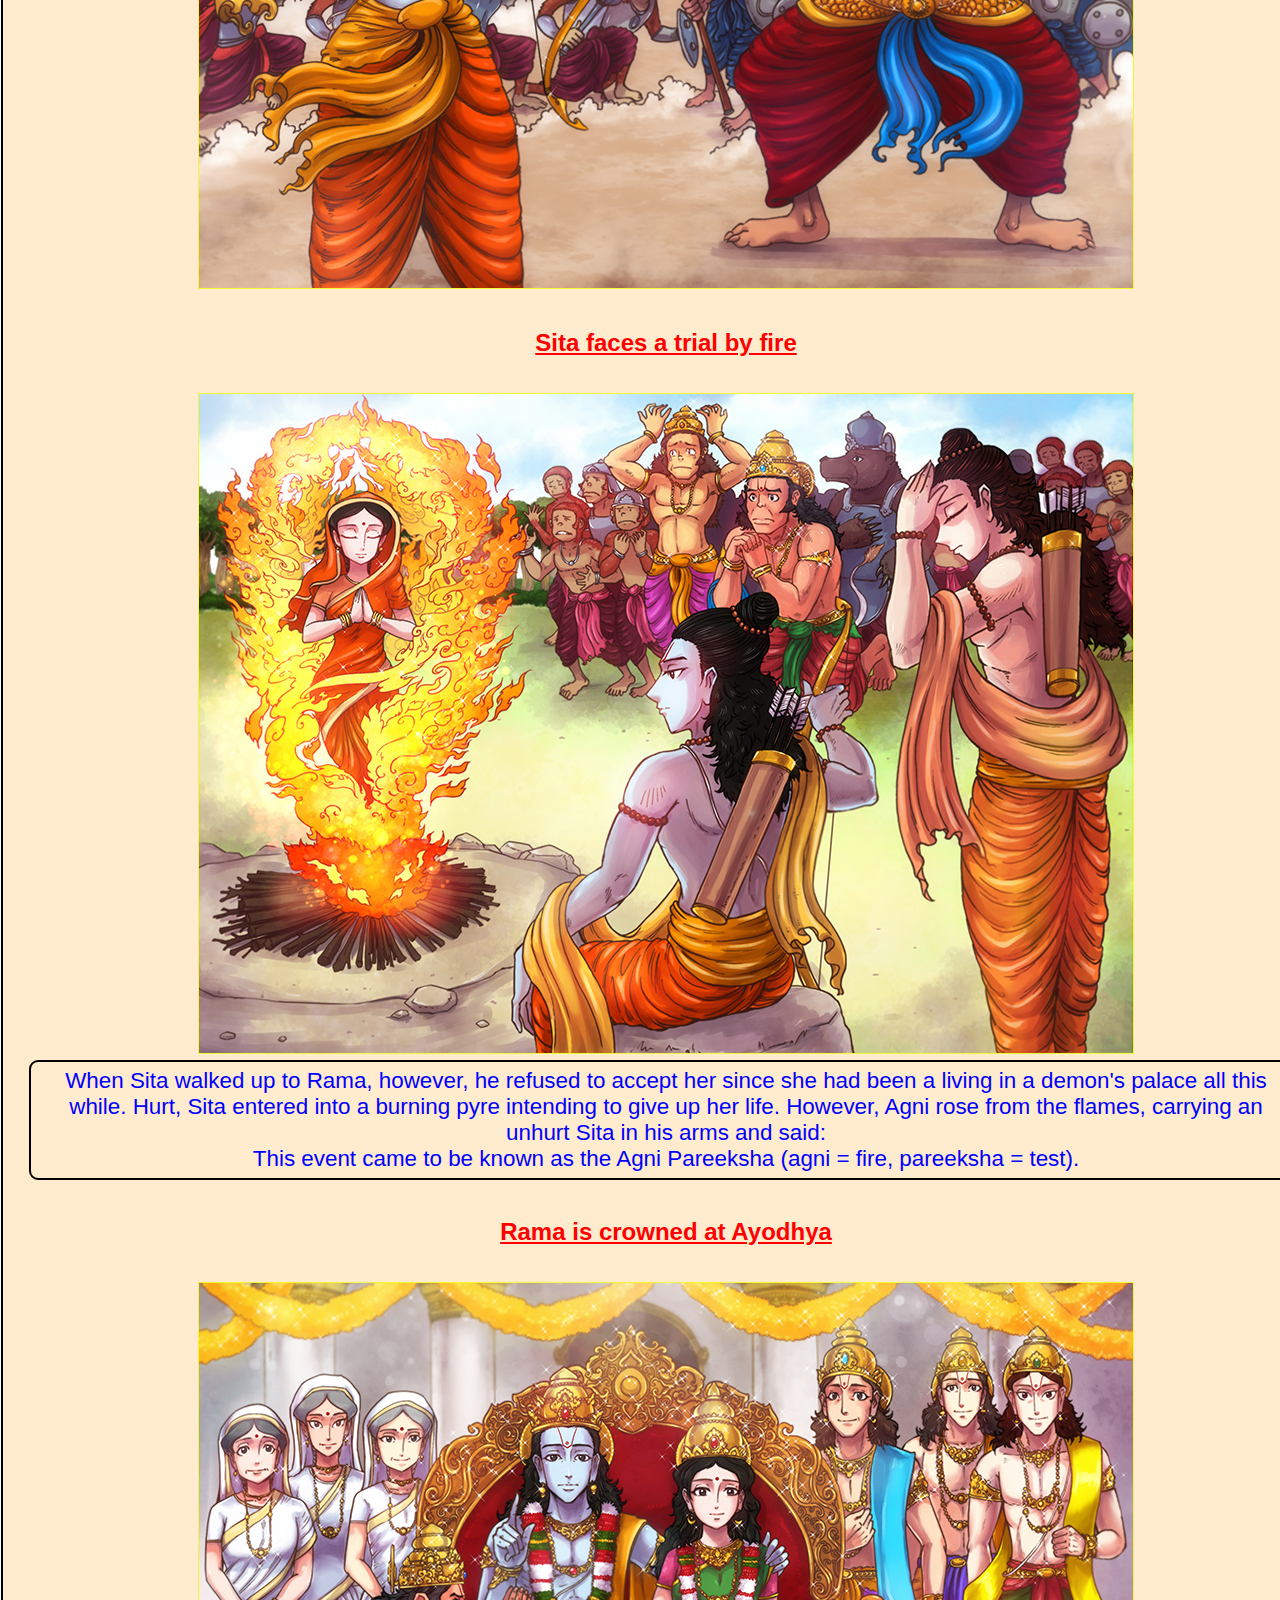
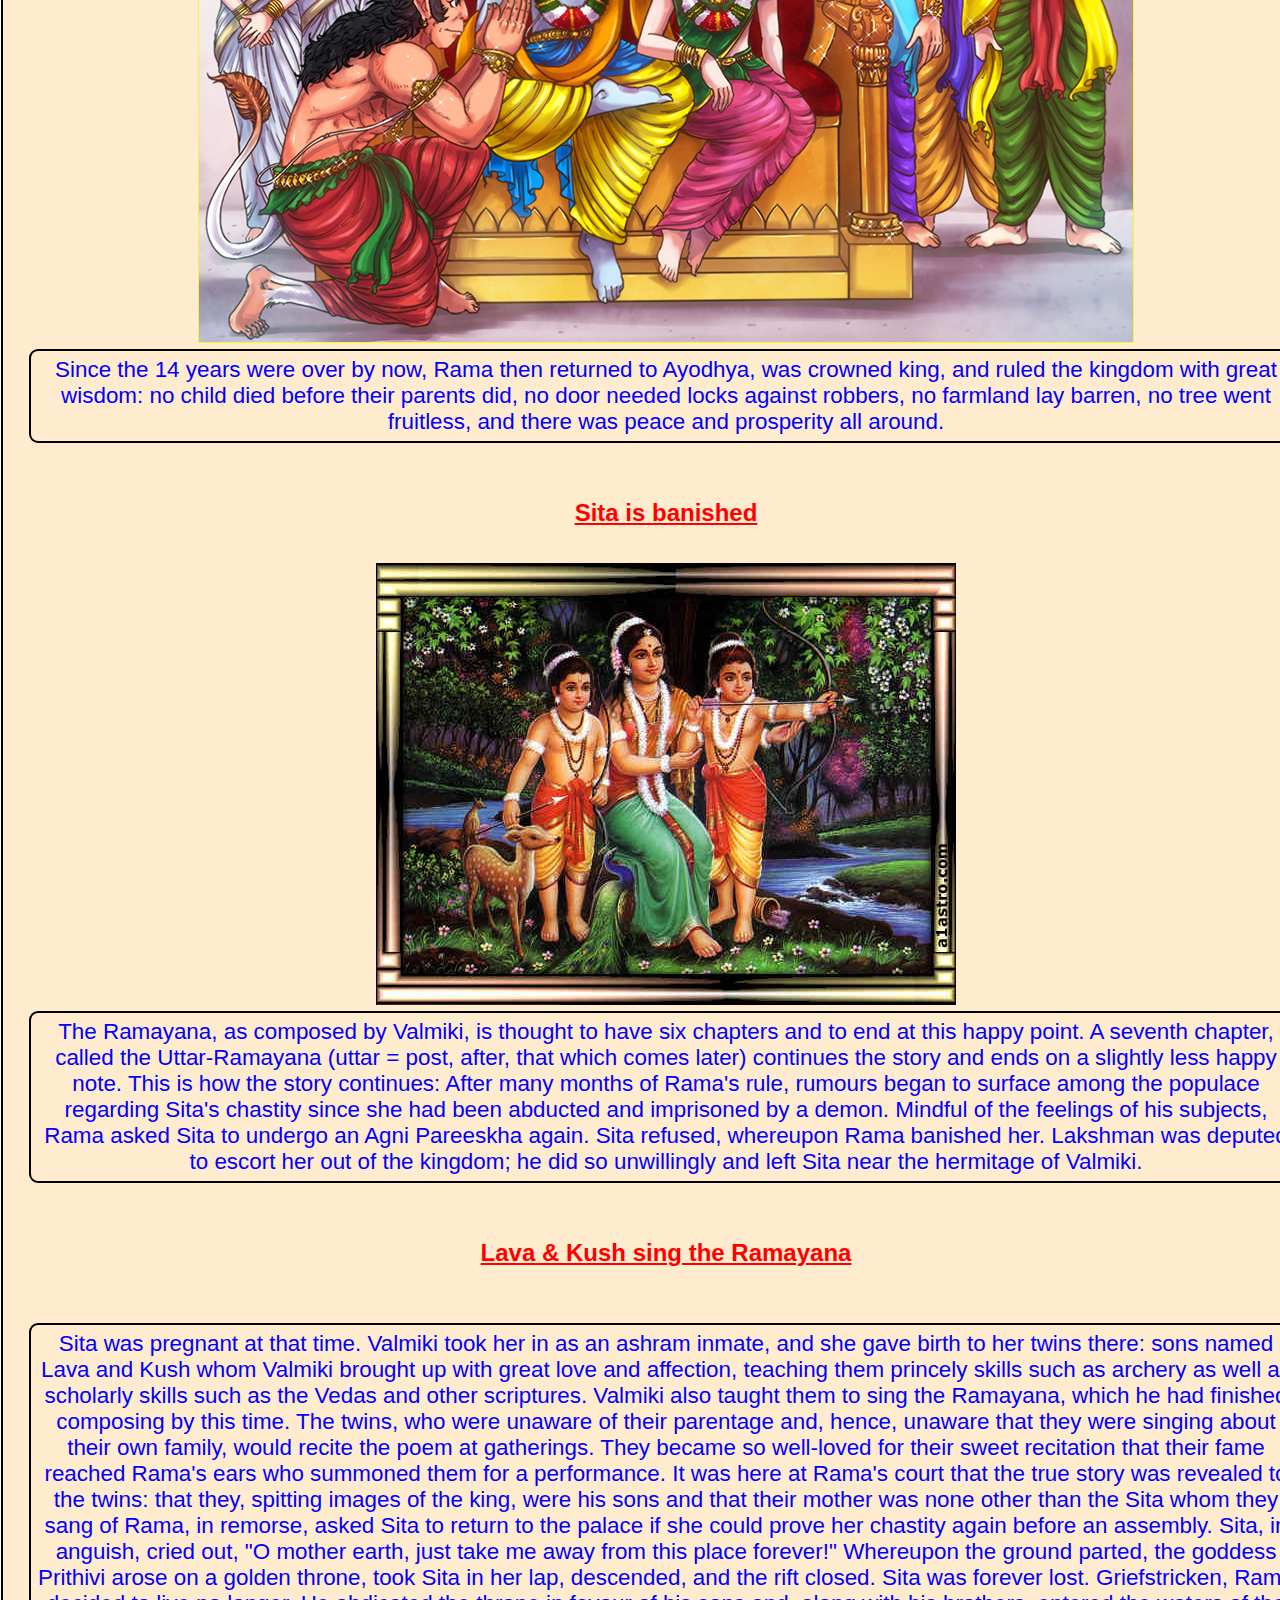
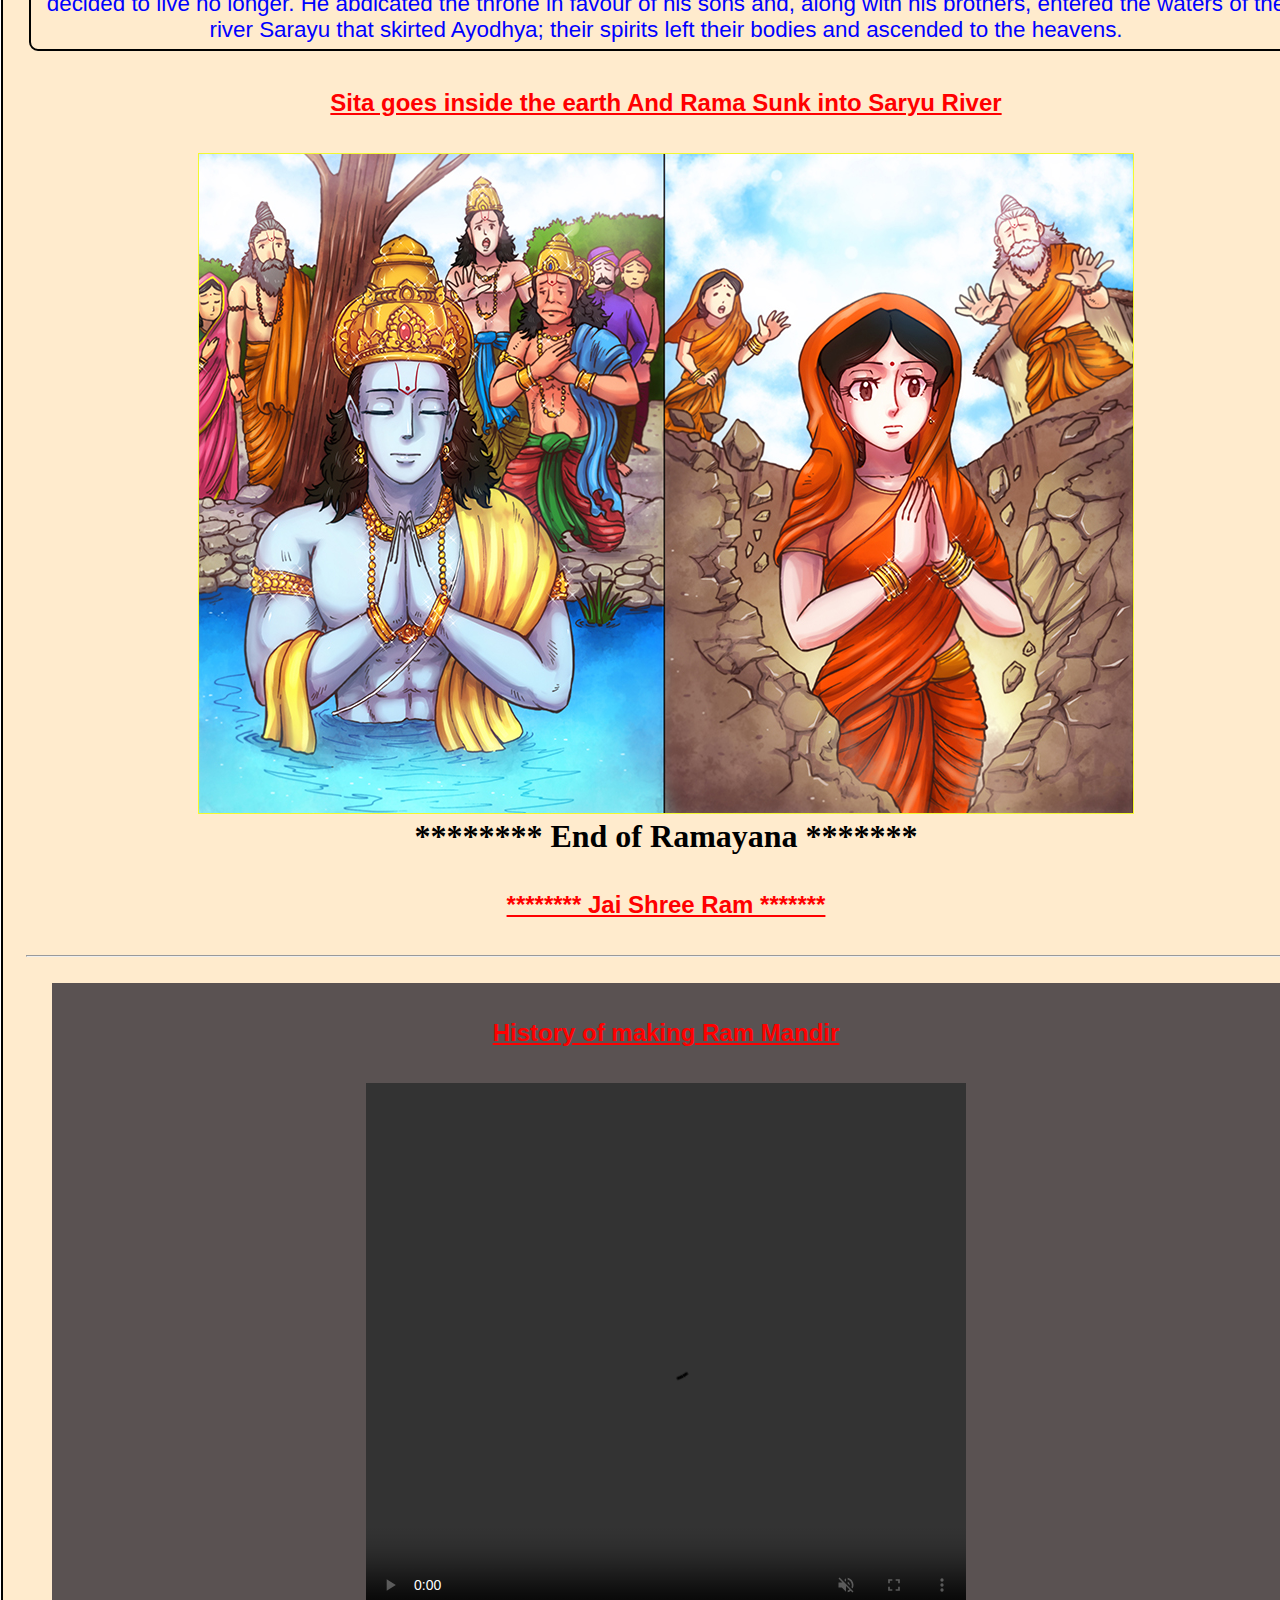
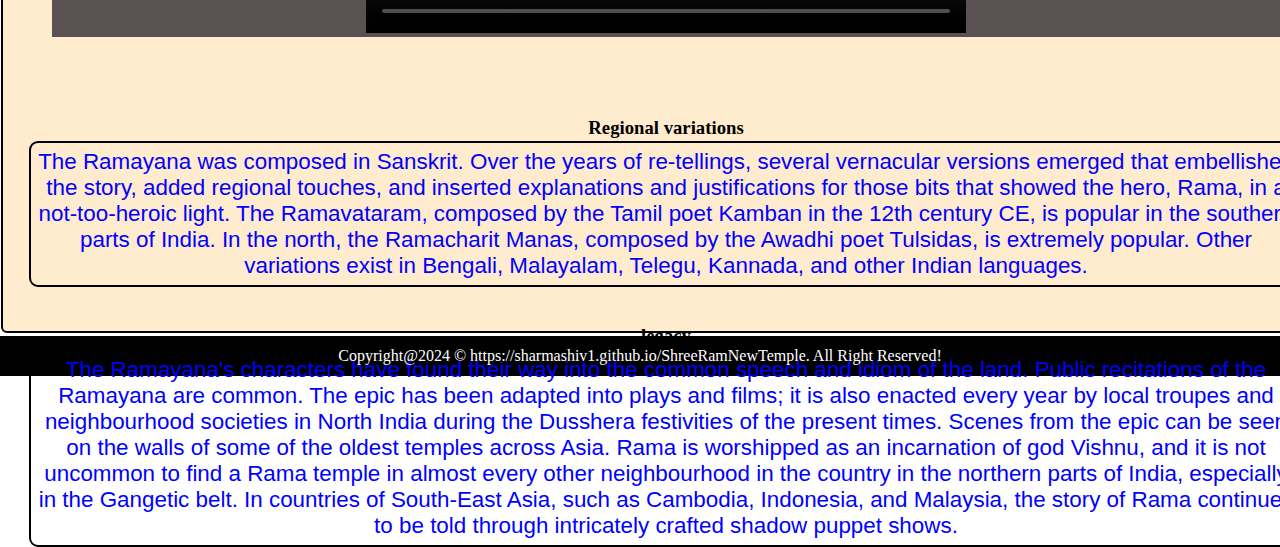
==== commit 6f63b09e: "Update about.html" ====
--- a/about.html
+++ b/about.html
@@ -424,12 +424,12 @@
         </section>
     </div>
 
-footer{
-    background-color: black;
-    color: white;
-    padding: 11px 20px;
-}
-
+<footer>
+        <div class="center">
+            Copyright@2024 &copy; https://sharmashiv1.github.io/ShreeRamNewTemple.  All Right Reserved!
+        </div>   
+        
+    </footer>
 
 
 </body>
